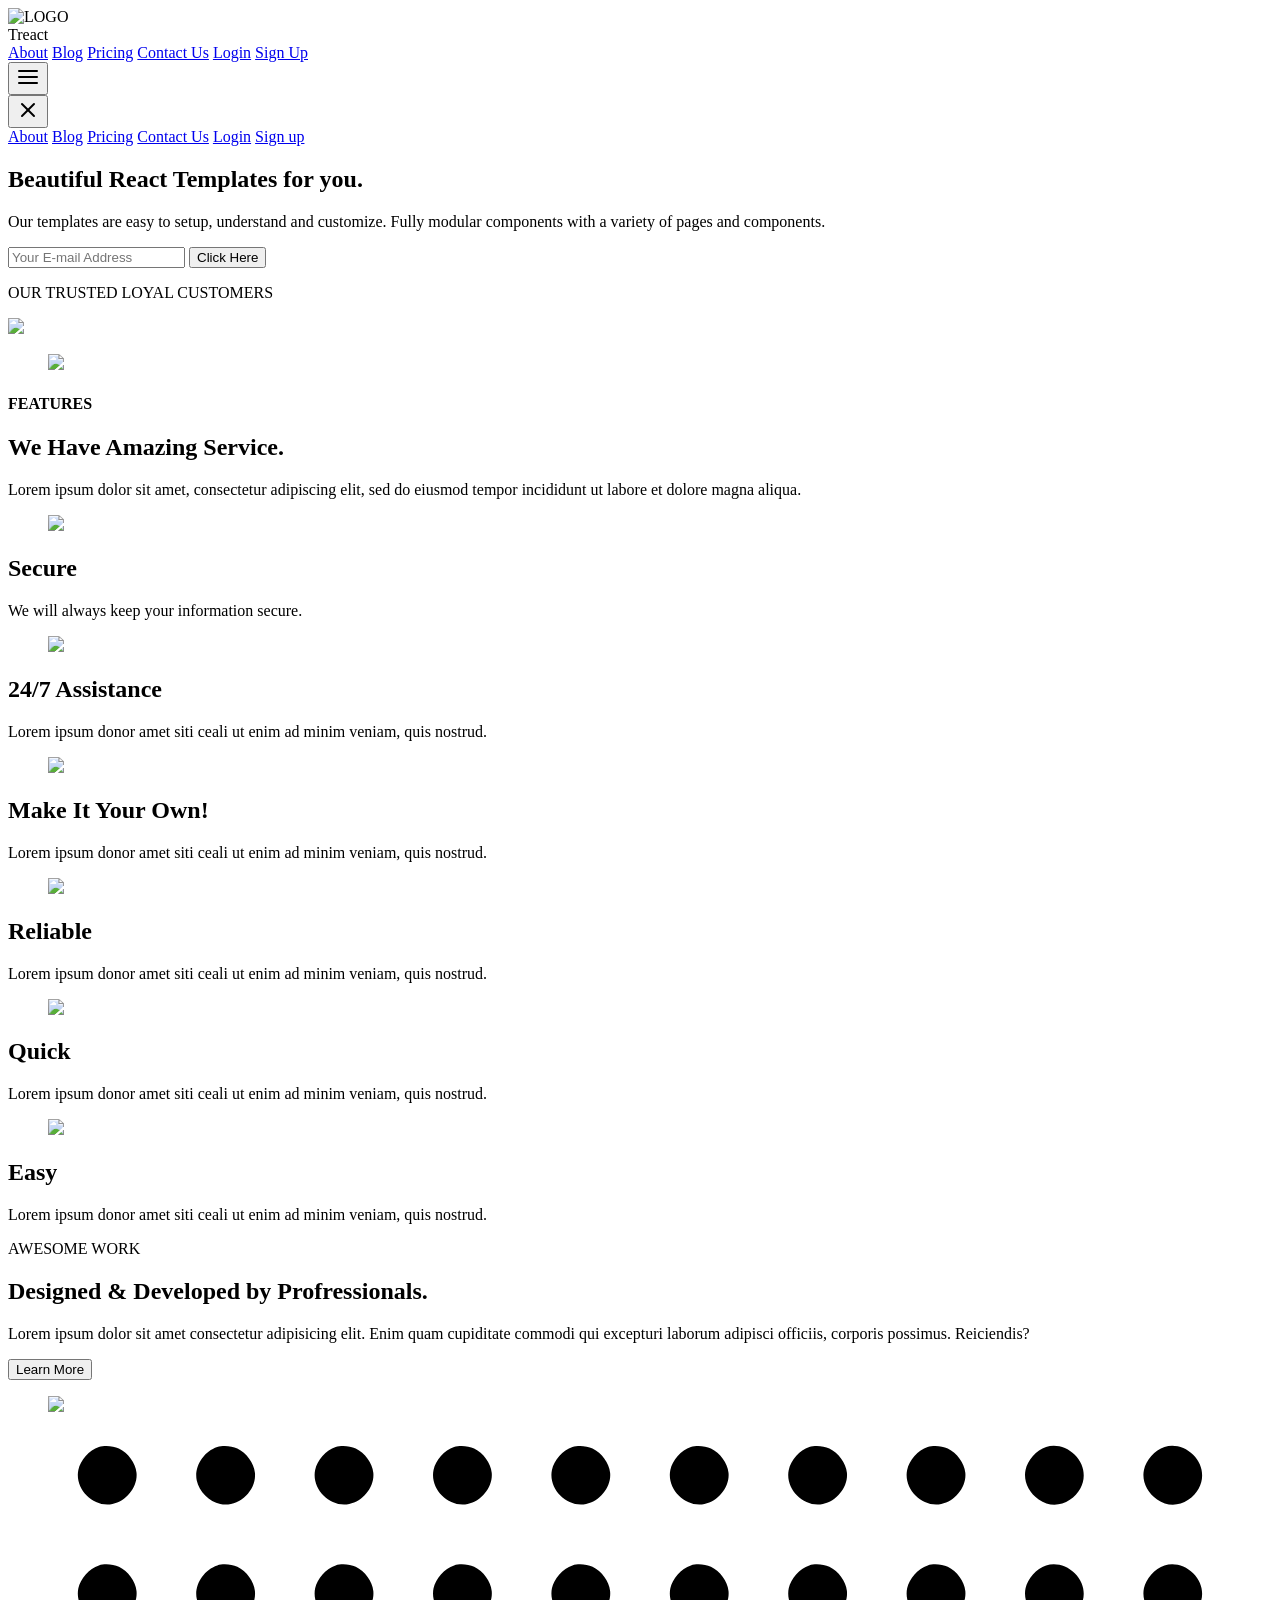
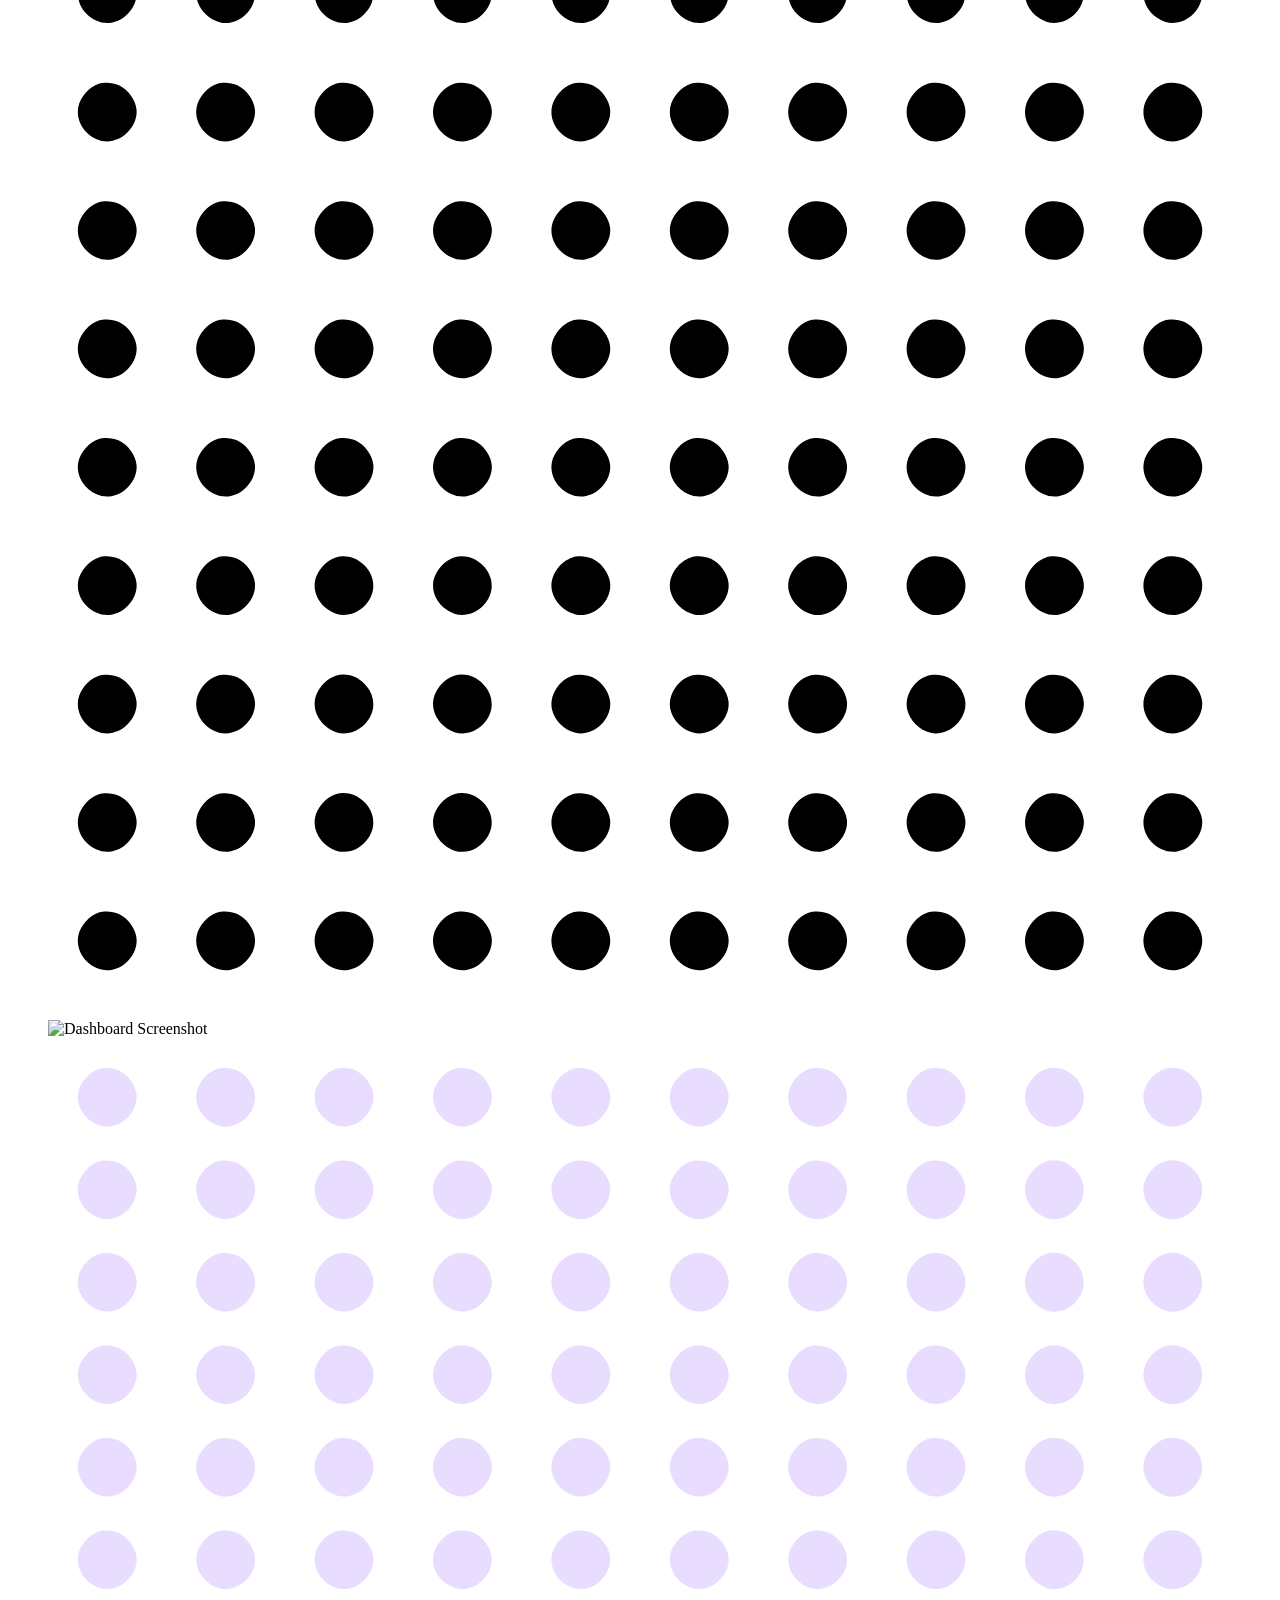
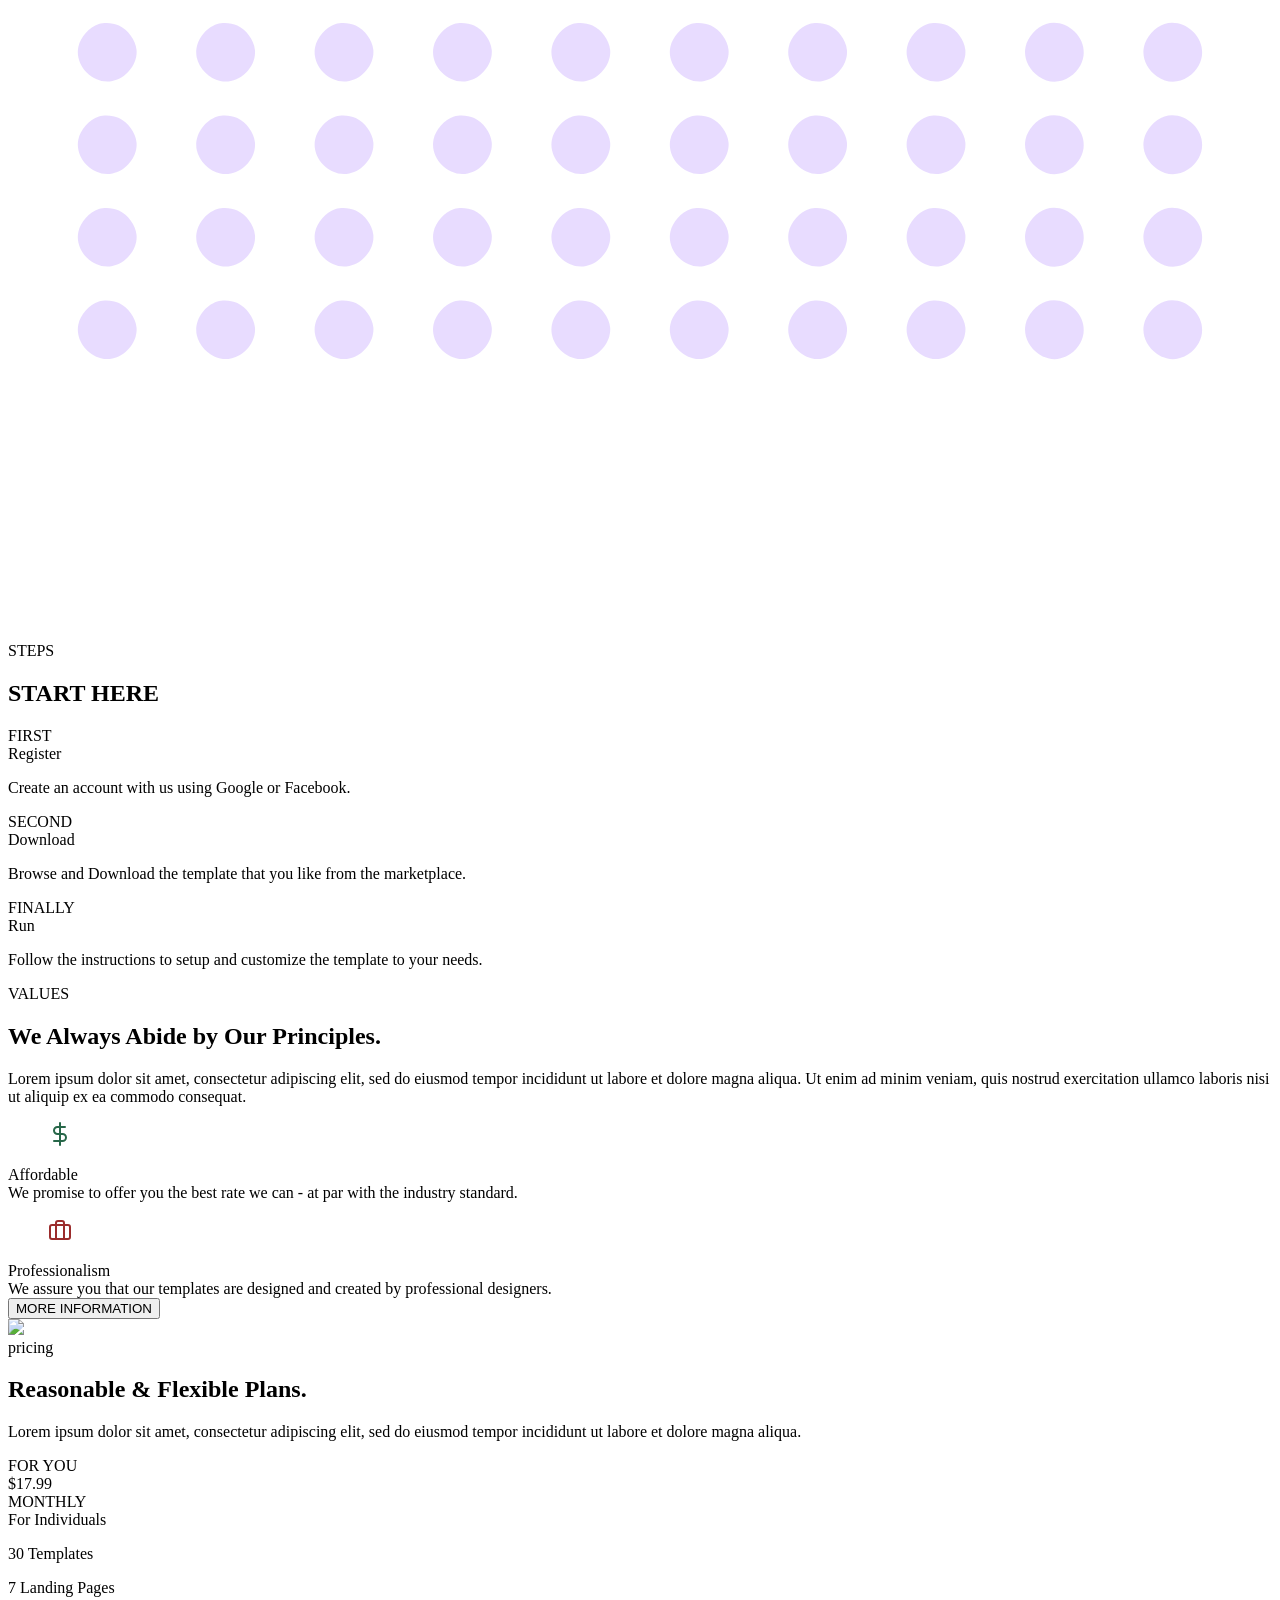
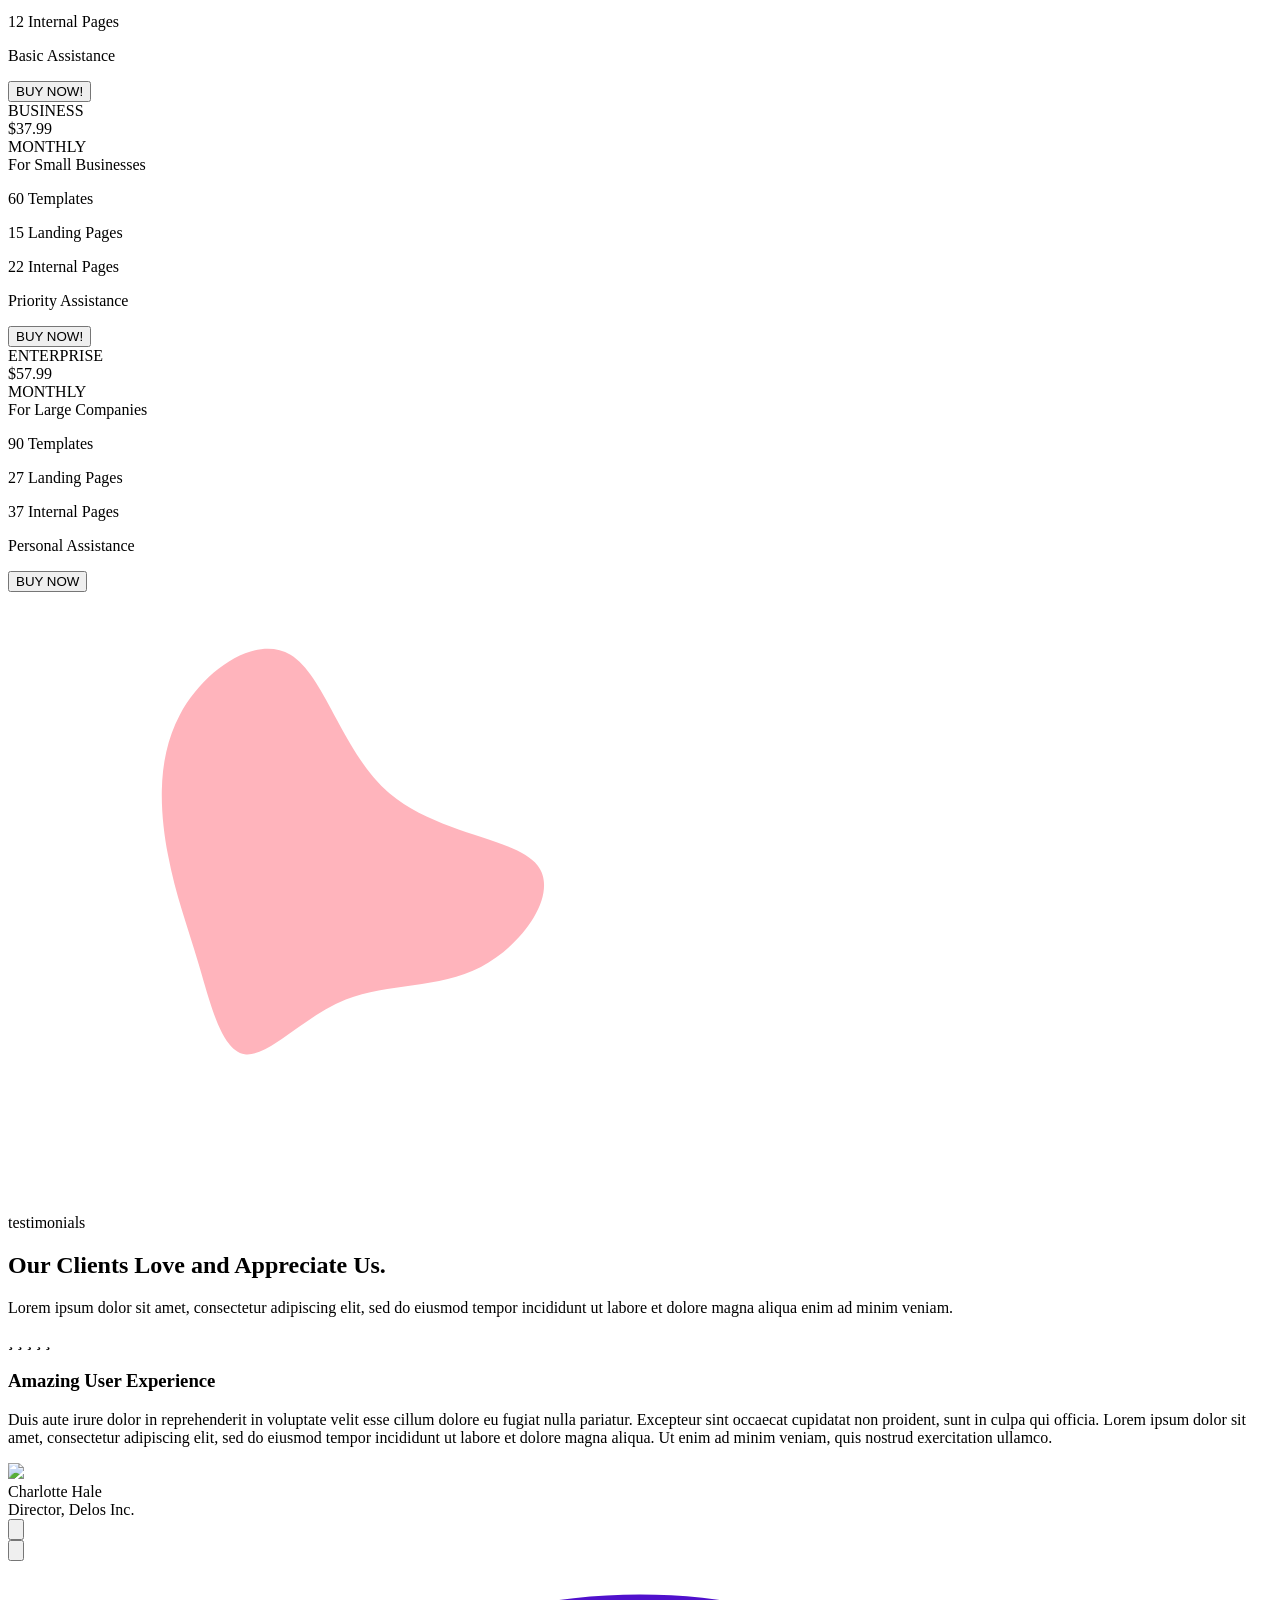
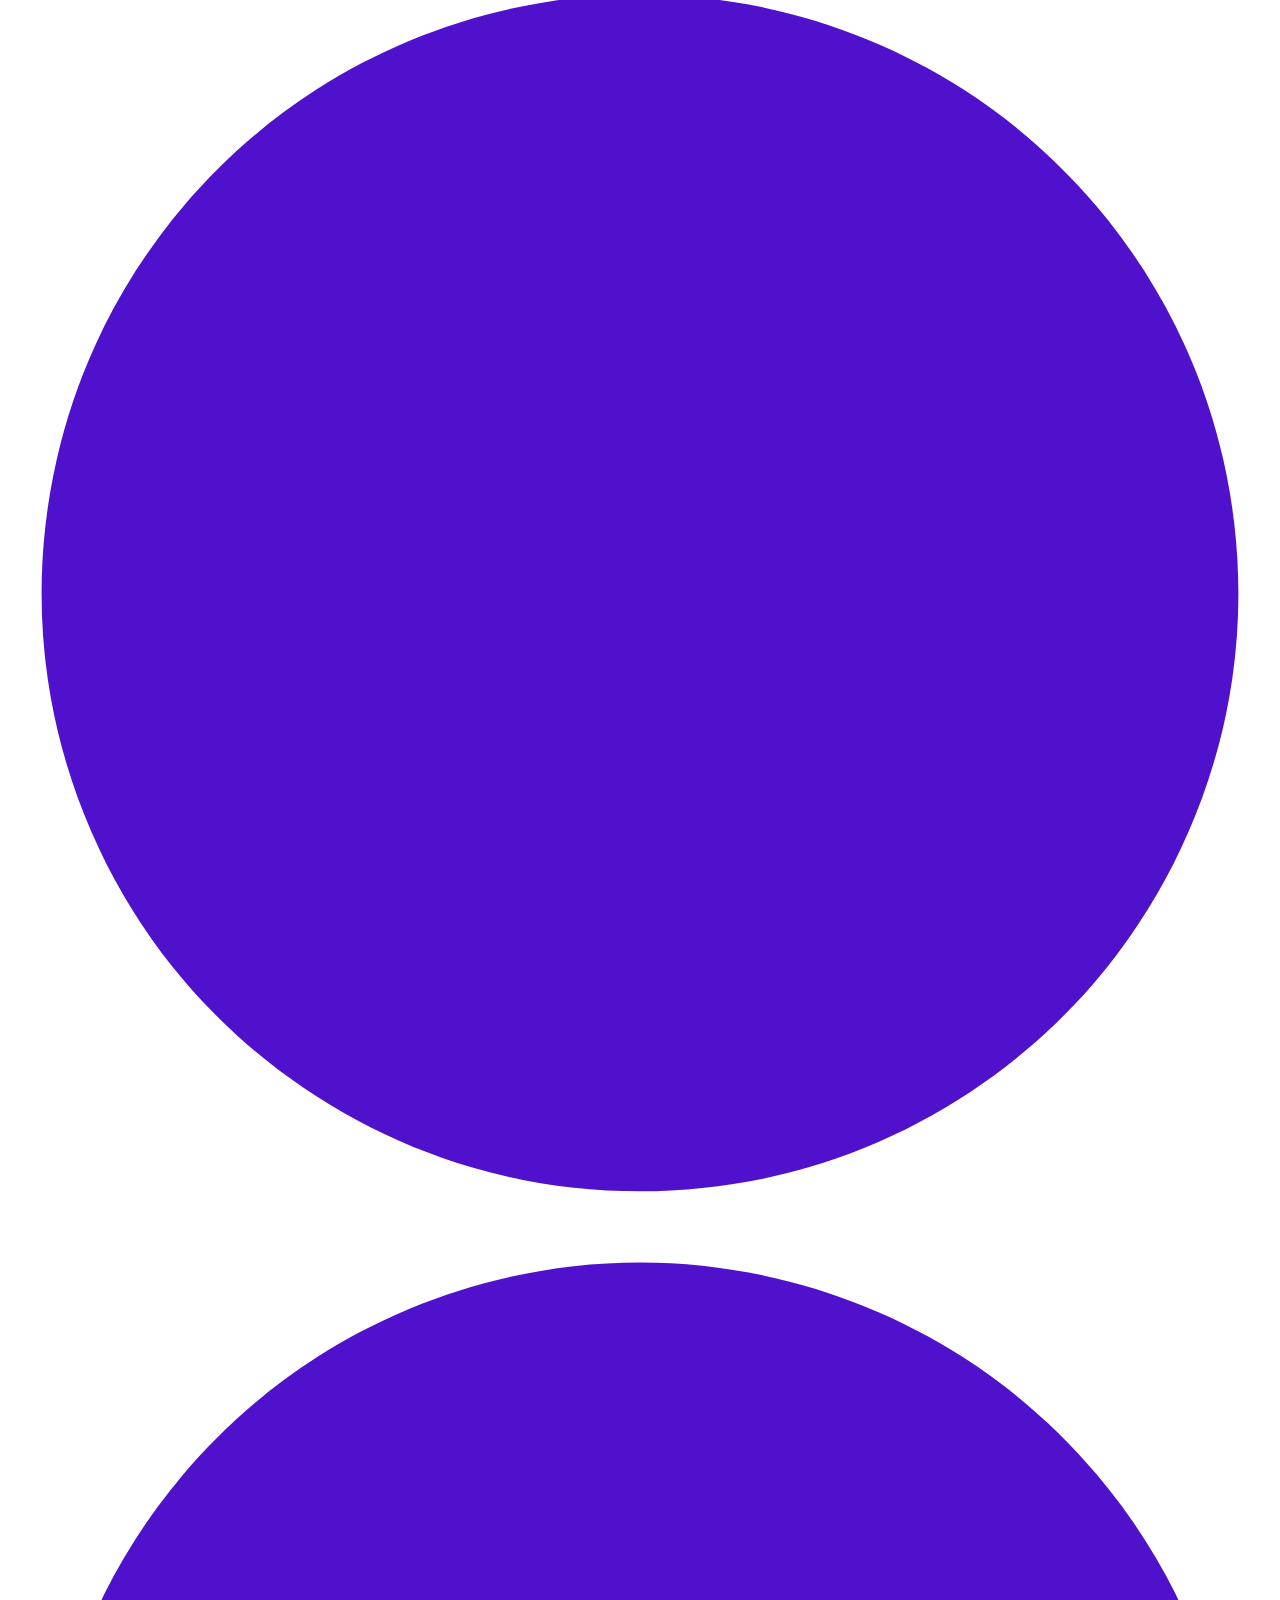
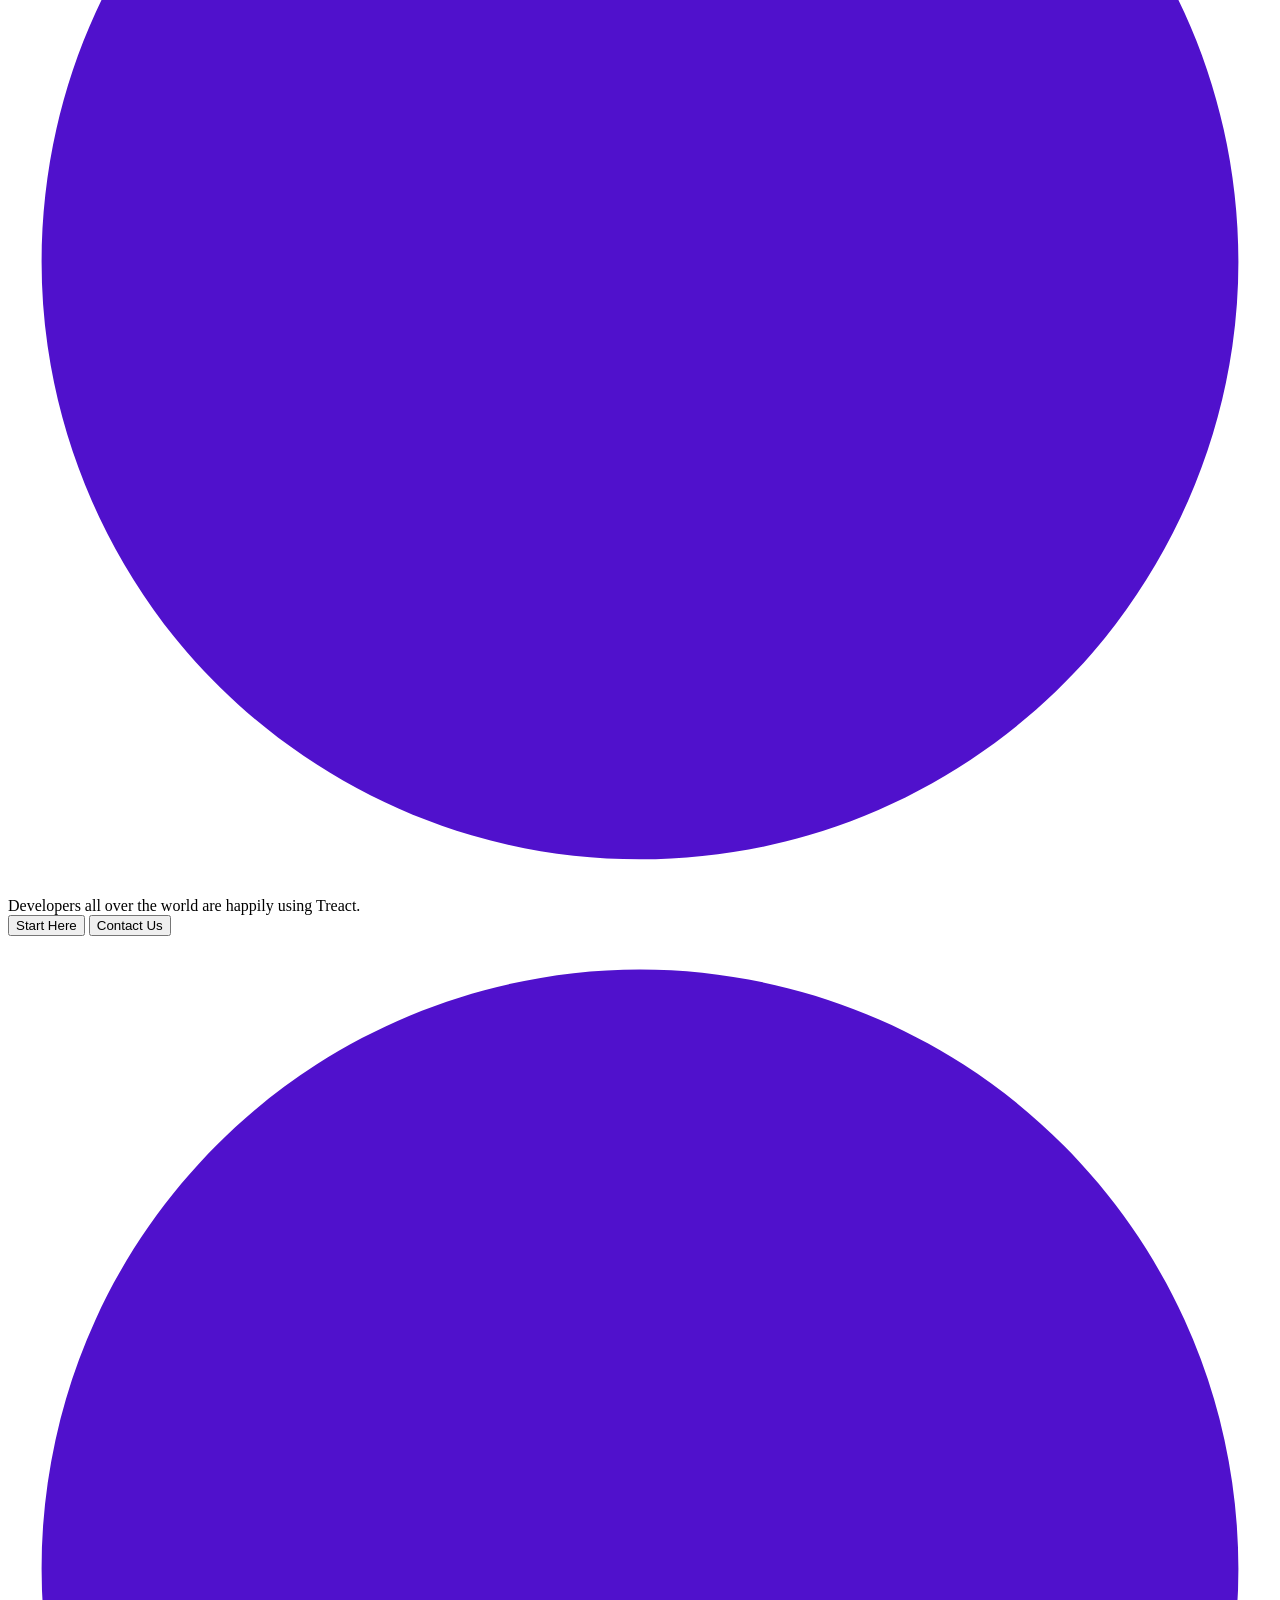
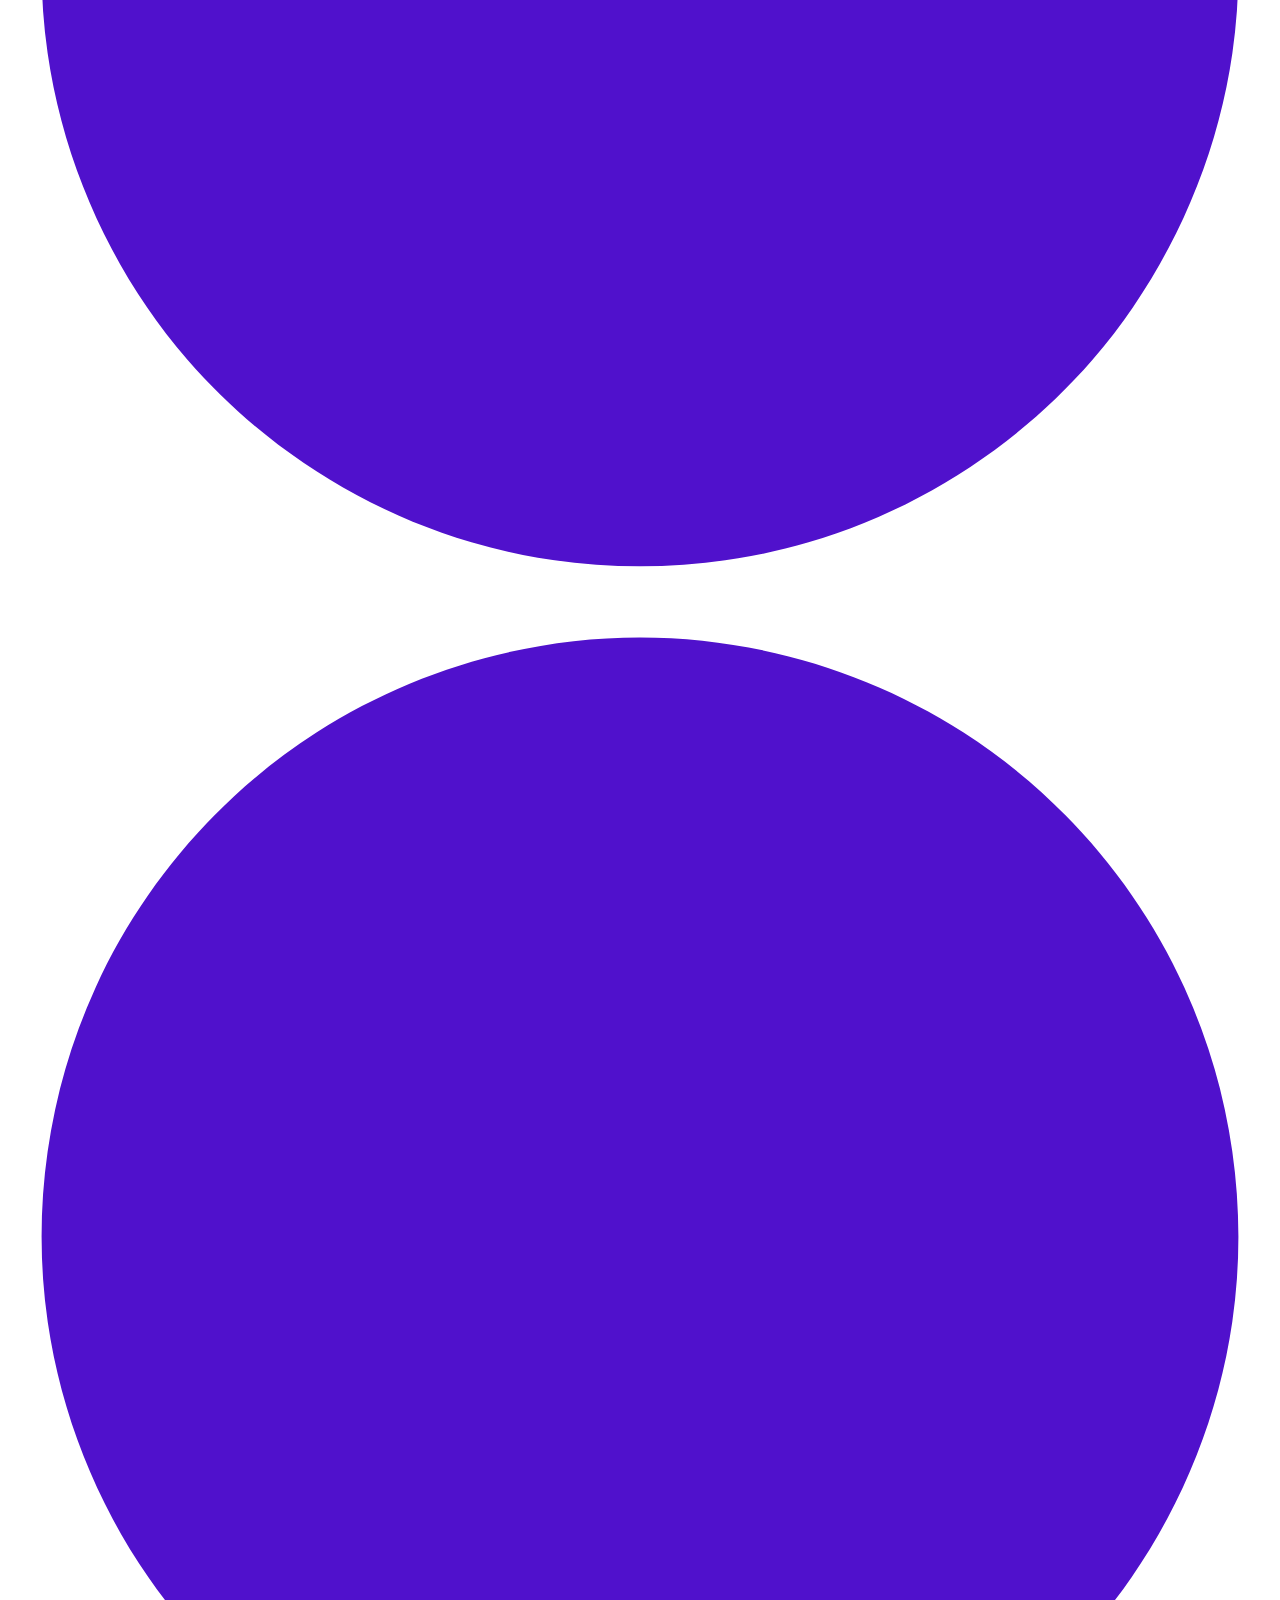
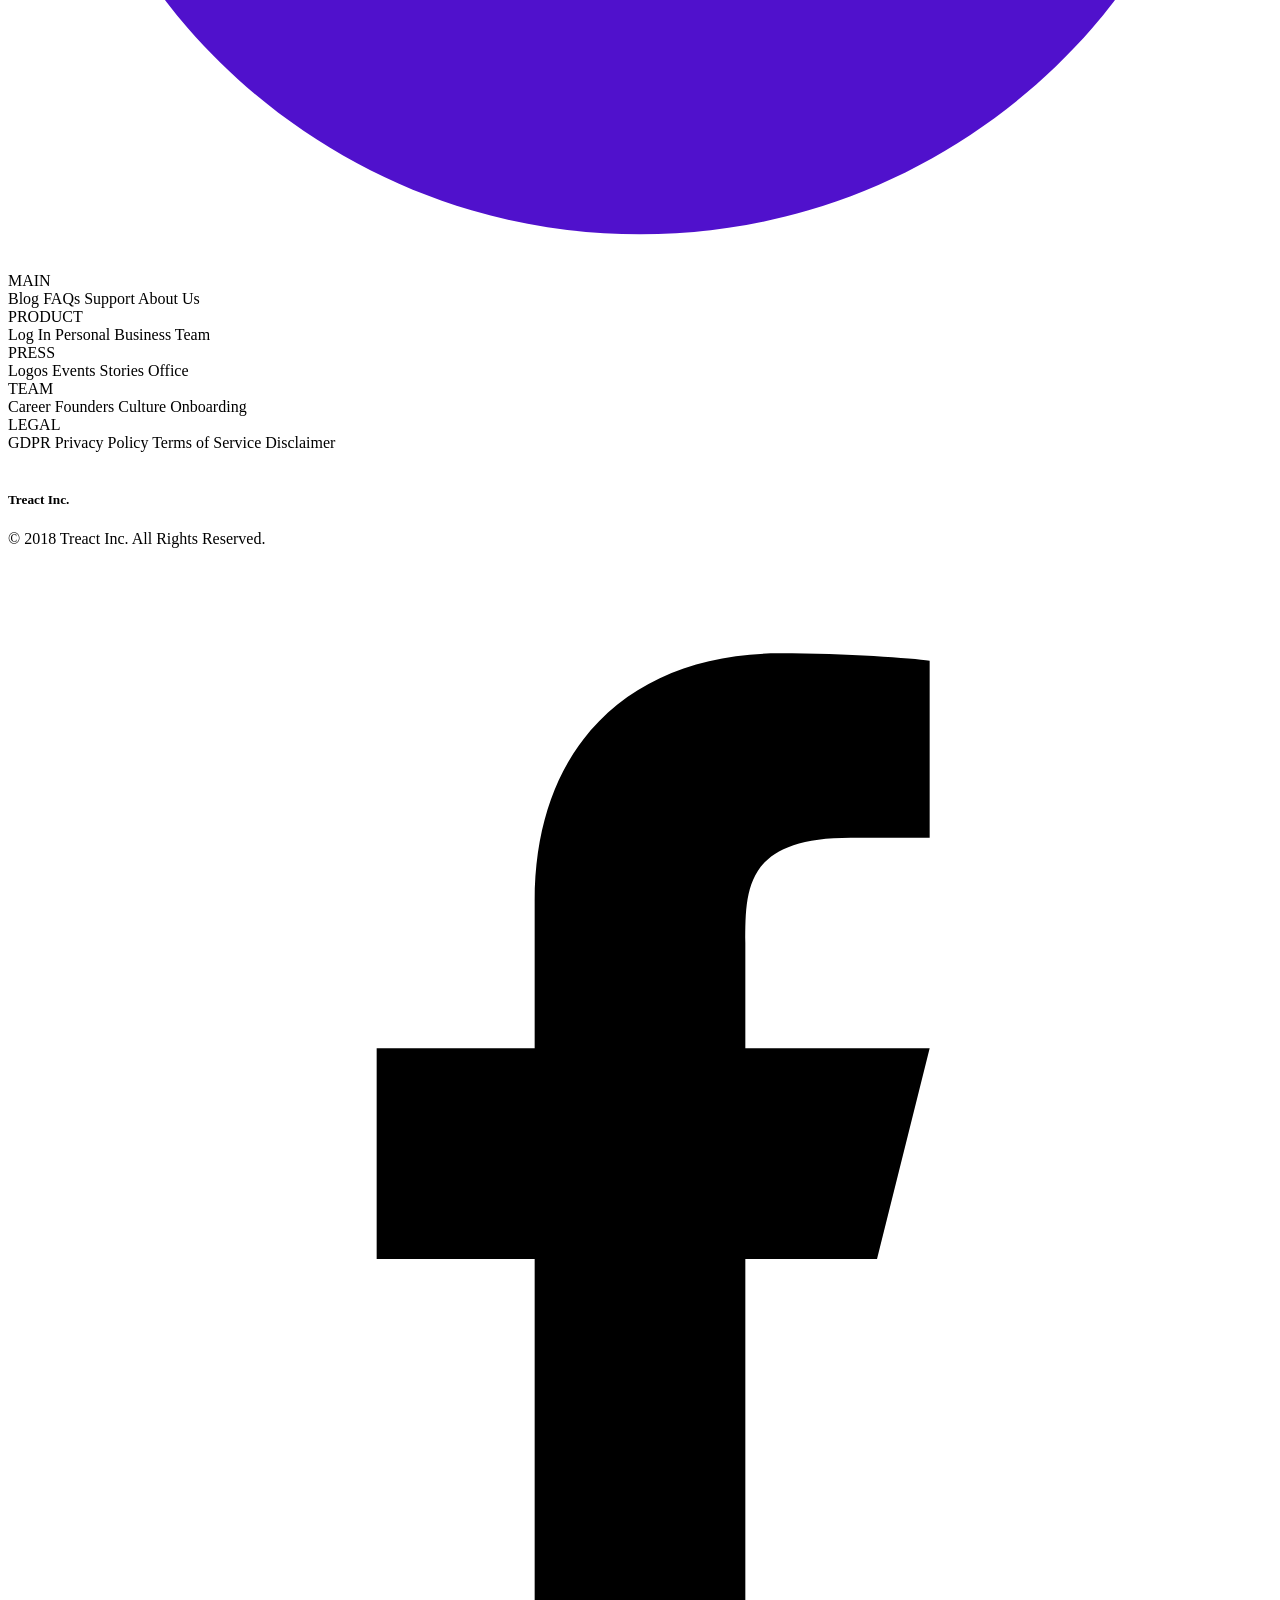
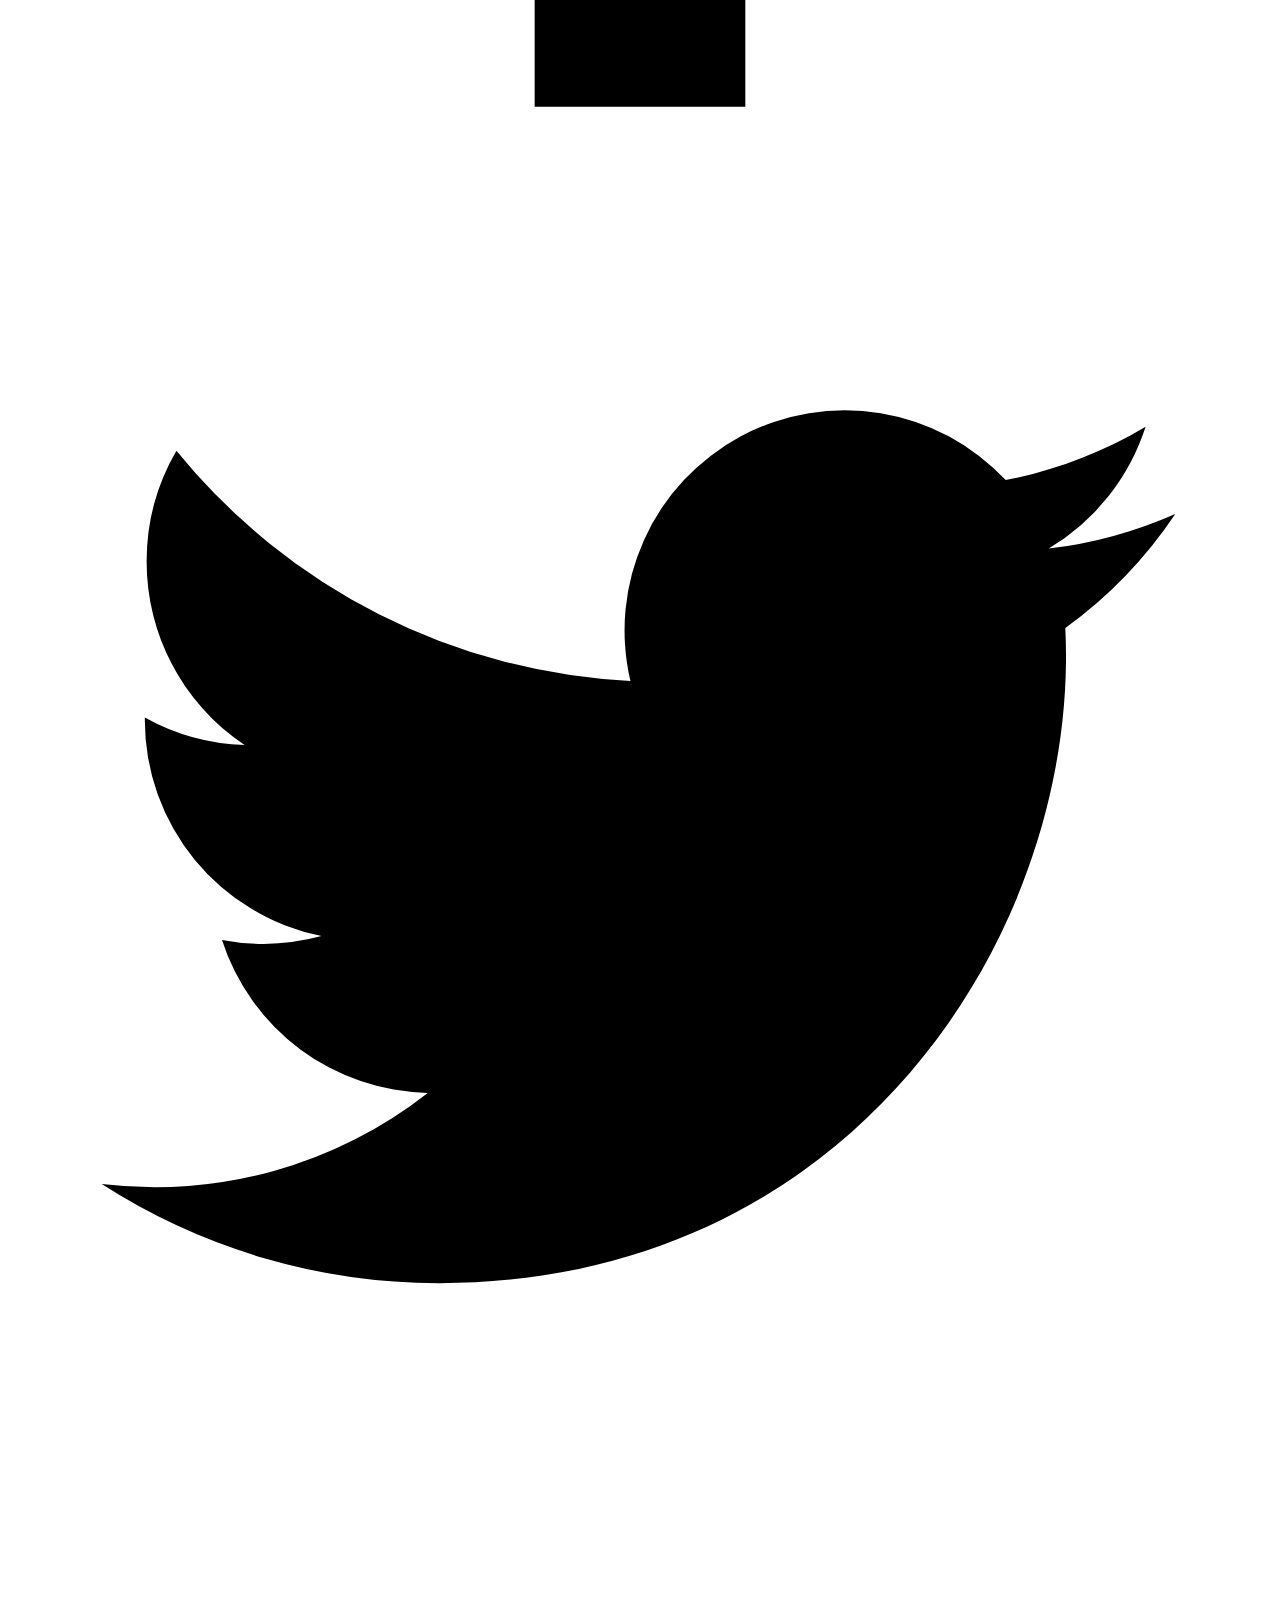
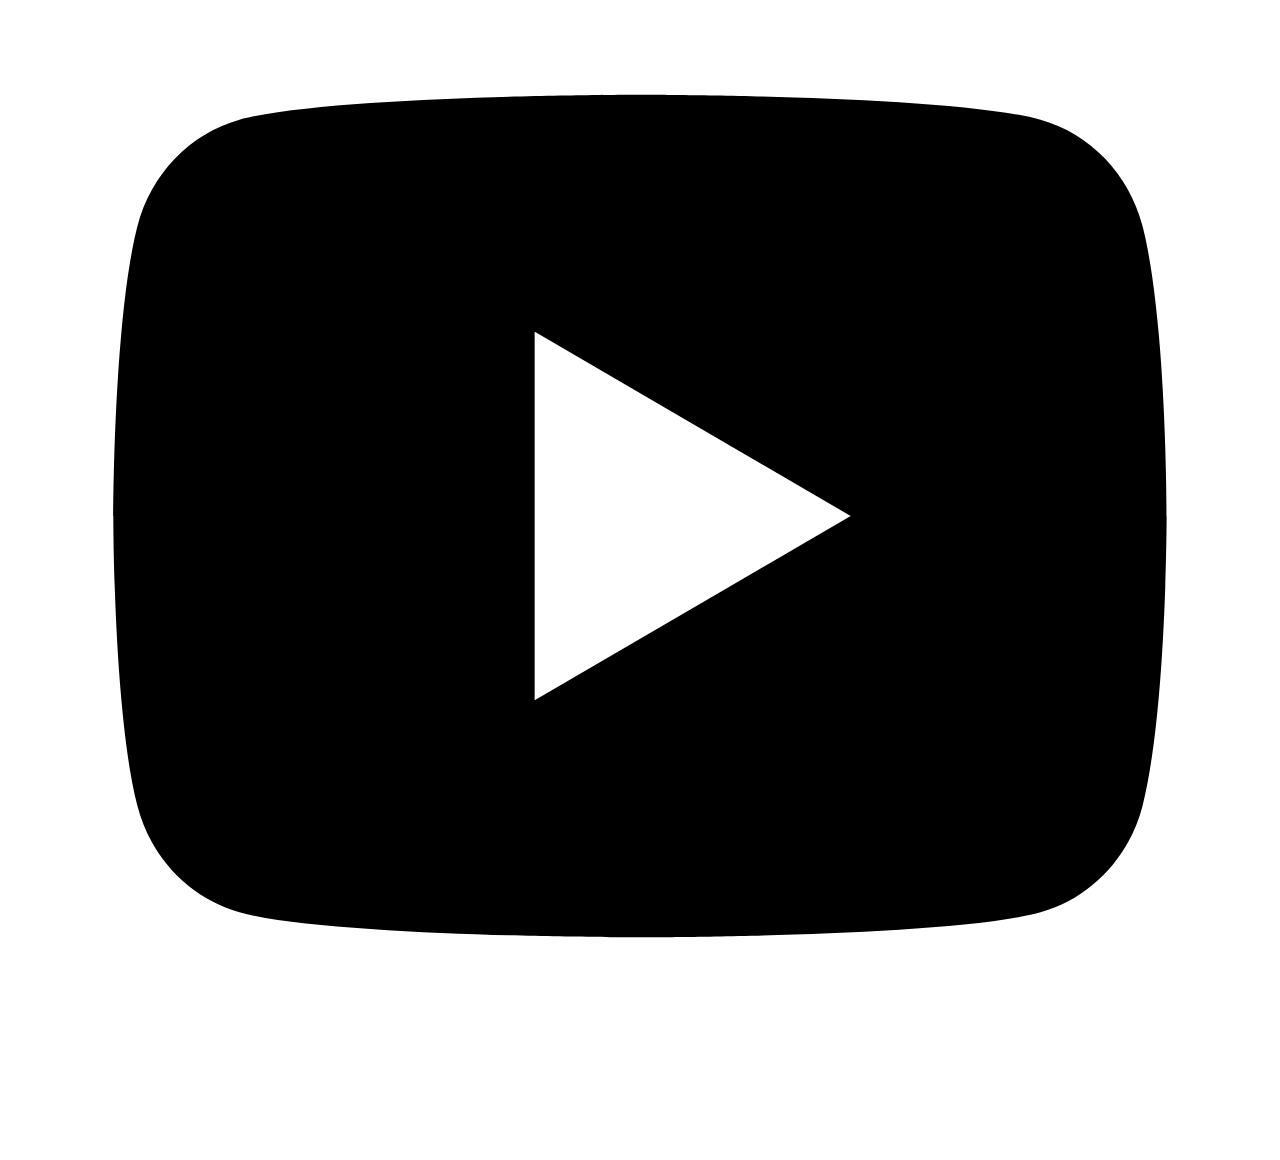
==== Module 2 Final Project (Example Website).html @ 2235db59 "Add files via upload" ====
<!DOCTYPE html>
<!-- saved from url=(0047)https://module-2-fp-example-website.vercel.app/ -->
<html lang="en"><head><meta http-equiv="Content-Type" content="text/html; charset=UTF-8">
    
    <meta name="viewport" content="width=device-width, initial-scale=1.0">
    <link rel="stylesheet" href="./Module 2 Final Project (Example Website)_files/style.css">
    <script src="./Module 2 Final Project (Example Website)_files/6487f0a3d4.js.download" crossorigin="anonymous"></script><style media="all" id="fa-v4-font-face">/*!
 * Font Awesome Free 6.7.2 by @fontawesome - https://fontawesome.com
 * License - https://fontawesome.com/license/free (Icons: CC BY 4.0, Fonts: SIL OFL 1.1, Code: MIT License)
 * Copyright 2024 Fonticons, Inc.
 */@font-face{font-family:"FontAwesome";font-display:block;src:url(https://ka-f.fontawesome.com/releases/v6.7.2/webfonts/free-fa-solid-900.woff2) format("woff2"),url(https://ka-f.fontawesome.com/releases/v6.7.2/webfonts/free-fa-solid-900.ttf) format("truetype")}@font-face{font-family:"FontAwesome";font-display:block;src:url(https://ka-f.fontawesome.com/releases/v6.7.2/webfonts/free-fa-brands-400.woff2) format("woff2"),url(https://ka-f.fontawesome.com/releases/v6.7.2/webfonts/free-fa-brands-400.ttf) format("truetype")}@font-face{font-family:"FontAwesome";font-display:block;src:url(https://ka-f.fontawesome.com/releases/v6.7.2/webfonts/free-fa-regular-400.woff2) format("woff2"),url(https://ka-f.fontawesome.com/releases/v6.7.2/webfonts/free-fa-regular-400.ttf) format("truetype");unicode-range:u+f003,u+f006,u+f014,u+f016-f017,u+f01a-f01b,u+f01d,u+f022,u+f03e,u+f044,u+f046,u+f05c-f05d,u+f06e,u+f070,u+f087-f088,u+f08a,u+f094,u+f096-f097,u+f09d,u+f0a0,u+f0a2,u+f0a4-f0a7,u+f0c5,u+f0c7,u+f0e5-f0e6,u+f0eb,u+f0f6-f0f8,u+f10c,u+f114-f115,u+f118-f11a,u+f11c-f11d,u+f133,u+f147,u+f14e,u+f150-f152,u+f185-f186,u+f18e,u+f190-f192,u+f196,u+f1c1-f1c9,u+f1d9,u+f1db,u+f1e3,u+f1ea,u+f1f7,u+f1f9,u+f20a,u+f247-f248,u+f24a,u+f24d,u+f255-f25b,u+f25d,u+f271-f274,u+f278,u+f27b,u+f28c,u+f28e,u+f29c,u+f2b5,u+f2b7,u+f2ba,u+f2bc,u+f2be,u+f2c0-f2c1,u+f2c3,u+f2d0,u+f2d2,u+f2d4,u+f2dc}@font-face{font-family:"FontAwesome";font-display:block;src:url(https://ka-f.fontawesome.com/releases/v6.7.2/webfonts/free-fa-v4compatibility.woff2) format("woff2"),url(https://ka-f.fontawesome.com/releases/v6.7.2/webfonts/free-fa-v4compatibility.ttf) format("truetype");unicode-range:u+f041,u+f047,u+f065-f066,u+f07d-f07e,u+f080,u+f08b,u+f08e,u+f090,u+f09a,u+f0ac,u+f0ae,u+f0b2,u+f0d0,u+f0d6,u+f0e4,u+f0ec,u+f10a-f10b,u+f123,u+f13e,u+f148-f149,u+f14c,u+f156,u+f15e,u+f160-f161,u+f163,u+f175-f178,u+f195,u+f1f8,u+f219,u+f27a}</style><style media="all" id="fa-v5-font-face">/*!
 * Font Awesome Free 6.7.2 by @fontawesome - https://fontawesome.com
 * License - https://fontawesome.com/license/free (Icons: CC BY 4.0, Fonts: SIL OFL 1.1, Code: MIT License)
 * Copyright 2024 Fonticons, Inc.
 */@font-face{font-family:"Font Awesome 5 Brands";font-display:block;font-weight:300;src:url(https://ka-f.fontawesome.com/releases/v6.7.2/webfonts/free-fa-brands-400.woff2) format("woff2"),url(https://ka-f.fontawesome.com/releases/v6.7.2/webfonts/free-fa-brands-400.ttf) format("truetype")}@font-face{font-family:"Font Awesome 5 Free";font-display:block;font-weight:900;src:url(https://ka-f.fontawesome.com/releases/v6.7.2/webfonts/free-fa-solid-900.woff2) format("woff2"),url(https://ka-f.fontawesome.com/releases/v6.7.2/webfonts/free-fa-solid-900.ttf) format("truetype")}@font-face{font-family:"Font Awesome 5 Free";font-display:block;font-weight:400;src:url(https://ka-f.fontawesome.com/releases/v6.7.2/webfonts/free-fa-regular-400.woff2) format("woff2"),url(https://ka-f.fontawesome.com/releases/v6.7.2/webfonts/free-fa-regular-400.ttf) format("truetype")}</style><style media="all" id="fa-v4-shims">/*!
 * Font Awesome Free 6.7.2 by @fontawesome - https://fontawesome.com
 * License - https://fontawesome.com/license/free (Icons: CC BY 4.0, Fonts: SIL OFL 1.1, Code: MIT License)
 * Copyright 2024 Fonticons, Inc.
 */.fa.fa-glass{--fa:"\f000"}.fa.fa-envelope-o{--fa:"\f0e0"}.fa.fa-envelope-o,.fa.fa-star-o{font-family:"Font Awesome 6 Free";font-weight:400}.fa.fa-star-o{--fa:"\f005"}.fa.fa-close,.fa.fa-remove{--fa:"\f00d"}.fa.fa-gear{--fa:"\f013"}.fa.fa-trash-o{font-family:"Font Awesome 6 Free";font-weight:400;--fa:"\f2ed"}.fa.fa-home{--fa:"\f015"}.fa.fa-file-o{--fa:"\f15b"}.fa.fa-clock-o,.fa.fa-file-o{font-family:"Font Awesome 6 Free";font-weight:400}.fa.fa-clock-o{--fa:"\f017"}.fa.fa-arrow-circle-o-down{--fa:"\f358"}.fa.fa-arrow-circle-o-down,.fa.fa-arrow-circle-o-up{font-family:"Font Awesome 6 Free";font-weight:400}.fa.fa-arrow-circle-o-up{--fa:"\f35b"}.fa.fa-play-circle-o{font-family:"Font Awesome 6 Free";font-weight:400;--fa:"\f144"}.fa.fa-repeat,.fa.fa-rotate-right{--fa:"\f01e"}.fa.fa-refresh{--fa:"\f021"}.fa.fa-list-alt{font-family:"Font Awesome 6 Free";font-weight:400;--fa:"\f022"}.fa.fa-dedent{--fa:"\f03b"}.fa.fa-video-camera{--fa:"\f03d"}.fa.fa-picture-o{--fa:"\f03e"}.fa.fa-photo,.fa.fa-picture-o{font-family:"Font Awesome 6 Free";font-weight:400}.fa.fa-photo{--fa:"\f03e"}.fa.fa-image{font-family:"Font Awesome 6 Free";font-weight:400;--fa:"\f03e"}.fa.fa-map-marker{--fa:"\f3c5"}.fa.fa-pencil-square-o{--fa:"\f044"}.fa.fa-edit,.fa.fa-pencil-square-o{font-family:"Font Awesome 6 Free";font-weight:400}.fa.fa-edit{--fa:"\f044"}.fa.fa-share-square-o{--fa:"\f14d"}.fa.fa-check-square-o{font-family:"Font Awesome 6 Free";font-weight:400;--fa:"\f14a"}.fa.fa-arrows{--fa:"\f0b2"}.fa.fa-times-circle-o{--fa:"\f057"}.fa.fa-check-circle-o,.fa.fa-times-circle-o{font-family:"Font Awesome 6 Free";font-weight:400}.fa.fa-check-circle-o{--fa:"\f058"}.fa.fa-mail-forward{--fa:"\f064"}.fa.fa-expand{--fa:"\f424"}.fa.fa-compress{--fa:"\f422"}.fa.fa-eye,.fa.fa-eye-slash{font-family:"Font Awesome 6 Free";font-weight:400}.fa.fa-warning{--fa:"\f071"}.fa.fa-calendar{--fa:"\f073"}.fa.fa-arrows-v{--fa:"\f338"}.fa.fa-arrows-h{--fa:"\f337"}.fa.fa-bar-chart,.fa.fa-bar-chart-o{--fa:"\e0e3"}.fa.fa-twitter-square{--fa:"\f081"}.fa.fa-facebook-square,.fa.fa-twitter-square{font-family:"Font Awesome 6 Brands";font-weight:400}.fa.fa-facebook-square{--fa:"\f082"}.fa.fa-gears{--fa:"\f085"}.fa.fa-thumbs-o-up{--fa:"\f164"}.fa.fa-thumbs-o-down,.fa.fa-thumbs-o-up{font-family:"Font Awesome 6 Free";font-weight:400}.fa.fa-thumbs-o-down{--fa:"\f165"}.fa.fa-heart-o{font-family:"Font Awesome 6 Free";font-weight:400;--fa:"\f004"}.fa.fa-sign-out{--fa:"\f2f5"}.fa.fa-linkedin-square{font-family:"Font Awesome 6 Brands";font-weight:400;--fa:"\f08c"}.fa.fa-thumb-tack{--fa:"\f08d"}.fa.fa-external-link{--fa:"\f35d"}.fa.fa-sign-in{--fa:"\f2f6"}.fa.fa-github-square{font-family:"Font Awesome 6 Brands";font-weight:400;--fa:"\f092"}.fa.fa-lemon-o{--fa:"\f094"}.fa.fa-lemon-o,.fa.fa-square-o{font-family:"Font Awesome 6 Free";font-weight:400}.fa.fa-square-o{--fa:"\f0c8"}.fa.fa-bookmark-o{font-family:"Font Awesome 6 Free";font-weight:400;--fa:"\f02e"}.fa.fa-facebook,.fa.fa-twitter{font-family:"Font Awesome 6 Brands";font-weight:400}.fa.fa-facebook{--fa:"\f39e"}.fa.fa-facebook-f{--fa:"\f39e"}.fa.fa-facebook-f,.fa.fa-github{font-family:"Font Awesome 6 Brands";font-weight:400}.fa.fa-credit-card{font-family:"Font Awesome 6 Free";font-weight:400}.fa.fa-feed{--fa:"\f09e"}.fa.fa-hdd-o{font-family:"Font Awesome 6 Free";font-weight:400;--fa:"\f0a0"}.fa.fa-hand-o-right{--fa:"\f0a4"}.fa.fa-hand-o-left,.fa.fa-hand-o-right{font-family:"Font Awesome 6 Free";font-weight:400}.fa.fa-hand-o-left{--fa:"\f0a5"}.fa.fa-hand-o-up{--fa:"\f0a6"}.fa.fa-hand-o-down,.fa.fa-hand-o-up{font-family:"Font Awesome 6 Free";font-weight:400}.fa.fa-hand-o-down{--fa:"\f0a7"}.fa.fa-globe{--fa:"\f57d"}.fa.fa-tasks{--fa:"\f828"}.fa.fa-arrows-alt{--fa:"\f31e"}.fa.fa-group{--fa:"\f0c0"}.fa.fa-chain{--fa:"\f0c1"}.fa.fa-cut{--fa:"\f0c4"}.fa.fa-files-o{--fa:"\f0c5"}.fa.fa-files-o,.fa.fa-floppy-o{font-family:"Font Awesome 6 Free";font-weight:400}.fa.fa-floppy-o{--fa:"\f0c7"}.fa.fa-save{font-family:"Font Awesome 6 Free";font-weight:400;--fa:"\f0c7"}.fa.fa-navicon,.fa.fa-reorder{--fa:"\f0c9"}.fa.fa-magic{--fa:"\e2ca"}.fa.fa-pinterest,.fa.fa-pinterest-square{font-family:"Font Awesome 6 Brands";font-weight:400}.fa.fa-pinterest-square{--fa:"\f0d3"}.fa.fa-google-plus-square{--fa:"\f0d4"}.fa.fa-google-plus,.fa.fa-google-plus-square{font-family:"Font Awesome 6 Brands";font-weight:400}.fa.fa-google-plus{--fa:"\f0d5"}.fa.fa-money{--fa:"\f3d1"}.fa.fa-unsorted{--fa:"\f0dc"}.fa.fa-sort-desc{--fa:"\f0dd"}.fa.fa-sort-asc{--fa:"\f0de"}.fa.fa-linkedin{font-family:"Font Awesome 6 Brands";font-weight:400;--fa:"\f0e1"}.fa.fa-rotate-left{--fa:"\f0e2"}.fa.fa-legal{--fa:"\f0e3"}.fa.fa-dashboard,.fa.fa-tachometer{--fa:"\f625"}.fa.fa-comment-o{--fa:"\f075"}.fa.fa-comment-o,.fa.fa-comments-o{font-family:"Font Awesome 6 Free";font-weight:400}.fa.fa-comments-o{--fa:"\f086"}.fa.fa-flash{--fa:"\f0e7"}.fa.fa-clipboard{--fa:"\f0ea"}.fa.fa-lightbulb-o{font-family:"Font Awesome 6 Free";font-weight:400;--fa:"\f0eb"}.fa.fa-exchange{--fa:"\f362"}.fa.fa-cloud-download{--fa:"\f0ed"}.fa.fa-cloud-upload{--fa:"\f0ee"}.fa.fa-bell-o{font-family:"Font Awesome 6 Free";font-weight:400;--fa:"\f0f3"}.fa.fa-cutlery{--fa:"\f2e7"}.fa.fa-file-text-o{--fa:"\f15c"}.fa.fa-building-o,.fa.fa-file-text-o{font-family:"Font Awesome 6 Free";font-weight:400}.fa.fa-building-o{--fa:"\f1ad"}.fa.fa-hospital-o{font-family:"Font Awesome 6 Free";font-weight:400;--fa:"\f0f8"}.fa.fa-tablet{--fa:"\f3fa"}.fa.fa-mobile,.fa.fa-mobile-phone{--fa:"\f3cd"}.fa.fa-circle-o{font-family:"Font Awesome 6 Free";font-weight:400;--fa:"\f111"}.fa.fa-mail-reply{--fa:"\f3e5"}.fa.fa-github-alt{font-family:"Font Awesome 6 Brands";font-weight:400}.fa.fa-folder-o{--fa:"\f07b"}.fa.fa-folder-o,.fa.fa-folder-open-o{font-family:"Font Awesome 6 Free";font-weight:400}.fa.fa-folder-open-o{--fa:"\f07c"}.fa.fa-smile-o{--fa:"\f118"}.fa.fa-frown-o,.fa.fa-smile-o{font-family:"Font Awesome 6 Free";font-weight:400}.fa.fa-frown-o{--fa:"\f119"}.fa.fa-meh-o{--fa:"\f11a"}.fa.fa-keyboard-o,.fa.fa-meh-o{font-family:"Font Awesome 6 Free";font-weight:400}.fa.fa-keyboard-o{--fa:"\f11c"}.fa.fa-flag-o{font-family:"Font Awesome 6 Free";font-weight:400;--fa:"\f024"}.fa.fa-mail-reply-all{--fa:"\f122"}.fa.fa-star-half-o{--fa:"\f5c0"}.fa.fa-star-half-empty,.fa.fa-star-half-o{font-family:"Font Awesome 6 Free";font-weight:400}.fa.fa-star-half-empty{--fa:"\f5c0"}.fa.fa-star-half-full{font-family:"Font Awesome 6 Free";font-weight:400;--fa:"\f5c0"}.fa.fa-code-fork{--fa:"\f126"}.fa.fa-chain-broken,.fa.fa-unlink{--fa:"\f127"}.fa.fa-calendar-o{font-family:"Font Awesome 6 Free";font-weight:400;--fa:"\f133"}.fa.fa-css3,.fa.fa-html5,.fa.fa-maxcdn{font-family:"Font Awesome 6 Brands";font-weight:400}.fa.fa-unlock-alt{--fa:"\f09c"}.fa.fa-minus-square-o{font-family:"Font Awesome 6 Free";font-weight:400;--fa:"\f146"}.fa.fa-level-up{--fa:"\f3bf"}.fa.fa-level-down{--fa:"\f3be"}.fa.fa-pencil-square{--fa:"\f14b"}.fa.fa-external-link-square{--fa:"\f360"}.fa.fa-compass{font-family:"Font Awesome 6 Free";font-weight:400}.fa.fa-caret-square-o-down{font-family:"Font Awesome 6 Free";font-weight:400;--fa:"\f150"}.fa.fa-toggle-down{font-family:"Font Awesome 6 Free";font-weight:400;--fa:"\f150"}.fa.fa-caret-square-o-up{font-family:"Font Awesome 6 Free";font-weight:400;--fa:"\f151"}.fa.fa-toggle-up{font-family:"Font Awesome 6 Free";font-weight:400;--fa:"\f151"}.fa.fa-caret-square-o-right{font-family:"Font Awesome 6 Free";font-weight:400;--fa:"\f152"}.fa.fa-toggle-right{font-family:"Font Awesome 6 Free";font-weight:400;--fa:"\f152"}.fa.fa-eur,.fa.fa-euro{--fa:"\f153"}.fa.fa-gbp{--fa:"\f154"}.fa.fa-dollar,.fa.fa-usd{--fa:"\24"}.fa.fa-inr,.fa.fa-rupee{--fa:"\e1bc"}.fa.fa-cny,.fa.fa-jpy,.fa.fa-rmb,.fa.fa-yen{--fa:"\f157"}.fa.fa-rouble,.fa.fa-rub,.fa.fa-ruble{--fa:"\f158"}.fa.fa-krw,.fa.fa-won{--fa:"\f159"}.fa.fa-bitcoin,.fa.fa-btc{font-family:"Font Awesome 6 Brands";font-weight:400}.fa.fa-bitcoin{--fa:"\f15a"}.fa.fa-file-text{--fa:"\f15c"}.fa.fa-sort-alpha-asc{--fa:"\f15d"}.fa.fa-sort-alpha-desc{--fa:"\f881"}.fa.fa-sort-amount-asc{--fa:"\f884"}.fa.fa-sort-amount-desc{--fa:"\f160"}.fa.fa-sort-numeric-asc{--fa:"\f162"}.fa.fa-sort-numeric-desc{--fa:"\f886"}.fa.fa-youtube-square{--fa:"\f431"}.fa.fa-xing,.fa.fa-xing-square,.fa.fa-youtube,.fa.fa-youtube-square{font-family:"Font Awesome 6 Brands";font-weight:400}.fa.fa-xing-square{--fa:"\f169"}.fa.fa-youtube-play{--fa:"\f167"}.fa.fa-adn,.fa.fa-bitbucket,.fa.fa-bitbucket-square,.fa.fa-dropbox,.fa.fa-flickr,.fa.fa-instagram,.fa.fa-stack-overflow,.fa.fa-youtube-play{font-family:"Font Awesome 6 Brands";font-weight:400}.fa.fa-bitbucket-square{--fa:"\f171"}.fa.fa-tumblr,.fa.fa-tumblr-square{font-family:"Font Awesome 6 Brands";font-weight:400}.fa.fa-tumblr-square{--fa:"\f174"}.fa.fa-long-arrow-down{--fa:"\f309"}.fa.fa-long-arrow-up{--fa:"\f30c"}.fa.fa-long-arrow-left{--fa:"\f30a"}.fa.fa-long-arrow-right{--fa:"\f30b"}.fa.fa-android,.fa.fa-apple,.fa.fa-dribbble,.fa.fa-foursquare,.fa.fa-gittip,.fa.fa-gratipay,.fa.fa-linux,.fa.fa-skype,.fa.fa-trello,.fa.fa-windows{font-family:"Font Awesome 6 Brands";font-weight:400}.fa.fa-gittip{--fa:"\f184"}.fa.fa-sun-o{--fa:"\f185"}.fa.fa-moon-o,.fa.fa-sun-o{font-family:"Font Awesome 6 Free";font-weight:400}.fa.fa-moon-o{--fa:"\f186"}.fa.fa-pagelines,.fa.fa-renren,.fa.fa-stack-exchange,.fa.fa-vk,.fa.fa-weibo{font-family:"Font Awesome 6 Brands";font-weight:400}.fa.fa-arrow-circle-o-right{--fa:"\f35a"}.fa.fa-arrow-circle-o-left,.fa.fa-arrow-circle-o-right{font-family:"Font Awesome 6 Free";font-weight:400}.fa.fa-arrow-circle-o-left{--fa:"\f359"}.fa.fa-caret-square-o-left{font-family:"Font Awesome 6 Free";font-weight:400;--fa:"\f191"}.fa.fa-toggle-left{--fa:"\f191"}.fa.fa-dot-circle-o,.fa.fa-toggle-left{font-family:"Font Awesome 6 Free";font-weight:400}.fa.fa-dot-circle-o{--fa:"\f192"}.fa.fa-vimeo-square{font-family:"Font Awesome 6 Brands";font-weight:400;--fa:"\f194"}.fa.fa-try,.fa.fa-turkish-lira{--fa:"\e2bb"}.fa.fa-plus-square-o{font-family:"Font Awesome 6 Free";font-weight:400;--fa:"\f0fe"}.fa.fa-openid,.fa.fa-slack,.fa.fa-wordpress{font-family:"Font Awesome 6 Brands";font-weight:400}.fa.fa-bank,.fa.fa-institution{--fa:"\f19c"}.fa.fa-mortar-board{--fa:"\f19d"}.fa.fa-google,.fa.fa-reddit,.fa.fa-reddit-square,.fa.fa-yahoo{font-family:"Font Awesome 6 Brands";font-weight:400}.fa.fa-reddit-square{--fa:"\f1a2"}.fa.fa-behance,.fa.fa-behance-square,.fa.fa-delicious,.fa.fa-digg,.fa.fa-drupal,.fa.fa-joomla,.fa.fa-pied-piper-alt,.fa.fa-pied-piper-pp,.fa.fa-stumbleupon,.fa.fa-stumbleupon-circle{font-family:"Font Awesome 6 Brands";font-weight:400}.fa.fa-behance-square{--fa:"\f1b5"}.fa.fa-steam,.fa.fa-steam-square{font-family:"Font Awesome 6 Brands";font-weight:400}.fa.fa-steam-square{--fa:"\f1b7"}.fa.fa-automobile{--fa:"\f1b9"}.fa.fa-cab{--fa:"\f1ba"}.fa.fa-deviantart,.fa.fa-soundcloud,.fa.fa-spotify{font-family:"Font Awesome 6 Brands";font-weight:400}.fa.fa-file-pdf-o{--fa:"\f1c1"}.fa.fa-file-pdf-o,.fa.fa-file-word-o{font-family:"Font Awesome 6 Free";font-weight:400}.fa.fa-file-word-o{--fa:"\f1c2"}.fa.fa-file-excel-o{--fa:"\f1c3"}.fa.fa-file-excel-o,.fa.fa-file-powerpoint-o{font-family:"Font Awesome 6 Free";font-weight:400}.fa.fa-file-powerpoint-o{--fa:"\f1c4"}.fa.fa-file-image-o{--fa:"\f1c5"}.fa.fa-file-image-o,.fa.fa-file-photo-o{font-family:"Font Awesome 6 Free";font-weight:400}.fa.fa-file-photo-o{--fa:"\f1c5"}.fa.fa-file-picture-o{--fa:"\f1c5"}.fa.fa-file-archive-o,.fa.fa-file-picture-o{font-family:"Font Awesome 6 Free";font-weight:400}.fa.fa-file-archive-o{--fa:"\f1c6"}.fa.fa-file-zip-o{--fa:"\f1c6"}.fa.fa-file-audio-o,.fa.fa-file-zip-o{font-family:"Font Awesome 6 Free";font-weight:400}.fa.fa-file-audio-o{--fa:"\f1c7"}.fa.fa-file-sound-o{--fa:"\f1c7"}.fa.fa-file-sound-o,.fa.fa-file-video-o{font-family:"Font Awesome 6 Free";font-weight:400}.fa.fa-file-video-o{--fa:"\f1c8"}.fa.fa-file-movie-o{--fa:"\f1c8"}.fa.fa-file-code-o,.fa.fa-file-movie-o{font-family:"Font Awesome 6 Free";font-weight:400}.fa.fa-file-code-o{--fa:"\f1c9"}.fa.fa-codepen,.fa.fa-jsfiddle,.fa.fa-vine{font-family:"Font Awesome 6 Brands";font-weight:400}.fa.fa-life-bouy,.fa.fa-life-buoy,.fa.fa-life-saver,.fa.fa-support{--fa:"\f1cd"}.fa.fa-circle-o-notch{--fa:"\f1ce"}.fa.fa-ra,.fa.fa-rebel{font-family:"Font Awesome 6 Brands";font-weight:400}.fa.fa-ra{--fa:"\f1d0"}.fa.fa-resistance{--fa:"\f1d0"}.fa.fa-empire,.fa.fa-ge,.fa.fa-resistance{font-family:"Font Awesome 6 Brands";font-weight:400}.fa.fa-ge{--fa:"\f1d1"}.fa.fa-git-square{--fa:"\f1d2"}.fa.fa-git,.fa.fa-git-square,.fa.fa-hacker-news,.fa.fa-y-combinator-square{font-family:"Font Awesome 6 Brands";font-weight:400}.fa.fa-y-combinator-square{--fa:"\f1d4"}.fa.fa-yc-square{--fa:"\f1d4"}.fa.fa-qq,.fa.fa-tencent-weibo,.fa.fa-wechat,.fa.fa-weixin,.fa.fa-yc-square{font-family:"Font Awesome 6 Brands";font-weight:400}.fa.fa-wechat{--fa:"\f1d7"}.fa.fa-send{--fa:"\f1d8"}.fa.fa-paper-plane-o{--fa:"\f1d8"}.fa.fa-paper-plane-o,.fa.fa-send-o{font-family:"Font Awesome 6 Free";font-weight:400}.fa.fa-send-o{--fa:"\f1d8"}.fa.fa-circle-thin{font-family:"Font Awesome 6 Free";font-weight:400;--fa:"\f111"}.fa.fa-header{--fa:"\f1dc"}.fa.fa-futbol-o{--fa:"\f1e3"}.fa.fa-futbol-o,.fa.fa-soccer-ball-o{font-family:"Font Awesome 6 Free";font-weight:400}.fa.fa-soccer-ball-o{--fa:"\f1e3"}.fa.fa-slideshare,.fa.fa-twitch,.fa.fa-yelp{font-family:"Font Awesome 6 Brands";font-weight:400}.fa.fa-newspaper-o{font-family:"Font Awesome 6 Free";font-weight:400;--fa:"\f1ea"}.fa.fa-cc-amex,.fa.fa-cc-discover,.fa.fa-cc-mastercard,.fa.fa-cc-paypal,.fa.fa-cc-stripe,.fa.fa-cc-visa,.fa.fa-google-wallet,.fa.fa-paypal{font-family:"Font Awesome 6 Brands";font-weight:400}.fa.fa-bell-slash-o{font-family:"Font Awesome 6 Free";font-weight:400;--fa:"\f1f6"}.fa.fa-trash{--fa:"\f2ed"}.fa.fa-copyright{font-family:"Font Awesome 6 Free";font-weight:400}.fa.fa-eyedropper{--fa:"\f1fb"}.fa.fa-area-chart{--fa:"\f1fe"}.fa.fa-pie-chart{--fa:"\f200"}.fa.fa-line-chart{--fa:"\f201"}.fa.fa-lastfm,.fa.fa-lastfm-square{font-family:"Font Awesome 6 Brands";font-weight:400}.fa.fa-lastfm-square{--fa:"\f203"}.fa.fa-angellist,.fa.fa-ioxhost{font-family:"Font Awesome 6 Brands";font-weight:400}.fa.fa-cc{font-family:"Font Awesome 6 Free";font-weight:400;--fa:"\f20a"}.fa.fa-ils,.fa.fa-shekel,.fa.fa-sheqel{--fa:"\f20b"}.fa.fa-buysellads,.fa.fa-connectdevelop,.fa.fa-dashcube,.fa.fa-forumbee,.fa.fa-leanpub,.fa.fa-sellsy,.fa.fa-shirtsinbulk,.fa.fa-simplybuilt,.fa.fa-skyatlas{font-family:"Font Awesome 6 Brands";font-weight:400}.fa.fa-diamond{font-family:"Font Awesome 6 Free";font-weight:400;--fa:"\f3a5"}.fa.fa-intersex,.fa.fa-transgender{--fa:"\f224"}.fa.fa-transgender-alt{--fa:"\f225"}.fa.fa-facebook-official{--fa:"\f09a"}.fa.fa-facebook-official,.fa.fa-pinterest-p,.fa.fa-whatsapp{font-family:"Font Awesome 6 Brands";font-weight:400}.fa.fa-hotel{--fa:"\f236"}.fa.fa-medium,.fa.fa-viacoin,.fa.fa-y-combinator,.fa.fa-yc{font-family:"Font Awesome 6 Brands";font-weight:400}.fa.fa-yc{--fa:"\f23b"}.fa.fa-expeditedssl,.fa.fa-opencart,.fa.fa-optin-monster{font-family:"Font Awesome 6 Brands";font-weight:400}.fa.fa-battery,.fa.fa-battery-4{--fa:"\f240"}.fa.fa-battery-3{--fa:"\f241"}.fa.fa-battery-2{--fa:"\f242"}.fa.fa-battery-1{--fa:"\f243"}.fa.fa-battery-0{--fa:"\f244"}.fa.fa-object-group,.fa.fa-object-ungroup,.fa.fa-sticky-note-o{font-family:"Font Awesome 6 Free";font-weight:400}.fa.fa-sticky-note-o{--fa:"\f249"}.fa.fa-cc-diners-club,.fa.fa-cc-jcb{font-family:"Font Awesome 6 Brands";font-weight:400}.fa.fa-clone{font-family:"Font Awesome 6 Free";font-weight:400}.fa.fa-hourglass-o{--fa:"\f254"}.fa.fa-hourglass-1{--fa:"\f251"}.fa.fa-hourglass-2{--fa:"\f252"}.fa.fa-hourglass-3{--fa:"\f253"}.fa.fa-hand-rock-o{--fa:"\f255"}.fa.fa-hand-grab-o,.fa.fa-hand-rock-o{font-family:"Font Awesome 6 Free";font-weight:400}.fa.fa-hand-grab-o{--fa:"\f255"}.fa.fa-hand-paper-o{--fa:"\f256"}.fa.fa-hand-paper-o,.fa.fa-hand-stop-o{font-family:"Font Awesome 6 Free";font-weight:400}.fa.fa-hand-stop-o{--fa:"\f256"}.fa.fa-hand-scissors-o{--fa:"\f257"}.fa.fa-hand-lizard-o,.fa.fa-hand-scissors-o{font-family:"Font Awesome 6 Free";font-weight:400}.fa.fa-hand-lizard-o{--fa:"\f258"}.fa.fa-hand-spock-o{--fa:"\f259"}.fa.fa-hand-pointer-o,.fa.fa-hand-spock-o{font-family:"Font Awesome 6 Free";font-weight:400}.fa.fa-hand-pointer-o{--fa:"\f25a"}.fa.fa-hand-peace-o{--fa:"\f25b"}.fa.fa-hand-peace-o,.fa.fa-registered{font-family:"Font Awesome 6 Free";font-weight:400}.fa.fa-creative-commons,.fa.fa-gg,.fa.fa-gg-circle,.fa.fa-odnoklassniki,.fa.fa-odnoklassniki-square{font-family:"Font Awesome 6 Brands";font-weight:400}.fa.fa-odnoklassniki-square{--fa:"\f264"}.fa.fa-chrome,.fa.fa-firefox,.fa.fa-get-pocket,.fa.fa-internet-explorer,.fa.fa-opera,.fa.fa-safari,.fa.fa-wikipedia-w{font-family:"Font Awesome 6 Brands";font-weight:400}.fa.fa-television{--fa:"\f26c"}.fa.fa-500px,.fa.fa-amazon,.fa.fa-contao{font-family:"Font Awesome 6 Brands";font-weight:400}.fa.fa-calendar-plus-o{--fa:"\f271"}.fa.fa-calendar-minus-o,.fa.fa-calendar-plus-o{font-family:"Font Awesome 6 Free";font-weight:400}.fa.fa-calendar-minus-o{--fa:"\f272"}.fa.fa-calendar-times-o{--fa:"\f273"}.fa.fa-calendar-check-o,.fa.fa-calendar-times-o{font-family:"Font Awesome 6 Free";font-weight:400}.fa.fa-calendar-check-o{--fa:"\f274"}.fa.fa-map-o{font-family:"Font Awesome 6 Free";font-weight:400;--fa:"\f279"}.fa.fa-commenting{--fa:"\f4ad"}.fa.fa-commenting-o{font-family:"Font Awesome 6 Free";font-weight:400;--fa:"\f4ad"}.fa.fa-houzz,.fa.fa-vimeo{font-family:"Font Awesome 6 Brands";font-weight:400}.fa.fa-vimeo{--fa:"\f27d"}.fa.fa-black-tie,.fa.fa-edge,.fa.fa-fonticons,.fa.fa-reddit-alien{font-family:"Font Awesome 6 Brands";font-weight:400}.fa.fa-credit-card-alt{--fa:"\f09d"}.fa.fa-codiepie,.fa.fa-fort-awesome,.fa.fa-mixcloud,.fa.fa-modx,.fa.fa-product-hunt,.fa.fa-scribd,.fa.fa-usb{font-family:"Font Awesome 6 Brands";font-weight:400}.fa.fa-pause-circle-o{--fa:"\f28b"}.fa.fa-pause-circle-o,.fa.fa-stop-circle-o{font-family:"Font Awesome 6 Free";font-weight:400}.fa.fa-stop-circle-o{--fa:"\f28d"}.fa.fa-bluetooth,.fa.fa-bluetooth-b,.fa.fa-envira,.fa.fa-gitlab,.fa.fa-wheelchair-alt,.fa.fa-wpbeginner,.fa.fa-wpforms{font-family:"Font Awesome 6 Brands";font-weight:400}.fa.fa-wheelchair-alt{--fa:"\f368"}.fa.fa-question-circle-o{font-family:"Font Awesome 6 Free";font-weight:400;--fa:"\f059"}.fa.fa-volume-control-phone{--fa:"\f2a0"}.fa.fa-asl-interpreting{--fa:"\f2a3"}.fa.fa-deafness,.fa.fa-hard-of-hearing{--fa:"\f2a4"}.fa.fa-glide,.fa.fa-glide-g{font-family:"Font Awesome 6 Brands";font-weight:400}.fa.fa-signing{--fa:"\f2a7"}.fa.fa-viadeo,.fa.fa-viadeo-square{font-family:"Font Awesome 6 Brands";font-weight:400}.fa.fa-viadeo-square{--fa:"\f2aa"}.fa.fa-snapchat,.fa.fa-snapchat-ghost{font-family:"Font Awesome 6 Brands";font-weight:400}.fa.fa-snapchat-ghost{--fa:"\f2ab"}.fa.fa-snapchat-square{--fa:"\f2ad"}.fa.fa-first-order,.fa.fa-google-plus-official,.fa.fa-pied-piper,.fa.fa-snapchat-square,.fa.fa-themeisle,.fa.fa-yoast{font-family:"Font Awesome 6 Brands";font-weight:400}.fa.fa-google-plus-official{--fa:"\f2b3"}.fa.fa-google-plus-circle{--fa:"\f2b3"}.fa.fa-fa,.fa.fa-font-awesome,.fa.fa-google-plus-circle{font-family:"Font Awesome 6 Brands";font-weight:400}.fa.fa-fa{--fa:"\f2b4"}.fa.fa-handshake-o{--fa:"\f2b5"}.fa.fa-envelope-open-o,.fa.fa-handshake-o{font-family:"Font Awesome 6 Free";font-weight:400}.fa.fa-envelope-open-o{--fa:"\f2b6"}.fa.fa-linode{font-family:"Font Awesome 6 Brands";font-weight:400}.fa.fa-address-book-o{font-family:"Font Awesome 6 Free";font-weight:400;--fa:"\f2b9"}.fa.fa-vcard{--fa:"\f2bb"}.fa.fa-address-card-o{--fa:"\f2bb"}.fa.fa-address-card-o,.fa.fa-vcard-o{font-family:"Font Awesome 6 Free";font-weight:400}.fa.fa-vcard-o{--fa:"\f2bb"}.fa.fa-user-circle-o{--fa:"\f2bd"}.fa.fa-user-circle-o,.fa.fa-user-o{font-family:"Font Awesome 6 Free";font-weight:400}.fa.fa-user-o{--fa:"\f007"}.fa.fa-id-badge{font-family:"Font Awesome 6 Free";font-weight:400}.fa.fa-drivers-license{--fa:"\f2c2"}.fa.fa-id-card-o{--fa:"\f2c2"}.fa.fa-drivers-license-o,.fa.fa-id-card-o{font-family:"Font Awesome 6 Free";font-weight:400}.fa.fa-drivers-license-o{--fa:"\f2c2"}.fa.fa-free-code-camp,.fa.fa-quora,.fa.fa-telegram{font-family:"Font Awesome 6 Brands";font-weight:400}.fa.fa-thermometer,.fa.fa-thermometer-4{--fa:"\f2c7"}.fa.fa-thermometer-3{--fa:"\f2c8"}.fa.fa-thermometer-2{--fa:"\f2c9"}.fa.fa-thermometer-1{--fa:"\f2ca"}.fa.fa-thermometer-0{--fa:"\f2cb"}.fa.fa-bathtub,.fa.fa-s15{--fa:"\f2cd"}.fa.fa-window-maximize,.fa.fa-window-restore{font-family:"Font Awesome 6 Free";font-weight:400}.fa.fa-times-rectangle{--fa:"\f410"}.fa.fa-window-close-o{--fa:"\f410"}.fa.fa-times-rectangle-o,.fa.fa-window-close-o{font-family:"Font Awesome 6 Free";font-weight:400}.fa.fa-times-rectangle-o{--fa:"\f410"}.fa.fa-bandcamp,.fa.fa-eercast,.fa.fa-etsy,.fa.fa-grav,.fa.fa-imdb,.fa.fa-ravelry{font-family:"Font Awesome 6 Brands";font-weight:400}.fa.fa-eercast{--fa:"\f2da"}.fa.fa-snowflake-o{font-family:"Font Awesome 6 Free";font-weight:400;--fa:"\f2dc"}.fa.fa-meetup,.fa.fa-superpowers,.fa.fa-wpexplorer{font-family:"Font Awesome 6 Brands";font-weight:400}</style><style media="all" id="fa-main">/*!
 * Font Awesome Free 6.7.2 by @fontawesome - https://fontawesome.com
 * License - https://fontawesome.com/license/free (Icons: CC BY 4.0, Fonts: SIL OFL 1.1, Code: MIT License)
 * Copyright 2024 Fonticons, Inc.
 */.fa{font-family:var(--fa-style-family,"Font Awesome 6 Free");font-weight:var(--fa-style,900)}.fa,.fa-brands,.fa-regular,.fa-solid,.fab,.far,.fas{-moz-osx-font-smoothing:grayscale;-webkit-font-smoothing:antialiased;display:var(--fa-display,inline-block);font-style:normal;font-variant:normal;line-height:1;text-rendering:auto}.fa-brands:before,.fa-regular:before,.fa-solid:before,.fa:before,.fab:before,.far:before,.fas:before{content:var(--fa)}.fa-classic,.fa-regular,.fa-solid,.far,.fas{font-family:"Font Awesome 6 Free"}.fa-brands,.fab{font-family:"Font Awesome 6 Brands"}.fa-1x{font-size:1em}.fa-2x{font-size:2em}.fa-3x{font-size:3em}.fa-4x{font-size:4em}.fa-5x{font-size:5em}.fa-6x{font-size:6em}.fa-7x{font-size:7em}.fa-8x{font-size:8em}.fa-9x{font-size:9em}.fa-10x{font-size:10em}.fa-2xs{font-size:.625em;line-height:.1em;vertical-align:.225em}.fa-xs{font-size:.75em;line-height:.08333em;vertical-align:.125em}.fa-sm{font-size:.875em;line-height:.07143em;vertical-align:.05357em}.fa-lg{font-size:1.25em;line-height:.05em;vertical-align:-.075em}.fa-xl{font-size:1.5em;line-height:.04167em;vertical-align:-.125em}.fa-2xl{font-size:2em;line-height:.03125em;vertical-align:-.1875em}.fa-fw{text-align:center;width:1.25em}.fa-ul{list-style-type:none;margin-left:var(--fa-li-margin,2.5em);padding-left:0}.fa-ul>li{position:relative}.fa-li{left:calc(var(--fa-li-width, 2em)*-1);position:absolute;text-align:center;width:var(--fa-li-width,2em);line-height:inherit}.fa-border{border-radius:var(--fa-border-radius,.1em);border:var(--fa-border-width,.08em) var(--fa-border-style,solid) var(--fa-border-color,#eee);padding:var(--fa-border-padding,.2em .25em .15em)}.fa-pull-left{float:left;margin-right:var(--fa-pull-margin,.3em)}.fa-pull-right{float:right;margin-left:var(--fa-pull-margin,.3em)}.fa-beat{animation-name:fa-beat;animation-delay:var(--fa-animation-delay,0s);animation-direction:var(--fa-animation-direction,normal);animation-duration:var(--fa-animation-duration,1s);animation-iteration-count:var(--fa-animation-iteration-count,infinite);animation-timing-function:var(--fa-animation-timing,ease-in-out)}.fa-bounce{animation-name:fa-bounce;animation-delay:var(--fa-animation-delay,0s);animation-direction:var(--fa-animation-direction,normal);animation-duration:var(--fa-animation-duration,1s);animation-iteration-count:var(--fa-animation-iteration-count,infinite);animation-timing-function:var(--fa-animation-timing,cubic-bezier(.28,.84,.42,1))}.fa-fade{animation-name:fa-fade;animation-iteration-count:var(--fa-animation-iteration-count,infinite);animation-timing-function:var(--fa-animation-timing,cubic-bezier(.4,0,.6,1))}.fa-beat-fade,.fa-fade{animation-delay:var(--fa-animation-delay,0s);animation-direction:var(--fa-animation-direction,normal);animation-duration:var(--fa-animation-duration,1s)}.fa-beat-fade{animation-name:fa-beat-fade;animation-iteration-count:var(--fa-animation-iteration-count,infinite);animation-timing-function:var(--fa-animation-timing,cubic-bezier(.4,0,.6,1))}.fa-flip{animation-name:fa-flip;animation-delay:var(--fa-animation-delay,0s);animation-direction:var(--fa-animation-direction,normal);animation-duration:var(--fa-animation-duration,1s);animation-iteration-count:var(--fa-animation-iteration-count,infinite);animation-timing-function:var(--fa-animation-timing,ease-in-out)}.fa-shake{animation-name:fa-shake;animation-duration:var(--fa-animation-duration,1s);animation-iteration-count:var(--fa-animation-iteration-count,infinite);animation-timing-function:var(--fa-animation-timing,linear)}.fa-shake,.fa-spin{animation-delay:var(--fa-animation-delay,0s);animation-direction:var(--fa-animation-direction,normal)}.fa-spin{animation-name:fa-spin;animation-duration:var(--fa-animation-duration,2s);animation-iteration-count:var(--fa-animation-iteration-count,infinite);animation-timing-function:var(--fa-animation-timing,linear)}.fa-spin-reverse{--fa-animation-direction:reverse}.fa-pulse,.fa-spin-pulse{animation-name:fa-spin;animation-direction:var(--fa-animation-direction,normal);animation-duration:var(--fa-animation-duration,1s);animation-iteration-count:var(--fa-animation-iteration-count,infinite);animation-timing-function:var(--fa-animation-timing,steps(8))}@media (prefers-reduced-motion:reduce){.fa-beat,.fa-beat-fade,.fa-bounce,.fa-fade,.fa-flip,.fa-pulse,.fa-shake,.fa-spin,.fa-spin-pulse{animation-delay:-1ms;animation-duration:1ms;animation-iteration-count:1;transition-delay:0s;transition-duration:0s}}@keyframes fa-beat{0%,90%{transform:scale(1)}45%{transform:scale(var(--fa-beat-scale,1.25))}}@keyframes fa-bounce{0%{transform:scale(1) translateY(0)}10%{transform:scale(var(--fa-bounce-start-scale-x,1.1),var(--fa-bounce-start-scale-y,.9)) translateY(0)}30%{transform:scale(var(--fa-bounce-jump-scale-x,.9),var(--fa-bounce-jump-scale-y,1.1)) translateY(var(--fa-bounce-height,-.5em))}50%{transform:scale(var(--fa-bounce-land-scale-x,1.05),var(--fa-bounce-land-scale-y,.95)) translateY(0)}57%{transform:scale(1) translateY(var(--fa-bounce-rebound,-.125em))}64%{transform:scale(1) translateY(0)}to{transform:scale(1) translateY(0)}}@keyframes fa-fade{50%{opacity:var(--fa-fade-opacity,.4)}}@keyframes fa-beat-fade{0%,to{opacity:var(--fa-beat-fade-opacity,.4);transform:scale(1)}50%{opacity:1;transform:scale(var(--fa-beat-fade-scale,1.125))}}@keyframes fa-flip{50%{transform:rotate3d(var(--fa-flip-x,0),var(--fa-flip-y,1),var(--fa-flip-z,0),var(--fa-flip-angle,-180deg))}}@keyframes fa-shake{0%{transform:rotate(-15deg)}4%{transform:rotate(15deg)}8%,24%{transform:rotate(-18deg)}12%,28%{transform:rotate(18deg)}16%{transform:rotate(-22deg)}20%{transform:rotate(22deg)}32%{transform:rotate(-12deg)}36%{transform:rotate(12deg)}40%,to{transform:rotate(0deg)}}@keyframes fa-spin{0%{transform:rotate(0deg)}to{transform:rotate(1turn)}}.fa-rotate-90{transform:rotate(90deg)}.fa-rotate-180{transform:rotate(180deg)}.fa-rotate-270{transform:rotate(270deg)}.fa-flip-horizontal{transform:scaleX(-1)}.fa-flip-vertical{transform:scaleY(-1)}.fa-flip-both,.fa-flip-horizontal.fa-flip-vertical{transform:scale(-1)}.fa-rotate-by{transform:rotate(var(--fa-rotate-angle,0))}.fa-stack{display:inline-block;height:2em;line-height:2em;position:relative;vertical-align:middle;width:2.5em}.fa-stack-1x,.fa-stack-2x{left:0;position:absolute;text-align:center;width:100%;z-index:var(--fa-stack-z-index,auto)}.fa-stack-1x{line-height:inherit}.fa-stack-2x{font-size:2em}.fa-inverse{color:var(--fa-inverse,#fff)}.fa-0{--fa:"\30"}.fa-1{--fa:"\31"}.fa-2{--fa:"\32"}.fa-3{--fa:"\33"}.fa-4{--fa:"\34"}.fa-5{--fa:"\35"}.fa-6{--fa:"\36"}.fa-7{--fa:"\37"}.fa-8{--fa:"\38"}.fa-9{--fa:"\39"}.fa-fill-drip{--fa:"\f576"}.fa-arrows-to-circle{--fa:"\e4bd"}.fa-chevron-circle-right,.fa-circle-chevron-right{--fa:"\f138"}.fa-at{--fa:"\40"}.fa-trash-alt,.fa-trash-can{--fa:"\f2ed"}.fa-text-height{--fa:"\f034"}.fa-user-times,.fa-user-xmark{--fa:"\f235"}.fa-stethoscope{--fa:"\f0f1"}.fa-comment-alt,.fa-message{--fa:"\f27a"}.fa-info{--fa:"\f129"}.fa-compress-alt,.fa-down-left-and-up-right-to-center{--fa:"\f422"}.fa-explosion{--fa:"\e4e9"}.fa-file-alt,.fa-file-lines,.fa-file-text{--fa:"\f15c"}.fa-wave-square{--fa:"\f83e"}.fa-ring{--fa:"\f70b"}.fa-building-un{--fa:"\e4d9"}.fa-dice-three{--fa:"\f527"}.fa-calendar-alt,.fa-calendar-days{--fa:"\f073"}.fa-anchor-circle-check{--fa:"\e4aa"}.fa-building-circle-arrow-right{--fa:"\e4d1"}.fa-volleyball,.fa-volleyball-ball{--fa:"\f45f"}.fa-arrows-up-to-line{--fa:"\e4c2"}.fa-sort-desc,.fa-sort-down{--fa:"\f0dd"}.fa-circle-minus,.fa-minus-circle{--fa:"\f056"}.fa-door-open{--fa:"\f52b"}.fa-right-from-bracket,.fa-sign-out-alt{--fa:"\f2f5"}.fa-atom{--fa:"\f5d2"}.fa-soap{--fa:"\e06e"}.fa-heart-music-camera-bolt,.fa-icons{--fa:"\f86d"}.fa-microphone-alt-slash,.fa-microphone-lines-slash{--fa:"\f539"}.fa-bridge-circle-check{--fa:"\e4c9"}.fa-pump-medical{--fa:"\e06a"}.fa-fingerprint{--fa:"\f577"}.fa-hand-point-right{--fa:"\f0a4"}.fa-magnifying-glass-location,.fa-search-location{--fa:"\f689"}.fa-forward-step,.fa-step-forward{--fa:"\f051"}.fa-face-smile-beam,.fa-smile-beam{--fa:"\f5b8"}.fa-flag-checkered{--fa:"\f11e"}.fa-football,.fa-football-ball{--fa:"\f44e"}.fa-school-circle-exclamation{--fa:"\e56c"}.fa-crop{--fa:"\f125"}.fa-angle-double-down,.fa-angles-down{--fa:"\f103"}.fa-users-rectangle{--fa:"\e594"}.fa-people-roof{--fa:"\e537"}.fa-people-line{--fa:"\e534"}.fa-beer,.fa-beer-mug-empty{--fa:"\f0fc"}.fa-diagram-predecessor{--fa:"\e477"}.fa-arrow-up-long,.fa-long-arrow-up{--fa:"\f176"}.fa-burn,.fa-fire-flame-simple{--fa:"\f46a"}.fa-male,.fa-person{--fa:"\f183"}.fa-laptop{--fa:"\f109"}.fa-file-csv{--fa:"\f6dd"}.fa-menorah{--fa:"\f676"}.fa-truck-plane{--fa:"\e58f"}.fa-record-vinyl{--fa:"\f8d9"}.fa-face-grin-stars,.fa-grin-stars{--fa:"\f587"}.fa-bong{--fa:"\f55c"}.fa-pastafarianism,.fa-spaghetti-monster-flying{--fa:"\f67b"}.fa-arrow-down-up-across-line{--fa:"\e4af"}.fa-spoon,.fa-utensil-spoon{--fa:"\f2e5"}.fa-jar-wheat{--fa:"\e517"}.fa-envelopes-bulk,.fa-mail-bulk{--fa:"\f674"}.fa-file-circle-exclamation{--fa:"\e4eb"}.fa-circle-h,.fa-hospital-symbol{--fa:"\f47e"}.fa-pager{--fa:"\f815"}.fa-address-book,.fa-contact-book{--fa:"\f2b9"}.fa-strikethrough{--fa:"\f0cc"}.fa-k{--fa:"\4b"}.fa-landmark-flag{--fa:"\e51c"}.fa-pencil,.fa-pencil-alt{--fa:"\f303"}.fa-backward{--fa:"\f04a"}.fa-caret-right{--fa:"\f0da"}.fa-comments{--fa:"\f086"}.fa-file-clipboard,.fa-paste{--fa:"\f0ea"}.fa-code-pull-request{--fa:"\e13c"}.fa-clipboard-list{--fa:"\f46d"}.fa-truck-loading,.fa-truck-ramp-box{--fa:"\f4de"}.fa-user-check{--fa:"\f4fc"}.fa-vial-virus{--fa:"\e597"}.fa-sheet-plastic{--fa:"\e571"}.fa-blog{--fa:"\f781"}.fa-user-ninja{--fa:"\f504"}.fa-person-arrow-up-from-line{--fa:"\e539"}.fa-scroll-torah,.fa-torah{--fa:"\f6a0"}.fa-broom-ball,.fa-quidditch,.fa-quidditch-broom-ball{--fa:"\f458"}.fa-toggle-off{--fa:"\f204"}.fa-archive,.fa-box-archive{--fa:"\f187"}.fa-person-drowning{--fa:"\e545"}.fa-arrow-down-9-1,.fa-sort-numeric-desc,.fa-sort-numeric-down-alt{--fa:"\f886"}.fa-face-grin-tongue-squint,.fa-grin-tongue-squint{--fa:"\f58a"}.fa-spray-can{--fa:"\f5bd"}.fa-truck-monster{--fa:"\f63b"}.fa-w{--fa:"\57"}.fa-earth-africa,.fa-globe-africa{--fa:"\f57c"}.fa-rainbow{--fa:"\f75b"}.fa-circle-notch{--fa:"\f1ce"}.fa-tablet-alt,.fa-tablet-screen-button{--fa:"\f3fa"}.fa-paw{--fa:"\f1b0"}.fa-cloud{--fa:"\f0c2"}.fa-trowel-bricks{--fa:"\e58a"}.fa-face-flushed,.fa-flushed{--fa:"\f579"}.fa-hospital-user{--fa:"\f80d"}.fa-tent-arrow-left-right{--fa:"\e57f"}.fa-gavel,.fa-legal{--fa:"\f0e3"}.fa-binoculars{--fa:"\f1e5"}.fa-microphone-slash{--fa:"\f131"}.fa-box-tissue{--fa:"\e05b"}.fa-motorcycle{--fa:"\f21c"}.fa-bell-concierge,.fa-concierge-bell{--fa:"\f562"}.fa-pen-ruler,.fa-pencil-ruler{--fa:"\f5ae"}.fa-people-arrows,.fa-people-arrows-left-right{--fa:"\e068"}.fa-mars-and-venus-burst{--fa:"\e523"}.fa-caret-square-right,.fa-square-caret-right{--fa:"\f152"}.fa-cut,.fa-scissors{--fa:"\f0c4"}.fa-sun-plant-wilt{--fa:"\e57a"}.fa-toilets-portable{--fa:"\e584"}.fa-hockey-puck{--fa:"\f453"}.fa-table{--fa:"\f0ce"}.fa-magnifying-glass-arrow-right{--fa:"\e521"}.fa-digital-tachograph,.fa-tachograph-digital{--fa:"\f566"}.fa-users-slash{--fa:"\e073"}.fa-clover{--fa:"\e139"}.fa-mail-reply,.fa-reply{--fa:"\f3e5"}.fa-star-and-crescent{--fa:"\f699"}.fa-house-fire{--fa:"\e50c"}.fa-minus-square,.fa-square-minus{--fa:"\f146"}.fa-helicopter{--fa:"\f533"}.fa-compass{--fa:"\f14e"}.fa-caret-square-down,.fa-square-caret-down{--fa:"\f150"}.fa-file-circle-question{--fa:"\e4ef"}.fa-laptop-code{--fa:"\f5fc"}.fa-swatchbook{--fa:"\f5c3"}.fa-prescription-bottle{--fa:"\f485"}.fa-bars,.fa-navicon{--fa:"\f0c9"}.fa-people-group{--fa:"\e533"}.fa-hourglass-3,.fa-hourglass-end{--fa:"\f253"}.fa-heart-broken,.fa-heart-crack{--fa:"\f7a9"}.fa-external-link-square-alt,.fa-square-up-right{--fa:"\f360"}.fa-face-kiss-beam,.fa-kiss-beam{--fa:"\f597"}.fa-film{--fa:"\f008"}.fa-ruler-horizontal{--fa:"\f547"}.fa-people-robbery{--fa:"\e536"}.fa-lightbulb{--fa:"\f0eb"}.fa-caret-left{--fa:"\f0d9"}.fa-circle-exclamation,.fa-exclamation-circle{--fa:"\f06a"}.fa-school-circle-xmark{--fa:"\e56d"}.fa-arrow-right-from-bracket,.fa-sign-out{--fa:"\f08b"}.fa-chevron-circle-down,.fa-circle-chevron-down{--fa:"\f13a"}.fa-unlock-alt,.fa-unlock-keyhole{--fa:"\f13e"}.fa-cloud-showers-heavy{--fa:"\f740"}.fa-headphones-alt,.fa-headphones-simple{--fa:"\f58f"}.fa-sitemap{--fa:"\f0e8"}.fa-circle-dollar-to-slot,.fa-donate{--fa:"\f4b9"}.fa-memory{--fa:"\f538"}.fa-road-spikes{--fa:"\e568"}.fa-fire-burner{--fa:"\e4f1"}.fa-flag{--fa:"\f024"}.fa-hanukiah{--fa:"\f6e6"}.fa-feather{--fa:"\f52d"}.fa-volume-down,.fa-volume-low{--fa:"\f027"}.fa-comment-slash{--fa:"\f4b3"}.fa-cloud-sun-rain{--fa:"\f743"}.fa-compress{--fa:"\f066"}.fa-wheat-alt,.fa-wheat-awn{--fa:"\e2cd"}.fa-ankh{--fa:"\f644"}.fa-hands-holding-child{--fa:"\e4fa"}.fa-asterisk{--fa:"\2a"}.fa-check-square,.fa-square-check{--fa:"\f14a"}.fa-peseta-sign{--fa:"\e221"}.fa-header,.fa-heading{--fa:"\f1dc"}.fa-ghost{--fa:"\f6e2"}.fa-list,.fa-list-squares{--fa:"\f03a"}.fa-phone-square-alt,.fa-square-phone-flip{--fa:"\f87b"}.fa-cart-plus{--fa:"\f217"}.fa-gamepad{--fa:"\f11b"}.fa-circle-dot,.fa-dot-circle{--fa:"\f192"}.fa-dizzy,.fa-face-dizzy{--fa:"\f567"}.fa-egg{--fa:"\f7fb"}.fa-house-medical-circle-xmark{--fa:"\e513"}.fa-campground{--fa:"\f6bb"}.fa-folder-plus{--fa:"\f65e"}.fa-futbol,.fa-futbol-ball,.fa-soccer-ball{--fa:"\f1e3"}.fa-paint-brush,.fa-paintbrush{--fa:"\f1fc"}.fa-lock{--fa:"\f023"}.fa-gas-pump{--fa:"\f52f"}.fa-hot-tub,.fa-hot-tub-person{--fa:"\f593"}.fa-map-location,.fa-map-marked{--fa:"\f59f"}.fa-house-flood-water{--fa:"\e50e"}.fa-tree{--fa:"\f1bb"}.fa-bridge-lock{--fa:"\e4cc"}.fa-sack-dollar{--fa:"\f81d"}.fa-edit,.fa-pen-to-square{--fa:"\f044"}.fa-car-side{--fa:"\f5e4"}.fa-share-alt,.fa-share-nodes{--fa:"\f1e0"}.fa-heart-circle-minus{--fa:"\e4ff"}.fa-hourglass-2,.fa-hourglass-half{--fa:"\f252"}.fa-microscope{--fa:"\f610"}.fa-sink{--fa:"\e06d"}.fa-bag-shopping,.fa-shopping-bag{--fa:"\f290"}.fa-arrow-down-z-a,.fa-sort-alpha-desc,.fa-sort-alpha-down-alt{--fa:"\f881"}.fa-mitten{--fa:"\f7b5"}.fa-person-rays{--fa:"\e54d"}.fa-users{--fa:"\f0c0"}.fa-eye-slash{--fa:"\f070"}.fa-flask-vial{--fa:"\e4f3"}.fa-hand,.fa-hand-paper{--fa:"\f256"}.fa-om{--fa:"\f679"}.fa-worm{--fa:"\e599"}.fa-house-circle-xmark{--fa:"\e50b"}.fa-plug{--fa:"\f1e6"}.fa-chevron-up{--fa:"\f077"}.fa-hand-spock{--fa:"\f259"}.fa-stopwatch{--fa:"\f2f2"}.fa-face-kiss,.fa-kiss{--fa:"\f596"}.fa-bridge-circle-xmark{--fa:"\e4cb"}.fa-face-grin-tongue,.fa-grin-tongue{--fa:"\f589"}.fa-chess-bishop{--fa:"\f43a"}.fa-face-grin-wink,.fa-grin-wink{--fa:"\f58c"}.fa-deaf,.fa-deafness,.fa-ear-deaf,.fa-hard-of-hearing{--fa:"\f2a4"}.fa-road-circle-check{--fa:"\e564"}.fa-dice-five{--fa:"\f523"}.fa-rss-square,.fa-square-rss{--fa:"\f143"}.fa-land-mine-on{--fa:"\e51b"}.fa-i-cursor{--fa:"\f246"}.fa-stamp{--fa:"\f5bf"}.fa-stairs{--fa:"\e289"}.fa-i{--fa:"\49"}.fa-hryvnia,.fa-hryvnia-sign{--fa:"\f6f2"}.fa-pills{--fa:"\f484"}.fa-face-grin-wide,.fa-grin-alt{--fa:"\f581"}.fa-tooth{--fa:"\f5c9"}.fa-v{--fa:"\56"}.fa-bangladeshi-taka-sign{--fa:"\e2e6"}.fa-bicycle{--fa:"\f206"}.fa-rod-asclepius,.fa-rod-snake,.fa-staff-aesculapius,.fa-staff-snake{--fa:"\e579"}.fa-head-side-cough-slash{--fa:"\e062"}.fa-ambulance,.fa-truck-medical{--fa:"\f0f9"}.fa-wheat-awn-circle-exclamation{--fa:"\e598"}.fa-snowman{--fa:"\f7d0"}.fa-mortar-pestle{--fa:"\f5a7"}.fa-road-barrier{--fa:"\e562"}.fa-school{--fa:"\f549"}.fa-igloo{--fa:"\f7ae"}.fa-joint{--fa:"\f595"}.fa-angle-right{--fa:"\f105"}.fa-horse{--fa:"\f6f0"}.fa-q{--fa:"\51"}.fa-g{--fa:"\47"}.fa-notes-medical{--fa:"\f481"}.fa-temperature-2,.fa-temperature-half,.fa-thermometer-2,.fa-thermometer-half{--fa:"\f2c9"}.fa-dong-sign{--fa:"\e169"}.fa-capsules{--fa:"\f46b"}.fa-poo-bolt,.fa-poo-storm{--fa:"\f75a"}.fa-face-frown-open,.fa-frown-open{--fa:"\f57a"}.fa-hand-point-up{--fa:"\f0a6"}.fa-money-bill{--fa:"\f0d6"}.fa-bookmark{--fa:"\f02e"}.fa-align-justify{--fa:"\f039"}.fa-umbrella-beach{--fa:"\f5ca"}.fa-helmet-un{--fa:"\e503"}.fa-bullseye{--fa:"\f140"}.fa-bacon{--fa:"\f7e5"}.fa-hand-point-down{--fa:"\f0a7"}.fa-arrow-up-from-bracket{--fa:"\e09a"}.fa-folder,.fa-folder-blank{--fa:"\f07b"}.fa-file-medical-alt,.fa-file-waveform{--fa:"\f478"}.fa-radiation{--fa:"\f7b9"}.fa-chart-simple{--fa:"\e473"}.fa-mars-stroke{--fa:"\f229"}.fa-vial{--fa:"\f492"}.fa-dashboard,.fa-gauge,.fa-gauge-med,.fa-tachometer-alt-average{--fa:"\f624"}.fa-magic-wand-sparkles,.fa-wand-magic-sparkles{--fa:"\e2ca"}.fa-e{--fa:"\45"}.fa-pen-alt,.fa-pen-clip{--fa:"\f305"}.fa-bridge-circle-exclamation{--fa:"\e4ca"}.fa-user{--fa:"\f007"}.fa-school-circle-check{--fa:"\e56b"}.fa-dumpster{--fa:"\f793"}.fa-shuttle-van,.fa-van-shuttle{--fa:"\f5b6"}.fa-building-user{--fa:"\e4da"}.fa-caret-square-left,.fa-square-caret-left{--fa:"\f191"}.fa-highlighter{--fa:"\f591"}.fa-key{--fa:"\f084"}.fa-bullhorn{--fa:"\f0a1"}.fa-globe{--fa:"\f0ac"}.fa-synagogue{--fa:"\f69b"}.fa-person-half-dress{--fa:"\e548"}.fa-road-bridge{--fa:"\e563"}.fa-location-arrow{--fa:"\f124"}.fa-c{--fa:"\43"}.fa-tablet-button{--fa:"\f10a"}.fa-building-lock{--fa:"\e4d6"}.fa-pizza-slice{--fa:"\f818"}.fa-money-bill-wave{--fa:"\f53a"}.fa-area-chart,.fa-chart-area{--fa:"\f1fe"}.fa-house-flag{--fa:"\e50d"}.fa-person-circle-minus{--fa:"\e540"}.fa-ban,.fa-cancel{--fa:"\f05e"}.fa-camera-rotate{--fa:"\e0d8"}.fa-air-freshener,.fa-spray-can-sparkles{--fa:"\f5d0"}.fa-star{--fa:"\f005"}.fa-repeat{--fa:"\f363"}.fa-cross{--fa:"\f654"}.fa-box{--fa:"\f466"}.fa-venus-mars{--fa:"\f228"}.fa-arrow-pointer,.fa-mouse-pointer{--fa:"\f245"}.fa-expand-arrows-alt,.fa-maximize{--fa:"\f31e"}.fa-charging-station{--fa:"\f5e7"}.fa-shapes,.fa-triangle-circle-square{--fa:"\f61f"}.fa-random,.fa-shuffle{--fa:"\f074"}.fa-person-running,.fa-running{--fa:"\f70c"}.fa-mobile-retro{--fa:"\e527"}.fa-grip-lines-vertical{--fa:"\f7a5"}.fa-spider{--fa:"\f717"}.fa-hands-bound{--fa:"\e4f9"}.fa-file-invoice-dollar{--fa:"\f571"}.fa-plane-circle-exclamation{--fa:"\e556"}.fa-x-ray{--fa:"\f497"}.fa-spell-check{--fa:"\f891"}.fa-slash{--fa:"\f715"}.fa-computer-mouse,.fa-mouse{--fa:"\f8cc"}.fa-arrow-right-to-bracket,.fa-sign-in{--fa:"\f090"}.fa-shop-slash,.fa-store-alt-slash{--fa:"\e070"}.fa-server{--fa:"\f233"}.fa-virus-covid-slash{--fa:"\e4a9"}.fa-shop-lock{--fa:"\e4a5"}.fa-hourglass-1,.fa-hourglass-start{--fa:"\f251"}.fa-blender-phone{--fa:"\f6b6"}.fa-building-wheat{--fa:"\e4db"}.fa-person-breastfeeding{--fa:"\e53a"}.fa-right-to-bracket,.fa-sign-in-alt{--fa:"\f2f6"}.fa-venus{--fa:"\f221"}.fa-passport{--fa:"\f5ab"}.fa-thumb-tack-slash,.fa-thumbtack-slash{--fa:"\e68f"}.fa-heart-pulse,.fa-heartbeat{--fa:"\f21e"}.fa-people-carry,.fa-people-carry-box{--fa:"\f4ce"}.fa-temperature-high{--fa:"\f769"}.fa-microchip{--fa:"\f2db"}.fa-crown{--fa:"\f521"}.fa-weight-hanging{--fa:"\f5cd"}.fa-xmarks-lines{--fa:"\e59a"}.fa-file-prescription{--fa:"\f572"}.fa-weight,.fa-weight-scale{--fa:"\f496"}.fa-user-friends,.fa-user-group{--fa:"\f500"}.fa-arrow-up-a-z,.fa-sort-alpha-up{--fa:"\f15e"}.fa-chess-knight{--fa:"\f441"}.fa-face-laugh-squint,.fa-laugh-squint{--fa:"\f59b"}.fa-wheelchair{--fa:"\f193"}.fa-arrow-circle-up,.fa-circle-arrow-up{--fa:"\f0aa"}.fa-toggle-on{--fa:"\f205"}.fa-person-walking,.fa-walking{--fa:"\f554"}.fa-l{--fa:"\4c"}.fa-fire{--fa:"\f06d"}.fa-bed-pulse,.fa-procedures{--fa:"\f487"}.fa-shuttle-space,.fa-space-shuttle{--fa:"\f197"}.fa-face-laugh,.fa-laugh{--fa:"\f599"}.fa-folder-open{--fa:"\f07c"}.fa-heart-circle-plus{--fa:"\e500"}.fa-code-fork{--fa:"\e13b"}.fa-city{--fa:"\f64f"}.fa-microphone-alt,.fa-microphone-lines{--fa:"\f3c9"}.fa-pepper-hot{--fa:"\f816"}.fa-unlock{--fa:"\f09c"}.fa-colon-sign{--fa:"\e140"}.fa-headset{--fa:"\f590"}.fa-store-slash{--fa:"\e071"}.fa-road-circle-xmark{--fa:"\e566"}.fa-user-minus{--fa:"\f503"}.fa-mars-stroke-up,.fa-mars-stroke-v{--fa:"\f22a"}.fa-champagne-glasses,.fa-glass-cheers{--fa:"\f79f"}.fa-clipboard{--fa:"\f328"}.fa-house-circle-exclamation{--fa:"\e50a"}.fa-file-arrow-up,.fa-file-upload{--fa:"\f574"}.fa-wifi,.fa-wifi-3,.fa-wifi-strong{--fa:"\f1eb"}.fa-bath,.fa-bathtub{--fa:"\f2cd"}.fa-underline{--fa:"\f0cd"}.fa-user-edit,.fa-user-pen{--fa:"\f4ff"}.fa-signature{--fa:"\f5b7"}.fa-stroopwafel{--fa:"\f551"}.fa-bold{--fa:"\f032"}.fa-anchor-lock{--fa:"\e4ad"}.fa-building-ngo{--fa:"\e4d7"}.fa-manat-sign{--fa:"\e1d5"}.fa-not-equal{--fa:"\f53e"}.fa-border-style,.fa-border-top-left{--fa:"\f853"}.fa-map-location-dot,.fa-map-marked-alt{--fa:"\f5a0"}.fa-jedi{--fa:"\f669"}.fa-poll,.fa-square-poll-vertical{--fa:"\f681"}.fa-mug-hot{--fa:"\f7b6"}.fa-battery-car,.fa-car-battery{--fa:"\f5df"}.fa-gift{--fa:"\f06b"}.fa-dice-two{--fa:"\f528"}.fa-chess-queen{--fa:"\f445"}.fa-glasses{--fa:"\f530"}.fa-chess-board{--fa:"\f43c"}.fa-building-circle-check{--fa:"\e4d2"}.fa-person-chalkboard{--fa:"\e53d"}.fa-mars-stroke-h,.fa-mars-stroke-right{--fa:"\f22b"}.fa-hand-back-fist,.fa-hand-rock{--fa:"\f255"}.fa-caret-square-up,.fa-square-caret-up{--fa:"\f151"}.fa-cloud-showers-water{--fa:"\e4e4"}.fa-bar-chart,.fa-chart-bar{--fa:"\f080"}.fa-hands-bubbles,.fa-hands-wash{--fa:"\e05e"}.fa-less-than-equal{--fa:"\f537"}.fa-train{--fa:"\f238"}.fa-eye-low-vision,.fa-low-vision{--fa:"\f2a8"}.fa-crow{--fa:"\f520"}.fa-sailboat{--fa:"\e445"}.fa-window-restore{--fa:"\f2d2"}.fa-plus-square,.fa-square-plus{--fa:"\f0fe"}.fa-torii-gate{--fa:"\f6a1"}.fa-frog{--fa:"\f52e"}.fa-bucket{--fa:"\e4cf"}.fa-image{--fa:"\f03e"}.fa-microphone{--fa:"\f130"}.fa-cow{--fa:"\f6c8"}.fa-caret-up{--fa:"\f0d8"}.fa-screwdriver{--fa:"\f54a"}.fa-folder-closed{--fa:"\e185"}.fa-house-tsunami{--fa:"\e515"}.fa-square-nfi{--fa:"\e576"}.fa-arrow-up-from-ground-water{--fa:"\e4b5"}.fa-glass-martini-alt,.fa-martini-glass{--fa:"\f57b"}.fa-square-binary{--fa:"\e69b"}.fa-rotate-back,.fa-rotate-backward,.fa-rotate-left,.fa-undo-alt{--fa:"\f2ea"}.fa-columns,.fa-table-columns{--fa:"\f0db"}.fa-lemon{--fa:"\f094"}.fa-head-side-mask{--fa:"\e063"}.fa-handshake{--fa:"\f2b5"}.fa-gem{--fa:"\f3a5"}.fa-dolly,.fa-dolly-box{--fa:"\f472"}.fa-smoking{--fa:"\f48d"}.fa-compress-arrows-alt,.fa-minimize{--fa:"\f78c"}.fa-monument{--fa:"\f5a6"}.fa-snowplow{--fa:"\f7d2"}.fa-angle-double-right,.fa-angles-right{--fa:"\f101"}.fa-cannabis{--fa:"\f55f"}.fa-circle-play,.fa-play-circle{--fa:"\f144"}.fa-tablets{--fa:"\f490"}.fa-ethernet{--fa:"\f796"}.fa-eur,.fa-euro,.fa-euro-sign{--fa:"\f153"}.fa-chair{--fa:"\f6c0"}.fa-check-circle,.fa-circle-check{--fa:"\f058"}.fa-circle-stop,.fa-stop-circle{--fa:"\f28d"}.fa-compass-drafting,.fa-drafting-compass{--fa:"\f568"}.fa-plate-wheat{--fa:"\e55a"}.fa-icicles{--fa:"\f7ad"}.fa-person-shelter{--fa:"\e54f"}.fa-neuter{--fa:"\f22c"}.fa-id-badge{--fa:"\f2c1"}.fa-marker{--fa:"\f5a1"}.fa-face-laugh-beam,.fa-laugh-beam{--fa:"\f59a"}.fa-helicopter-symbol{--fa:"\e502"}.fa-universal-access{--fa:"\f29a"}.fa-chevron-circle-up,.fa-circle-chevron-up{--fa:"\f139"}.fa-lari-sign{--fa:"\e1c8"}.fa-volcano{--fa:"\f770"}.fa-person-walking-dashed-line-arrow-right{--fa:"\e553"}.fa-gbp,.fa-pound-sign,.fa-sterling-sign{--fa:"\f154"}.fa-viruses{--fa:"\e076"}.fa-square-person-confined{--fa:"\e577"}.fa-user-tie{--fa:"\f508"}.fa-arrow-down-long,.fa-long-arrow-down{--fa:"\f175"}.fa-tent-arrow-down-to-line{--fa:"\e57e"}.fa-certificate{--fa:"\f0a3"}.fa-mail-reply-all,.fa-reply-all{--fa:"\f122"}.fa-suitcase{--fa:"\f0f2"}.fa-person-skating,.fa-skating{--fa:"\f7c5"}.fa-filter-circle-dollar,.fa-funnel-dollar{--fa:"\f662"}.fa-camera-retro{--fa:"\f083"}.fa-arrow-circle-down,.fa-circle-arrow-down{--fa:"\f0ab"}.fa-arrow-right-to-file,.fa-file-import{--fa:"\f56f"}.fa-external-link-square,.fa-square-arrow-up-right{--fa:"\f14c"}.fa-box-open{--fa:"\f49e"}.fa-scroll{--fa:"\f70e"}.fa-spa{--fa:"\f5bb"}.fa-location-pin-lock{--fa:"\e51f"}.fa-pause{--fa:"\f04c"}.fa-hill-avalanche{--fa:"\e507"}.fa-temperature-0,.fa-temperature-empty,.fa-thermometer-0,.fa-thermometer-empty{--fa:"\f2cb"}.fa-bomb{--fa:"\f1e2"}.fa-registered{--fa:"\f25d"}.fa-address-card,.fa-contact-card,.fa-vcard{--fa:"\f2bb"}.fa-balance-scale-right,.fa-scale-unbalanced-flip{--fa:"\f516"}.fa-subscript{--fa:"\f12c"}.fa-diamond-turn-right,.fa-directions{--fa:"\f5eb"}.fa-burst{--fa:"\e4dc"}.fa-house-laptop,.fa-laptop-house{--fa:"\e066"}.fa-face-tired,.fa-tired{--fa:"\f5c8"}.fa-money-bills{--fa:"\e1f3"}.fa-smog{--fa:"\f75f"}.fa-crutch{--fa:"\f7f7"}.fa-cloud-arrow-up,.fa-cloud-upload,.fa-cloud-upload-alt{--fa:"\f0ee"}.fa-palette{--fa:"\f53f"}.fa-arrows-turn-right{--fa:"\e4c0"}.fa-vest{--fa:"\e085"}.fa-ferry{--fa:"\e4ea"}.fa-arrows-down-to-people{--fa:"\e4b9"}.fa-seedling,.fa-sprout{--fa:"\f4d8"}.fa-arrows-alt-h,.fa-left-right{--fa:"\f337"}.fa-boxes-packing{--fa:"\e4c7"}.fa-arrow-circle-left,.fa-circle-arrow-left{--fa:"\f0a8"}.fa-group-arrows-rotate{--fa:"\e4f6"}.fa-bowl-food{--fa:"\e4c6"}.fa-candy-cane{--fa:"\f786"}.fa-arrow-down-wide-short,.fa-sort-amount-asc,.fa-sort-amount-down{--fa:"\f160"}.fa-cloud-bolt,.fa-thunderstorm{--fa:"\f76c"}.fa-remove-format,.fa-text-slash{--fa:"\f87d"}.fa-face-smile-wink,.fa-smile-wink{--fa:"\f4da"}.fa-file-word{--fa:"\f1c2"}.fa-file-powerpoint{--fa:"\f1c4"}.fa-arrows-h,.fa-arrows-left-right{--fa:"\f07e"}.fa-house-lock{--fa:"\e510"}.fa-cloud-arrow-down,.fa-cloud-download,.fa-cloud-download-alt{--fa:"\f0ed"}.fa-children{--fa:"\e4e1"}.fa-blackboard,.fa-chalkboard{--fa:"\f51b"}.fa-user-alt-slash,.fa-user-large-slash{--fa:"\f4fa"}.fa-envelope-open{--fa:"\f2b6"}.fa-handshake-alt-slash,.fa-handshake-simple-slash{--fa:"\e05f"}.fa-mattress-pillow{--fa:"\e525"}.fa-guarani-sign{--fa:"\e19a"}.fa-arrows-rotate,.fa-refresh,.fa-sync{--fa:"\f021"}.fa-fire-extinguisher{--fa:"\f134"}.fa-cruzeiro-sign{--fa:"\e152"}.fa-greater-than-equal{--fa:"\f532"}.fa-shield-alt,.fa-shield-halved{--fa:"\f3ed"}.fa-atlas,.fa-book-atlas{--fa:"\f558"}.fa-virus{--fa:"\e074"}.fa-envelope-circle-check{--fa:"\e4e8"}.fa-layer-group{--fa:"\f5fd"}.fa-arrows-to-dot{--fa:"\e4be"}.fa-archway{--fa:"\f557"}.fa-heart-circle-check{--fa:"\e4fd"}.fa-house-chimney-crack,.fa-house-damage{--fa:"\f6f1"}.fa-file-archive,.fa-file-zipper{--fa:"\f1c6"}.fa-square{--fa:"\f0c8"}.fa-glass-martini,.fa-martini-glass-empty{--fa:"\f000"}.fa-couch{--fa:"\f4b8"}.fa-cedi-sign{--fa:"\e0df"}.fa-italic{--fa:"\f033"}.fa-table-cells-column-lock{--fa:"\e678"}.fa-church{--fa:"\f51d"}.fa-comments-dollar{--fa:"\f653"}.fa-democrat{--fa:"\f747"}.fa-z{--fa:"\5a"}.fa-person-skiing,.fa-skiing{--fa:"\f7c9"}.fa-road-lock{--fa:"\e567"}.fa-a{--fa:"\41"}.fa-temperature-arrow-down,.fa-temperature-down{--fa:"\e03f"}.fa-feather-alt,.fa-feather-pointed{--fa:"\f56b"}.fa-p{--fa:"\50"}.fa-snowflake{--fa:"\f2dc"}.fa-newspaper{--fa:"\f1ea"}.fa-ad,.fa-rectangle-ad{--fa:"\f641"}.fa-arrow-circle-right,.fa-circle-arrow-right{--fa:"\f0a9"}.fa-filter-circle-xmark{--fa:"\e17b"}.fa-locust{--fa:"\e520"}.fa-sort,.fa-unsorted{--fa:"\f0dc"}.fa-list-1-2,.fa-list-numeric,.fa-list-ol{--fa:"\f0cb"}.fa-person-dress-burst{--fa:"\e544"}.fa-money-check-alt,.fa-money-check-dollar{--fa:"\f53d"}.fa-vector-square{--fa:"\f5cb"}.fa-bread-slice{--fa:"\f7ec"}.fa-language{--fa:"\f1ab"}.fa-face-kiss-wink-heart,.fa-kiss-wink-heart{--fa:"\f598"}.fa-filter{--fa:"\f0b0"}.fa-question{--fa:"\3f"}.fa-file-signature{--fa:"\f573"}.fa-arrows-alt,.fa-up-down-left-right{--fa:"\f0b2"}.fa-house-chimney-user{--fa:"\e065"}.fa-hand-holding-heart{--fa:"\f4be"}.fa-puzzle-piece{--fa:"\f12e"}.fa-money-check{--fa:"\f53c"}.fa-star-half-alt,.fa-star-half-stroke{--fa:"\f5c0"}.fa-code{--fa:"\f121"}.fa-glass-whiskey,.fa-whiskey-glass{--fa:"\f7a0"}.fa-building-circle-exclamation{--fa:"\e4d3"}.fa-magnifying-glass-chart{--fa:"\e522"}.fa-arrow-up-right-from-square,.fa-external-link{--fa:"\f08e"}.fa-cubes-stacked{--fa:"\e4e6"}.fa-krw,.fa-won,.fa-won-sign{--fa:"\f159"}.fa-virus-covid{--fa:"\e4a8"}.fa-austral-sign{--fa:"\e0a9"}.fa-f{--fa:"\46"}.fa-leaf{--fa:"\f06c"}.fa-road{--fa:"\f018"}.fa-cab,.fa-taxi{--fa:"\f1ba"}.fa-person-circle-plus{--fa:"\e541"}.fa-chart-pie,.fa-pie-chart{--fa:"\f200"}.fa-bolt-lightning{--fa:"\e0b7"}.fa-sack-xmark{--fa:"\e56a"}.fa-file-excel{--fa:"\f1c3"}.fa-file-contract{--fa:"\f56c"}.fa-fish-fins{--fa:"\e4f2"}.fa-building-flag{--fa:"\e4d5"}.fa-face-grin-beam,.fa-grin-beam{--fa:"\f582"}.fa-object-ungroup{--fa:"\f248"}.fa-poop{--fa:"\f619"}.fa-location-pin,.fa-map-marker{--fa:"\f041"}.fa-kaaba{--fa:"\f66b"}.fa-toilet-paper{--fa:"\f71e"}.fa-hard-hat,.fa-hat-hard,.fa-helmet-safety{--fa:"\f807"}.fa-eject{--fa:"\f052"}.fa-arrow-alt-circle-right,.fa-circle-right{--fa:"\f35a"}.fa-plane-circle-check{--fa:"\e555"}.fa-face-rolling-eyes,.fa-meh-rolling-eyes{--fa:"\f5a5"}.fa-object-group{--fa:"\f247"}.fa-chart-line,.fa-line-chart{--fa:"\f201"}.fa-mask-ventilator{--fa:"\e524"}.fa-arrow-right{--fa:"\f061"}.fa-map-signs,.fa-signs-post{--fa:"\f277"}.fa-cash-register{--fa:"\f788"}.fa-person-circle-question{--fa:"\e542"}.fa-h{--fa:"\48"}.fa-tarp{--fa:"\e57b"}.fa-screwdriver-wrench,.fa-tools{--fa:"\f7d9"}.fa-arrows-to-eye{--fa:"\e4bf"}.fa-plug-circle-bolt{--fa:"\e55b"}.fa-heart{--fa:"\f004"}.fa-mars-and-venus{--fa:"\f224"}.fa-home-user,.fa-house-user{--fa:"\e1b0"}.fa-dumpster-fire{--fa:"\f794"}.fa-house-crack{--fa:"\e3b1"}.fa-cocktail,.fa-martini-glass-citrus{--fa:"\f561"}.fa-face-surprise,.fa-surprise{--fa:"\f5c2"}.fa-bottle-water{--fa:"\e4c5"}.fa-circle-pause,.fa-pause-circle{--fa:"\f28b"}.fa-toilet-paper-slash{--fa:"\e072"}.fa-apple-alt,.fa-apple-whole{--fa:"\f5d1"}.fa-kitchen-set{--fa:"\e51a"}.fa-r{--fa:"\52"}.fa-temperature-1,.fa-temperature-quarter,.fa-thermometer-1,.fa-thermometer-quarter{--fa:"\f2ca"}.fa-cube{--fa:"\f1b2"}.fa-bitcoin-sign{--fa:"\e0b4"}.fa-shield-dog{--fa:"\e573"}.fa-solar-panel{--fa:"\f5ba"}.fa-lock-open{--fa:"\f3c1"}.fa-elevator{--fa:"\e16d"}.fa-money-bill-transfer{--fa:"\e528"}.fa-money-bill-trend-up{--fa:"\e529"}.fa-house-flood-water-circle-arrow-right{--fa:"\e50f"}.fa-poll-h,.fa-square-poll-horizontal{--fa:"\f682"}.fa-circle{--fa:"\f111"}.fa-backward-fast,.fa-fast-backward{--fa:"\f049"}.fa-recycle{--fa:"\f1b8"}.fa-user-astronaut{--fa:"\f4fb"}.fa-plane-slash{--fa:"\e069"}.fa-trademark{--fa:"\f25c"}.fa-basketball,.fa-basketball-ball{--fa:"\f434"}.fa-satellite-dish{--fa:"\f7c0"}.fa-arrow-alt-circle-up,.fa-circle-up{--fa:"\f35b"}.fa-mobile-alt,.fa-mobile-screen-button{--fa:"\f3cd"}.fa-volume-high,.fa-volume-up{--fa:"\f028"}.fa-users-rays{--fa:"\e593"}.fa-wallet{--fa:"\f555"}.fa-clipboard-check{--fa:"\f46c"}.fa-file-audio{--fa:"\f1c7"}.fa-burger,.fa-hamburger{--fa:"\f805"}.fa-wrench{--fa:"\f0ad"}.fa-bugs{--fa:"\e4d0"}.fa-rupee,.fa-rupee-sign{--fa:"\f156"}.fa-file-image{--fa:"\f1c5"}.fa-circle-question,.fa-question-circle{--fa:"\f059"}.fa-plane-departure{--fa:"\f5b0"}.fa-handshake-slash{--fa:"\e060"}.fa-book-bookmark{--fa:"\e0bb"}.fa-code-branch{--fa:"\f126"}.fa-hat-cowboy{--fa:"\f8c0"}.fa-bridge{--fa:"\e4c8"}.fa-phone-alt,.fa-phone-flip{--fa:"\f879"}.fa-truck-front{--fa:"\e2b7"}.fa-cat{--fa:"\f6be"}.fa-anchor-circle-exclamation{--fa:"\e4ab"}.fa-truck-field{--fa:"\e58d"}.fa-route{--fa:"\f4d7"}.fa-clipboard-question{--fa:"\e4e3"}.fa-panorama{--fa:"\e209"}.fa-comment-medical{--fa:"\f7f5"}.fa-teeth-open{--fa:"\f62f"}.fa-file-circle-minus{--fa:"\e4ed"}.fa-tags{--fa:"\f02c"}.fa-wine-glass{--fa:"\f4e3"}.fa-fast-forward,.fa-forward-fast{--fa:"\f050"}.fa-face-meh-blank,.fa-meh-blank{--fa:"\f5a4"}.fa-parking,.fa-square-parking{--fa:"\f540"}.fa-house-signal{--fa:"\e012"}.fa-bars-progress,.fa-tasks-alt{--fa:"\f828"}.fa-faucet-drip{--fa:"\e006"}.fa-cart-flatbed,.fa-dolly-flatbed{--fa:"\f474"}.fa-ban-smoking,.fa-smoking-ban{--fa:"\f54d"}.fa-terminal{--fa:"\f120"}.fa-mobile-button{--fa:"\f10b"}.fa-house-medical-flag{--fa:"\e514"}.fa-basket-shopping,.fa-shopping-basket{--fa:"\f291"}.fa-tape{--fa:"\f4db"}.fa-bus-alt,.fa-bus-simple{--fa:"\f55e"}.fa-eye{--fa:"\f06e"}.fa-face-sad-cry,.fa-sad-cry{--fa:"\f5b3"}.fa-audio-description{--fa:"\f29e"}.fa-person-military-to-person{--fa:"\e54c"}.fa-file-shield{--fa:"\e4f0"}.fa-user-slash{--fa:"\f506"}.fa-pen{--fa:"\f304"}.fa-tower-observation{--fa:"\e586"}.fa-file-code{--fa:"\f1c9"}.fa-signal,.fa-signal-5,.fa-signal-perfect{--fa:"\f012"}.fa-bus{--fa:"\f207"}.fa-heart-circle-xmark{--fa:"\e501"}.fa-home-lg,.fa-house-chimney{--fa:"\e3af"}.fa-window-maximize{--fa:"\f2d0"}.fa-face-frown,.fa-frown{--fa:"\f119"}.fa-prescription{--fa:"\f5b1"}.fa-shop,.fa-store-alt{--fa:"\f54f"}.fa-floppy-disk,.fa-save{--fa:"\f0c7"}.fa-vihara{--fa:"\f6a7"}.fa-balance-scale-left,.fa-scale-unbalanced{--fa:"\f515"}.fa-sort-asc,.fa-sort-up{--fa:"\f0de"}.fa-comment-dots,.fa-commenting{--fa:"\f4ad"}.fa-plant-wilt{--fa:"\e5aa"}.fa-diamond{--fa:"\f219"}.fa-face-grin-squint,.fa-grin-squint{--fa:"\f585"}.fa-hand-holding-dollar,.fa-hand-holding-usd{--fa:"\f4c0"}.fa-chart-diagram{--fa:"\e695"}.fa-bacterium{--fa:"\e05a"}.fa-hand-pointer{--fa:"\f25a"}.fa-drum-steelpan{--fa:"\f56a"}.fa-hand-scissors{--fa:"\f257"}.fa-hands-praying,.fa-praying-hands{--fa:"\f684"}.fa-arrow-right-rotate,.fa-arrow-rotate-forward,.fa-arrow-rotate-right,.fa-redo{--fa:"\f01e"}.fa-biohazard{--fa:"\f780"}.fa-location,.fa-location-crosshairs{--fa:"\f601"}.fa-mars-double{--fa:"\f227"}.fa-child-dress{--fa:"\e59c"}.fa-users-between-lines{--fa:"\e591"}.fa-lungs-virus{--fa:"\e067"}.fa-face-grin-tears,.fa-grin-tears{--fa:"\f588"}.fa-phone{--fa:"\f095"}.fa-calendar-times,.fa-calendar-xmark{--fa:"\f273"}.fa-child-reaching{--fa:"\e59d"}.fa-head-side-virus{--fa:"\e064"}.fa-user-cog,.fa-user-gear{--fa:"\f4fe"}.fa-arrow-up-1-9,.fa-sort-numeric-up{--fa:"\f163"}.fa-door-closed{--fa:"\f52a"}.fa-shield-virus{--fa:"\e06c"}.fa-dice-six{--fa:"\f526"}.fa-mosquito-net{--fa:"\e52c"}.fa-file-fragment{--fa:"\e697"}.fa-bridge-water{--fa:"\e4ce"}.fa-person-booth{--fa:"\f756"}.fa-text-width{--fa:"\f035"}.fa-hat-wizard{--fa:"\f6e8"}.fa-pen-fancy{--fa:"\f5ac"}.fa-digging,.fa-person-digging{--fa:"\f85e"}.fa-trash{--fa:"\f1f8"}.fa-gauge-simple,.fa-gauge-simple-med,.fa-tachometer-average{--fa:"\f629"}.fa-book-medical{--fa:"\f7e6"}.fa-poo{--fa:"\f2fe"}.fa-quote-right,.fa-quote-right-alt{--fa:"\f10e"}.fa-shirt,.fa-t-shirt,.fa-tshirt{--fa:"\f553"}.fa-cubes{--fa:"\f1b3"}.fa-divide{--fa:"\f529"}.fa-tenge,.fa-tenge-sign{--fa:"\f7d7"}.fa-headphones{--fa:"\f025"}.fa-hands-holding{--fa:"\f4c2"}.fa-hands-clapping{--fa:"\e1a8"}.fa-republican{--fa:"\f75e"}.fa-arrow-left{--fa:"\f060"}.fa-person-circle-xmark{--fa:"\e543"}.fa-ruler{--fa:"\f545"}.fa-align-left{--fa:"\f036"}.fa-dice-d6{--fa:"\f6d1"}.fa-restroom{--fa:"\f7bd"}.fa-j{--fa:"\4a"}.fa-users-viewfinder{--fa:"\e595"}.fa-file-video{--fa:"\f1c8"}.fa-external-link-alt,.fa-up-right-from-square{--fa:"\f35d"}.fa-table-cells,.fa-th{--fa:"\f00a"}.fa-file-pdf{--fa:"\f1c1"}.fa-bible,.fa-book-bible{--fa:"\f647"}.fa-o{--fa:"\4f"}.fa-medkit,.fa-suitcase-medical{--fa:"\f0fa"}.fa-user-secret{--fa:"\f21b"}.fa-otter{--fa:"\f700"}.fa-female,.fa-person-dress{--fa:"\f182"}.fa-comment-dollar{--fa:"\f651"}.fa-briefcase-clock,.fa-business-time{--fa:"\f64a"}.fa-table-cells-large,.fa-th-large{--fa:"\f009"}.fa-book-tanakh,.fa-tanakh{--fa:"\f827"}.fa-phone-volume,.fa-volume-control-phone{--fa:"\f2a0"}.fa-hat-cowboy-side{--fa:"\f8c1"}.fa-clipboard-user{--fa:"\f7f3"}.fa-child{--fa:"\f1ae"}.fa-lira-sign{--fa:"\f195"}.fa-satellite{--fa:"\f7bf"}.fa-plane-lock{--fa:"\e558"}.fa-tag{--fa:"\f02b"}.fa-comment{--fa:"\f075"}.fa-birthday-cake,.fa-cake,.fa-cake-candles{--fa:"\f1fd"}.fa-envelope{--fa:"\f0e0"}.fa-angle-double-up,.fa-angles-up{--fa:"\f102"}.fa-paperclip{--fa:"\f0c6"}.fa-arrow-right-to-city{--fa:"\e4b3"}.fa-ribbon{--fa:"\f4d6"}.fa-lungs{--fa:"\f604"}.fa-arrow-up-9-1,.fa-sort-numeric-up-alt{--fa:"\f887"}.fa-litecoin-sign{--fa:"\e1d3"}.fa-border-none{--fa:"\f850"}.fa-circle-nodes{--fa:"\e4e2"}.fa-parachute-box{--fa:"\f4cd"}.fa-indent{--fa:"\f03c"}.fa-truck-field-un{--fa:"\e58e"}.fa-hourglass,.fa-hourglass-empty{--fa:"\f254"}.fa-mountain{--fa:"\f6fc"}.fa-user-doctor,.fa-user-md{--fa:"\f0f0"}.fa-circle-info,.fa-info-circle{--fa:"\f05a"}.fa-cloud-meatball{--fa:"\f73b"}.fa-camera,.fa-camera-alt{--fa:"\f030"}.fa-square-virus{--fa:"\e578"}.fa-meteor{--fa:"\f753"}.fa-car-on{--fa:"\e4dd"}.fa-sleigh{--fa:"\f7cc"}.fa-arrow-down-1-9,.fa-sort-numeric-asc,.fa-sort-numeric-down{--fa:"\f162"}.fa-hand-holding-droplet,.fa-hand-holding-water{--fa:"\f4c1"}.fa-water{--fa:"\f773"}.fa-calendar-check{--fa:"\f274"}.fa-braille{--fa:"\f2a1"}.fa-prescription-bottle-alt,.fa-prescription-bottle-medical{--fa:"\f486"}.fa-landmark{--fa:"\f66f"}.fa-truck{--fa:"\f0d1"}.fa-crosshairs{--fa:"\f05b"}.fa-person-cane{--fa:"\e53c"}.fa-tent{--fa:"\e57d"}.fa-vest-patches{--fa:"\e086"}.fa-check-double{--fa:"\f560"}.fa-arrow-down-a-z,.fa-sort-alpha-asc,.fa-sort-alpha-down{--fa:"\f15d"}.fa-money-bill-wheat{--fa:"\e52a"}.fa-cookie{--fa:"\f563"}.fa-arrow-left-rotate,.fa-arrow-rotate-back,.fa-arrow-rotate-backward,.fa-arrow-rotate-left,.fa-undo{--fa:"\f0e2"}.fa-hard-drive,.fa-hdd{--fa:"\f0a0"}.fa-face-grin-squint-tears,.fa-grin-squint-tears{--fa:"\f586"}.fa-dumbbell{--fa:"\f44b"}.fa-list-alt,.fa-rectangle-list{--fa:"\f022"}.fa-tarp-droplet{--fa:"\e57c"}.fa-house-medical-circle-check{--fa:"\e511"}.fa-person-skiing-nordic,.fa-skiing-nordic{--fa:"\f7ca"}.fa-calendar-plus{--fa:"\f271"}.fa-plane-arrival{--fa:"\f5af"}.fa-arrow-alt-circle-left,.fa-circle-left{--fa:"\f359"}.fa-subway,.fa-train-subway{--fa:"\f239"}.fa-chart-gantt{--fa:"\e0e4"}.fa-indian-rupee,.fa-indian-rupee-sign,.fa-inr{--fa:"\e1bc"}.fa-crop-alt,.fa-crop-simple{--fa:"\f565"}.fa-money-bill-1,.fa-money-bill-alt{--fa:"\f3d1"}.fa-left-long,.fa-long-arrow-alt-left{--fa:"\f30a"}.fa-dna{--fa:"\f471"}.fa-virus-slash{--fa:"\e075"}.fa-minus,.fa-subtract{--fa:"\f068"}.fa-chess{--fa:"\f439"}.fa-arrow-left-long,.fa-long-arrow-left{--fa:"\f177"}.fa-plug-circle-check{--fa:"\e55c"}.fa-street-view{--fa:"\f21d"}.fa-franc-sign{--fa:"\e18f"}.fa-volume-off{--fa:"\f026"}.fa-american-sign-language-interpreting,.fa-asl-interpreting,.fa-hands-american-sign-language-interpreting,.fa-hands-asl-interpreting{--fa:"\f2a3"}.fa-cog,.fa-gear{--fa:"\f013"}.fa-droplet-slash,.fa-tint-slash{--fa:"\f5c7"}.fa-mosque{--fa:"\f678"}.fa-mosquito{--fa:"\e52b"}.fa-star-of-david{--fa:"\f69a"}.fa-person-military-rifle{--fa:"\e54b"}.fa-cart-shopping,.fa-shopping-cart{--fa:"\f07a"}.fa-vials{--fa:"\f493"}.fa-plug-circle-plus{--fa:"\e55f"}.fa-place-of-worship{--fa:"\f67f"}.fa-grip-vertical{--fa:"\f58e"}.fa-hexagon-nodes{--fa:"\e699"}.fa-arrow-turn-up,.fa-level-up{--fa:"\f148"}.fa-u{--fa:"\55"}.fa-square-root-alt,.fa-square-root-variable{--fa:"\f698"}.fa-clock,.fa-clock-four{--fa:"\f017"}.fa-backward-step,.fa-step-backward{--fa:"\f048"}.fa-pallet{--fa:"\f482"}.fa-faucet{--fa:"\e005"}.fa-baseball-bat-ball{--fa:"\f432"}.fa-s{--fa:"\53"}.fa-timeline{--fa:"\e29c"}.fa-keyboard{--fa:"\f11c"}.fa-caret-down{--fa:"\f0d7"}.fa-clinic-medical,.fa-house-chimney-medical{--fa:"\f7f2"}.fa-temperature-3,.fa-temperature-three-quarters,.fa-thermometer-3,.fa-thermometer-three-quarters{--fa:"\f2c8"}.fa-mobile-android-alt,.fa-mobile-screen{--fa:"\f3cf"}.fa-plane-up{--fa:"\e22d"}.fa-piggy-bank{--fa:"\f4d3"}.fa-battery-3,.fa-battery-half{--fa:"\f242"}.fa-mountain-city{--fa:"\e52e"}.fa-coins{--fa:"\f51e"}.fa-khanda{--fa:"\f66d"}.fa-sliders,.fa-sliders-h{--fa:"\f1de"}.fa-folder-tree{--fa:"\f802"}.fa-network-wired{--fa:"\f6ff"}.fa-map-pin{--fa:"\f276"}.fa-hamsa{--fa:"\f665"}.fa-cent-sign{--fa:"\e3f5"}.fa-flask{--fa:"\f0c3"}.fa-person-pregnant{--fa:"\e31e"}.fa-wand-sparkles{--fa:"\f72b"}.fa-ellipsis-v,.fa-ellipsis-vertical{--fa:"\f142"}.fa-ticket{--fa:"\f145"}.fa-power-off{--fa:"\f011"}.fa-long-arrow-alt-right,.fa-right-long{--fa:"\f30b"}.fa-flag-usa{--fa:"\f74d"}.fa-laptop-file{--fa:"\e51d"}.fa-teletype,.fa-tty{--fa:"\f1e4"}.fa-diagram-next{--fa:"\e476"}.fa-person-rifle{--fa:"\e54e"}.fa-house-medical-circle-exclamation{--fa:"\e512"}.fa-closed-captioning{--fa:"\f20a"}.fa-hiking,.fa-person-hiking{--fa:"\f6ec"}.fa-venus-double{--fa:"\f226"}.fa-images{--fa:"\f302"}.fa-calculator{--fa:"\f1ec"}.fa-people-pulling{--fa:"\e535"}.fa-n{--fa:"\4e"}.fa-cable-car,.fa-tram{--fa:"\f7da"}.fa-cloud-rain{--fa:"\f73d"}.fa-building-circle-xmark{--fa:"\e4d4"}.fa-ship{--fa:"\f21a"}.fa-arrows-down-to-line{--fa:"\e4b8"}.fa-download{--fa:"\f019"}.fa-face-grin,.fa-grin{--fa:"\f580"}.fa-backspace,.fa-delete-left{--fa:"\f55a"}.fa-eye-dropper,.fa-eye-dropper-empty,.fa-eyedropper{--fa:"\f1fb"}.fa-file-circle-check{--fa:"\e5a0"}.fa-forward{--fa:"\f04e"}.fa-mobile,.fa-mobile-android,.fa-mobile-phone{--fa:"\f3ce"}.fa-face-meh,.fa-meh{--fa:"\f11a"}.fa-align-center{--fa:"\f037"}.fa-book-dead,.fa-book-skull{--fa:"\f6b7"}.fa-drivers-license,.fa-id-card{--fa:"\f2c2"}.fa-dedent,.fa-outdent{--fa:"\f03b"}.fa-heart-circle-exclamation{--fa:"\e4fe"}.fa-home,.fa-home-alt,.fa-home-lg-alt,.fa-house{--fa:"\f015"}.fa-calendar-week{--fa:"\f784"}.fa-laptop-medical{--fa:"\f812"}.fa-b{--fa:"\42"}.fa-file-medical{--fa:"\f477"}.fa-dice-one{--fa:"\f525"}.fa-kiwi-bird{--fa:"\f535"}.fa-arrow-right-arrow-left,.fa-exchange{--fa:"\f0ec"}.fa-redo-alt,.fa-rotate-forward,.fa-rotate-right{--fa:"\f2f9"}.fa-cutlery,.fa-utensils{--fa:"\f2e7"}.fa-arrow-up-wide-short,.fa-sort-amount-up{--fa:"\f161"}.fa-mill-sign{--fa:"\e1ed"}.fa-bowl-rice{--fa:"\e2eb"}.fa-skull{--fa:"\f54c"}.fa-broadcast-tower,.fa-tower-broadcast{--fa:"\f519"}.fa-truck-pickup{--fa:"\f63c"}.fa-long-arrow-alt-up,.fa-up-long{--fa:"\f30c"}.fa-stop{--fa:"\f04d"}.fa-code-merge{--fa:"\f387"}.fa-upload{--fa:"\f093"}.fa-hurricane{--fa:"\f751"}.fa-mound{--fa:"\e52d"}.fa-toilet-portable{--fa:"\e583"}.fa-compact-disc{--fa:"\f51f"}.fa-file-arrow-down,.fa-file-download{--fa:"\f56d"}.fa-caravan{--fa:"\f8ff"}.fa-shield-cat{--fa:"\e572"}.fa-bolt,.fa-zap{--fa:"\f0e7"}.fa-glass-water{--fa:"\e4f4"}.fa-oil-well{--fa:"\e532"}.fa-vault{--fa:"\e2c5"}.fa-mars{--fa:"\f222"}.fa-toilet{--fa:"\f7d8"}.fa-plane-circle-xmark{--fa:"\e557"}.fa-cny,.fa-jpy,.fa-rmb,.fa-yen,.fa-yen-sign{--fa:"\f157"}.fa-rouble,.fa-rub,.fa-ruble,.fa-ruble-sign{--fa:"\f158"}.fa-sun{--fa:"\f185"}.fa-guitar{--fa:"\f7a6"}.fa-face-laugh-wink,.fa-laugh-wink{--fa:"\f59c"}.fa-horse-head{--fa:"\f7ab"}.fa-bore-hole{--fa:"\e4c3"}.fa-industry{--fa:"\f275"}.fa-arrow-alt-circle-down,.fa-circle-down{--fa:"\f358"}.fa-arrows-turn-to-dots{--fa:"\e4c1"}.fa-florin-sign{--fa:"\e184"}.fa-arrow-down-short-wide,.fa-sort-amount-desc,.fa-sort-amount-down-alt{--fa:"\f884"}.fa-less-than{--fa:"\3c"}.fa-angle-down{--fa:"\f107"}.fa-car-tunnel{--fa:"\e4de"}.fa-head-side-cough{--fa:"\e061"}.fa-grip-lines{--fa:"\f7a4"}.fa-thumbs-down{--fa:"\f165"}.fa-user-lock{--fa:"\f502"}.fa-arrow-right-long,.fa-long-arrow-right{--fa:"\f178"}.fa-anchor-circle-xmark{--fa:"\e4ac"}.fa-ellipsis,.fa-ellipsis-h{--fa:"\f141"}.fa-chess-pawn{--fa:"\f443"}.fa-first-aid,.fa-kit-medical{--fa:"\f479"}.fa-person-through-window{--fa:"\e5a9"}.fa-toolbox{--fa:"\f552"}.fa-hands-holding-circle{--fa:"\e4fb"}.fa-bug{--fa:"\f188"}.fa-credit-card,.fa-credit-card-alt{--fa:"\f09d"}.fa-automobile,.fa-car{--fa:"\f1b9"}.fa-hand-holding-hand{--fa:"\e4f7"}.fa-book-open-reader,.fa-book-reader{--fa:"\f5da"}.fa-mountain-sun{--fa:"\e52f"}.fa-arrows-left-right-to-line{--fa:"\e4ba"}.fa-dice-d20{--fa:"\f6cf"}.fa-truck-droplet{--fa:"\e58c"}.fa-file-circle-xmark{--fa:"\e5a1"}.fa-temperature-arrow-up,.fa-temperature-up{--fa:"\e040"}.fa-medal{--fa:"\f5a2"}.fa-bed{--fa:"\f236"}.fa-h-square,.fa-square-h{--fa:"\f0fd"}.fa-podcast{--fa:"\f2ce"}.fa-temperature-4,.fa-temperature-full,.fa-thermometer-4,.fa-thermometer-full{--fa:"\f2c7"}.fa-bell{--fa:"\f0f3"}.fa-superscript{--fa:"\f12b"}.fa-plug-circle-xmark{--fa:"\e560"}.fa-star-of-life{--fa:"\f621"}.fa-phone-slash{--fa:"\f3dd"}.fa-paint-roller{--fa:"\f5aa"}.fa-hands-helping,.fa-handshake-angle{--fa:"\f4c4"}.fa-location-dot,.fa-map-marker-alt{--fa:"\f3c5"}.fa-file{--fa:"\f15b"}.fa-greater-than{--fa:"\3e"}.fa-person-swimming,.fa-swimmer{--fa:"\f5c4"}.fa-arrow-down{--fa:"\f063"}.fa-droplet,.fa-tint{--fa:"\f043"}.fa-eraser{--fa:"\f12d"}.fa-earth,.fa-earth-america,.fa-earth-americas,.fa-globe-americas{--fa:"\f57d"}.fa-person-burst{--fa:"\e53b"}.fa-dove{--fa:"\f4ba"}.fa-battery-0,.fa-battery-empty{--fa:"\f244"}.fa-socks{--fa:"\f696"}.fa-inbox{--fa:"\f01c"}.fa-section{--fa:"\e447"}.fa-gauge-high,.fa-tachometer-alt,.fa-tachometer-alt-fast{--fa:"\f625"}.fa-envelope-open-text{--fa:"\f658"}.fa-hospital,.fa-hospital-alt,.fa-hospital-wide{--fa:"\f0f8"}.fa-wine-bottle{--fa:"\f72f"}.fa-chess-rook{--fa:"\f447"}.fa-bars-staggered,.fa-reorder,.fa-stream{--fa:"\f550"}.fa-dharmachakra{--fa:"\f655"}.fa-hotdog{--fa:"\f80f"}.fa-blind,.fa-person-walking-with-cane{--fa:"\f29d"}.fa-drum{--fa:"\f569"}.fa-ice-cream{--fa:"\f810"}.fa-heart-circle-bolt{--fa:"\e4fc"}.fa-fax{--fa:"\f1ac"}.fa-paragraph{--fa:"\f1dd"}.fa-check-to-slot,.fa-vote-yea{--fa:"\f772"}.fa-star-half{--fa:"\f089"}.fa-boxes,.fa-boxes-alt,.fa-boxes-stacked{--fa:"\f468"}.fa-chain,.fa-link{--fa:"\f0c1"}.fa-assistive-listening-systems,.fa-ear-listen{--fa:"\f2a2"}.fa-tree-city{--fa:"\e587"}.fa-play{--fa:"\f04b"}.fa-font{--fa:"\f031"}.fa-table-cells-row-lock{--fa:"\e67a"}.fa-rupiah-sign{--fa:"\e23d"}.fa-magnifying-glass,.fa-search{--fa:"\f002"}.fa-ping-pong-paddle-ball,.fa-table-tennis,.fa-table-tennis-paddle-ball{--fa:"\f45d"}.fa-diagnoses,.fa-person-dots-from-line{--fa:"\f470"}.fa-trash-can-arrow-up,.fa-trash-restore-alt{--fa:"\f82a"}.fa-naira-sign{--fa:"\e1f6"}.fa-cart-arrow-down{--fa:"\f218"}.fa-walkie-talkie{--fa:"\f8ef"}.fa-file-edit,.fa-file-pen{--fa:"\f31c"}.fa-receipt{--fa:"\f543"}.fa-pen-square,.fa-pencil-square,.fa-square-pen{--fa:"\f14b"}.fa-suitcase-rolling{--fa:"\f5c1"}.fa-person-circle-exclamation{--fa:"\e53f"}.fa-chevron-down{--fa:"\f078"}.fa-battery,.fa-battery-5,.fa-battery-full{--fa:"\f240"}.fa-skull-crossbones{--fa:"\f714"}.fa-code-compare{--fa:"\e13a"}.fa-list-dots,.fa-list-ul{--fa:"\f0ca"}.fa-school-lock{--fa:"\e56f"}.fa-tower-cell{--fa:"\e585"}.fa-down-long,.fa-long-arrow-alt-down{--fa:"\f309"}.fa-ranking-star{--fa:"\e561"}.fa-chess-king{--fa:"\f43f"}.fa-person-harassing{--fa:"\e549"}.fa-brazilian-real-sign{--fa:"\e46c"}.fa-landmark-alt,.fa-landmark-dome{--fa:"\f752"}.fa-arrow-up{--fa:"\f062"}.fa-television,.fa-tv,.fa-tv-alt{--fa:"\f26c"}.fa-shrimp{--fa:"\e448"}.fa-list-check,.fa-tasks{--fa:"\f0ae"}.fa-jug-detergent{--fa:"\e519"}.fa-circle-user,.fa-user-circle{--fa:"\f2bd"}.fa-user-shield{--fa:"\f505"}.fa-wind{--fa:"\f72e"}.fa-car-burst,.fa-car-crash{--fa:"\f5e1"}.fa-y{--fa:"\59"}.fa-person-snowboarding,.fa-snowboarding{--fa:"\f7ce"}.fa-shipping-fast,.fa-truck-fast{--fa:"\f48b"}.fa-fish{--fa:"\f578"}.fa-user-graduate{--fa:"\f501"}.fa-adjust,.fa-circle-half-stroke{--fa:"\f042"}.fa-clapperboard{--fa:"\e131"}.fa-circle-radiation,.fa-radiation-alt{--fa:"\f7ba"}.fa-baseball,.fa-baseball-ball{--fa:"\f433"}.fa-jet-fighter-up{--fa:"\e518"}.fa-diagram-project,.fa-project-diagram{--fa:"\f542"}.fa-copy{--fa:"\f0c5"}.fa-volume-mute,.fa-volume-times,.fa-volume-xmark{--fa:"\f6a9"}.fa-hand-sparkles{--fa:"\e05d"}.fa-grip,.fa-grip-horizontal{--fa:"\f58d"}.fa-share-from-square,.fa-share-square{--fa:"\f14d"}.fa-child-combatant,.fa-child-rifle{--fa:"\e4e0"}.fa-gun{--fa:"\e19b"}.fa-phone-square,.fa-square-phone{--fa:"\f098"}.fa-add,.fa-plus{--fa:"\2b"}.fa-expand{--fa:"\f065"}.fa-computer{--fa:"\e4e5"}.fa-close,.fa-multiply,.fa-remove,.fa-times,.fa-xmark{--fa:"\f00d"}.fa-arrows,.fa-arrows-up-down-left-right{--fa:"\f047"}.fa-chalkboard-teacher,.fa-chalkboard-user{--fa:"\f51c"}.fa-peso-sign{--fa:"\e222"}.fa-building-shield{--fa:"\e4d8"}.fa-baby{--fa:"\f77c"}.fa-users-line{--fa:"\e592"}.fa-quote-left,.fa-quote-left-alt{--fa:"\f10d"}.fa-tractor{--fa:"\f722"}.fa-trash-arrow-up,.fa-trash-restore{--fa:"\f829"}.fa-arrow-down-up-lock{--fa:"\e4b0"}.fa-lines-leaning{--fa:"\e51e"}.fa-ruler-combined{--fa:"\f546"}.fa-copyright{--fa:"\f1f9"}.fa-equals{--fa:"\3d"}.fa-blender{--fa:"\f517"}.fa-teeth{--fa:"\f62e"}.fa-ils,.fa-shekel,.fa-shekel-sign,.fa-sheqel,.fa-sheqel-sign{--fa:"\f20b"}.fa-map{--fa:"\f279"}.fa-rocket{--fa:"\f135"}.fa-photo-film,.fa-photo-video{--fa:"\f87c"}.fa-folder-minus{--fa:"\f65d"}.fa-hexagon-nodes-bolt{--fa:"\e69a"}.fa-store{--fa:"\f54e"}.fa-arrow-trend-up{--fa:"\e098"}.fa-plug-circle-minus{--fa:"\e55e"}.fa-sign,.fa-sign-hanging{--fa:"\f4d9"}.fa-bezier-curve{--fa:"\f55b"}.fa-bell-slash{--fa:"\f1f6"}.fa-tablet,.fa-tablet-android{--fa:"\f3fb"}.fa-school-flag{--fa:"\e56e"}.fa-fill{--fa:"\f575"}.fa-angle-up{--fa:"\f106"}.fa-drumstick-bite{--fa:"\f6d7"}.fa-holly-berry{--fa:"\f7aa"}.fa-chevron-left{--fa:"\f053"}.fa-bacteria{--fa:"\e059"}.fa-hand-lizard{--fa:"\f258"}.fa-notdef{--fa:"\e1fe"}.fa-disease{--fa:"\f7fa"}.fa-briefcase-medical{--fa:"\f469"}.fa-genderless{--fa:"\f22d"}.fa-chevron-right{--fa:"\f054"}.fa-retweet{--fa:"\f079"}.fa-car-alt,.fa-car-rear{--fa:"\f5de"}.fa-pump-soap{--fa:"\e06b"}.fa-video-slash{--fa:"\f4e2"}.fa-battery-2,.fa-battery-quarter{--fa:"\f243"}.fa-radio{--fa:"\f8d7"}.fa-baby-carriage,.fa-carriage-baby{--fa:"\f77d"}.fa-traffic-light{--fa:"\f637"}.fa-thermometer{--fa:"\f491"}.fa-vr-cardboard{--fa:"\f729"}.fa-hand-middle-finger{--fa:"\f806"}.fa-percent,.fa-percentage{--fa:"\25"}.fa-truck-moving{--fa:"\f4df"}.fa-glass-water-droplet{--fa:"\e4f5"}.fa-display{--fa:"\e163"}.fa-face-smile,.fa-smile{--fa:"\f118"}.fa-thumb-tack,.fa-thumbtack{--fa:"\f08d"}.fa-trophy{--fa:"\f091"}.fa-person-praying,.fa-pray{--fa:"\f683"}.fa-hammer{--fa:"\f6e3"}.fa-hand-peace{--fa:"\f25b"}.fa-rotate,.fa-sync-alt{--fa:"\f2f1"}.fa-spinner{--fa:"\f110"}.fa-robot{--fa:"\f544"}.fa-peace{--fa:"\f67c"}.fa-cogs,.fa-gears{--fa:"\f085"}.fa-warehouse{--fa:"\f494"}.fa-arrow-up-right-dots{--fa:"\e4b7"}.fa-splotch{--fa:"\f5bc"}.fa-face-grin-hearts,.fa-grin-hearts{--fa:"\f584"}.fa-dice-four{--fa:"\f524"}.fa-sim-card{--fa:"\f7c4"}.fa-transgender,.fa-transgender-alt{--fa:"\f225"}.fa-mercury{--fa:"\f223"}.fa-arrow-turn-down,.fa-level-down{--fa:"\f149"}.fa-person-falling-burst{--fa:"\e547"}.fa-award{--fa:"\f559"}.fa-ticket-alt,.fa-ticket-simple{--fa:"\f3ff"}.fa-building{--fa:"\f1ad"}.fa-angle-double-left,.fa-angles-left{--fa:"\f100"}.fa-qrcode{--fa:"\f029"}.fa-clock-rotate-left,.fa-history{--fa:"\f1da"}.fa-face-grin-beam-sweat,.fa-grin-beam-sweat{--fa:"\f583"}.fa-arrow-right-from-file,.fa-file-export{--fa:"\f56e"}.fa-shield,.fa-shield-blank{--fa:"\f132"}.fa-arrow-up-short-wide,.fa-sort-amount-up-alt{--fa:"\f885"}.fa-comment-nodes{--fa:"\e696"}.fa-house-medical{--fa:"\e3b2"}.fa-golf-ball,.fa-golf-ball-tee{--fa:"\f450"}.fa-chevron-circle-left,.fa-circle-chevron-left{--fa:"\f137"}.fa-house-chimney-window{--fa:"\e00d"}.fa-pen-nib{--fa:"\f5ad"}.fa-tent-arrow-turn-left{--fa:"\e580"}.fa-tents{--fa:"\e582"}.fa-magic,.fa-wand-magic{--fa:"\f0d0"}.fa-dog{--fa:"\f6d3"}.fa-carrot{--fa:"\f787"}.fa-moon{--fa:"\f186"}.fa-wine-glass-alt,.fa-wine-glass-empty{--fa:"\f5ce"}.fa-cheese{--fa:"\f7ef"}.fa-yin-yang{--fa:"\f6ad"}.fa-music{--fa:"\f001"}.fa-code-commit{--fa:"\f386"}.fa-temperature-low{--fa:"\f76b"}.fa-biking,.fa-person-biking{--fa:"\f84a"}.fa-broom{--fa:"\f51a"}.fa-shield-heart{--fa:"\e574"}.fa-gopuram{--fa:"\f664"}.fa-earth-oceania,.fa-globe-oceania{--fa:"\e47b"}.fa-square-xmark,.fa-times-square,.fa-xmark-square{--fa:"\f2d3"}.fa-hashtag{--fa:"\23"}.fa-expand-alt,.fa-up-right-and-down-left-from-center{--fa:"\f424"}.fa-oil-can{--fa:"\f613"}.fa-t{--fa:"\54"}.fa-hippo{--fa:"\f6ed"}.fa-chart-column{--fa:"\e0e3"}.fa-infinity{--fa:"\f534"}.fa-vial-circle-check{--fa:"\e596"}.fa-person-arrow-down-to-line{--fa:"\e538"}.fa-voicemail{--fa:"\f897"}.fa-fan{--fa:"\f863"}.fa-person-walking-luggage{--fa:"\e554"}.fa-arrows-alt-v,.fa-up-down{--fa:"\f338"}.fa-cloud-moon-rain{--fa:"\f73c"}.fa-calendar{--fa:"\f133"}.fa-trailer{--fa:"\e041"}.fa-bahai,.fa-haykal{--fa:"\f666"}.fa-sd-card{--fa:"\f7c2"}.fa-dragon{--fa:"\f6d5"}.fa-shoe-prints{--fa:"\f54b"}.fa-circle-plus,.fa-plus-circle{--fa:"\f055"}.fa-face-grin-tongue-wink,.fa-grin-tongue-wink{--fa:"\f58b"}.fa-hand-holding{--fa:"\f4bd"}.fa-plug-circle-exclamation{--fa:"\e55d"}.fa-chain-broken,.fa-chain-slash,.fa-link-slash,.fa-unlink{--fa:"\f127"}.fa-clone{--fa:"\f24d"}.fa-person-walking-arrow-loop-left{--fa:"\e551"}.fa-arrow-up-z-a,.fa-sort-alpha-up-alt{--fa:"\f882"}.fa-fire-alt,.fa-fire-flame-curved{--fa:"\f7e4"}.fa-tornado{--fa:"\f76f"}.fa-file-circle-plus{--fa:"\e494"}.fa-book-quran,.fa-quran{--fa:"\f687"}.fa-anchor{--fa:"\f13d"}.fa-border-all{--fa:"\f84c"}.fa-angry,.fa-face-angry{--fa:"\f556"}.fa-cookie-bite{--fa:"\f564"}.fa-arrow-trend-down{--fa:"\e097"}.fa-feed,.fa-rss{--fa:"\f09e"}.fa-draw-polygon{--fa:"\f5ee"}.fa-balance-scale,.fa-scale-balanced{--fa:"\f24e"}.fa-gauge-simple-high,.fa-tachometer,.fa-tachometer-fast{--fa:"\f62a"}.fa-shower{--fa:"\f2cc"}.fa-desktop,.fa-desktop-alt{--fa:"\f390"}.fa-m{--fa:"\4d"}.fa-table-list,.fa-th-list{--fa:"\f00b"}.fa-comment-sms,.fa-sms{--fa:"\f7cd"}.fa-book{--fa:"\f02d"}.fa-user-plus{--fa:"\f234"}.fa-check{--fa:"\f00c"}.fa-battery-4,.fa-battery-three-quarters{--fa:"\f241"}.fa-house-circle-check{--fa:"\e509"}.fa-angle-left{--fa:"\f104"}.fa-diagram-successor{--fa:"\e47a"}.fa-truck-arrow-right{--fa:"\e58b"}.fa-arrows-split-up-and-left{--fa:"\e4bc"}.fa-fist-raised,.fa-hand-fist{--fa:"\f6de"}.fa-cloud-moon{--fa:"\f6c3"}.fa-briefcase{--fa:"\f0b1"}.fa-person-falling{--fa:"\e546"}.fa-image-portrait,.fa-portrait{--fa:"\f3e0"}.fa-user-tag{--fa:"\f507"}.fa-rug{--fa:"\e569"}.fa-earth-europe,.fa-globe-europe{--fa:"\f7a2"}.fa-cart-flatbed-suitcase,.fa-luggage-cart{--fa:"\f59d"}.fa-rectangle-times,.fa-rectangle-xmark,.fa-times-rectangle,.fa-window-close{--fa:"\f410"}.fa-baht-sign{--fa:"\e0ac"}.fa-book-open{--fa:"\f518"}.fa-book-journal-whills,.fa-journal-whills{--fa:"\f66a"}.fa-handcuffs{--fa:"\e4f8"}.fa-exclamation-triangle,.fa-triangle-exclamation,.fa-warning{--fa:"\f071"}.fa-database{--fa:"\f1c0"}.fa-mail-forward,.fa-share{--fa:"\f064"}.fa-bottle-droplet{--fa:"\e4c4"}.fa-mask-face{--fa:"\e1d7"}.fa-hill-rockslide{--fa:"\e508"}.fa-exchange-alt,.fa-right-left{--fa:"\f362"}.fa-paper-plane{--fa:"\f1d8"}.fa-road-circle-exclamation{--fa:"\e565"}.fa-dungeon{--fa:"\f6d9"}.fa-align-right{--fa:"\f038"}.fa-money-bill-1-wave,.fa-money-bill-wave-alt{--fa:"\f53b"}.fa-life-ring{--fa:"\f1cd"}.fa-hands,.fa-sign-language,.fa-signing{--fa:"\f2a7"}.fa-calendar-day{--fa:"\f783"}.fa-ladder-water,.fa-swimming-pool,.fa-water-ladder{--fa:"\f5c5"}.fa-arrows-up-down,.fa-arrows-v{--fa:"\f07d"}.fa-face-grimace,.fa-grimace{--fa:"\f57f"}.fa-wheelchair-alt,.fa-wheelchair-move{--fa:"\e2ce"}.fa-level-down-alt,.fa-turn-down{--fa:"\f3be"}.fa-person-walking-arrow-right{--fa:"\e552"}.fa-envelope-square,.fa-square-envelope{--fa:"\f199"}.fa-dice{--fa:"\f522"}.fa-bowling-ball{--fa:"\f436"}.fa-brain{--fa:"\f5dc"}.fa-band-aid,.fa-bandage{--fa:"\f462"}.fa-calendar-minus{--fa:"\f272"}.fa-circle-xmark,.fa-times-circle,.fa-xmark-circle{--fa:"\f057"}.fa-gifts{--fa:"\f79c"}.fa-hotel{--fa:"\f594"}.fa-earth-asia,.fa-globe-asia{--fa:"\f57e"}.fa-id-card-alt,.fa-id-card-clip{--fa:"\f47f"}.fa-magnifying-glass-plus,.fa-search-plus{--fa:"\f00e"}.fa-thumbs-up{--fa:"\f164"}.fa-user-clock{--fa:"\f4fd"}.fa-allergies,.fa-hand-dots{--fa:"\f461"}.fa-file-invoice{--fa:"\f570"}.fa-window-minimize{--fa:"\f2d1"}.fa-coffee,.fa-mug-saucer{--fa:"\f0f4"}.fa-brush{--fa:"\f55d"}.fa-file-half-dashed{--fa:"\e698"}.fa-mask{--fa:"\f6fa"}.fa-magnifying-glass-minus,.fa-search-minus{--fa:"\f010"}.fa-ruler-vertical{--fa:"\f548"}.fa-user-alt,.fa-user-large{--fa:"\f406"}.fa-train-tram{--fa:"\e5b4"}.fa-user-nurse{--fa:"\f82f"}.fa-syringe{--fa:"\f48e"}.fa-cloud-sun{--fa:"\f6c4"}.fa-stopwatch-20{--fa:"\e06f"}.fa-square-full{--fa:"\f45c"}.fa-magnet{--fa:"\f076"}.fa-jar{--fa:"\e516"}.fa-note-sticky,.fa-sticky-note{--fa:"\f249"}.fa-bug-slash{--fa:"\e490"}.fa-arrow-up-from-water-pump{--fa:"\e4b6"}.fa-bone{--fa:"\f5d7"}.fa-table-cells-row-unlock{--fa:"\e691"}.fa-user-injured{--fa:"\f728"}.fa-face-sad-tear,.fa-sad-tear{--fa:"\f5b4"}.fa-plane{--fa:"\f072"}.fa-tent-arrows-down{--fa:"\e581"}.fa-exclamation{--fa:"\21"}.fa-arrows-spin{--fa:"\e4bb"}.fa-print{--fa:"\f02f"}.fa-try,.fa-turkish-lira,.fa-turkish-lira-sign{--fa:"\e2bb"}.fa-dollar,.fa-dollar-sign,.fa-usd{--fa:"\24"}.fa-x{--fa:"\58"}.fa-magnifying-glass-dollar,.fa-search-dollar{--fa:"\f688"}.fa-users-cog,.fa-users-gear{--fa:"\f509"}.fa-person-military-pointing{--fa:"\e54a"}.fa-bank,.fa-building-columns,.fa-institution,.fa-museum,.fa-university{--fa:"\f19c"}.fa-umbrella{--fa:"\f0e9"}.fa-trowel{--fa:"\e589"}.fa-d{--fa:"\44"}.fa-stapler{--fa:"\e5af"}.fa-masks-theater,.fa-theater-masks{--fa:"\f630"}.fa-kip-sign{--fa:"\e1c4"}.fa-hand-point-left{--fa:"\f0a5"}.fa-handshake-alt,.fa-handshake-simple{--fa:"\f4c6"}.fa-fighter-jet,.fa-jet-fighter{--fa:"\f0fb"}.fa-share-alt-square,.fa-square-share-nodes{--fa:"\f1e1"}.fa-barcode{--fa:"\f02a"}.fa-plus-minus{--fa:"\e43c"}.fa-video,.fa-video-camera{--fa:"\f03d"}.fa-graduation-cap,.fa-mortar-board{--fa:"\f19d"}.fa-hand-holding-medical{--fa:"\e05c"}.fa-person-circle-check{--fa:"\e53e"}.fa-level-up-alt,.fa-turn-up{--fa:"\f3bf"}.fa-sr-only,.fa-sr-only-focusable:not(:focus),.sr-only,.sr-only-focusable:not(:focus){position:absolute;width:1px;height:1px;padding:0;margin:-1px;overflow:hidden;clip:rect(0,0,0,0);white-space:nowrap;border-width:0}:host,:root{--fa-style-family-brands:"Font Awesome 6 Brands";--fa-font-brands:normal 400 1em/1 "Font Awesome 6 Brands"}@font-face{font-family:"Font Awesome 6 Brands";font-style:normal;font-weight:400;font-display:block;src:url(https://ka-f.fontawesome.com/releases/v6.7.2/webfonts/free-fa-brands-400.woff2) format("woff2"),url(https://ka-f.fontawesome.com/releases/v6.7.2/webfonts/free-fa-brands-400.ttf) format("truetype")}.fa-brands,.fab{font-weight:400}.fa-monero{--fa:"\f3d0"}.fa-hooli{--fa:"\f427"}.fa-yelp{--fa:"\f1e9"}.fa-cc-visa{--fa:"\f1f0"}.fa-lastfm{--fa:"\f202"}.fa-shopware{--fa:"\f5b5"}.fa-creative-commons-nc{--fa:"\f4e8"}.fa-aws{--fa:"\f375"}.fa-redhat{--fa:"\f7bc"}.fa-yoast{--fa:"\f2b1"}.fa-cloudflare{--fa:"\e07d"}.fa-ups{--fa:"\f7e0"}.fa-pixiv{--fa:"\e640"}.fa-wpexplorer{--fa:"\f2de"}.fa-dyalog{--fa:"\f399"}.fa-bity{--fa:"\f37a"}.fa-stackpath{--fa:"\f842"}.fa-buysellads{--fa:"\f20d"}.fa-first-order{--fa:"\f2b0"}.fa-modx{--fa:"\f285"}.fa-guilded{--fa:"\e07e"}.fa-vnv{--fa:"\f40b"}.fa-js-square,.fa-square-js{--fa:"\f3b9"}.fa-microsoft{--fa:"\f3ca"}.fa-qq{--fa:"\f1d6"}.fa-orcid{--fa:"\f8d2"}.fa-java{--fa:"\f4e4"}.fa-invision{--fa:"\f7b0"}.fa-creative-commons-pd-alt{--fa:"\f4ed"}.fa-centercode{--fa:"\f380"}.fa-glide-g{--fa:"\f2a6"}.fa-drupal{--fa:"\f1a9"}.fa-jxl{--fa:"\e67b"}.fa-dart-lang{--fa:"\e693"}.fa-hire-a-helper{--fa:"\f3b0"}.fa-creative-commons-by{--fa:"\f4e7"}.fa-unity{--fa:"\e049"}.fa-whmcs{--fa:"\f40d"}.fa-rocketchat{--fa:"\f3e8"}.fa-vk{--fa:"\f189"}.fa-untappd{--fa:"\f405"}.fa-mailchimp{--fa:"\f59e"}.fa-css3-alt{--fa:"\f38b"}.fa-reddit-square,.fa-square-reddit{--fa:"\f1a2"}.fa-vimeo-v{--fa:"\f27d"}.fa-contao{--fa:"\f26d"}.fa-square-font-awesome{--fa:"\e5ad"}.fa-deskpro{--fa:"\f38f"}.fa-brave{--fa:"\e63c"}.fa-sistrix{--fa:"\f3ee"}.fa-instagram-square,.fa-square-instagram{--fa:"\e055"}.fa-battle-net{--fa:"\f835"}.fa-the-red-yeti{--fa:"\f69d"}.fa-hacker-news-square,.fa-square-hacker-news{--fa:"\f3af"}.fa-edge{--fa:"\f282"}.fa-threads{--fa:"\e618"}.fa-napster{--fa:"\f3d2"}.fa-snapchat-square,.fa-square-snapchat{--fa:"\f2ad"}.fa-google-plus-g{--fa:"\f0d5"}.fa-artstation{--fa:"\f77a"}.fa-markdown{--fa:"\f60f"}.fa-sourcetree{--fa:"\f7d3"}.fa-google-plus{--fa:"\f2b3"}.fa-diaspora{--fa:"\f791"}.fa-foursquare{--fa:"\f180"}.fa-stack-overflow{--fa:"\f16c"}.fa-github-alt{--fa:"\f113"}.fa-phoenix-squadron{--fa:"\f511"}.fa-pagelines{--fa:"\f18c"}.fa-algolia{--fa:"\f36c"}.fa-red-river{--fa:"\f3e3"}.fa-creative-commons-sa{--fa:"\f4ef"}.fa-safari{--fa:"\f267"}.fa-google{--fa:"\f1a0"}.fa-font-awesome-alt,.fa-square-font-awesome-stroke{--fa:"\f35c"}.fa-atlassian{--fa:"\f77b"}.fa-linkedin-in{--fa:"\f0e1"}.fa-digital-ocean{--fa:"\f391"}.fa-nimblr{--fa:"\f5a8"}.fa-chromecast{--fa:"\f838"}.fa-evernote{--fa:"\f839"}.fa-hacker-news{--fa:"\f1d4"}.fa-creative-commons-sampling{--fa:"\f4f0"}.fa-adversal{--fa:"\f36a"}.fa-creative-commons{--fa:"\f25e"}.fa-watchman-monitoring{--fa:"\e087"}.fa-fonticons{--fa:"\f280"}.fa-weixin{--fa:"\f1d7"}.fa-shirtsinbulk{--fa:"\f214"}.fa-codepen{--fa:"\f1cb"}.fa-git-alt{--fa:"\f841"}.fa-lyft{--fa:"\f3c3"}.fa-rev{--fa:"\f5b2"}.fa-windows{--fa:"\f17a"}.fa-wizards-of-the-coast{--fa:"\f730"}.fa-square-viadeo,.fa-viadeo-square{--fa:"\f2aa"}.fa-meetup{--fa:"\f2e0"}.fa-centos{--fa:"\f789"}.fa-adn{--fa:"\f170"}.fa-cloudsmith{--fa:"\f384"}.fa-opensuse{--fa:"\e62b"}.fa-pied-piper-alt{--fa:"\f1a8"}.fa-dribbble-square,.fa-square-dribbble{--fa:"\f397"}.fa-codiepie{--fa:"\f284"}.fa-node{--fa:"\f419"}.fa-mix{--fa:"\f3cb"}.fa-steam{--fa:"\f1b6"}.fa-cc-apple-pay{--fa:"\f416"}.fa-scribd{--fa:"\f28a"}.fa-debian{--fa:"\e60b"}.fa-openid{--fa:"\f19b"}.fa-instalod{--fa:"\e081"}.fa-files-pinwheel{--fa:"\e69f"}.fa-expeditedssl{--fa:"\f23e"}.fa-sellcast{--fa:"\f2da"}.fa-square-twitter,.fa-twitter-square{--fa:"\f081"}.fa-r-project{--fa:"\f4f7"}.fa-delicious{--fa:"\f1a5"}.fa-freebsd{--fa:"\f3a4"}.fa-vuejs{--fa:"\f41f"}.fa-accusoft{--fa:"\f369"}.fa-ioxhost{--fa:"\f208"}.fa-fonticons-fi{--fa:"\f3a2"}.fa-app-store{--fa:"\f36f"}.fa-cc-mastercard{--fa:"\f1f1"}.fa-itunes-note{--fa:"\f3b5"}.fa-golang{--fa:"\e40f"}.fa-kickstarter,.fa-square-kickstarter{--fa:"\f3bb"}.fa-grav{--fa:"\f2d6"}.fa-weibo{--fa:"\f18a"}.fa-uncharted{--fa:"\e084"}.fa-firstdraft{--fa:"\f3a1"}.fa-square-youtube,.fa-youtube-square{--fa:"\f431"}.fa-wikipedia-w{--fa:"\f266"}.fa-rendact,.fa-wpressr{--fa:"\f3e4"}.fa-angellist{--fa:"\f209"}.fa-galactic-republic{--fa:"\f50c"}.fa-nfc-directional{--fa:"\e530"}.fa-skype{--fa:"\f17e"}.fa-joget{--fa:"\f3b7"}.fa-fedora{--fa:"\f798"}.fa-stripe-s{--fa:"\f42a"}.fa-meta{--fa:"\e49b"}.fa-laravel{--fa:"\f3bd"}.fa-hotjar{--fa:"\f3b1"}.fa-bluetooth-b{--fa:"\f294"}.fa-square-letterboxd{--fa:"\e62e"}.fa-sticker-mule{--fa:"\f3f7"}.fa-creative-commons-zero{--fa:"\f4f3"}.fa-hips{--fa:"\f452"}.fa-css{--fa:"\e6a2"}.fa-behance{--fa:"\f1b4"}.fa-reddit{--fa:"\f1a1"}.fa-discord{--fa:"\f392"}.fa-chrome{--fa:"\f268"}.fa-app-store-ios{--fa:"\f370"}.fa-cc-discover{--fa:"\f1f2"}.fa-wpbeginner{--fa:"\f297"}.fa-confluence{--fa:"\f78d"}.fa-shoelace{--fa:"\e60c"}.fa-mdb{--fa:"\f8ca"}.fa-dochub{--fa:"\f394"}.fa-accessible-icon{--fa:"\f368"}.fa-ebay{--fa:"\f4f4"}.fa-amazon{--fa:"\f270"}.fa-unsplash{--fa:"\e07c"}.fa-yarn{--fa:"\f7e3"}.fa-square-steam,.fa-steam-square{--fa:"\f1b7"}.fa-500px{--fa:"\f26e"}.fa-square-vimeo,.fa-vimeo-square{--fa:"\f194"}.fa-asymmetrik{--fa:"\f372"}.fa-font-awesome,.fa-font-awesome-flag,.fa-font-awesome-logo-full{--fa:"\f2b4"}.fa-gratipay{--fa:"\f184"}.fa-apple{--fa:"\f179"}.fa-hive{--fa:"\e07f"}.fa-gitkraken{--fa:"\f3a6"}.fa-keybase{--fa:"\f4f5"}.fa-apple-pay{--fa:"\f415"}.fa-padlet{--fa:"\e4a0"}.fa-amazon-pay{--fa:"\f42c"}.fa-github-square,.fa-square-github{--fa:"\f092"}.fa-stumbleupon{--fa:"\f1a4"}.fa-fedex{--fa:"\f797"}.fa-phoenix-framework{--fa:"\f3dc"}.fa-shopify{--fa:"\e057"}.fa-neos{--fa:"\f612"}.fa-square-threads{--fa:"\e619"}.fa-hackerrank{--fa:"\f5f7"}.fa-researchgate{--fa:"\f4f8"}.fa-swift{--fa:"\f8e1"}.fa-angular{--fa:"\f420"}.fa-speakap{--fa:"\f3f3"}.fa-angrycreative{--fa:"\f36e"}.fa-y-combinator{--fa:"\f23b"}.fa-empire{--fa:"\f1d1"}.fa-envira{--fa:"\f299"}.fa-google-scholar{--fa:"\e63b"}.fa-gitlab-square,.fa-square-gitlab{--fa:"\e5ae"}.fa-studiovinari{--fa:"\f3f8"}.fa-pied-piper{--fa:"\f2ae"}.fa-wordpress{--fa:"\f19a"}.fa-product-hunt{--fa:"\f288"}.fa-firefox{--fa:"\f269"}.fa-linode{--fa:"\f2b8"}.fa-goodreads{--fa:"\f3a8"}.fa-odnoklassniki-square,.fa-square-odnoklassniki{--fa:"\f264"}.fa-jsfiddle{--fa:"\f1cc"}.fa-sith{--fa:"\f512"}.fa-themeisle{--fa:"\f2b2"}.fa-page4{--fa:"\f3d7"}.fa-hashnode{--fa:"\e499"}.fa-react{--fa:"\f41b"}.fa-cc-paypal{--fa:"\f1f4"}.fa-squarespace{--fa:"\f5be"}.fa-cc-stripe{--fa:"\f1f5"}.fa-creative-commons-share{--fa:"\f4f2"}.fa-bitcoin{--fa:"\f379"}.fa-keycdn{--fa:"\f3ba"}.fa-opera{--fa:"\f26a"}.fa-itch-io{--fa:"\f83a"}.fa-umbraco{--fa:"\f8e8"}.fa-galactic-senate{--fa:"\f50d"}.fa-ubuntu{--fa:"\f7df"}.fa-draft2digital{--fa:"\f396"}.fa-stripe{--fa:"\f429"}.fa-houzz{--fa:"\f27c"}.fa-gg{--fa:"\f260"}.fa-dhl{--fa:"\f790"}.fa-pinterest-square,.fa-square-pinterest{--fa:"\f0d3"}.fa-xing{--fa:"\f168"}.fa-blackberry{--fa:"\f37b"}.fa-creative-commons-pd{--fa:"\f4ec"}.fa-playstation{--fa:"\f3df"}.fa-quinscape{--fa:"\f459"}.fa-less{--fa:"\f41d"}.fa-blogger-b{--fa:"\f37d"}.fa-opencart{--fa:"\f23d"}.fa-vine{--fa:"\f1ca"}.fa-signal-messenger{--fa:"\e663"}.fa-paypal{--fa:"\f1ed"}.fa-gitlab{--fa:"\f296"}.fa-typo3{--fa:"\f42b"}.fa-reddit-alien{--fa:"\f281"}.fa-yahoo{--fa:"\f19e"}.fa-dailymotion{--fa:"\e052"}.fa-affiliatetheme{--fa:"\f36b"}.fa-pied-piper-pp{--fa:"\f1a7"}.fa-bootstrap{--fa:"\f836"}.fa-odnoklassniki{--fa:"\f263"}.fa-nfc-symbol{--fa:"\e531"}.fa-mintbit{--fa:"\e62f"}.fa-ethereum{--fa:"\f42e"}.fa-speaker-deck{--fa:"\f83c"}.fa-creative-commons-nc-eu{--fa:"\f4e9"}.fa-patreon{--fa:"\f3d9"}.fa-avianex{--fa:"\f374"}.fa-ello{--fa:"\f5f1"}.fa-gofore{--fa:"\f3a7"}.fa-bimobject{--fa:"\f378"}.fa-brave-reverse{--fa:"\e63d"}.fa-facebook-f{--fa:"\f39e"}.fa-google-plus-square,.fa-square-google-plus{--fa:"\f0d4"}.fa-web-awesome{--fa:"\e682"}.fa-mandalorian{--fa:"\f50f"}.fa-first-order-alt{--fa:"\f50a"}.fa-osi{--fa:"\f41a"}.fa-google-wallet{--fa:"\f1ee"}.fa-d-and-d-beyond{--fa:"\f6ca"}.fa-periscope{--fa:"\f3da"}.fa-fulcrum{--fa:"\f50b"}.fa-cloudscale{--fa:"\f383"}.fa-forumbee{--fa:"\f211"}.fa-mizuni{--fa:"\f3cc"}.fa-schlix{--fa:"\f3ea"}.fa-square-xing,.fa-xing-square{--fa:"\f169"}.fa-bandcamp{--fa:"\f2d5"}.fa-wpforms{--fa:"\f298"}.fa-cloudversify{--fa:"\f385"}.fa-usps{--fa:"\f7e1"}.fa-megaport{--fa:"\f5a3"}.fa-magento{--fa:"\f3c4"}.fa-spotify{--fa:"\f1bc"}.fa-optin-monster{--fa:"\f23c"}.fa-fly{--fa:"\f417"}.fa-square-bluesky{--fa:"\e6a3"}.fa-aviato{--fa:"\f421"}.fa-itunes{--fa:"\f3b4"}.fa-cuttlefish{--fa:"\f38c"}.fa-blogger{--fa:"\f37c"}.fa-flickr{--fa:"\f16e"}.fa-viber{--fa:"\f409"}.fa-soundcloud{--fa:"\f1be"}.fa-digg{--fa:"\f1a6"}.fa-tencent-weibo{--fa:"\f1d5"}.fa-letterboxd{--fa:"\e62d"}.fa-symfony{--fa:"\f83d"}.fa-maxcdn{--fa:"\f136"}.fa-etsy{--fa:"\f2d7"}.fa-facebook-messenger{--fa:"\f39f"}.fa-audible{--fa:"\f373"}.fa-think-peaks{--fa:"\f731"}.fa-bilibili{--fa:"\e3d9"}.fa-erlang{--fa:"\f39d"}.fa-x-twitter{--fa:"\e61b"}.fa-cotton-bureau{--fa:"\f89e"}.fa-dashcube{--fa:"\f210"}.fa-42-group,.fa-innosoft{--fa:"\e080"}.fa-stack-exchange{--fa:"\f18d"}.fa-elementor{--fa:"\f430"}.fa-pied-piper-square,.fa-square-pied-piper{--fa:"\e01e"}.fa-creative-commons-nd{--fa:"\f4eb"}.fa-palfed{--fa:"\f3d8"}.fa-superpowers{--fa:"\f2dd"}.fa-resolving{--fa:"\f3e7"}.fa-xbox{--fa:"\f412"}.fa-square-web-awesome-stroke{--fa:"\e684"}.fa-searchengin{--fa:"\f3eb"}.fa-tiktok{--fa:"\e07b"}.fa-facebook-square,.fa-square-facebook{--fa:"\f082"}.fa-renren{--fa:"\f18b"}.fa-linux{--fa:"\f17c"}.fa-glide{--fa:"\f2a5"}.fa-linkedin{--fa:"\f08c"}.fa-hubspot{--fa:"\f3b2"}.fa-deploydog{--fa:"\f38e"}.fa-twitch{--fa:"\f1e8"}.fa-flutter{--fa:"\e694"}.fa-ravelry{--fa:"\f2d9"}.fa-mixer{--fa:"\e056"}.fa-lastfm-square,.fa-square-lastfm{--fa:"\f203"}.fa-vimeo{--fa:"\f40a"}.fa-mendeley{--fa:"\f7b3"}.fa-uniregistry{--fa:"\f404"}.fa-figma{--fa:"\f799"}.fa-creative-commons-remix{--fa:"\f4ee"}.fa-cc-amazon-pay{--fa:"\f42d"}.fa-dropbox{--fa:"\f16b"}.fa-instagram{--fa:"\f16d"}.fa-cmplid{--fa:"\e360"}.fa-upwork{--fa:"\e641"}.fa-facebook{--fa:"\f09a"}.fa-gripfire{--fa:"\f3ac"}.fa-jedi-order{--fa:"\f50e"}.fa-uikit{--fa:"\f403"}.fa-fort-awesome-alt{--fa:"\f3a3"}.fa-phabricator{--fa:"\f3db"}.fa-ussunnah{--fa:"\f407"}.fa-earlybirds{--fa:"\f39a"}.fa-trade-federation{--fa:"\f513"}.fa-autoprefixer{--fa:"\f41c"}.fa-whatsapp{--fa:"\f232"}.fa-square-upwork{--fa:"\e67c"}.fa-slideshare{--fa:"\f1e7"}.fa-google-play{--fa:"\f3ab"}.fa-viadeo{--fa:"\f2a9"}.fa-line{--fa:"\f3c0"}.fa-google-drive{--fa:"\f3aa"}.fa-servicestack{--fa:"\f3ec"}.fa-simplybuilt{--fa:"\f215"}.fa-bitbucket{--fa:"\f171"}.fa-imdb{--fa:"\f2d8"}.fa-deezer{--fa:"\e077"}.fa-raspberry-pi{--fa:"\f7bb"}.fa-jira{--fa:"\f7b1"}.fa-docker{--fa:"\f395"}.fa-screenpal{--fa:"\e570"}.fa-bluetooth{--fa:"\f293"}.fa-gitter{--fa:"\f426"}.fa-d-and-d{--fa:"\f38d"}.fa-microblog{--fa:"\e01a"}.fa-cc-diners-club{--fa:"\f24c"}.fa-gg-circle{--fa:"\f261"}.fa-pied-piper-hat{--fa:"\f4e5"}.fa-kickstarter-k{--fa:"\f3bc"}.fa-yandex{--fa:"\f413"}.fa-readme{--fa:"\f4d5"}.fa-html5{--fa:"\f13b"}.fa-sellsy{--fa:"\f213"}.fa-square-web-awesome{--fa:"\e683"}.fa-sass{--fa:"\f41e"}.fa-wirsindhandwerk,.fa-wsh{--fa:"\e2d0"}.fa-buromobelexperte{--fa:"\f37f"}.fa-salesforce{--fa:"\f83b"}.fa-octopus-deploy{--fa:"\e082"}.fa-medapps{--fa:"\f3c6"}.fa-ns8{--fa:"\f3d5"}.fa-pinterest-p{--fa:"\f231"}.fa-apper{--fa:"\f371"}.fa-fort-awesome{--fa:"\f286"}.fa-waze{--fa:"\f83f"}.fa-bluesky{--fa:"\e671"}.fa-cc-jcb{--fa:"\f24b"}.fa-snapchat,.fa-snapchat-ghost{--fa:"\f2ab"}.fa-fantasy-flight-games{--fa:"\f6dc"}.fa-rust{--fa:"\e07a"}.fa-wix{--fa:"\f5cf"}.fa-behance-square,.fa-square-behance{--fa:"\f1b5"}.fa-supple{--fa:"\f3f9"}.fa-webflow{--fa:"\e65c"}.fa-rebel{--fa:"\f1d0"}.fa-css3{--fa:"\f13c"}.fa-staylinked{--fa:"\f3f5"}.fa-kaggle{--fa:"\f5fa"}.fa-space-awesome{--fa:"\e5ac"}.fa-deviantart{--fa:"\f1bd"}.fa-cpanel{--fa:"\f388"}.fa-goodreads-g{--fa:"\f3a9"}.fa-git-square,.fa-square-git{--fa:"\f1d2"}.fa-square-tumblr,.fa-tumblr-square{--fa:"\f174"}.fa-trello{--fa:"\f181"}.fa-creative-commons-nc-jp{--fa:"\f4ea"}.fa-get-pocket{--fa:"\f265"}.fa-perbyte{--fa:"\e083"}.fa-grunt{--fa:"\f3ad"}.fa-weebly{--fa:"\f5cc"}.fa-connectdevelop{--fa:"\f20e"}.fa-leanpub{--fa:"\f212"}.fa-black-tie{--fa:"\f27e"}.fa-themeco{--fa:"\f5c6"}.fa-python{--fa:"\f3e2"}.fa-android{--fa:"\f17b"}.fa-bots{--fa:"\e340"}.fa-free-code-camp{--fa:"\f2c5"}.fa-hornbill{--fa:"\f592"}.fa-js{--fa:"\f3b8"}.fa-ideal{--fa:"\e013"}.fa-git{--fa:"\f1d3"}.fa-dev{--fa:"\f6cc"}.fa-sketch{--fa:"\f7c6"}.fa-yandex-international{--fa:"\f414"}.fa-cc-amex{--fa:"\f1f3"}.fa-uber{--fa:"\f402"}.fa-github{--fa:"\f09b"}.fa-php{--fa:"\f457"}.fa-alipay{--fa:"\f642"}.fa-youtube{--fa:"\f167"}.fa-skyatlas{--fa:"\f216"}.fa-firefox-browser{--fa:"\e007"}.fa-replyd{--fa:"\f3e6"}.fa-suse{--fa:"\f7d6"}.fa-jenkins{--fa:"\f3b6"}.fa-twitter{--fa:"\f099"}.fa-rockrms{--fa:"\f3e9"}.fa-pinterest{--fa:"\f0d2"}.fa-buffer{--fa:"\f837"}.fa-npm{--fa:"\f3d4"}.fa-yammer{--fa:"\f840"}.fa-btc{--fa:"\f15a"}.fa-dribbble{--fa:"\f17d"}.fa-stumbleupon-circle{--fa:"\f1a3"}.fa-internet-explorer{--fa:"\f26b"}.fa-stubber{--fa:"\e5c7"}.fa-telegram,.fa-telegram-plane{--fa:"\f2c6"}.fa-old-republic{--fa:"\f510"}.fa-odysee{--fa:"\e5c6"}.fa-square-whatsapp,.fa-whatsapp-square{--fa:"\f40c"}.fa-node-js{--fa:"\f3d3"}.fa-edge-legacy{--fa:"\e078"}.fa-slack,.fa-slack-hash{--fa:"\f198"}.fa-medrt{--fa:"\f3c8"}.fa-usb{--fa:"\f287"}.fa-tumblr{--fa:"\f173"}.fa-vaadin{--fa:"\f408"}.fa-quora{--fa:"\f2c4"}.fa-square-x-twitter{--fa:"\e61a"}.fa-reacteurope{--fa:"\f75d"}.fa-medium,.fa-medium-m{--fa:"\f23a"}.fa-amilia{--fa:"\f36d"}.fa-mixcloud{--fa:"\f289"}.fa-flipboard{--fa:"\f44d"}.fa-viacoin{--fa:"\f237"}.fa-critical-role{--fa:"\f6c9"}.fa-sitrox{--fa:"\e44a"}.fa-discourse{--fa:"\f393"}.fa-joomla{--fa:"\f1aa"}.fa-mastodon{--fa:"\f4f6"}.fa-airbnb{--fa:"\f834"}.fa-wolf-pack-battalion{--fa:"\f514"}.fa-buy-n-large{--fa:"\f8a6"}.fa-gulp{--fa:"\f3ae"}.fa-creative-commons-sampling-plus{--fa:"\f4f1"}.fa-strava{--fa:"\f428"}.fa-ember{--fa:"\f423"}.fa-canadian-maple-leaf{--fa:"\f785"}.fa-teamspeak{--fa:"\f4f9"}.fa-pushed{--fa:"\f3e1"}.fa-wordpress-simple{--fa:"\f411"}.fa-nutritionix{--fa:"\f3d6"}.fa-wodu{--fa:"\e088"}.fa-google-pay{--fa:"\e079"}.fa-intercom{--fa:"\f7af"}.fa-zhihu{--fa:"\f63f"}.fa-korvue{--fa:"\f42f"}.fa-pix{--fa:"\e43a"}.fa-steam-symbol{--fa:"\f3f6"}:host,:root{--fa-font-regular:normal 400 1em/1 "Font Awesome 6 Free"}@font-face{font-family:"Font Awesome 6 Free";font-style:normal;font-weight:400;font-display:block;src:url(https://ka-f.fontawesome.com/releases/v6.7.2/webfonts/free-fa-regular-400.woff2) format("woff2"),url(https://ka-f.fontawesome.com/releases/v6.7.2/webfonts/free-fa-regular-400.ttf) format("truetype")}.fa-regular,.far{font-weight:400}:host,:root{--fa-style-family-classic:"Font Awesome 6 Free";--fa-font-solid:normal 900 1em/1 "Font Awesome 6 Free"}@font-face{font-family:"Font Awesome 6 Free";font-style:normal;font-weight:900;font-display:block;src:url(https://ka-f.fontawesome.com/releases/v6.7.2/webfonts/free-fa-solid-900.woff2) format("woff2"),url(https://ka-f.fontawesome.com/releases/v6.7.2/webfonts/free-fa-solid-900.ttf) format("truetype")}.fa-solid,.fas{font-weight:900}@font-face{font-family:"Font Awesome 5 Brands";font-display:block;font-weight:400;src:url(https://ka-f.fontawesome.com/releases/v6.7.2/webfonts/free-fa-brands-400.woff2) format("woff2"),url(https://ka-f.fontawesome.com/releases/v6.7.2/webfonts/free-fa-brands-400.ttf) format("truetype")}@font-face{font-family:"Font Awesome 5 Free";font-display:block;font-weight:900;src:url(https://ka-f.fontawesome.com/releases/v6.7.2/webfonts/free-fa-solid-900.woff2) format("woff2"),url(https://ka-f.fontawesome.com/releases/v6.7.2/webfonts/free-fa-solid-900.ttf) format("truetype")}@font-face{font-family:"Font Awesome 5 Free";font-display:block;font-weight:400;src:url(https://ka-f.fontawesome.com/releases/v6.7.2/webfonts/free-fa-regular-400.woff2) format("woff2"),url(https://ka-f.fontawesome.com/releases/v6.7.2/webfonts/free-fa-regular-400.ttf) format("truetype")}@font-face{font-family:"FontAwesome";font-display:block;src:url(https://ka-f.fontawesome.com/releases/v6.7.2/webfonts/free-fa-solid-900.woff2) format("woff2"),url(https://ka-f.fontawesome.com/releases/v6.7.2/webfonts/free-fa-solid-900.ttf) format("truetype")}@font-face{font-family:"FontAwesome";font-display:block;src:url(https://ka-f.fontawesome.com/releases/v6.7.2/webfonts/free-fa-brands-400.woff2) format("woff2"),url(https://ka-f.fontawesome.com/releases/v6.7.2/webfonts/free-fa-brands-400.ttf) format("truetype")}@font-face{font-family:"FontAwesome";font-display:block;src:url(https://ka-f.fontawesome.com/releases/v6.7.2/webfonts/free-fa-regular-400.woff2) format("woff2"),url(https://ka-f.fontawesome.com/releases/v6.7.2/webfonts/free-fa-regular-400.ttf) format("truetype");unicode-range:u+f003,u+f006,u+f014,u+f016-f017,u+f01a-f01b,u+f01d,u+f022,u+f03e,u+f044,u+f046,u+f05c-f05d,u+f06e,u+f070,u+f087-f088,u+f08a,u+f094,u+f096-f097,u+f09d,u+f0a0,u+f0a2,u+f0a4-f0a7,u+f0c5,u+f0c7,u+f0e5-f0e6,u+f0eb,u+f0f6-f0f8,u+f10c,u+f114-f115,u+f118-f11a,u+f11c-f11d,u+f133,u+f147,u+f14e,u+f150-f152,u+f185-f186,u+f18e,u+f190-f192,u+f196,u+f1c1-f1c9,u+f1d9,u+f1db,u+f1e3,u+f1ea,u+f1f7,u+f1f9,u+f20a,u+f247-f248,u+f24a,u+f24d,u+f255-f25b,u+f25d,u+f271-f274,u+f278,u+f27b,u+f28c,u+f28e,u+f29c,u+f2b5,u+f2b7,u+f2ba,u+f2bc,u+f2be,u+f2c0-f2c1,u+f2c3,u+f2d0,u+f2d2,u+f2d4,u+f2dc}@font-face{font-family:"FontAwesome";font-display:block;src:url(https://ka-f.fontawesome.com/releases/v6.7.2/webfonts/free-fa-v4compatibility.woff2) format("woff2"),url(https://ka-f.fontawesome.com/releases/v6.7.2/webfonts/free-fa-v4compatibility.ttf) format("truetype");unicode-range:u+f041,u+f047,u+f065-f066,u+f07d-f07e,u+f080,u+f08b,u+f08e,u+f090,u+f09a,u+f0ac,u+f0ae,u+f0b2,u+f0d0,u+f0d6,u+f0e4,u+f0ec,u+f10a-f10b,u+f123,u+f13e,u+f148-f149,u+f14c,u+f156,u+f15e,u+f160-f161,u+f163,u+f175-f178,u+f195,u+f1f8,u+f219,u+f27a}</style>
    <script src="./Module 2 Final Project (Example Website)_files/index.js.download"></script>
    <title>Module 2 Final Project (Example Website)</title>
  </head>
  <body>
    <section id="landing">
      <nav>
        <div class="row nav__row">
          <div class="nav__logo">
            <img class="nav__logo--img" src="./Module 2 Final Project (Example Website)_files/logo.2c489fc453a1783cbadacf914efa3df6.svg" alt="LOGO">
            <div class="nav__logo--title">Treact</div>
          </div>
          <div class="nav__links">
            <a href="https://module-2-fp-example-website.vercel.app/#" class="nav__link">About</a>
            <a href="https://module-2-fp-example-website.vercel.app/#" class="nav__link">Blog</a>
            <a href="https://module-2-fp-example-website.vercel.app/#" class="nav__link">Pricing</a>
            <a href="https://module-2-fp-example-website.vercel.app/#" class="nav__link">Contact Us</a>
            <a href="https://module-2-fp-example-website.vercel.app/#" class="nav__link login">Login</a>
            <a href="https://module-2-fp-example-website.vercel.app/#" class="nav__link nav__link--primary">Sign Up</a>
          </div>
          <button class="btn__menu" onclick="openMenu()">
            <svg xmlns="http://www.w3.org/2000/svg" width="24" height="24" viewBox="0 0 24 24" fill="none" stroke="currentColor" stroke-width="2" stroke-linecap="round" stroke-linejoin="round" class="btn__menu--svg">
              <line x1="3" y1="12" x2="21" y2="12"></line>
              <line x1="3" y1="6" x2="21" y2="6"></line>
              <line x1="3" y1="18" x2="21" y2="18"></line>
            </svg>
          </button>
        </div>
      </nav>
      <div class="menu">
        <button class="btn__menu btn__menu--close" onclick="closeMenu()">
          <svg xmlns="http://www.w3.org/2000/svg" width="24" height="24" viewBox="0 0 24 24" fill="none" stroke="currentColor" stroke-width="2" stroke-linecap="round" stroke-linejoin="round" class="light___StyledCloseIcon-lj69nl-14 fASujC">
            <line x1="18" y1="6" x2="6" y2="18"></line>
            <line x1="6" y1="6" x2="18" y2="18"></line>
          </svg>
        </button>
        <div class="menu__links">
          <a href="https://module-2-fp-example-website.vercel.app/#about" class="menu__link" onclick="closeMenu()">About</a>
          <a href="https://module-2-fp-example-website.vercel.app/#blog" class="menu__link" onclick="closeMenu()">Blog</a>
          <a href="https://module-2-fp-example-website.vercel.app/#pricing" class="menu__link" onclick="closeMenu()">Pricing</a>
          <a href="https://module-2-fp-example-website.vercel.app/#contact__us" class="menu__link" onclick="closeMenu()">Contact Us</a>
          <a href="https://module-2-fp-example-website.vercel.app/#login" class="menu__link" onclick="closeMenu()">Login</a>
          <a href="https://module-2-fp-example-website.vercel.app/#signup" class="menu__link menu__link--primary" onclick="closeMenu()">Sign up</a>
        </div>
      </div>
      <header>
        <div class="container">
          <div class="row">
            <div class="header__description">
              <h1>
                Beautiful React Templates <span class="purple">for you.</span>
              </h1>
              <p class="header__description--para">
                Our templates are easy to setup, understand and customize. Fully
                modular components with a variety of pages and components.
              </p>
              <div class="header__email">
                <input type="text" class="header__email--input" placeholder="Your E-mail Address">
                <button class="header__email--btn">Click Here</button>
              </div>
              <p class="header__customers--title">OUR TRUSTED LOYAL CUSTOMERS</p>
              <img src="./Module 2 Final Project (Example Website)_files/customers-logo-strip.680ac7c2e8ae28161d2c.png" class="header__customers">
            </div>
            <figure class="header__img--wrapper">
              <img src="./Module 2 Final Project (Example Website)_files/design-illustration-2.6da6a00b20c07c4a9b65d1870679e1b8.svg" class="header__img">
            </figure>
          </div>
        </div>
      </header>
    </section>
    <main>
      <section id="features">
        <div class="container">
          <div class="row__narrow">
            <h4 class="section__tag">FEATURES</h4>
            <h2 class="section__title">
              We Have Amazing <span class="red">Service.</span>
            </h2>
            <div class="section__para">
              Lorem ipsum dolor sit amet, consectetur adipiscing elit, sed do
              eiusmod tempor incididunt ut labore et dolore magna aliqua.
            </div>
            <div class="features">
              <div class="feature">
                <div class="feature__row">
                  <figure class="feature__img--wrapper">
                    <img src="./Module 2 Final Project (Example Website)_files/shield-icon.daefe14b320b14fbd9cbd18908ac93ec.svg" class="feature__img">
                  </figure>
                  <div class="feature__text">
                    <h2 class="feature__title">Secure</h2>
                    <p class="feature__para">
                      We will always keep your information secure.
                    </p>
                  </div>
                </div>
              </div>
              <div class="feature">
                <div class="feature__row">
                  <figure class="feature__img--wrapper">
                    <img src="./Module 2 Final Project (Example Website)_files/support-icon.f9253ffa8cb6ffde5bbaa05eb5136375.svg" class="feature__img">
                  </figure>
                  <div class="feature__text">
                    <h2 class="feature__title">24/7 Assistance</h2>
                    <p class="feature__para">
                      Lorem ipsum donor amet siti ceali ut enim ad minim veniam,
                      quis nostrud.
                    </p>
                  </div>
                </div>
              </div>
              <div class="feature">
                <div class="feature__row">
                  <figure class="feature__img--wrapper">
                    <img src="./Module 2 Final Project (Example Website)_files/customize-icon.367468c90fd796009b97fbfba67b2c6a.svg" class="feature__img">
                  </figure>
                  <div class="feature__text">
                    <h2 class="feature__title">Make It Your Own!</h2>
                    <p class="feature__para">
                      Lorem ipsum donor amet siti ceali ut enim ad minim veniam,
                      quis nostrud.
                    </p>
                  </div>
                </div>
              </div>
              <div class="feature">
                <div class="feature__row">
                  <figure class="feature__img--wrapper">
                    <img src="./Module 2 Final Project (Example Website)_files/reliable-icon.1367510a8f0a1bec76dc425d25f92f43.svg" class="feature__img">
                  </figure>
                  <div class="feature__text">
                    <h2 class="feature__title">Reliable</h2>
                    <p class="feature__para">
                      Lorem ipsum donor amet siti ceali ut enim ad minim veniam,
                      quis nostrud.
                    </p>
                  </div>
                </div>
              </div>
              <div class="feature">
                <div class="feature__row">
                  <figure class="feature__img--wrapper">
                    <img src="./Module 2 Final Project (Example Website)_files/fast-icon.dbb971a73d4805d2fc3bcdacdb55beba.svg" class="feature__img">
                  </figure>
                  <div class="feature__text">
                    <h2 class="feature__title">Quick</h2>
                    <p class="feature__para">
                      Lorem ipsum donor amet siti ceali ut enim ad minim veniam,
                      quis nostrud.
                    </p>
                  </div>
                </div>
              </div>
              <div class="feature">
                <div class="feature__row">
                  <figure class="feature__img--wrapper">
                    <img src="./Module 2 Final Project (Example Website)_files/simple-icon.673b7e1750b2a4ef32907fc164828d00.svg" class="feature__img">
                  </figure>
                  <div class="feature__text">
                    <h2 class="feature__title">Easy</h2>
                    <p class="feature__para">
                      Lorem ipsum donor amet siti ceali ut enim ad minim veniam,
                      quis nostrud.
                    </p>
                  </div>
                </div>
              </div>
            </div>
          </div>
        </div>
      </section>
      <section id="quality">
        <div class="container">
          <div class="row">
            <div class="quality__description">
              <div class="section__tag">AWESOME WORK</div>
              <h2 class="section__title">
                Designed &amp; Developed by
                <span class="pink">Profressionals.</span>
              </h2>
              <p class="section__para">
                Lorem ipsum dolor sit amet consectetur adipisicing elit. Enim
                quam cupiditate commodi qui excepturi laborum adipisci officiis,
                corporis possimus. Reiciendis?
              </p>
              <button class="btn">Learn More</button>
            </div>
            <figure class="quality__img--wrapper">
              <img src="./Module 2 Final Project (Example Website)_files/hero-screenshot-1.40a097b525c2f8c9808e.png" class="quality__img">
              <svg viewBox="0 0 1280 1280" class="quality__grid">
                <path d="M55 33.5C44.5 37 35 47.6 32.8 58.3c-4.3 20.6 16.3 41.2 36.9 36.9 15.5-3.2 27.5-19 26-33.9-1.1-10.5-9-21.3-19-26.2-6.1-2.9-15.5-3.6-21.7-1.6zM183 33.5c-15.1 5-25.3 21.6-22.2 36.2 2.5 11.9 13.6 23 25.4 25.5 19.4 4.1 39.5-14.2 37.5-33.9-1.1-10.5-9-21.3-19-26.2-6.1-2.9-15.5-3.6-21.7-1.6zM311 33.5c-10.5 3.5-20 14.1-22.2 24.8-4.3 20.6 16.3 41.2 36.9 36.9 15.5-3.2 27.5-19 26-33.9-1.1-10.5-9-21.3-19-26.2-6.1-2.9-15.5-3.6-21.7-1.6zM439 33.5c-10.5 3.5-20 14.1-22.2 24.8-4.3 20.6 16.3 41.2 36.9 36.9 15.5-3.2 27.5-19 26-33.9-1.1-10.5-9-21.3-19-26.2-6.1-2.9-15.5-3.6-21.7-1.6zM567 33.5c-10.5 3.5-20 14.1-22.2 24.8-4.3 20.6 16.3 41.2 36.9 36.9 15.5-3.2 27.5-19 26-33.9-1.1-10.5-9-21.3-19-26.2-6.1-2.9-15.5-3.6-21.7-1.6zM695 33.5c-10.5 3.5-20 14.1-22.2 24.8-4.3 20.6 16.3 41.2 36.9 36.9 15.5-3.2 27.5-19 26-33.9-1.1-10.5-9-21.3-19-26.2-6.1-2.9-15.5-3.6-21.7-1.6zM823 33.5c-10.5 3.5-20 14.1-22.2 24.8-4.3 20.6 16.3 41.2 36.9 36.9 15.5-3.2 27.5-19 26-33.9-1.1-10.5-9-21.3-19-26.2-6.1-2.9-15.5-3.6-21.7-1.6zM951 33.5c-10.5 3.5-20 14.1-22.2 24.8-4.3 20.6 16.3 41.2 36.9 36.9 15.5-3.2 27.5-19 26-33.9-1.1-10.5-9-21.3-19-26.2-6.1-2.9-15.5-3.6-21.7-1.6zM1079 33.5c-10.5 3.5-20 14.1-22.2 24.8-2.5 11.7 3.2 24.4 14.2 31.9 10.7 7.4 22.9 7.5 33.7.3 17.7-11.8 20.1-33.8 5.3-48.5-8.5-8.6-20.7-11.9-31-8.5zM1207 33.5c-10.5 3.5-20 14.1-22.2 24.8-2.5 11.7 3.2 24.4 14.2 31.9 10.7 7.4 22.9 7.5 33.7.3 17.7-11.8 20.1-33.8 5.3-48.5-8.5-8.6-20.7-11.9-31-8.5zM55 161.5c-10.5 3.5-20 14.1-22.2 24.8-4.3 20.6 16.3 41.2 36.9 36.9 15.5-3.2 27.5-19 26-33.9-1.1-10.5-9-21.3-19-26.2-6.1-2.9-15.5-3.6-21.7-1.6zM183 161.5c-15.1 5-25.3 21.6-22.2 36.2 2.5 11.9 13.6 23 25.4 25.5 19.4 4.1 39.5-14.2 37.5-33.9-1.1-10.5-9-21.3-19-26.2-6.1-2.9-15.5-3.6-21.7-1.6zM311 161.5c-10.5 3.5-20 14.1-22.2 24.8-4.3 20.6 16.3 41.2 36.9 36.9 15.5-3.2 27.5-19 26-33.9-1.1-10.5-9-21.3-19-26.2-6.1-2.9-15.5-3.6-21.7-1.6zM439 161.5c-10.5 3.5-20 14.1-22.2 24.8-4.3 20.6 16.3 41.2 36.9 36.9 15.5-3.2 27.5-19 26-33.9-1.1-10.5-9-21.3-19-26.2-6.1-2.9-15.5-3.6-21.7-1.6zM567 161.5c-10.5 3.5-20 14.1-22.2 24.8-4.3 20.6 16.3 41.2 36.9 36.9 15.5-3.2 27.5-19 26-33.9-1.1-10.5-9-21.3-19-26.2-6.1-2.9-15.5-3.6-21.7-1.6zM695 161.5c-10.5 3.5-20 14.1-22.2 24.8-4.3 20.6 16.3 41.2 36.9 36.9 15.5-3.2 27.5-19 26-33.9-1.1-10.5-9-21.3-19-26.2-6.1-2.9-15.5-3.6-21.7-1.6zM823 161.5c-10.5 3.5-20 14.1-22.2 24.8-4.3 20.6 16.3 41.2 36.9 36.9 15.5-3.2 27.5-19 26-33.9-1.1-10.5-9-21.3-19-26.2-6.1-2.9-15.5-3.6-21.7-1.6zM951 161.5c-10.5 3.5-20 14.1-22.2 24.8-4.3 20.6 16.3 41.2 36.9 36.9 15.5-3.2 27.5-19 26-33.9-1.1-10.5-9-21.3-19-26.2-6.1-2.9-15.5-3.6-21.7-1.6zM1079 161.5c-10.5 3.5-20 14.1-22.2 24.8-2.5 11.7 3.2 24.4 14.2 31.9 10.7 7.4 22.9 7.5 33.7.3 17.7-11.8 20.1-33.8 5.3-48.5-8.5-8.6-20.7-11.9-31-8.5zM1207 161.5c-10.5 3.5-20 14.1-22.2 24.8-2.5 11.7 3.2 24.4 14.2 31.9 10.7 7.4 22.9 7.5 33.7.3 17.7-11.8 20.1-33.8 5.3-48.5-8.5-8.6-20.7-11.9-31-8.5zM55 289.5c-10.5 3.5-20 14.1-22.2 24.8-4.3 20.6 16.3 41.2 36.9 36.9 15.5-3.2 27.5-19 26-33.9-1.1-10.5-9-21.3-19-26.2-6.1-2.9-15.5-3.6-21.7-1.6zM183 289.5c-10.5 3.5-20 14.1-22.2 24.8-4.3 20.6 16.3 41.2 36.9 36.9 15.5-3.2 27.5-19 26-33.9-1.1-10.5-9-21.3-19-26.2-6.1-2.9-15.5-3.6-21.7-1.6zM311 289.5c-10.5 3.5-20 14.1-22.2 24.8-4.3 20.6 16.3 41.2 36.9 36.9 15.5-3.2 27.5-19 26-33.9-1.1-10.5-9-21.3-19-26.2-6.1-2.9-15.5-3.6-21.7-1.6zM439 289.5c-10.5 3.5-20 14.1-22.2 24.8-4.3 20.6 16.3 41.2 36.9 36.9 15.5-3.2 27.5-19 26-33.9-1.1-10.5-9-21.3-19-26.2-6.1-2.9-15.5-3.6-21.7-1.6zM567 289.5c-10.5 3.5-20 14.1-22.2 24.8-4.3 20.6 16.3 41.2 36.9 36.9 15.5-3.2 27.5-19 26-33.9-1.1-10.5-9-21.3-19-26.2-6.1-2.9-15.5-3.6-21.7-1.6zM695 289.5c-10.5 3.5-20 14.1-22.2 24.8-4.3 20.6 16.3 41.2 36.9 36.9 15.5-3.2 27.5-19 26-33.9-1.1-10.5-9-21.3-19-26.2-6.1-2.9-15.5-3.6-21.7-1.6zM823 289.5c-10.5 3.5-20 14.1-22.2 24.8-4.3 20.6 16.3 41.2 36.9 36.9 15.5-3.2 27.5-19 26-33.9-1.1-10.5-9-21.3-19-26.2-6.1-2.9-15.5-3.6-21.7-1.6zM951 289.5c-10.5 3.5-20 14.1-22.2 24.8-4.3 20.6 16.3 41.2 36.9 36.9 15.5-3.2 27.5-19 26-33.9-1.1-10.5-9-21.3-19-26.2-6.1-2.9-15.5-3.6-21.7-1.6zM1079 289.5c-10.5 3.5-20 14.1-22.2 24.8-4.3 20.6 16.3 41.2 36.9 36.9 15.5-3.2 27.5-19 26-33.9-1.1-10.5-9-21.3-19-26.2-6.1-2.9-15.5-3.6-21.7-1.6zM1207 289.5c-10.5 3.5-20 14.1-22.2 24.8-4.3 20.6 16.3 41.2 36.9 36.9 15.5-3.2 27.5-19 26-33.9-1.1-10.5-9-21.3-19-26.2-6.1-2.9-15.5-3.6-21.7-1.6zM55 417.5c-10.5 3.5-20 14.1-22.2 24.8-4.3 20.6 16.3 41.2 36.9 36.9 15.5-3.2 27.5-19 26-33.9-1.1-10.5-9-21.3-19-26.2-6.1-2.9-15.5-3.6-21.7-1.6zM183 417.5c-10.5 3.5-20 14.1-22.2 24.8-4.3 20.6 16.3 41.2 36.9 36.9 15.5-3.2 27.5-19 26-33.9-1.1-10.5-9-21.3-19-26.2-6.1-2.9-15.5-3.6-21.7-1.6zM311 417.5c-10.5 3.5-20 14.1-22.2 24.8-4.3 20.6 16.3 41.2 36.9 36.9 15.5-3.2 27.5-19 26-33.9-1.1-10.5-9-21.3-19-26.2-6.1-2.9-15.5-3.6-21.7-1.6zM439 417.5c-10.5 3.5-20 14.1-22.2 24.8-4.3 20.6 16.3 41.2 36.9 36.9 15.5-3.2 27.5-19 26-33.9-1.1-10.5-9-21.3-19-26.2-6.1-2.9-15.5-3.6-21.7-1.6zM567 417.5c-10.5 3.5-20 14.1-22.2 24.8-4.3 20.6 16.3 41.2 36.9 36.9 15.5-3.2 27.5-19 26-33.9-1.1-10.5-9-21.3-19-26.2-6.1-2.9-15.5-3.6-21.7-1.6zM695 417.5c-10.5 3.5-20 14.1-22.2 24.8-4.3 20.6 16.3 41.2 36.9 36.9 15.5-3.2 27.5-19 26-33.9-1.1-10.5-9-21.3-19-26.2-6.1-2.9-15.5-3.6-21.7-1.6zM823 417.5c-10.5 3.5-20 14.1-22.2 24.8-4.3 20.6 16.3 41.2 36.9 36.9 15.5-3.2 27.5-19 26-33.9-1.1-10.5-9-21.3-19-26.2-6.1-2.9-15.5-3.6-21.7-1.6zM951 417.5c-10.5 3.5-20 14.1-22.2 24.8-4.3 20.6 16.3 41.2 36.9 36.9 15.5-3.2 27.5-19 26-33.9-1.1-10.5-9-21.3-19-26.2-6.1-2.9-15.5-3.6-21.7-1.6zM1079 417.5c-10.5 3.5-20 14.1-22.2 24.8-4.3 20.6 16.3 41.2 36.9 36.9 15.5-3.2 27.5-19 26-33.9-1.1-10.5-9-21.3-19-26.2-6.1-2.9-15.5-3.6-21.7-1.6zM1207 417.5c-10.5 3.5-20 14.1-22.2 24.8-4.3 20.6 16.3 41.2 36.9 36.9 15.5-3.2 27.5-19 26-33.9-1.1-10.5-9-21.3-19-26.2-6.1-2.9-15.5-3.6-21.7-1.6zM55 545.5c-10.5 3.5-20 14.1-22.2 24.8-4.3 20.6 16.3 41.2 36.9 36.9 15.5-3.2 27.5-19 26-33.9-1.1-10.5-9-21.3-19-26.2-6.1-2.9-15.5-3.6-21.7-1.6zM183 545.5c-10.5 3.5-20 14.1-22.2 24.8-4.3 20.6 16.3 41.2 36.9 36.9 15.5-3.2 27.5-19 26-33.9-1.1-10.5-9-21.3-19-26.2-6.1-2.9-15.5-3.6-21.7-1.6zM311 545.5c-10.5 3.5-20 14.1-22.2 24.8-4.3 20.6 16.3 41.2 36.9 36.9 15.5-3.2 27.5-19 26-33.9-1.1-10.5-9-21.3-19-26.2-6.1-2.9-15.5-3.6-21.7-1.6zM439 545.5c-10.5 3.5-20 14.1-22.2 24.8-4.3 20.6 16.3 41.2 36.9 36.9 15.5-3.2 27.5-19 26-33.9-1.1-10.5-9-21.3-19-26.2-6.1-2.9-15.5-3.6-21.7-1.6zM567 545.5c-10.5 3.5-20 14.1-22.2 24.8-4.3 20.6 16.3 41.2 36.9 36.9 15.5-3.2 27.5-19 26-33.9-1.1-10.5-9-21.3-19-26.2-6.1-2.9-15.5-3.6-21.7-1.6zM695 545.5c-10.5 3.5-20 14.1-22.2 24.8-4.3 20.6 16.3 41.2 36.9 36.9 15.5-3.2 27.5-19 26-33.9-1.1-10.5-9-21.3-19-26.2-6.1-2.9-15.5-3.6-21.7-1.6zM823 545.5c-10.5 3.5-20 14.1-22.2 24.8-4.3 20.6 16.3 41.2 36.9 36.9 15.5-3.2 27.5-19 26-33.9-1.1-10.5-9-21.3-19-26.2-6.1-2.9-15.5-3.6-21.7-1.6zM951 545.5c-10.5 3.5-20 14.1-22.2 24.8-4.3 20.6 16.3 41.2 36.9 36.9 15.5-3.2 27.5-19 26-33.9-1.1-10.5-9-21.3-19-26.2-6.1-2.9-15.5-3.6-21.7-1.6zM1079 545.5c-10.5 3.5-20 14.1-22.2 24.8-4.3 20.6 16.3 41.2 36.9 36.9 15.5-3.2 27.5-19 26-33.9-1.1-10.5-9-21.3-19-26.2-6.1-2.9-15.5-3.6-21.7-1.6zM1207 545.5c-10.5 3.5-20 14.1-22.2 24.8-4.3 20.6 16.3 41.2 36.9 36.9 15.5-3.2 27.5-19 26-33.9-1.1-10.5-9-21.3-19-26.2-6.1-2.9-15.5-3.6-21.7-1.6zM55 673.5c-10.5 3.5-20 14.1-22.2 24.8-4.3 20.6 16.3 41.2 36.9 36.9 15.5-3.2 27.5-19 26-33.9-1.1-10.5-9-21.3-19-26.2-6.1-2.9-15.5-3.6-21.7-1.6zM183 673.5c-10.5 3.5-20 14.1-22.2 24.8-4.3 20.6 16.3 41.2 36.9 36.9 15.5-3.2 27.5-19 26-33.9-1.1-10.5-9-21.3-19-26.2-6.1-2.9-15.5-3.6-21.7-1.6zM311 673.5c-10.5 3.5-20 14.1-22.2 24.8-4.3 20.6 16.3 41.2 36.9 36.9 15.5-3.2 27.5-19 26-33.9-1.1-10.5-9-21.3-19-26.2-6.1-2.9-15.5-3.6-21.7-1.6zM439 673.5c-10.5 3.5-20 14.1-22.2 24.8-4.3 20.6 16.3 41.2 36.9 36.9 15.5-3.2 27.5-19 26-33.9-1.1-10.5-9-21.3-19-26.2-6.1-2.9-15.5-3.6-21.7-1.6zM567 673.5c-10.5 3.5-20 14.1-22.2 24.8-4.3 20.6 16.3 41.2 36.9 36.9 15.5-3.2 27.5-19 26-33.9-1.1-10.5-9-21.3-19-26.2-6.1-2.9-15.5-3.6-21.7-1.6zM695 673.5c-10.5 3.5-20 14.1-22.2 24.8-4.3 20.6 16.3 41.2 36.9 36.9 15.5-3.2 27.5-19 26-33.9-1.1-10.5-9-21.3-19-26.2-6.1-2.9-15.5-3.6-21.7-1.6zM823 673.5c-10.5 3.5-20 14.1-22.2 24.8-4.3 20.6 16.3 41.2 36.9 36.9 15.5-3.2 27.5-19 26-33.9-1.1-10.5-9-21.3-19-26.2-6.1-2.9-15.5-3.6-21.7-1.6zM951 673.5c-10.5 3.5-20 14.1-22.2 24.8-4.3 20.6 16.3 41.2 36.9 36.9 15.5-3.2 27.5-19 26-33.9-1.1-10.5-9-21.3-19-26.2-6.1-2.9-15.5-3.6-21.7-1.6zM1079 673.5c-10.5 3.5-20 14.1-22.2 24.8-4.3 20.6 16.3 41.2 36.9 36.9 15.5-3.2 27.5-19 26-33.9-1.1-10.5-9-21.3-19-26.2-6.1-2.9-15.5-3.6-21.7-1.6zM1207 673.5c-10.5 3.5-20 14.1-22.2 24.8-4.3 20.6 16.3 41.2 36.9 36.9 15.5-3.2 27.5-19 26-33.9-1.1-10.5-9-21.3-19-26.2-6.1-2.9-15.5-3.6-21.7-1.6zM55 801.5c-10.5 3.5-20 14.1-22.2 24.8-4.3 20.6 16.3 41.2 36.9 36.9 15.5-3.2 27.5-19 26-33.9-1.1-10.5-9-21.3-19-26.2-6.1-2.9-15.5-3.6-21.7-1.6zM183 801.5c-10.5 3.5-20 14.1-22.2 24.8-4.3 20.6 16.3 41.2 36.9 36.9 15.5-3.2 27.5-19 26-33.9-1.1-10.5-9-21.3-19-26.2-6.1-2.9-15.5-3.6-21.7-1.6zM311 801.5c-10.5 3.5-20 14.1-22.2 24.8-2.5 11.7 3.2 24.4 14.2 31.9 10.7 7.4 22.9 7.5 33.7.3 17.7-11.8 20.1-33.8 5.3-48.5-8.5-8.6-20.7-11.9-31-8.5zM439 801.5c-10.5 3.5-20 14.1-22.2 24.8-2.5 11.7 3.2 24.4 14.2 31.9 10.7 7.4 22.9 7.5 33.7.3 17.7-11.8 20.1-33.8 5.3-48.5-8.5-8.6-20.7-11.9-31-8.5zM567 801.5c-15.1 5-25.3 21.6-22.2 36.2 2.5 11.9 13.6 23 25.5 25.5 19.3 4.1 39.4-14.2 37.4-33.9-1.1-10.5-9-21.3-19-26.2-6.1-2.9-15.5-3.6-21.7-1.6zM695 801.5c-15.1 5-25.3 21.6-22.2 36.2 2.5 11.9 13.6 23 25.5 25.5 19.3 4.1 39.4-14.2 37.4-33.9-1.1-10.5-9-21.3-19-26.2-6.1-2.9-15.5-3.6-21.7-1.6zM823 801.5c-15.1 5-25.3 21.6-22.2 36.2 2.5 11.9 13.6 23 25.5 25.5 19.3 4.1 39.4-14.2 37.4-33.9-1.1-10.5-9-21.3-19-26.2-6.1-2.9-15.5-3.6-21.7-1.6zM951 801.5c-15.1 5-25.3 21.6-22.2 36.2 2.5 11.9 13.6 23 25.5 25.5 19.3 4.1 39.4-14.2 37.4-33.9-1.1-10.5-9-21.3-19-26.2-6.1-2.9-15.5-3.6-21.7-1.6zM1079 801.5c-10.5 3.5-20 14.1-22.2 24.8-4.3 20.6 16.3 41.2 36.9 36.9 15.5-3.2 27.5-19 26-33.9-1.1-10.5-9-21.3-19-26.2-6.1-2.9-15.5-3.6-21.7-1.6zM1207 801.5c-10.5 3.5-20 14.1-22.2 24.8-4.3 20.6 16.3 41.2 36.9 36.9 15.5-3.2 27.5-19 26-33.9-1.1-10.5-9-21.3-19-26.2-6.1-2.9-15.5-3.6-21.7-1.6zM55 929.5c-10.5 3.5-20 14.1-22.2 24.8-4.3 20.6 16.3 41.2 36.9 36.9 15.5-3.2 27.5-19 26-33.9-1.1-10.5-9-21.3-19-26.2-6.1-2.9-15.5-3.6-21.7-1.6zM183 929.5c-10.5 3.5-20 14.1-22.2 24.8-4.3 20.6 16.3 41.2 36.9 36.9 15.5-3.2 27.5-19 26-33.9-1.1-10.5-9-21.3-19-26.2-6.1-2.9-15.5-3.6-21.7-1.6zM311 929.5c-10.5 3.5-20 14.1-22.2 24.8-2.5 11.7 3.2 24.4 14.2 31.9 10.7 7.4 22.9 7.5 33.7.3 17.7-11.8 20.1-33.8 5.3-48.5-8.5-8.6-20.7-11.9-31-8.5zM439 929.5c-10.5 3.5-20 14.1-22.2 24.8-2.5 11.7 3.2 24.4 14.2 31.9 10.7 7.4 22.9 7.5 33.7.3 17.7-11.8 20.1-33.8 5.3-48.5-8.5-8.6-20.7-11.9-31-8.5zM567 929.5c-15.1 5-25.3 21.6-22.2 36.2 2.5 11.9 13.6 23 25.5 25.5 19.3 4.1 39.4-14.2 37.4-33.9-1.1-10.5-9-21.3-19-26.2-6.1-2.9-15.5-3.6-21.7-1.6zM695 929.5c-15.1 5-25.3 21.6-22.2 36.2 2.5 11.9 13.6 23 25.5 25.5 19.3 4.1 39.4-14.2 37.4-33.9-1.1-10.5-9-21.3-19-26.2-6.1-2.9-15.5-3.6-21.7-1.6zM823 929.5c-15.1 5-25.3 21.6-22.2 36.2 2.5 11.9 13.6 23 25.5 25.5 19.3 4.1 39.4-14.2 37.4-33.9-1.1-10.5-9-21.3-19-26.2-6.1-2.9-15.5-3.6-21.7-1.6zM951 929.5c-15.1 5-25.3 21.6-22.2 36.2 2.5 11.9 13.6 23 25.5 25.5 19.3 4.1 39.4-14.2 37.4-33.9-1.1-10.5-9-21.3-19-26.2-6.1-2.9-15.5-3.6-21.7-1.6zM1079 929.5c-10.5 3.5-20 14.1-22.2 24.8-4.3 20.6 16.3 41.2 36.9 36.9 15.5-3.2 27.5-19 26-33.9-1.1-10.5-9-21.3-19-26.2-6.1-2.9-15.5-3.6-21.7-1.6zM1207 929.5c-10.5 3.5-20 14.1-22.2 24.8-4.3 20.6 16.3 41.2 36.9 36.9 15.5-3.2 27.5-19 26-33.9-1.1-10.5-9-21.3-19-26.2-6.1-2.9-15.5-3.6-21.7-1.6zM55 1057.5c-10.5 3.5-20 14.1-22.2 24.8-4.3 20.6 16.3 41.2 36.9 36.9 15.5-3.2 27.5-19 26-33.9-1.1-10.5-9-21.3-19-26.2-6.1-2.9-15.5-3.6-21.7-1.6zM183 1057.5c-10.5 3.5-20 14.1-22.2 24.8-4.3 20.6 16.3 41.2 36.9 36.9 15.5-3.2 27.5-19 26-33.9-1.1-10.5-9-21.3-19-26.2-6.1-2.9-15.5-3.6-21.7-1.6zM311 1057.5c-10.5 3.5-20 14.1-22.2 24.8-2.5 11.7 3.2 24.4 14.2 31.9 10.7 7.4 22.9 7.5 33.7.3 17.7-11.8 20.1-33.8 5.3-48.5-8.5-8.6-20.7-11.9-31-8.5zM439 1057.5c-10.5 3.5-20 14.1-22.2 24.8-2.5 11.7 3.2 24.4 14.2 31.9 10.7 7.4 22.9 7.5 33.7.3 17.7-11.8 20.1-33.8 5.3-48.5-8.5-8.6-20.7-11.9-31-8.5zM567 1057.5c-10.5 3.5-20 14.1-22.2 24.8-4.3 20.6 16.3 41.2 36.9 36.9 15.5-3.2 27.5-19 26-33.9-1.1-10.5-9-21.3-19-26.2-6.1-2.9-15.5-3.6-21.7-1.6zM695 1057.5c-10.5 3.5-20 14.1-22.2 24.8-4.3 20.6 16.3 41.2 36.9 36.9 15.5-3.2 27.5-19 26-33.9-1.1-10.5-9-21.3-19-26.2-6.1-2.9-15.5-3.6-21.7-1.6zM823 1057.5c-10.5 3.5-20 14.1-22.2 24.8-4.3 20.6 16.3 41.2 36.9 36.9 15.5-3.2 27.5-19 26-33.9-1.1-10.5-9-21.3-19-26.2-6.1-2.9-15.5-3.6-21.7-1.6zM951 1057.5c-10.5 3.5-20 14.1-22.2 24.8-4.3 20.6 16.3 41.2 36.9 36.9 15.5-3.2 27.5-19 26-33.9-1.1-10.5-9-21.3-19-26.2-6.1-2.9-15.5-3.6-21.7-1.6zM1079 1057.5c-10.5 3.5-20 14.1-22.2 24.8-4.3 20.6 16.3 41.2 36.9 36.9 15.5-3.2 27.5-19 26-33.9-1.1-10.5-9-21.3-19-26.2-6.1-2.9-15.5-3.6-21.7-1.6zM1207 1057.5c-10.5 3.5-20 14.1-22.2 24.8-4.3 20.6 16.3 41.2 36.9 36.9 15.5-3.2 27.5-19 26-33.9-1.1-10.5-9-21.3-19-26.2-6.1-2.9-15.5-3.6-21.7-1.6zM55 1185.5c-10.5 3.5-20 14.1-22.2 24.8-4.3 20.6 16.3 41.2 36.9 36.9 15.5-3.2 27.5-19 26-33.9-1.1-10.5-9-21.3-19-26.2-6.1-2.9-15.5-3.6-21.7-1.6zM183 1185.5c-10.5 3.5-20 14.1-22.2 24.8-4.3 20.6 16.3 41.2 36.9 36.9 15.5-3.2 27.5-19 26-33.9-1.1-10.5-9-21.3-19-26.2-6.1-2.9-15.5-3.6-21.7-1.6zM311 1185.5c-10.5 3.5-20 14.1-22.2 24.8-4.3 20.6 16.3 41.2 36.9 36.9 15.5-3.2 27.5-19 26-33.9-1.1-10.5-9-21.3-19-26.2-6.1-2.9-15.5-3.6-21.7-1.6zM439 1185.5c-10.5 3.5-20 14.1-22.2 24.8-4.3 20.6 16.3 41.2 36.9 36.9 15.5-3.2 27.5-19 26-33.9-1.1-10.5-9-21.3-19-26.2-6.1-2.9-15.5-3.6-21.7-1.6zM567 1185.5c-10.5 3.5-20 14.1-22.2 24.8-4.3 20.6 16.3 41.2 36.9 36.9 15.5-3.2 27.5-19 26-33.9-1.1-10.5-9-21.3-19-26.2-6.1-2.9-15.5-3.6-21.7-1.6zM695 1185.5c-10.5 3.5-20 14.1-22.2 24.8-4.3 20.6 16.3 41.2 36.9 36.9 15.5-3.2 27.5-19 26-33.9-1.1-10.5-9-21.3-19-26.2-6.1-2.9-15.5-3.6-21.7-1.6zM823 1185.5c-10.5 3.5-20 14.1-22.2 24.8-4.3 20.6 16.3 41.2 36.9 36.9 15.5-3.2 27.5-19 26-33.9-1.1-10.5-9-21.3-19-26.2-6.1-2.9-15.5-3.6-21.7-1.6zM951 1185.5c-10.5 3.5-20 14.1-22.2 24.8-4.3 20.6 16.3 41.2 36.9 36.9 15.5-3.2 27.5-19 26-33.9-1.1-10.5-9-21.3-19-26.2-6.1-2.9-15.5-3.6-21.7-1.6zM1079 1185.5c-10.5 3.5-20 14.1-22.2 24.8-4.3 20.6 16.3 41.2 36.9 36.9 15.5-3.2 27.5-19 26-33.9-1.1-10.5-9-21.3-19-26.2-6.1-2.9-15.5-3.6-21.7-1.6zM1207 1185.5c-10.5 3.5-20 14.1-22.2 24.8-4.3 20.6 16.3 41.2 36.9 36.9 15.5-3.2 27.5-19 26-33.9-1.1-10.5-9-21.3-19-26.2-6.1-2.9-15.5-3.6-21.7-1.6z"></path>
              </svg>
            </figure>
          </div>
        </div>
      </section>
      <section id="steps">
        <div class="container">
          <div class="row">
            <figure class="steps__img--wrapper">
              <img src="./Module 2 Final Project (Example Website)_files/hero-screenshot-2.241aac1fbc66db29d873.png" class="steps__img" alt="Dashboard Screenshot">
              <svg viewBox="0 0 1280 1280" class="steps__grid" xmlns="http://www.w3.org/2000/svg">
                <defs>
                  <path id="line-of-balls" d="M55 33.5C44.5 37 35 47.6 32.8 58.3c-4.3 20.6 16.3 41.2 36.9 36.9 15.5-3.2 27.5-19 26-33.9-1.1-10.5-9-21.3-19-26.2-6.1-2.9-15.5-3.6-21.7-1.6zM183 33.5c-15.1 5-25.3 21.6-22.2 36.2 2.5 11.9 13.6 23 25.4 25.5 19.4 4.1 39.5-14.2 37.5-33.9-1.1-10.5-9-21.3-19-26.2-6.1-2.9-15.5-3.6-21.7-1.6zM311 33.5c-10.5 3.5-20 14.1-22.2 24.8-4.3 20.6 16.3 41.2 36.9 36.9 15.5-3.2 27.5-19 26-33.9-1.1-10.5-9-21.3-19-26.2-6.1-2.9-15.5-3.6-21.7-1.6zM439 33.5c-10.5 3.5-20 14.1-22.2 24.8-4.3 20.6 16.3 41.2 36.9 36.9 15.5-3.2 27.5-19 26-33.9-1.1-10.5-9-21.3-19-26.2-6.1-2.9-15.5-3.6-21.7-1.6zM567 33.5c-10.5 3.5-20 14.1-22.2 24.8-4.3 20.6 16.3 41.2 36.9 36.9 15.5-3.2 27.5-19 26-33.9-1.1-10.5-9-21.3-19-26.2-6.1-2.9-15.5-3.6-21.7-1.6zM695 33.5c-10.5 3.5-20 14.1-22.2 24.8-4.3 20.6 16.3 41.2 36.9 36.9 15.5-3.2 27.5-19 26-33.9-1.1-10.5-9-21.3-19-26.2-6.1-2.9-15.5-3.6-21.7-1.6zM823 33.5c-10.5 3.5-20 14.1-22.2 24.8-4.3 20.6 16.3 41.2 36.9 36.9 15.5-3.2 27.5-19 26-33.9-1.1-10.5-9-21.3-19-26.2-6.1-2.9-15.5-3.6-21.7-1.6zM951 33.5c-10.5 3.5-20 14.1-22.2 24.8-4.3 20.6 16.3 41.2 36.9 36.9 15.5-3.2 27.5-19 26-33.9-1.1-10.5-9-21.3-19-26.2-6.1-2.9-15.5-3.6-21.7-1.6zM1079 33.5c-10.5 3.5-20 14.1-22.2 24.8-2.5 11.7 3.2 24.4 14.2 31.9 10.7 7.4 22.9 7.5 33.7.3 17.7-11.8 20.1-33.8 5.3-48.5-8.5-8.6-20.7-11.9-31-8.5zM1207 33.5c-10.5 3.5-20 14.1-22.2 24.8-2.5 11.7 3.2 24.4 14.2 31.9 10.7 7.4 22.9 7.5 33.7.3 17.7-11.8 20.1-33.8 5.3-48.5-8.5-8.6-20.7-11.9-31-8.5z"></path>
                </defs>

                <!-- Repeat the line 10 times with vertical spacing -->
                <g fill="rgba(100, 21, 255, 0.15)">
                  <use href="#line-of-balls" transform="translate(0, 0)"></use>
                  <use href="#line-of-balls" transform="translate(0, 100)"></use>
                  <use href="#line-of-balls" transform="translate(0, 200)"></use>
                  <use href="#line-of-balls" transform="translate(0, 300)"></use>
                  <use href="#line-of-balls" transform="translate(0, 400)"></use>
                  <use href="#line-of-balls" transform="translate(0, 500)"></use>
                  <use href="#line-of-balls" transform="translate(0, 600)"></use>
                  <use href="#line-of-balls" transform="translate(0, 700)"></use>
                  <use href="#line-of-balls" transform="translate(0, 800)"></use>
                  <use href="#line-of-balls" transform="translate(0, 900)"></use>
                </g>
              </svg>
            </figure>
            <div class="steps__description">
              <div class="section__tag">STEPS</div>
              <h2 class="section__title">
                 <span class="pink">START HERE</span>
              </h2>
              <div class="steps__list">
                <div class="step">
                  <div class="step__number"> FIRST</div>
                  <div class="step__description">
                    <div class="step__title">Register</div>
                    <p class="step__para">
                      Create an account with us using Google or Facebook.
                    </p>
                  </div>
                </div>
                <div class="step">
                  <div class="step__number">SECOND</div>
                  <div class="step__description">
                    <div class="step__title">Download</div>
                    <p class="step__para">
                      Browse and Download the template that you like from the
                      marketplace.
                    </p>
                  </div>
                </div>
                <div class="step">
                  <div class="step__number">FINALLY</div>
                  <div class="step__description">
                    <div class="step__title">Run</div>
                    <p class="step__para">
                      Follow the instructions to setup and customize the
                      template to your needs.
                    </p>
                  </div>
                </div>
              </div>
            </div>
          </div>
        </div>
      </section>
      <section id="values">
        <div class="container">
          <div class="row">
            <div class="values__description">
              <div class="section__tag">VALUES</div>
              <h2 class="section__title">
                We Always Abide by Our <span class="pink">Principles.</span>
              </h2>
              <div class="section__para">
                Lorem ipsum dolor sit amet, consectetur adipiscing elit, sed do
                eiusmod tempor incididunt ut labore et dolore magna aliqua. Ut
                enim ad minim veniam, quis nostrud exercitation ullamco laboris
                nisi ut aliquip ex ea commodo consequat.
              </div>
              <div class="values__list">
                <div class="value">
                  <div class="value__title">
                    <figure class="value__img--wrapper">
                      <!-- TO GET THIS ICON GO TO https://feathericons.com -->
                      <svg xmlns="http://www.w3.org/2000/svg" width="24" height="24" viewBox="0 0 24 24" fill="none" stroke="rgba(39, 103, 73, 1)" stroke-width="2" stroke-linecap="round" stroke-linejoin="round" class="value__img">
                        <line x1="12" y1="1" x2="12" y2="23"></line>
                        <path d="M17 5H9.5a3.5 3.5 0 0 0 0 7h5a3.5 3.5 0 0 1 0 7H6"></path>
                      </svg>
                    </figure>
                    <div class="value__name">Affordable</div>
                  </div>
                  <div class="value__para">
                    We promise to offer you the best rate we can - at par with
                    the industry standard.
                  </div>
                </div>
                <div class="value">
                  <div class="value__title">
                    <figure class="value__img--wrapper">
                      <!-- TO GET THIS ICON GO TO https://feathericons.com -->
                      <svg xmlns="http://www.w3.org/2000/svg" width="24" height="24" viewBox="0 0 24 24" fill="none" stroke="rgba(155, 44, 44, 1)" stroke-width="2" stroke-linecap="round" stroke-linejoin="round" class="value__img">
                        <rect x="2" y="7" width="20" height="14" rx="2" ry="2"></rect>
                        <path d="M16 21V5a2 2 0 0 0-2-2h-4a2 2 0 0 0-2 2v16"></path>
                      </svg>
                    </figure>
                    <div class="value__name">Professionalism</div>
                  </div>
                  <div class="value__para">
                    We assure you that our templates are designed and created by
                    professional designers.
                  </div>
                </div>
              </div>
              <button class="btn">MORE INFORMATION</button>
            </div>
            <img class="values__img" src="./Module 2 Final Project (Example Website)_files/prototype-illustration.21bc4b3f612a2f257c3d361067582485.svg">
          </div>
        </div>
      </section>
      <section id="pricing">
        <div class="container">
          <div class="row">
            <div class="section__tag">pricing</div>
            <h2 class="section__title">
              Reasonable &amp; Flexible <span class="pink">Plans.</span>
            </h2>
            <p class="section__para">
              Lorem ipsum dolor sit amet, consectetur adipiscing elit, sed do
              eiusmod tempor incididunt ut labore et dolore magna aliqua.
            </p>
            <div class="plans">
              <div class="plan">
                <div class="plan__stripe"></div>
                <div class="plan__top">
                  <div class="plan__name">FOR YOU</div>
                  <div class="plan__price">$17.99</div>
                  <div class="plan__duration">MONTHLY</div>
                </div>
                <div class="plan__middle">
                  <div class="plan__target">For Individuals</div>
                  <p class="plan__feature">30 Templates</p>
                  <p class="plan__feature">7 Landing Pages</p>
                  <p class="plan__feature">12 Internal Pages</p>
                  <p class="plan__feature">Basic Assistance</p>
                </div>
                <div class="plan__bottom">
                  <button class="plan__button">BUY NOW!</button>
                </div>
              </div>
              <div class="plan">
                <div class="plan__stripe"></div>
                <div class="plan__top">
                  <div class="plan__name">BUSINESS</div>
                  <div class="plan__price">$37.99</div>
                  <div class="plan__duration">MONTHLY</div>
                </div>
                <div class="plan__middle">
                  <div class="plan__target">For Small Businesses</div>
                  <p class="plan__feature">60 Templates</p>
                  <p class="plan__feature">15 Landing Pages</p>
                  <p class="plan__feature">22 Internal Pages</p>
                  <p class="plan__feature">Priority Assistance</p>
                </div>
                <div class="plan__bottom">
                  <button class="plan__button">BUY NOW!</button>
                </div>
              </div>
              <div class="plan">
                <div class="plan__stripe"></div>
                <div class="plan__top">
                  <div class="plan__name">ENTERPRISE</div>
                  <div class="plan__price">$57.99</div>
                  <div class="plan__duration">MONTHLY</div>
                </div>
                <div class="plan__middle">
                  <div class="plan__target">For Large Companies</div>
                  <p class="plan__feature">90 Templates</p>
                  <p class="plan__feature">27 Landing Pages</p>
                  <p class="plan__feature">37 Internal Pages</p>
                  <p class="plan__feature">Personal Assistance</p>
                </div>
                <div class="plan__bottom">
                  <button class="plan__button">BUY NOW</button>
                </div>
              </div>
              <svg width="600" height="600" viewBox="0 0 600 600" xmlns="http://www.w3.org/2000/svg" class="plans__blob">
                <g transform="translate(300,300)">
                  <path d="M82,-98.3C129.8,-57.7,208.2,-54.1,229.6,-26.6C251.1,1,215.6,52.5,172.9,74.9C130.2,97.2,80.3,90.4,37.8,107.5C-4.8,124.7,-40,165.7,-63.3,162.3C-86.5,158.8,-97.8,110.9,-109.3,72.2C-120.7,33.5,-132.2,4.1,-140.1,-37.4C-147.9,-79,-152.1,-132.6,-128.1,-177.3C-104.1,-222.1,-52.1,-258,-17.5,-237.2C17.1,-216.4,34.3,-138.9,82,-98.3Z" fill="#FFB4BC"></path>
                </g>
              </svg>
            </div>
          </div>
        </div>
      </section>
      <section id="testimonials">
        <div class="container">
          <div class="row">
            <img src="./Module 2 Final Project (Example Website)_files/love-illustration.c759090fa833369ad6ffb6eb19cacb3e.svg" alt="" class="testimonials__img">
            <div class="testimonials__description">
              <div class="section__tag">testimonials</div>
              <h2 class="section__title">
                Our Clients <span class="pink">Love and Appreciate Us.</span>
              </h2>
              <p class="section__para">
                Lorem ipsum dolor sit amet, consectetur adipiscing elit, sed do
                eiusmod tempor incididunt ut labore et dolore magna aliqua enim
                ad minim veniam.
              </p>
              <div class="testimonial">
                <div class="testimonial__rating">
                  <i class="fas fa-star" aria-hidden="true"></i>
                  <i class="fas fa-star" aria-hidden="true"></i>
                  <i class="fas fa-star" aria-hidden="true"></i>
                  <i class="fas fa-star" aria-hidden="true"></i>
                  <i class="fas fa-star" aria-hidden="true"></i>
                </div>
                <h3 class="testimonial__title">Amazing User Experience</h3>
                <p class="testimonial__para">
                  Duis aute irure dolor in reprehenderit in voluptate velit esse
                  cillum dolore eu fugiat nulla pariatur. Excepteur sint
                  occaecat cupidatat non proident, sunt in culpa qui officia.
                  Lorem ipsum dolor sit amet, consectetur adipiscing elit, sed
                  do eiusmod tempor incididunt ut labore et dolore magna aliqua.
                  Ut enim ad minim veniam, quis nostrud exercitation ullamco.
                </p>
                <div class="testimonial__bottom">
                  <div class="testimonial__profile">
                    <img src="./Module 2 Final Project (Example Website)_files/photo-1494790108377-be9c29b29330" class="testimonial__img">
                    <div class="testimonial__details">
                      <div class="testimonial__name">Charlotte Hale</div>
                      <div class="testimonial__role">Director, Delos Inc.</div>
                    </div>
                  </div>
                  <div class="testimonial__buttons">
                    <button class="testimonial__button">
                      <svg fill="none" stroke="rgb(100,21,255)" stroke-linecap="round" stroke-linejoin="round" stroke-width="3" viewBox="0 0 24 24">
                        <path d="M10 19l-7-7m0 0l7-7m-7 7h18"></path>
                      </svg>
                    </button>
                    <div class="divider"></div>
                    <button class="testimonial__button">
                      <svg fill="none" stroke="rgb(100,21,255)" stroke-linecap="round" stroke-linejoin="round" stroke-width="3" viewBox="0 0 24 24">
                        <path d="M14 5l7 7m0 0l-7 7m7-7H3"></path>
                      </svg>
                    </button>
                  </div>
                </div>
              </div>
            </div>
          </div>
        </div>
      </section>
      <section id="start">
        <div class="container">
          <div class="row">
            <svg viewBox="0 0 600 600" class="start__blob--1">
              <g transform="translate(300,300)">
                <path d="M153.6,-239C199.1,-209.8,236,-167.2,258.4,-118C280.9,-68.9,288.9,-13.1,281.2,40.4C273.5,93.9,250.1,145.2,214.7,186.1C179.3,226.9,131.9,257.4,80,272.6C28.2,287.8,-28.2,287.8,-80,272.6C-131.9,257.4,-179.3,226.9,-214.7,186.1C-250.1,145.2,-273.5,93.9,-281.2,40.4C-288.9,-13.1,-280.9,-68.9,-258.4,-118C-236,-167.2,-199.1,-209.8,-153.6,-239C-108.1,-268.3,-54.1,-284.1,0,-284.1C54.1,-284.1,108.1,-268.3,153.6,-239Z" fill="rgb(80,17,204)"></path>
              </g>
            </svg>
            <svg viewBox="0 0 600 600" class="start__blob--2">
              <g transform="translate(300,300)">
                <path d="M153.6,-239C199.1,-209.8,236,-167.2,258.4,-118C280.9,-68.9,288.9,-13.1,281.2,40.4C273.5,93.9,250.1,145.2,214.7,186.1C179.3,226.9,131.9,257.4,80,272.6C28.2,287.8,-28.2,287.8,-80,272.6C-131.9,257.4,-179.3,226.9,-214.7,186.1C-250.1,145.2,-273.5,93.9,-281.2,40.4C-288.9,-13.1,-280.9,-68.9,-258.4,-118C-236,-167.2,-199.1,-209.8,-153.6,-239C-108.1,-268.3,-54.1,-284.1,0,-284.1C54.1,-284.1,108.1,-268.3,153.6,-239Z" fill="rgb(80,17,204)"></path>
              </g>
            </svg>
            <div class="start__container">
              <div class="start__row">
                <div class="start__title">
                  Developers all over the world are happily using Treact.
                </div>
                <div class="start__buttons">
                  <button class="start__button btn">Start Here</button>
                  <button class="start__button btn">Contact Us</button>
                </div>
              </div>
            </div>
          </div>
        </div>
      </section>
    </main>
    <footer>
      <svg viewBox="0 0 600 600" class="footer__blob--1">
        <g transform="translate(300,300)">
          <path d="M153.6,-239C199.1,-209.8,236,-167.2,258.4,-118C280.9,-68.9,288.9,-13.1,281.2,40.4C273.5,93.9,250.1,145.2,214.7,186.1C179.3,226.9,131.9,257.4,80,272.6C28.2,287.8,-28.2,287.8,-80,272.6C-131.9,257.4,-179.3,226.9,-214.7,186.1C-250.1,145.2,-273.5,93.9,-281.2,40.4C-288.9,-13.1,-280.9,-68.9,-258.4,-118C-236,-167.2,-199.1,-209.8,-153.6,-239C-108.1,-268.3,-54.1,-284.1,0,-284.1C54.1,-284.1,108.1,-268.3,153.6,-239Z" fill="rgba(80,17,204)"></path>
        </g>
      </svg>
      <svg viewBox="0 0 600 600" class="footer__blob--2">
        <g transform="translate(300,300)">
          <path d="M153.6,-239C199.1,-209.8,236,-167.2,258.4,-118C280.9,-68.9,288.9,-13.1,281.2,40.4C273.5,93.9,250.1,145.2,214.7,186.1C179.3,226.9,131.9,257.4,80,272.6C28.2,287.8,-28.2,287.8,-80,272.6C-131.9,257.4,-179.3,226.9,-214.7,186.1C-250.1,145.2,-273.5,93.9,-281.2,40.4C-288.9,-13.1,-280.9,-68.9,-258.4,-118C-236,-167.2,-199.1,-209.8,-153.6,-239C-108.1,-268.3,-54.1,-284.1,0,-284.1C54.1,-284.1,108.1,-268.3,153.6,-239Z" fill="rgba(80,17,204)"></path>
        </g>
      </svg>
      <div class="row footer__row">
        <div class="footer__columns">
          <div class="footer__column">
            <div class="footer__column--title">MAIN</div>
            <a class="footer__column--link">Blog</a>
            <a class="footer__column--link">FAQs</a>
            <a class="footer__column--link">Support</a>
            <a class="footer__column--link">About Us</a>
          </div>
          <div class="footer__column">
            <div class="footer__column--title">PRODUCT</div>
            <a class="footer__column--link">Log In</a>
            <a class="footer__column--link">Personal</a>
            <a class="footer__column--link">Business</a>
            <a class="footer__column--link">Team</a>
          </div>
          <div class="footer__column">
            <div class="footer__column--title">PRESS</div>
            <a class="footer__column--link">Logos</a>
            <a class="footer__column--link">Events</a>
            <a class="footer__column--link">Stories</a>
            <a class="footer__column--link">Office</a>
          </div>
          <div class="footer__column">
            <div class="footer__column--title">TEAM</div>
            <a class="footer__column--link">Career</a>
            <a class="footer__column--link">Founders</a>
            <a class="footer__column--link">Culture</a>
            <a class="footer__column--link">Onboarding</a>
          </div>
          <div class="footer__column">
            <div class="footer__column--title">LEGAL</div>
            <a class="footer__column--link">GDPR</a>
            <a class="footer__column--link">Privacy Policy</a>
            <a class="footer__column--link">Terms of Service</a>
            <a class="footer__column--link">Disclaimer</a>
          </div>
        </div>
        <div class="footer__divider"></div>
        <div class="footer__bottom">
          <div class="footer__logo">
            <img src="./Module 2 Final Project (Example Website)_files/logo-light.d9a5d1b5be5ea077b26864fdfc2e96a4.svg" alt="" class="footer__logo--img">
            <h5 class="footer__logo--text">Treact Inc.</h5>
          </div>
          <div class="footer__copyright">
            © 2018 Treact Inc. All Rights Reserved.
          </div>
          <div class="footer__socials">
            <a class="footer__social--link">
              <svg fill="currentColor" viewBox="0 0 24 24">
                <path d="M14 13.5h2.5l1-4H14v-2c0-1.03 0-2 2-2h1.5V2.14c-.326-.043-1.557-.14-2.857-.14C11.928 2 10 3.657 10 6.7v2.8H7v4h3V22h4v-8.5z"></path>
              </svg>
            </a>
            <a class="footer__social--link">
              <svg fill="currentColor" viewBox="0 0 24 24">
                <path d="M22.162 5.656a8.384 8.384 0 01-2.402.658A4.196 4.196 0 0021.6 4c-.82.488-1.719.83-2.656 1.015a4.182 4.182 0 00-7.126 3.814 11.874 11.874 0 01-8.62-4.37 4.168 4.168 0 00-.566 2.103c0 1.45.738 2.731 1.86 3.481a4.168 4.168 0 01-1.894-.523v.052a4.185 4.185 0 003.355 4.101 4.21 4.21 0 01-1.89.072A4.185 4.185 0 007.97 16.65a8.394 8.394 0 01-6.191 1.732 11.83 11.83 0 006.41 1.88c7.693 0 11.9-6.373 11.9-11.9 0-.18-.005-.362-.013-.54a8.496 8.496 0 002.087-2.165z"></path>
              </svg>
            </a>
            <a class="footer__social--link">
              <svg fill="currentColor" viewBox="0 0 24 24">
                <path d="M21.543 6.498C22 8.28 22 12 22 12s0 3.72-.457 5.502c-.254.985-.997 1.76-1.938 2.022C17.896 20 12 20 12 20s-5.893 0-7.605-.476c-.945-.266-1.687-1.04-1.938-2.022C2 15.72 2 12 2 12s0-3.72.457-5.502c.254-.985.997-1.76 1.938-2.022C6.107 4 12 4 12 4s5.896 0 7.605.476c.945.266 1.687 1.04 1.938 2.022zM10 15.5l6-3.5-6-3.5v7z"></path>
              </svg>
            </a>
          </div>
        </div>
      </div>
    </footer>
  

</body></html>
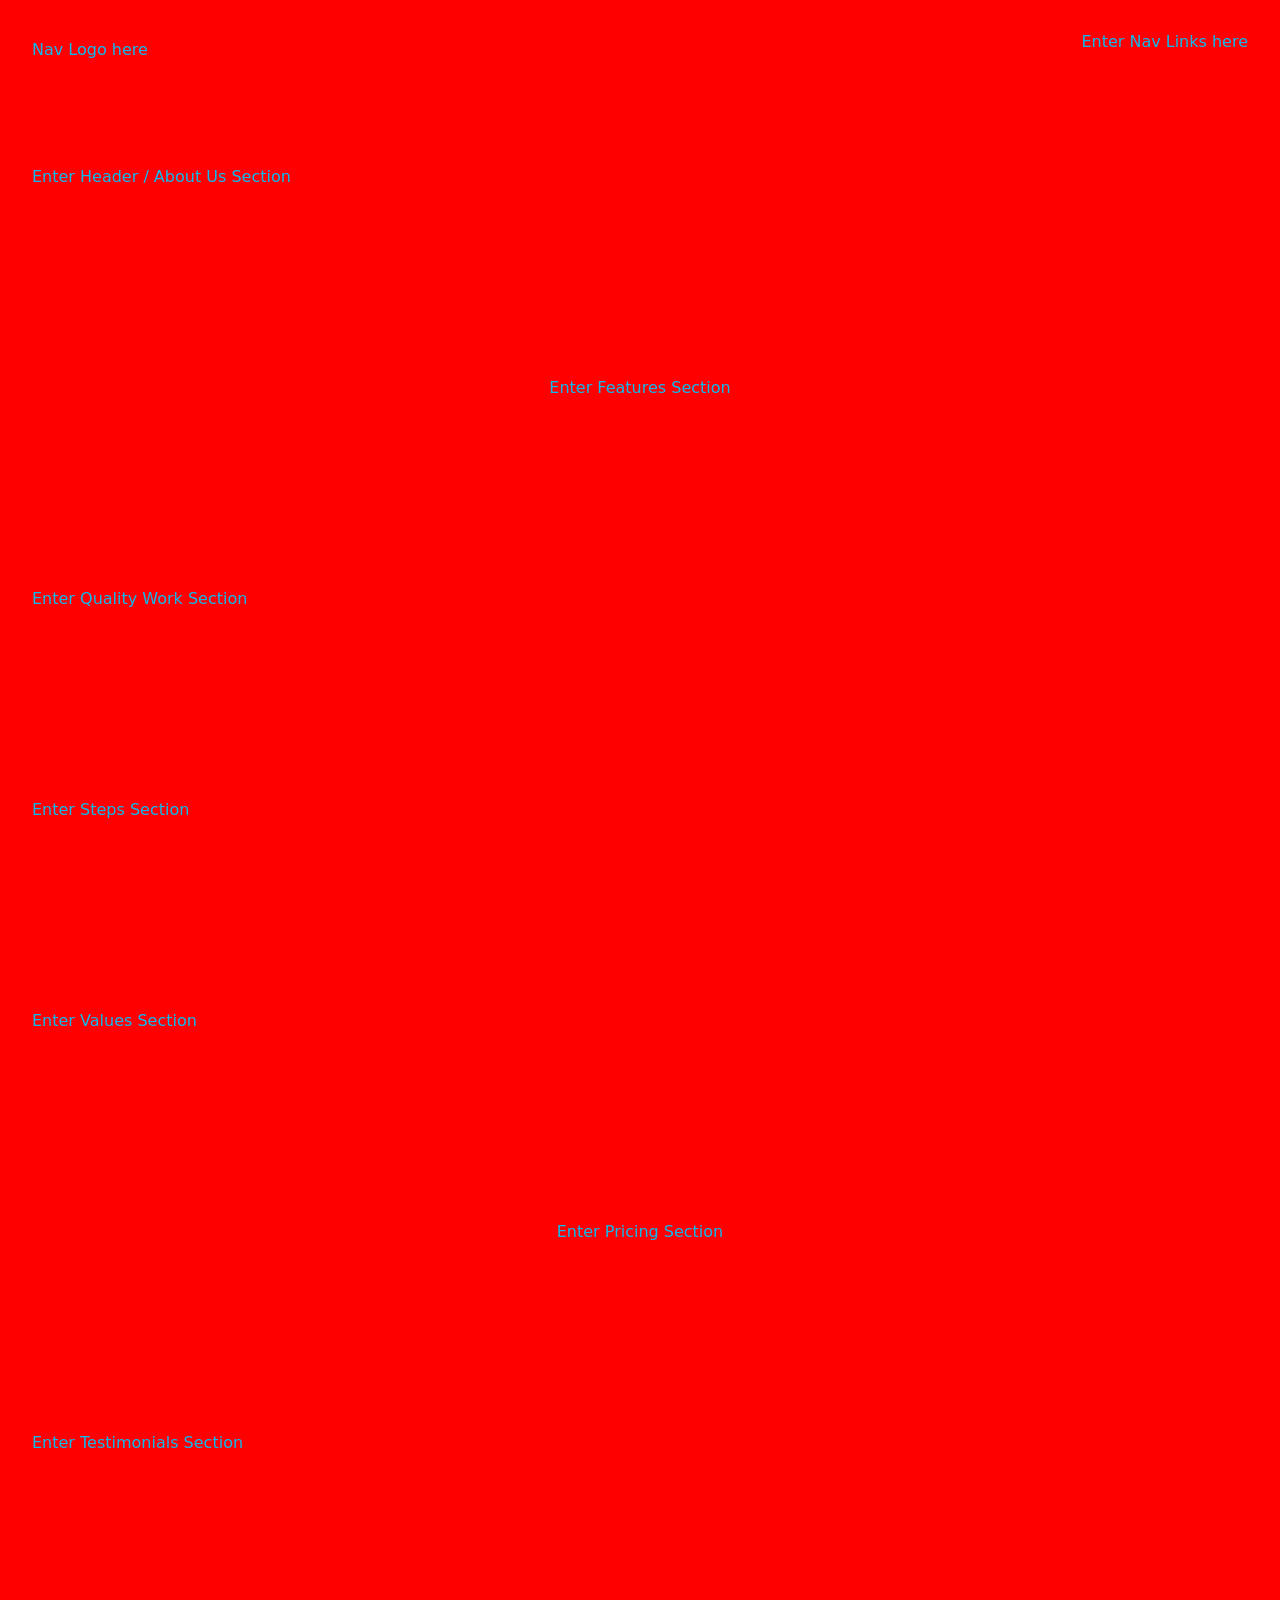
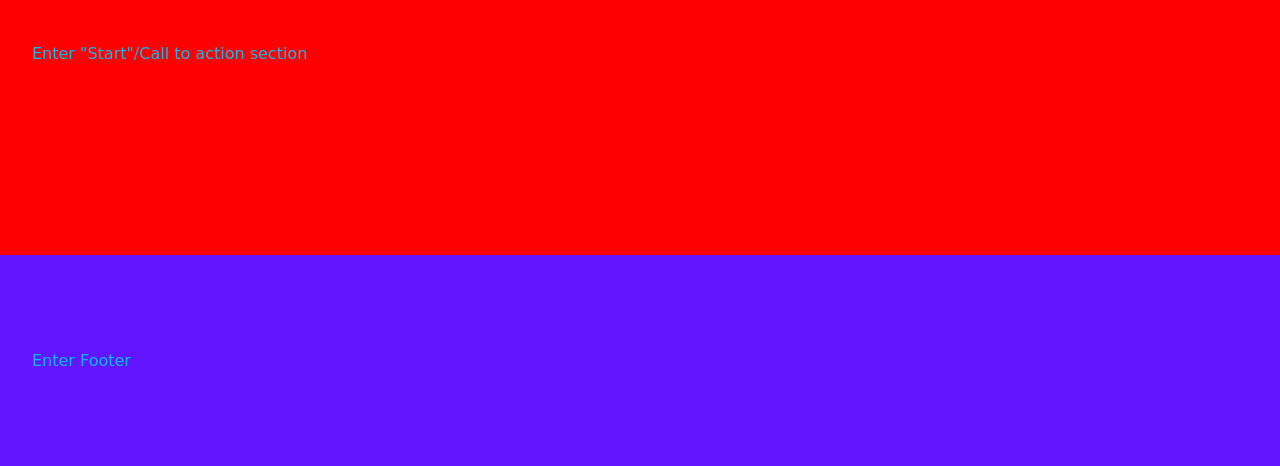
==== commit acf3aff6: "Update Module 2 Final Project (Example Website).html" ====
--- a/Module 2 Final Project (Example Website).html
+++ b/Module 2 Final Project (Example Website).html
@@ -1,578 +1,122 @@
 <!DOCTYPE html>
-<!-- saved from url=(0047)https://module-2-fp-example-website.vercel.app/ -->
-<html lang="en"><head><meta http-equiv="Content-Type" content="text/html; charset=UTF-8">
-    
+<html lang="en">
+
+<head>
+  <link rel="preconnect" href="https://fonts.googleapis.com">
+<link rel="preconnect" href="https://fonts.gstatic.com" crossorigin>
+<link href="https://fonts.googleapis.com/css2?family=Cedarville+Cursive&family=Edu+NSW+ACT+Cursive:wght@400..700&family=Playwrite+IE:wght@100..400&family=Roboto:ital,wght@0,100..900;1,100..900&display=swap" rel="stylesheet">
+  <style>
+</style>
+    <meta charset="UTF-8">
+    <meta http-equiv="X-UA-Compatible" content="IE=edge">
     <meta name="viewport" content="width=device-width, initial-scale=1.0">
-    <link rel="stylesheet" href="./Module 2 Final Project (Example Website)_files/style.css">
-    <script src="./Module 2 Final Project (Example Website)_files/6487f0a3d4.js.download" crossorigin="anonymous"></script><style media="all" id="fa-v4-font-face">/*!
- * Font Awesome Free 6.7.2 by @fontawesome - https://fontawesome.com
- * License - https://fontawesome.com/license/free (Icons: CC BY 4.0, Fonts: SIL OFL 1.1, Code: MIT License)
- * Copyright 2024 Fonticons, Inc.
- */@font-face{font-family:"FontAwesome";font-display:block;src:url(https://ka-f.fontawesome.com/releases/v6.7.2/webfonts/free-fa-solid-900.woff2) format("woff2"),url(https://ka-f.fontawesome.com/releases/v6.7.2/webfonts/free-fa-solid-900.ttf) format("truetype")}@font-face{font-family:"FontAwesome";font-display:block;src:url(https://ka-f.fontawesome.com/releases/v6.7.2/webfonts/free-fa-brands-400.woff2) format("woff2"),url(https://ka-f.fontawesome.com/releases/v6.7.2/webfonts/free-fa-brands-400.ttf) format("truetype")}@font-face{font-family:"FontAwesome";font-display:block;src:url(https://ka-f.fontawesome.com/releases/v6.7.2/webfonts/free-fa-regular-400.woff2) format("woff2"),url(https://ka-f.fontawesome.com/releases/v6.7.2/webfonts/free-fa-regular-400.ttf) format("truetype");unicode-range:u+f003,u+f006,u+f014,u+f016-f017,u+f01a-f01b,u+f01d,u+f022,u+f03e,u+f044,u+f046,u+f05c-f05d,u+f06e,u+f070,u+f087-f088,u+f08a,u+f094,u+f096-f097,u+f09d,u+f0a0,u+f0a2,u+f0a4-f0a7,u+f0c5,u+f0c7,u+f0e5-f0e6,u+f0eb,u+f0f6-f0f8,u+f10c,u+f114-f115,u+f118-f11a,u+f11c-f11d,u+f133,u+f147,u+f14e,u+f150-f152,u+f185-f186,u+f18e,u+f190-f192,u+f196,u+f1c1-f1c9,u+f1d9,u+f1db,u+f1e3,u+f1ea,u+f1f7,u+f1f9,u+f20a,u+f247-f248,u+f24a,u+f24d,u+f255-f25b,u+f25d,u+f271-f274,u+f278,u+f27b,u+f28c,u+f28e,u+f29c,u+f2b5,u+f2b7,u+f2ba,u+f2bc,u+f2be,u+f2c0-f2c1,u+f2c3,u+f2d0,u+f2d2,u+f2d4,u+f2dc}@font-face{font-family:"FontAwesome";font-display:block;src:url(https://ka-f.fontawesome.com/releases/v6.7.2/webfonts/free-fa-v4compatibility.woff2) format("woff2"),url(https://ka-f.fontawesome.com/releases/v6.7.2/webfonts/free-fa-v4compatibility.ttf) format("truetype");unicode-range:u+f041,u+f047,u+f065-f066,u+f07d-f07e,u+f080,u+f08b,u+f08e,u+f090,u+f09a,u+f0ac,u+f0ae,u+f0b2,u+f0d0,u+f0d6,u+f0e4,u+f0ec,u+f10a-f10b,u+f123,u+f13e,u+f148-f149,u+f14c,u+f156,u+f15e,u+f160-f161,u+f163,u+f175-f178,u+f195,u+f1f8,u+f219,u+f27a}</style><style media="all" id="fa-v5-font-face">/*!
- * Font Awesome Free 6.7.2 by @fontawesome - https://fontawesome.com
- * License - https://fontawesome.com/license/free (Icons: CC BY 4.0, Fonts: SIL OFL 1.1, Code: MIT License)
- * Copyright 2024 Fonticons, Inc.
- */@font-face{font-family:"Font Awesome 5 Brands";font-display:block;font-weight:300;src:url(https://ka-f.fontawesome.com/releases/v6.7.2/webfonts/free-fa-brands-400.woff2) format("woff2"),url(https://ka-f.fontawesome.com/releases/v6.7.2/webfonts/free-fa-brands-400.ttf) format("truetype")}@font-face{font-family:"Font Awesome 5 Free";font-display:block;font-weight:900;src:url(https://ka-f.fontawesome.com/releases/v6.7.2/webfonts/free-fa-solid-900.woff2) format("woff2"),url(https://ka-f.fontawesome.com/releases/v6.7.2/webfonts/free-fa-solid-900.ttf) format("truetype")}@font-face{font-family:"Font Awesome 5 Free";font-display:block;font-weight:400;src:url(https://ka-f.fontawesome.com/releases/v6.7.2/webfonts/free-fa-regular-400.woff2) format("woff2"),url(https://ka-f.fontawesome.com/releases/v6.7.2/webfonts/free-fa-regular-400.ttf) format("truetype")}</style><style media="all" id="fa-v4-shims">/*!
- * Font Awesome Free 6.7.2 by @fontawesome - https://fontawesome.com
- * License - https://fontawesome.com/license/free (Icons: CC BY 4.0, Fonts: SIL OFL 1.1, Code: MIT License)
- * Copyright 2024 Fonticons, Inc.
- */.fa.fa-glass{--fa:"\f000"}.fa.fa-envelope-o{--fa:"\f0e0"}.fa.fa-envelope-o,.fa.fa-star-o{font-family:"Font Awesome 6 Free";font-weight:400}.fa.fa-star-o{--fa:"\f005"}.fa.fa-close,.fa.fa-remove{--fa:"\f00d"}.fa.fa-gear{--fa:"\f013"}.fa.fa-trash-o{font-family:"Font Awesome 6 Free";font-weight:400;--fa:"\f2ed"}.fa.fa-home{--fa:"\f015"}.fa.fa-file-o{--fa:"\f15b"}.fa.fa-clock-o,.fa.fa-file-o{font-family:"Font Awesome 6 Free";font-weight:400}.fa.fa-clock-o{--fa:"\f017"}.fa.fa-arrow-circle-o-down{--fa:"\f358"}.fa.fa-arrow-circle-o-down,.fa.fa-arrow-circle-o-up{font-family:"Font Awesome 6 Free";font-weight:400}.fa.fa-arrow-circle-o-up{--fa:"\f35b"}.fa.fa-play-circle-o{font-family:"Font Awesome 6 Free";font-weight:400;--fa:"\f144"}.fa.fa-repeat,.fa.fa-rotate-right{--fa:"\f01e"}.fa.fa-refresh{--fa:"\f021"}.fa.fa-list-alt{font-family:"Font Awesome 6 Free";font-weight:400;--fa:"\f022"}.fa.fa-dedent{--fa:"\f03b"}.fa.fa-video-camera{--fa:"\f03d"}.fa.fa-picture-o{--fa:"\f03e"}.fa.fa-photo,.fa.fa-picture-o{font-family:"Font Awesome 6 Free";font-weight:400}.fa.fa-photo{--fa:"\f03e"}.fa.fa-image{font-family:"Font Awesome 6 Free";font-weight:400;--fa:"\f03e"}.fa.fa-map-marker{--fa:"\f3c5"}.fa.fa-pencil-square-o{--fa:"\f044"}.fa.fa-edit,.fa.fa-pencil-square-o{font-family:"Font Awesome 6 Free";font-weight:400}.fa.fa-edit{--fa:"\f044"}.fa.fa-share-square-o{--fa:"\f14d"}.fa.fa-check-square-o{font-family:"Font Awesome 6 Free";font-weight:400;--fa:"\f14a"}.fa.fa-arrows{--fa:"\f0b2"}.fa.fa-times-circle-o{--fa:"\f057"}.fa.fa-check-circle-o,.fa.fa-times-circle-o{font-family:"Font Awesome 6 Free";font-weight:400}.fa.fa-check-circle-o{--fa:"\f058"}.fa.fa-mail-forward{--fa:"\f064"}.fa.fa-expand{--fa:"\f424"}.fa.fa-compress{--fa:"\f422"}.fa.fa-eye,.fa.fa-eye-slash{font-family:"Font Awesome 6 Free";font-weight:400}.fa.fa-warning{--fa:"\f071"}.fa.fa-calendar{--fa:"\f073"}.fa.fa-arrows-v{--fa:"\f338"}.fa.fa-arrows-h{--fa:"\f337"}.fa.fa-bar-chart,.fa.fa-bar-chart-o{--fa:"\e0e3"}.fa.fa-twitter-square{--fa:"\f081"}.fa.fa-facebook-square,.fa.fa-twitter-square{font-family:"Font Awesome 6 Brands";font-weight:400}.fa.fa-facebook-square{--fa:"\f082"}.fa.fa-gears{--fa:"\f085"}.fa.fa-thumbs-o-up{--fa:"\f164"}.fa.fa-thumbs-o-down,.fa.fa-thumbs-o-up{font-family:"Font Awesome 6 Free";font-weight:400}.fa.fa-thumbs-o-down{--fa:"\f165"}.fa.fa-heart-o{font-family:"Font Awesome 6 Free";font-weight:400;--fa:"\f004"}.fa.fa-sign-out{--fa:"\f2f5"}.fa.fa-linkedin-square{font-family:"Font Awesome 6 Brands";font-weight:400;--fa:"\f08c"}.fa.fa-thumb-tack{--fa:"\f08d"}.fa.fa-external-link{--fa:"\f35d"}.fa.fa-sign-in{--fa:"\f2f6"}.fa.fa-github-square{font-family:"Font Awesome 6 Brands";font-weight:400;--fa:"\f092"}.fa.fa-lemon-o{--fa:"\f094"}.fa.fa-lemon-o,.fa.fa-square-o{font-family:"Font Awesome 6 Free";font-weight:400}.fa.fa-square-o{--fa:"\f0c8"}.fa.fa-bookmark-o{font-family:"Font Awesome 6 Free";font-weight:400;--fa:"\f02e"}.fa.fa-facebook,.fa.fa-twitter{font-family:"Font Awesome 6 Brands";font-weight:400}.fa.fa-facebook{--fa:"\f39e"}.fa.fa-facebook-f{--fa:"\f39e"}.fa.fa-facebook-f,.fa.fa-github{font-family:"Font Awesome 6 Brands";font-weight:400}.fa.fa-credit-card{font-family:"Font Awesome 6 Free";font-weight:400}.fa.fa-feed{--fa:"\f09e"}.fa.fa-hdd-o{font-family:"Font Awesome 6 Free";font-weight:400;--fa:"\f0a0"}.fa.fa-hand-o-right{--fa:"\f0a4"}.fa.fa-hand-o-left,.fa.fa-hand-o-right{font-family:"Font Awesome 6 Free";font-weight:400}.fa.fa-hand-o-left{--fa:"\f0a5"}.fa.fa-hand-o-up{--fa:"\f0a6"}.fa.fa-hand-o-down,.fa.fa-hand-o-up{font-family:"Font Awesome 6 Free";font-weight:400}.fa.fa-hand-o-down{--fa:"\f0a7"}.fa.fa-globe{--fa:"\f57d"}.fa.fa-tasks{--fa:"\f828"}.fa.fa-arrows-alt{--fa:"\f31e"}.fa.fa-group{--fa:"\f0c0"}.fa.fa-chain{--fa:"\f0c1"}.fa.fa-cut{--fa:"\f0c4"}.fa.fa-files-o{--fa:"\f0c5"}.fa.fa-files-o,.fa.fa-floppy-o{font-family:"Font Awesome 6 Free";font-weight:400}.fa.fa-floppy-o{--fa:"\f0c7"}.fa.fa-save{font-family:"Font Awesome 6 Free";font-weight:400;--fa:"\f0c7"}.fa.fa-navicon,.fa.fa-reorder{--fa:"\f0c9"}.fa.fa-magic{--fa:"\e2ca"}.fa.fa-pinterest,.fa.fa-pinterest-square{font-family:"Font Awesome 6 Brands";font-weight:400}.fa.fa-pinterest-square{--fa:"\f0d3"}.fa.fa-google-plus-square{--fa:"\f0d4"}.fa.fa-google-plus,.fa.fa-google-plus-square{font-family:"Font Awesome 6 Brands";font-weight:400}.fa.fa-google-plus{--fa:"\f0d5"}.fa.fa-money{--fa:"\f3d1"}.fa.fa-unsorted{--fa:"\f0dc"}.fa.fa-sort-desc{--fa:"\f0dd"}.fa.fa-sort-asc{--fa:"\f0de"}.fa.fa-linkedin{font-family:"Font Awesome 6 Brands";font-weight:400;--fa:"\f0e1"}.fa.fa-rotate-left{--fa:"\f0e2"}.fa.fa-legal{--fa:"\f0e3"}.fa.fa-dashboard,.fa.fa-tachometer{--fa:"\f625"}.fa.fa-comment-o{--fa:"\f075"}.fa.fa-comment-o,.fa.fa-comments-o{font-family:"Font Awesome 6 Free";font-weight:400}.fa.fa-comments-o{--fa:"\f086"}.fa.fa-flash{--fa:"\f0e7"}.fa.fa-clipboard{--fa:"\f0ea"}.fa.fa-lightbulb-o{font-family:"Font Awesome 6 Free";font-weight:400;--fa:"\f0eb"}.fa.fa-exchange{--fa:"\f362"}.fa.fa-cloud-download{--fa:"\f0ed"}.fa.fa-cloud-upload{--fa:"\f0ee"}.fa.fa-bell-o{font-family:"Font Awesome 6 Free";font-weight:400;--fa:"\f0f3"}.fa.fa-cutlery{--fa:"\f2e7"}.fa.fa-file-text-o{--fa:"\f15c"}.fa.fa-building-o,.fa.fa-file-text-o{font-family:"Font Awesome 6 Free";font-weight:400}.fa.fa-building-o{--fa:"\f1ad"}.fa.fa-hospital-o{font-family:"Font Awesome 6 Free";font-weight:400;--fa:"\f0f8"}.fa.fa-tablet{--fa:"\f3fa"}.fa.fa-mobile,.fa.fa-mobile-phone{--fa:"\f3cd"}.fa.fa-circle-o{font-family:"Font Awesome 6 Free";font-weight:400;--fa:"\f111"}.fa.fa-mail-reply{--fa:"\f3e5"}.fa.fa-github-alt{font-family:"Font Awesome 6 Brands";font-weight:400}.fa.fa-folder-o{--fa:"\f07b"}.fa.fa-folder-o,.fa.fa-folder-open-o{font-family:"Font Awesome 6 Free";font-weight:400}.fa.fa-folder-open-o{--fa:"\f07c"}.fa.fa-smile-o{--fa:"\f118"}.fa.fa-frown-o,.fa.fa-smile-o{font-family:"Font Awesome 6 Free";font-weight:400}.fa.fa-frown-o{--fa:"\f119"}.fa.fa-meh-o{--fa:"\f11a"}.fa.fa-keyboard-o,.fa.fa-meh-o{font-family:"Font Awesome 6 Free";font-weight:400}.fa.fa-keyboard-o{--fa:"\f11c"}.fa.fa-flag-o{font-family:"Font Awesome 6 Free";font-weight:400;--fa:"\f024"}.fa.fa-mail-reply-all{--fa:"\f122"}.fa.fa-star-half-o{--fa:"\f5c0"}.fa.fa-star-half-empty,.fa.fa-star-half-o{font-family:"Font Awesome 6 Free";font-weight:400}.fa.fa-star-half-empty{--fa:"\f5c0"}.fa.fa-star-half-full{font-family:"Font Awesome 6 Free";font-weight:400;--fa:"\f5c0"}.fa.fa-code-fork{--fa:"\f126"}.fa.fa-chain-broken,.fa.fa-unlink{--fa:"\f127"}.fa.fa-calendar-o{font-family:"Font Awesome 6 Free";font-weight:400;--fa:"\f133"}.fa.fa-css3,.fa.fa-html5,.fa.fa-maxcdn{font-family:"Font Awesome 6 Brands";font-weight:400}.fa.fa-unlock-alt{--fa:"\f09c"}.fa.fa-minus-square-o{font-family:"Font Awesome 6 Free";font-weight:400;--fa:"\f146"}.fa.fa-level-up{--fa:"\f3bf"}.fa.fa-level-down{--fa:"\f3be"}.fa.fa-pencil-square{--fa:"\f14b"}.fa.fa-external-link-square{--fa:"\f360"}.fa.fa-compass{font-family:"Font Awesome 6 Free";font-weight:400}.fa.fa-caret-square-o-down{font-family:"Font Awesome 6 Free";font-weight:400;--fa:"\f150"}.fa.fa-toggle-down{font-family:"Font Awesome 6 Free";font-weight:400;--fa:"\f150"}.fa.fa-caret-square-o-up{font-family:"Font Awesome 6 Free";font-weight:400;--fa:"\f151"}.fa.fa-toggle-up{font-family:"Font Awesome 6 Free";font-weight:400;--fa:"\f151"}.fa.fa-caret-square-o-right{font-family:"Font Awesome 6 Free";font-weight:400;--fa:"\f152"}.fa.fa-toggle-right{font-family:"Font Awesome 6 Free";font-weight:400;--fa:"\f152"}.fa.fa-eur,.fa.fa-euro{--fa:"\f153"}.fa.fa-gbp{--fa:"\f154"}.fa.fa-dollar,.fa.fa-usd{--fa:"\24"}.fa.fa-inr,.fa.fa-rupee{--fa:"\e1bc"}.fa.fa-cny,.fa.fa-jpy,.fa.fa-rmb,.fa.fa-yen{--fa:"\f157"}.fa.fa-rouble,.fa.fa-rub,.fa.fa-ruble{--fa:"\f158"}.fa.fa-krw,.fa.fa-won{--fa:"\f159"}.fa.fa-bitcoin,.fa.fa-btc{font-family:"Font Awesome 6 Brands";font-weight:400}.fa.fa-bitcoin{--fa:"\f15a"}.fa.fa-file-text{--fa:"\f15c"}.fa.fa-sort-alpha-asc{--fa:"\f15d"}.fa.fa-sort-alpha-desc{--fa:"\f881"}.fa.fa-sort-amount-asc{--fa:"\f884"}.fa.fa-sort-amount-desc{--fa:"\f160"}.fa.fa-sort-numeric-asc{--fa:"\f162"}.fa.fa-sort-numeric-desc{--fa:"\f886"}.fa.fa-youtube-square{--fa:"\f431"}.fa.fa-xing,.fa.fa-xing-square,.fa.fa-youtube,.fa.fa-youtube-square{font-family:"Font Awesome 6 Brands";font-weight:400}.fa.fa-xing-square{--fa:"\f169"}.fa.fa-youtube-play{--fa:"\f167"}.fa.fa-adn,.fa.fa-bitbucket,.fa.fa-bitbucket-square,.fa.fa-dropbox,.fa.fa-flickr,.fa.fa-instagram,.fa.fa-stack-overflow,.fa.fa-youtube-play{font-family:"Font Awesome 6 Brands";font-weight:400}.fa.fa-bitbucket-square{--fa:"\f171"}.fa.fa-tumblr,.fa.fa-tumblr-square{font-family:"Font Awesome 6 Brands";font-weight:400}.fa.fa-tumblr-square{--fa:"\f174"}.fa.fa-long-arrow-down{--fa:"\f309"}.fa.fa-long-arrow-up{--fa:"\f30c"}.fa.fa-long-arrow-left{--fa:"\f30a"}.fa.fa-long-arrow-right{--fa:"\f30b"}.fa.fa-android,.fa.fa-apple,.fa.fa-dribbble,.fa.fa-foursquare,.fa.fa-gittip,.fa.fa-gratipay,.fa.fa-linux,.fa.fa-skype,.fa.fa-trello,.fa.fa-windows{font-family:"Font Awesome 6 Brands";font-weight:400}.fa.fa-gittip{--fa:"\f184"}.fa.fa-sun-o{--fa:"\f185"}.fa.fa-moon-o,.fa.fa-sun-o{font-family:"Font Awesome 6 Free";font-weight:400}.fa.fa-moon-o{--fa:"\f186"}.fa.fa-pagelines,.fa.fa-renren,.fa.fa-stack-exchange,.fa.fa-vk,.fa.fa-weibo{font-family:"Font Awesome 6 Brands";font-weight:400}.fa.fa-arrow-circle-o-right{--fa:"\f35a"}.fa.fa-arrow-circle-o-left,.fa.fa-arrow-circle-o-right{font-family:"Font Awesome 6 Free";font-weight:400}.fa.fa-arrow-circle-o-left{--fa:"\f359"}.fa.fa-caret-square-o-left{font-family:"Font Awesome 6 Free";font-weight:400;--fa:"\f191"}.fa.fa-toggle-left{--fa:"\f191"}.fa.fa-dot-circle-o,.fa.fa-toggle-left{font-family:"Font Awesome 6 Free";font-weight:400}.fa.fa-dot-circle-o{--fa:"\f192"}.fa.fa-vimeo-square{font-family:"Font Awesome 6 Brands";font-weight:400;--fa:"\f194"}.fa.fa-try,.fa.fa-turkish-lira{--fa:"\e2bb"}.fa.fa-plus-square-o{font-family:"Font Awesome 6 Free";font-weight:400;--fa:"\f0fe"}.fa.fa-openid,.fa.fa-slack,.fa.fa-wordpress{font-family:"Font Awesome 6 Brands";font-weight:400}.fa.fa-bank,.fa.fa-institution{--fa:"\f19c"}.fa.fa-mortar-board{--fa:"\f19d"}.fa.fa-google,.fa.fa-reddit,.fa.fa-reddit-square,.fa.fa-yahoo{font-family:"Font Awesome 6 Brands";font-weight:400}.fa.fa-reddit-square{--fa:"\f1a2"}.fa.fa-behance,.fa.fa-behance-square,.fa.fa-delicious,.fa.fa-digg,.fa.fa-drupal,.fa.fa-joomla,.fa.fa-pied-piper-alt,.fa.fa-pied-piper-pp,.fa.fa-stumbleupon,.fa.fa-stumbleupon-circle{font-family:"Font Awesome 6 Brands";font-weight:400}.fa.fa-behance-square{--fa:"\f1b5"}.fa.fa-steam,.fa.fa-steam-square{font-family:"Font Awesome 6 Brands";font-weight:400}.fa.fa-steam-square{--fa:"\f1b7"}.fa.fa-automobile{--fa:"\f1b9"}.fa.fa-cab{--fa:"\f1ba"}.fa.fa-deviantart,.fa.fa-soundcloud,.fa.fa-spotify{font-family:"Font Awesome 6 Brands";font-weight:400}.fa.fa-file-pdf-o{--fa:"\f1c1"}.fa.fa-file-pdf-o,.fa.fa-file-word-o{font-family:"Font Awesome 6 Free";font-weight:400}.fa.fa-file-word-o{--fa:"\f1c2"}.fa.fa-file-excel-o{--fa:"\f1c3"}.fa.fa-file-excel-o,.fa.fa-file-powerpoint-o{font-family:"Font Awesome 6 Free";font-weight:400}.fa.fa-file-powerpoint-o{--fa:"\f1c4"}.fa.fa-file-image-o{--fa:"\f1c5"}.fa.fa-file-image-o,.fa.fa-file-photo-o{font-family:"Font Awesome 6 Free";font-weight:400}.fa.fa-file-photo-o{--fa:"\f1c5"}.fa.fa-file-picture-o{--fa:"\f1c5"}.fa.fa-file-archive-o,.fa.fa-file-picture-o{font-family:"Font Awesome 6 Free";font-weight:400}.fa.fa-file-archive-o{--fa:"\f1c6"}.fa.fa-file-zip-o{--fa:"\f1c6"}.fa.fa-file-audio-o,.fa.fa-file-zip-o{font-family:"Font Awesome 6 Free";font-weight:400}.fa.fa-file-audio-o{--fa:"\f1c7"}.fa.fa-file-sound-o{--fa:"\f1c7"}.fa.fa-file-sound-o,.fa.fa-file-video-o{font-family:"Font Awesome 6 Free";font-weight:400}.fa.fa-file-video-o{--fa:"\f1c8"}.fa.fa-file-movie-o{--fa:"\f1c8"}.fa.fa-file-code-o,.fa.fa-file-movie-o{font-family:"Font Awesome 6 Free";font-weight:400}.fa.fa-file-code-o{--fa:"\f1c9"}.fa.fa-codepen,.fa.fa-jsfiddle,.fa.fa-vine{font-family:"Font Awesome 6 Brands";font-weight:400}.fa.fa-life-bouy,.fa.fa-life-buoy,.fa.fa-life-saver,.fa.fa-support{--fa:"\f1cd"}.fa.fa-circle-o-notch{--fa:"\f1ce"}.fa.fa-ra,.fa.fa-rebel{font-family:"Font Awesome 6 Brands";font-weight:400}.fa.fa-ra{--fa:"\f1d0"}.fa.fa-resistance{--fa:"\f1d0"}.fa.fa-empire,.fa.fa-ge,.fa.fa-resistance{font-family:"Font Awesome 6 Brands";font-weight:400}.fa.fa-ge{--fa:"\f1d1"}.fa.fa-git-square{--fa:"\f1d2"}.fa.fa-git,.fa.fa-git-square,.fa.fa-hacker-news,.fa.fa-y-combinator-square{font-family:"Font Awesome 6 Brands";font-weight:400}.fa.fa-y-combinator-square{--fa:"\f1d4"}.fa.fa-yc-square{--fa:"\f1d4"}.fa.fa-qq,.fa.fa-tencent-weibo,.fa.fa-wechat,.fa.fa-weixin,.fa.fa-yc-square{font-family:"Font Awesome 6 Brands";font-weight:400}.fa.fa-wechat{--fa:"\f1d7"}.fa.fa-send{--fa:"\f1d8"}.fa.fa-paper-plane-o{--fa:"\f1d8"}.fa.fa-paper-plane-o,.fa.fa-send-o{font-family:"Font Awesome 6 Free";font-weight:400}.fa.fa-send-o{--fa:"\f1d8"}.fa.fa-circle-thin{font-family:"Font Awesome 6 Free";font-weight:400;--fa:"\f111"}.fa.fa-header{--fa:"\f1dc"}.fa.fa-futbol-o{--fa:"\f1e3"}.fa.fa-futbol-o,.fa.fa-soccer-ball-o{font-family:"Font Awesome 6 Free";font-weight:400}.fa.fa-soccer-ball-o{--fa:"\f1e3"}.fa.fa-slideshare,.fa.fa-twitch,.fa.fa-yelp{font-family:"Font Awesome 6 Brands";font-weight:400}.fa.fa-newspaper-o{font-family:"Font Awesome 6 Free";font-weight:400;--fa:"\f1ea"}.fa.fa-cc-amex,.fa.fa-cc-discover,.fa.fa-cc-mastercard,.fa.fa-cc-paypal,.fa.fa-cc-stripe,.fa.fa-cc-visa,.fa.fa-google-wallet,.fa.fa-paypal{font-family:"Font Awesome 6 Brands";font-weight:400}.fa.fa-bell-slash-o{font-family:"Font Awesome 6 Free";font-weight:400;--fa:"\f1f6"}.fa.fa-trash{--fa:"\f2ed"}.fa.fa-copyright{font-family:"Font Awesome 6 Free";font-weight:400}.fa.fa-eyedropper{--fa:"\f1fb"}.fa.fa-area-chart{--fa:"\f1fe"}.fa.fa-pie-chart{--fa:"\f200"}.fa.fa-line-chart{--fa:"\f201"}.fa.fa-lastfm,.fa.fa-lastfm-square{font-family:"Font Awesome 6 Brands";font-weight:400}.fa.fa-lastfm-square{--fa:"\f203"}.fa.fa-angellist,.fa.fa-ioxhost{font-family:"Font Awesome 6 Brands";font-weight:400}.fa.fa-cc{font-family:"Font Awesome 6 Free";font-weight:400;--fa:"\f20a"}.fa.fa-ils,.fa.fa-shekel,.fa.fa-sheqel{--fa:"\f20b"}.fa.fa-buysellads,.fa.fa-connectdevelop,.fa.fa-dashcube,.fa.fa-forumbee,.fa.fa-leanpub,.fa.fa-sellsy,.fa.fa-shirtsinbulk,.fa.fa-simplybuilt,.fa.fa-skyatlas{font-family:"Font Awesome 6 Brands";font-weight:400}.fa.fa-diamond{font-family:"Font Awesome 6 Free";font-weight:400;--fa:"\f3a5"}.fa.fa-intersex,.fa.fa-transgender{--fa:"\f224"}.fa.fa-transgender-alt{--fa:"\f225"}.fa.fa-facebook-official{--fa:"\f09a"}.fa.fa-facebook-official,.fa.fa-pinterest-p,.fa.fa-whatsapp{font-family:"Font Awesome 6 Brands";font-weight:400}.fa.fa-hotel{--fa:"\f236"}.fa.fa-medium,.fa.fa-viacoin,.fa.fa-y-combinator,.fa.fa-yc{font-family:"Font Awesome 6 Brands";font-weight:400}.fa.fa-yc{--fa:"\f23b"}.fa.fa-expeditedssl,.fa.fa-opencart,.fa.fa-optin-monster{font-family:"Font Awesome 6 Brands";font-weight:400}.fa.fa-battery,.fa.fa-battery-4{--fa:"\f240"}.fa.fa-battery-3{--fa:"\f241"}.fa.fa-battery-2{--fa:"\f242"}.fa.fa-battery-1{--fa:"\f243"}.fa.fa-battery-0{--fa:"\f244"}.fa.fa-object-group,.fa.fa-object-ungroup,.fa.fa-sticky-note-o{font-family:"Font Awesome 6 Free";font-weight:400}.fa.fa-sticky-note-o{--fa:"\f249"}.fa.fa-cc-diners-club,.fa.fa-cc-jcb{font-family:"Font Awesome 6 Brands";font-weight:400}.fa.fa-clone{font-family:"Font Awesome 6 Free";font-weight:400}.fa.fa-hourglass-o{--fa:"\f254"}.fa.fa-hourglass-1{--fa:"\f251"}.fa.fa-hourglass-2{--fa:"\f252"}.fa.fa-hourglass-3{--fa:"\f253"}.fa.fa-hand-rock-o{--fa:"\f255"}.fa.fa-hand-grab-o,.fa.fa-hand-rock-o{font-family:"Font Awesome 6 Free";font-weight:400}.fa.fa-hand-grab-o{--fa:"\f255"}.fa.fa-hand-paper-o{--fa:"\f256"}.fa.fa-hand-paper-o,.fa.fa-hand-stop-o{font-family:"Font Awesome 6 Free";font-weight:400}.fa.fa-hand-stop-o{--fa:"\f256"}.fa.fa-hand-scissors-o{--fa:"\f257"}.fa.fa-hand-lizard-o,.fa.fa-hand-scissors-o{font-family:"Font Awesome 6 Free";font-weight:400}.fa.fa-hand-lizard-o{--fa:"\f258"}.fa.fa-hand-spock-o{--fa:"\f259"}.fa.fa-hand-pointer-o,.fa.fa-hand-spock-o{font-family:"Font Awesome 6 Free";font-weight:400}.fa.fa-hand-pointer-o{--fa:"\f25a"}.fa.fa-hand-peace-o{--fa:"\f25b"}.fa.fa-hand-peace-o,.fa.fa-registered{font-family:"Font Awesome 6 Free";font-weight:400}.fa.fa-creative-commons,.fa.fa-gg,.fa.fa-gg-circle,.fa.fa-odnoklassniki,.fa.fa-odnoklassniki-square{font-family:"Font Awesome 6 Brands";font-weight:400}.fa.fa-odnoklassniki-square{--fa:"\f264"}.fa.fa-chrome,.fa.fa-firefox,.fa.fa-get-pocket,.fa.fa-internet-explorer,.fa.fa-opera,.fa.fa-safari,.fa.fa-wikipedia-w{font-family:"Font Awesome 6 Brands";font-weight:400}.fa.fa-television{--fa:"\f26c"}.fa.fa-500px,.fa.fa-amazon,.fa.fa-contao{font-family:"Font Awesome 6 Brands";font-weight:400}.fa.fa-calendar-plus-o{--fa:"\f271"}.fa.fa-calendar-minus-o,.fa.fa-calendar-plus-o{font-family:"Font Awesome 6 Free";font-weight:400}.fa.fa-calendar-minus-o{--fa:"\f272"}.fa.fa-calendar-times-o{--fa:"\f273"}.fa.fa-calendar-check-o,.fa.fa-calendar-times-o{font-family:"Font Awesome 6 Free";font-weight:400}.fa.fa-calendar-check-o{--fa:"\f274"}.fa.fa-map-o{font-family:"Font Awesome 6 Free";font-weight:400;--fa:"\f279"}.fa.fa-commenting{--fa:"\f4ad"}.fa.fa-commenting-o{font-family:"Font Awesome 6 Free";font-weight:400;--fa:"\f4ad"}.fa.fa-houzz,.fa.fa-vimeo{font-family:"Font Awesome 6 Brands";font-weight:400}.fa.fa-vimeo{--fa:"\f27d"}.fa.fa-black-tie,.fa.fa-edge,.fa.fa-fonticons,.fa.fa-reddit-alien{font-family:"Font Awesome 6 Brands";font-weight:400}.fa.fa-credit-card-alt{--fa:"\f09d"}.fa.fa-codiepie,.fa.fa-fort-awesome,.fa.fa-mixcloud,.fa.fa-modx,.fa.fa-product-hunt,.fa.fa-scribd,.fa.fa-usb{font-family:"Font Awesome 6 Brands";font-weight:400}.fa.fa-pause-circle-o{--fa:"\f28b"}.fa.fa-pause-circle-o,.fa.fa-stop-circle-o{font-family:"Font Awesome 6 Free";font-weight:400}.fa.fa-stop-circle-o{--fa:"\f28d"}.fa.fa-bluetooth,.fa.fa-bluetooth-b,.fa.fa-envira,.fa.fa-gitlab,.fa.fa-wheelchair-alt,.fa.fa-wpbeginner,.fa.fa-wpforms{font-family:"Font Awesome 6 Brands";font-weight:400}.fa.fa-wheelchair-alt{--fa:"\f368"}.fa.fa-question-circle-o{font-family:"Font Awesome 6 Free";font-weight:400;--fa:"\f059"}.fa.fa-volume-control-phone{--fa:"\f2a0"}.fa.fa-asl-interpreting{--fa:"\f2a3"}.fa.fa-deafness,.fa.fa-hard-of-hearing{--fa:"\f2a4"}.fa.fa-glide,.fa.fa-glide-g{font-family:"Font Awesome 6 Brands";font-weight:400}.fa.fa-signing{--fa:"\f2a7"}.fa.fa-viadeo,.fa.fa-viadeo-square{font-family:"Font Awesome 6 Brands";font-weight:400}.fa.fa-viadeo-square{--fa:"\f2aa"}.fa.fa-snapchat,.fa.fa-snapchat-ghost{font-family:"Font Awesome 6 Brands";font-weight:400}.fa.fa-snapchat-ghost{--fa:"\f2ab"}.fa.fa-snapchat-square{--fa:"\f2ad"}.fa.fa-first-order,.fa.fa-google-plus-official,.fa.fa-pied-piper,.fa.fa-snapchat-square,.fa.fa-themeisle,.fa.fa-yoast{font-family:"Font Awesome 6 Brands";font-weight:400}.fa.fa-google-plus-official{--fa:"\f2b3"}.fa.fa-google-plus-circle{--fa:"\f2b3"}.fa.fa-fa,.fa.fa-font-awesome,.fa.fa-google-plus-circle{font-family:"Font Awesome 6 Brands";font-weight:400}.fa.fa-fa{--fa:"\f2b4"}.fa.fa-handshake-o{--fa:"\f2b5"}.fa.fa-envelope-open-o,.fa.fa-handshake-o{font-family:"Font Awesome 6 Free";font-weight:400}.fa.fa-envelope-open-o{--fa:"\f2b6"}.fa.fa-linode{font-family:"Font Awesome 6 Brands";font-weight:400}.fa.fa-address-book-o{font-family:"Font Awesome 6 Free";font-weight:400;--fa:"\f2b9"}.fa.fa-vcard{--fa:"\f2bb"}.fa.fa-address-card-o{--fa:"\f2bb"}.fa.fa-address-card-o,.fa.fa-vcard-o{font-family:"Font Awesome 6 Free";font-weight:400}.fa.fa-vcard-o{--fa:"\f2bb"}.fa.fa-user-circle-o{--fa:"\f2bd"}.fa.fa-user-circle-o,.fa.fa-user-o{font-family:"Font Awesome 6 Free";font-weight:400}.fa.fa-user-o{--fa:"\f007"}.fa.fa-id-badge{font-family:"Font Awesome 6 Free";font-weight:400}.fa.fa-drivers-license{--fa:"\f2c2"}.fa.fa-id-card-o{--fa:"\f2c2"}.fa.fa-drivers-license-o,.fa.fa-id-card-o{font-family:"Font Awesome 6 Free";font-weight:400}.fa.fa-drivers-license-o{--fa:"\f2c2"}.fa.fa-free-code-camp,.fa.fa-quora,.fa.fa-telegram{font-family:"Font Awesome 6 Brands";font-weight:400}.fa.fa-thermometer,.fa.fa-thermometer-4{--fa:"\f2c7"}.fa.fa-thermometer-3{--fa:"\f2c8"}.fa.fa-thermometer-2{--fa:"\f2c9"}.fa.fa-thermometer-1{--fa:"\f2ca"}.fa.fa-thermometer-0{--fa:"\f2cb"}.fa.fa-bathtub,.fa.fa-s15{--fa:"\f2cd"}.fa.fa-window-maximize,.fa.fa-window-restore{font-family:"Font Awesome 6 Free";font-weight:400}.fa.fa-times-rectangle{--fa:"\f410"}.fa.fa-window-close-o{--fa:"\f410"}.fa.fa-times-rectangle-o,.fa.fa-window-close-o{font-family:"Font Awesome 6 Free";font-weight:400}.fa.fa-times-rectangle-o{--fa:"\f410"}.fa.fa-bandcamp,.fa.fa-eercast,.fa.fa-etsy,.fa.fa-grav,.fa.fa-imdb,.fa.fa-ravelry{font-family:"Font Awesome 6 Brands";font-weight:400}.fa.fa-eercast{--fa:"\f2da"}.fa.fa-snowflake-o{font-family:"Font Awesome 6 Free";font-weight:400;--fa:"\f2dc"}.fa.fa-meetup,.fa.fa-superpowers,.fa.fa-wpexplorer{font-family:"Font Awesome 6 Brands";font-weight:400}</style><style media="all" id="fa-main">/*!
- * Font Awesome Free 6.7.2 by @fontawesome - https://fontawesome.com
- * License - https://fontawesome.com/license/free (Icons: CC BY 4.0, Fonts: SIL OFL 1.1, Code: MIT License)
- * Copyright 2024 Fonticons, Inc.
- */.fa{font-family:var(--fa-style-family,"Font Awesome 6 Free");font-weight:var(--fa-style,900)}.fa,.fa-brands,.fa-regular,.fa-solid,.fab,.far,.fas{-moz-osx-font-smoothing:grayscale;-webkit-font-smoothing:antialiased;display:var(--fa-display,inline-block);font-style:normal;font-variant:normal;line-height:1;text-rendering:auto}.fa-brands:before,.fa-regular:before,.fa-solid:before,.fa:before,.fab:before,.far:before,.fas:before{content:var(--fa)}.fa-classic,.fa-regular,.fa-solid,.far,.fas{font-family:"Font Awesome 6 Free"}.fa-brands,.fab{font-family:"Font Awesome 6 Brands"}.fa-1x{font-size:1em}.fa-2x{font-size:2em}.fa-3x{font-size:3em}.fa-4x{font-size:4em}.fa-5x{font-size:5em}.fa-6x{font-size:6em}.fa-7x{font-size:7em}.fa-8x{font-size:8em}.fa-9x{font-size:9em}.fa-10x{font-size:10em}.fa-2xs{font-size:.625em;line-height:.1em;vertical-align:.225em}.fa-xs{font-size:.75em;line-height:.08333em;vertical-align:.125em}.fa-sm{font-size:.875em;line-height:.07143em;vertical-align:.05357em}.fa-lg{font-size:1.25em;line-height:.05em;vertical-align:-.075em}.fa-xl{font-size:1.5em;line-height:.04167em;vertical-align:-.125em}.fa-2xl{font-size:2em;line-height:.03125em;vertical-align:-.1875em}.fa-fw{text-align:center;width:1.25em}.fa-ul{list-style-type:none;margin-left:var(--fa-li-margin,2.5em);padding-left:0}.fa-ul>li{position:relative}.fa-li{left:calc(var(--fa-li-width, 2em)*-1);position:absolute;text-align:center;width:var(--fa-li-width,2em);line-height:inherit}.fa-border{border-radius:var(--fa-border-radius,.1em);border:var(--fa-border-width,.08em) var(--fa-border-style,solid) var(--fa-border-color,#eee);padding:var(--fa-border-padding,.2em .25em .15em)}.fa-pull-left{float:left;margin-right:var(--fa-pull-margin,.3em)}.fa-pull-right{float:right;margin-left:var(--fa-pull-margin,.3em)}.fa-beat{animation-name:fa-beat;animation-delay:var(--fa-animation-delay,0s);animation-direction:var(--fa-animation-direction,normal);animation-duration:var(--fa-animation-duration,1s);animation-iteration-count:var(--fa-animation-iteration-count,infinite);animation-timing-function:var(--fa-animation-timing,ease-in-out)}.fa-bounce{animation-name:fa-bounce;animation-delay:var(--fa-animation-delay,0s);animation-direction:var(--fa-animation-direction,normal);animation-duration:var(--fa-animation-duration,1s);animation-iteration-count:var(--fa-animation-iteration-count,infinite);animation-timing-function:var(--fa-animation-timing,cubic-bezier(.28,.84,.42,1))}.fa-fade{animation-name:fa-fade;animation-iteration-count:var(--fa-animation-iteration-count,infinite);animation-timing-function:var(--fa-animation-timing,cubic-bezier(.4,0,.6,1))}.fa-beat-fade,.fa-fade{animation-delay:var(--fa-animation-delay,0s);animation-direction:var(--fa-animation-direction,normal);animation-duration:var(--fa-animation-duration,1s)}.fa-beat-fade{animation-name:fa-beat-fade;animation-iteration-count:var(--fa-animation-iteration-count,infinite);animation-timing-function:var(--fa-animation-timing,cubic-bezier(.4,0,.6,1))}.fa-flip{animation-name:fa-flip;animation-delay:var(--fa-animation-delay,0s);animation-direction:var(--fa-animation-direction,normal);animation-duration:var(--fa-animation-duration,1s);animation-iteration-count:var(--fa-animation-iteration-count,infinite);animation-timing-function:var(--fa-animation-timing,ease-in-out)}.fa-shake{animation-name:fa-shake;animation-duration:var(--fa-animation-duration,1s);animation-iteration-count:var(--fa-animation-iteration-count,infinite);animation-timing-function:var(--fa-animation-timing,linear)}.fa-shake,.fa-spin{animation-delay:var(--fa-animation-delay,0s);animation-direction:var(--fa-animation-direction,normal)}.fa-spin{animation-name:fa-spin;animation-duration:var(--fa-animation-duration,2s);animation-iteration-count:var(--fa-animation-iteration-count,infinite);animation-timing-function:var(--fa-animation-timing,linear)}.fa-spin-reverse{--fa-animation-direction:reverse}.fa-pulse,.fa-spin-pulse{animation-name:fa-spin;animation-direction:var(--fa-animation-direction,normal);animation-duration:var(--fa-animation-duration,1s);animation-iteration-count:var(--fa-animation-iteration-count,infinite);animation-timing-function:var(--fa-animation-timing,steps(8))}@media (prefers-reduced-motion:reduce){.fa-beat,.fa-beat-fade,.fa-bounce,.fa-fade,.fa-flip,.fa-pulse,.fa-shake,.fa-spin,.fa-spin-pulse{animation-delay:-1ms;animation-duration:1ms;animation-iteration-count:1;transition-delay:0s;transition-duration:0s}}@keyframes fa-beat{0%,90%{transform:scale(1)}45%{transform:scale(var(--fa-beat-scale,1.25))}}@keyframes fa-bounce{0%{transform:scale(1) translateY(0)}10%{transform:scale(var(--fa-bounce-start-scale-x,1.1),var(--fa-bounce-start-scale-y,.9)) translateY(0)}30%{transform:scale(var(--fa-bounce-jump-scale-x,.9),var(--fa-bounce-jump-scale-y,1.1)) translateY(var(--fa-bounce-height,-.5em))}50%{transform:scale(var(--fa-bounce-land-scale-x,1.05),var(--fa-bounce-land-scale-y,.95)) translateY(0)}57%{transform:scale(1) translateY(var(--fa-bounce-rebound,-.125em))}64%{transform:scale(1) translateY(0)}to{transform:scale(1) translateY(0)}}@keyframes fa-fade{50%{opacity:var(--fa-fade-opacity,.4)}}@keyframes fa-beat-fade{0%,to{opacity:var(--fa-beat-fade-opacity,.4);transform:scale(1)}50%{opacity:1;transform:scale(var(--fa-beat-fade-scale,1.125))}}@keyframes fa-flip{50%{transform:rotate3d(var(--fa-flip-x,0),var(--fa-flip-y,1),var(--fa-flip-z,0),var(--fa-flip-angle,-180deg))}}@keyframes fa-shake{0%{transform:rotate(-15deg)}4%{transform:rotate(15deg)}8%,24%{transform:rotate(-18deg)}12%,28%{transform:rotate(18deg)}16%{transform:rotate(-22deg)}20%{transform:rotate(22deg)}32%{transform:rotate(-12deg)}36%{transform:rotate(12deg)}40%,to{transform:rotate(0deg)}}@keyframes fa-spin{0%{transform:rotate(0deg)}to{transform:rotate(1turn)}}.fa-rotate-90{transform:rotate(90deg)}.fa-rotate-180{transform:rotate(180deg)}.fa-rotate-270{transform:rotate(270deg)}.fa-flip-horizontal{transform:scaleX(-1)}.fa-flip-vertical{transform:scaleY(-1)}.fa-flip-both,.fa-flip-horizontal.fa-flip-vertical{transform:scale(-1)}.fa-rotate-by{transform:rotate(var(--fa-rotate-angle,0))}.fa-stack{display:inline-block;height:2em;line-height:2em;position:relative;vertical-align:middle;width:2.5em}.fa-stack-1x,.fa-stack-2x{left:0;position:absolute;text-align:center;width:100%;z-index:var(--fa-stack-z-index,auto)}.fa-stack-1x{line-height:inherit}.fa-stack-2x{font-size:2em}.fa-inverse{color:var(--fa-inverse,#fff)}.fa-0{--fa:"\30"}.fa-1{--fa:"\31"}.fa-2{--fa:"\32"}.fa-3{--fa:"\33"}.fa-4{--fa:"\34"}.fa-5{--fa:"\35"}.fa-6{--fa:"\36"}.fa-7{--fa:"\37"}.fa-8{--fa:"\38"}.fa-9{--fa:"\39"}.fa-fill-drip{--fa:"\f576"}.fa-arrows-to-circle{--fa:"\e4bd"}.fa-chevron-circle-right,.fa-circle-chevron-right{--fa:"\f138"}.fa-at{--fa:"\40"}.fa-trash-alt,.fa-trash-can{--fa:"\f2ed"}.fa-text-height{--fa:"\f034"}.fa-user-times,.fa-user-xmark{--fa:"\f235"}.fa-stethoscope{--fa:"\f0f1"}.fa-comment-alt,.fa-message{--fa:"\f27a"}.fa-info{--fa:"\f129"}.fa-compress-alt,.fa-down-left-and-up-right-to-center{--fa:"\f422"}.fa-explosion{--fa:"\e4e9"}.fa-file-alt,.fa-file-lines,.fa-file-text{--fa:"\f15c"}.fa-wave-square{--fa:"\f83e"}.fa-ring{--fa:"\f70b"}.fa-building-un{--fa:"\e4d9"}.fa-dice-three{--fa:"\f527"}.fa-calendar-alt,.fa-calendar-days{--fa:"\f073"}.fa-anchor-circle-check{--fa:"\e4aa"}.fa-building-circle-arrow-right{--fa:"\e4d1"}.fa-volleyball,.fa-volleyball-ball{--fa:"\f45f"}.fa-arrows-up-to-line{--fa:"\e4c2"}.fa-sort-desc,.fa-sort-down{--fa:"\f0dd"}.fa-circle-minus,.fa-minus-circle{--fa:"\f056"}.fa-door-open{--fa:"\f52b"}.fa-right-from-bracket,.fa-sign-out-alt{--fa:"\f2f5"}.fa-atom{--fa:"\f5d2"}.fa-soap{--fa:"\e06e"}.fa-heart-music-camera-bolt,.fa-icons{--fa:"\f86d"}.fa-microphone-alt-slash,.fa-microphone-lines-slash{--fa:"\f539"}.fa-bridge-circle-check{--fa:"\e4c9"}.fa-pump-medical{--fa:"\e06a"}.fa-fingerprint{--fa:"\f577"}.fa-hand-point-right{--fa:"\f0a4"}.fa-magnifying-glass-location,.fa-search-location{--fa:"\f689"}.fa-forward-step,.fa-step-forward{--fa:"\f051"}.fa-face-smile-beam,.fa-smile-beam{--fa:"\f5b8"}.fa-flag-checkered{--fa:"\f11e"}.fa-football,.fa-football-ball{--fa:"\f44e"}.fa-school-circle-exclamation{--fa:"\e56c"}.fa-crop{--fa:"\f125"}.fa-angle-double-down,.fa-angles-down{--fa:"\f103"}.fa-users-rectangle{--fa:"\e594"}.fa-people-roof{--fa:"\e537"}.fa-people-line{--fa:"\e534"}.fa-beer,.fa-beer-mug-empty{--fa:"\f0fc"}.fa-diagram-predecessor{--fa:"\e477"}.fa-arrow-up-long,.fa-long-arrow-up{--fa:"\f176"}.fa-burn,.fa-fire-flame-simple{--fa:"\f46a"}.fa-male,.fa-person{--fa:"\f183"}.fa-laptop{--fa:"\f109"}.fa-file-csv{--fa:"\f6dd"}.fa-menorah{--fa:"\f676"}.fa-truck-plane{--fa:"\e58f"}.fa-record-vinyl{--fa:"\f8d9"}.fa-face-grin-stars,.fa-grin-stars{--fa:"\f587"}.fa-bong{--fa:"\f55c"}.fa-pastafarianism,.fa-spaghetti-monster-flying{--fa:"\f67b"}.fa-arrow-down-up-across-line{--fa:"\e4af"}.fa-spoon,.fa-utensil-spoon{--fa:"\f2e5"}.fa-jar-wheat{--fa:"\e517"}.fa-envelopes-bulk,.fa-mail-bulk{--fa:"\f674"}.fa-file-circle-exclamation{--fa:"\e4eb"}.fa-circle-h,.fa-hospital-symbol{--fa:"\f47e"}.fa-pager{--fa:"\f815"}.fa-address-book,.fa-contact-book{--fa:"\f2b9"}.fa-strikethrough{--fa:"\f0cc"}.fa-k{--fa:"\4b"}.fa-landmark-flag{--fa:"\e51c"}.fa-pencil,.fa-pencil-alt{--fa:"\f303"}.fa-backward{--fa:"\f04a"}.fa-caret-right{--fa:"\f0da"}.fa-comments{--fa:"\f086"}.fa-file-clipboard,.fa-paste{--fa:"\f0ea"}.fa-code-pull-request{--fa:"\e13c"}.fa-clipboard-list{--fa:"\f46d"}.fa-truck-loading,.fa-truck-ramp-box{--fa:"\f4de"}.fa-user-check{--fa:"\f4fc"}.fa-vial-virus{--fa:"\e597"}.fa-sheet-plastic{--fa:"\e571"}.fa-blog{--fa:"\f781"}.fa-user-ninja{--fa:"\f504"}.fa-person-arrow-up-from-line{--fa:"\e539"}.fa-scroll-torah,.fa-torah{--fa:"\f6a0"}.fa-broom-ball,.fa-quidditch,.fa-quidditch-broom-ball{--fa:"\f458"}.fa-toggle-off{--fa:"\f204"}.fa-archive,.fa-box-archive{--fa:"\f187"}.fa-person-drowning{--fa:"\e545"}.fa-arrow-down-9-1,.fa-sort-numeric-desc,.fa-sort-numeric-down-alt{--fa:"\f886"}.fa-face-grin-tongue-squint,.fa-grin-tongue-squint{--fa:"\f58a"}.fa-spray-can{--fa:"\f5bd"}.fa-truck-monster{--fa:"\f63b"}.fa-w{--fa:"\57"}.fa-earth-africa,.fa-globe-africa{--fa:"\f57c"}.fa-rainbow{--fa:"\f75b"}.fa-circle-notch{--fa:"\f1ce"}.fa-tablet-alt,.fa-tablet-screen-button{--fa:"\f3fa"}.fa-paw{--fa:"\f1b0"}.fa-cloud{--fa:"\f0c2"}.fa-trowel-bricks{--fa:"\e58a"}.fa-face-flushed,.fa-flushed{--fa:"\f579"}.fa-hospital-user{--fa:"\f80d"}.fa-tent-arrow-left-right{--fa:"\e57f"}.fa-gavel,.fa-legal{--fa:"\f0e3"}.fa-binoculars{--fa:"\f1e5"}.fa-microphone-slash{--fa:"\f131"}.fa-box-tissue{--fa:"\e05b"}.fa-motorcycle{--fa:"\f21c"}.fa-bell-concierge,.fa-concierge-bell{--fa:"\f562"}.fa-pen-ruler,.fa-pencil-ruler{--fa:"\f5ae"}.fa-people-arrows,.fa-people-arrows-left-right{--fa:"\e068"}.fa-mars-and-venus-burst{--fa:"\e523"}.fa-caret-square-right,.fa-square-caret-right{--fa:"\f152"}.fa-cut,.fa-scissors{--fa:"\f0c4"}.fa-sun-plant-wilt{--fa:"\e57a"}.fa-toilets-portable{--fa:"\e584"}.fa-hockey-puck{--fa:"\f453"}.fa-table{--fa:"\f0ce"}.fa-magnifying-glass-arrow-right{--fa:"\e521"}.fa-digital-tachograph,.fa-tachograph-digital{--fa:"\f566"}.fa-users-slash{--fa:"\e073"}.fa-clover{--fa:"\e139"}.fa-mail-reply,.fa-reply{--fa:"\f3e5"}.fa-star-and-crescent{--fa:"\f699"}.fa-house-fire{--fa:"\e50c"}.fa-minus-square,.fa-square-minus{--fa:"\f146"}.fa-helicopter{--fa:"\f533"}.fa-compass{--fa:"\f14e"}.fa-caret-square-down,.fa-square-caret-down{--fa:"\f150"}.fa-file-circle-question{--fa:"\e4ef"}.fa-laptop-code{--fa:"\f5fc"}.fa-swatchbook{--fa:"\f5c3"}.fa-prescription-bottle{--fa:"\f485"}.fa-bars,.fa-navicon{--fa:"\f0c9"}.fa-people-group{--fa:"\e533"}.fa-hourglass-3,.fa-hourglass-end{--fa:"\f253"}.fa-heart-broken,.fa-heart-crack{--fa:"\f7a9"}.fa-external-link-square-alt,.fa-square-up-right{--fa:"\f360"}.fa-face-kiss-beam,.fa-kiss-beam{--fa:"\f597"}.fa-film{--fa:"\f008"}.fa-ruler-horizontal{--fa:"\f547"}.fa-people-robbery{--fa:"\e536"}.fa-lightbulb{--fa:"\f0eb"}.fa-caret-left{--fa:"\f0d9"}.fa-circle-exclamation,.fa-exclamation-circle{--fa:"\f06a"}.fa-school-circle-xmark{--fa:"\e56d"}.fa-arrow-right-from-bracket,.fa-sign-out{--fa:"\f08b"}.fa-chevron-circle-down,.fa-circle-chevron-down{--fa:"\f13a"}.fa-unlock-alt,.fa-unlock-keyhole{--fa:"\f13e"}.fa-cloud-showers-heavy{--fa:"\f740"}.fa-headphones-alt,.fa-headphones-simple{--fa:"\f58f"}.fa-sitemap{--fa:"\f0e8"}.fa-circle-dollar-to-slot,.fa-donate{--fa:"\f4b9"}.fa-memory{--fa:"\f538"}.fa-road-spikes{--fa:"\e568"}.fa-fire-burner{--fa:"\e4f1"}.fa-flag{--fa:"\f024"}.fa-hanukiah{--fa:"\f6e6"}.fa-feather{--fa:"\f52d"}.fa-volume-down,.fa-volume-low{--fa:"\f027"}.fa-comment-slash{--fa:"\f4b3"}.fa-cloud-sun-rain{--fa:"\f743"}.fa-compress{--fa:"\f066"}.fa-wheat-alt,.fa-wheat-awn{--fa:"\e2cd"}.fa-ankh{--fa:"\f644"}.fa-hands-holding-child{--fa:"\e4fa"}.fa-asterisk{--fa:"\2a"}.fa-check-square,.fa-square-check{--fa:"\f14a"}.fa-peseta-sign{--fa:"\e221"}.fa-header,.fa-heading{--fa:"\f1dc"}.fa-ghost{--fa:"\f6e2"}.fa-list,.fa-list-squares{--fa:"\f03a"}.fa-phone-square-alt,.fa-square-phone-flip{--fa:"\f87b"}.fa-cart-plus{--fa:"\f217"}.fa-gamepad{--fa:"\f11b"}.fa-circle-dot,.fa-dot-circle{--fa:"\f192"}.fa-dizzy,.fa-face-dizzy{--fa:"\f567"}.fa-egg{--fa:"\f7fb"}.fa-house-medical-circle-xmark{--fa:"\e513"}.fa-campground{--fa:"\f6bb"}.fa-folder-plus{--fa:"\f65e"}.fa-futbol,.fa-futbol-ball,.fa-soccer-ball{--fa:"\f1e3"}.fa-paint-brush,.fa-paintbrush{--fa:"\f1fc"}.fa-lock{--fa:"\f023"}.fa-gas-pump{--fa:"\f52f"}.fa-hot-tub,.fa-hot-tub-person{--fa:"\f593"}.fa-map-location,.fa-map-marked{--fa:"\f59f"}.fa-house-flood-water{--fa:"\e50e"}.fa-tree{--fa:"\f1bb"}.fa-bridge-lock{--fa:"\e4cc"}.fa-sack-dollar{--fa:"\f81d"}.fa-edit,.fa-pen-to-square{--fa:"\f044"}.fa-car-side{--fa:"\f5e4"}.fa-share-alt,.fa-share-nodes{--fa:"\f1e0"}.fa-heart-circle-minus{--fa:"\e4ff"}.fa-hourglass-2,.fa-hourglass-half{--fa:"\f252"}.fa-microscope{--fa:"\f610"}.fa-sink{--fa:"\e06d"}.fa-bag-shopping,.fa-shopping-bag{--fa:"\f290"}.fa-arrow-down-z-a,.fa-sort-alpha-desc,.fa-sort-alpha-down-alt{--fa:"\f881"}.fa-mitten{--fa:"\f7b5"}.fa-person-rays{--fa:"\e54d"}.fa-users{--fa:"\f0c0"}.fa-eye-slash{--fa:"\f070"}.fa-flask-vial{--fa:"\e4f3"}.fa-hand,.fa-hand-paper{--fa:"\f256"}.fa-om{--fa:"\f679"}.fa-worm{--fa:"\e599"}.fa-house-circle-xmark{--fa:"\e50b"}.fa-plug{--fa:"\f1e6"}.fa-chevron-up{--fa:"\f077"}.fa-hand-spock{--fa:"\f259"}.fa-stopwatch{--fa:"\f2f2"}.fa-face-kiss,.fa-kiss{--fa:"\f596"}.fa-bridge-circle-xmark{--fa:"\e4cb"}.fa-face-grin-tongue,.fa-grin-tongue{--fa:"\f589"}.fa-chess-bishop{--fa:"\f43a"}.fa-face-grin-wink,.fa-grin-wink{--fa:"\f58c"}.fa-deaf,.fa-deafness,.fa-ear-deaf,.fa-hard-of-hearing{--fa:"\f2a4"}.fa-road-circle-check{--fa:"\e564"}.fa-dice-five{--fa:"\f523"}.fa-rss-square,.fa-square-rss{--fa:"\f143"}.fa-land-mine-on{--fa:"\e51b"}.fa-i-cursor{--fa:"\f246"}.fa-stamp{--fa:"\f5bf"}.fa-stairs{--fa:"\e289"}.fa-i{--fa:"\49"}.fa-hryvnia,.fa-hryvnia-sign{--fa:"\f6f2"}.fa-pills{--fa:"\f484"}.fa-face-grin-wide,.fa-grin-alt{--fa:"\f581"}.fa-tooth{--fa:"\f5c9"}.fa-v{--fa:"\56"}.fa-bangladeshi-taka-sign{--fa:"\e2e6"}.fa-bicycle{--fa:"\f206"}.fa-rod-asclepius,.fa-rod-snake,.fa-staff-aesculapius,.fa-staff-snake{--fa:"\e579"}.fa-head-side-cough-slash{--fa:"\e062"}.fa-ambulance,.fa-truck-medical{--fa:"\f0f9"}.fa-wheat-awn-circle-exclamation{--fa:"\e598"}.fa-snowman{--fa:"\f7d0"}.fa-mortar-pestle{--fa:"\f5a7"}.fa-road-barrier{--fa:"\e562"}.fa-school{--fa:"\f549"}.fa-igloo{--fa:"\f7ae"}.fa-joint{--fa:"\f595"}.fa-angle-right{--fa:"\f105"}.fa-horse{--fa:"\f6f0"}.fa-q{--fa:"\51"}.fa-g{--fa:"\47"}.fa-notes-medical{--fa:"\f481"}.fa-temperature-2,.fa-temperature-half,.fa-thermometer-2,.fa-thermometer-half{--fa:"\f2c9"}.fa-dong-sign{--fa:"\e169"}.fa-capsules{--fa:"\f46b"}.fa-poo-bolt,.fa-poo-storm{--fa:"\f75a"}.fa-face-frown-open,.fa-frown-open{--fa:"\f57a"}.fa-hand-point-up{--fa:"\f0a6"}.fa-money-bill{--fa:"\f0d6"}.fa-bookmark{--fa:"\f02e"}.fa-align-justify{--fa:"\f039"}.fa-umbrella-beach{--fa:"\f5ca"}.fa-helmet-un{--fa:"\e503"}.fa-bullseye{--fa:"\f140"}.fa-bacon{--fa:"\f7e5"}.fa-hand-point-down{--fa:"\f0a7"}.fa-arrow-up-from-bracket{--fa:"\e09a"}.fa-folder,.fa-folder-blank{--fa:"\f07b"}.fa-file-medical-alt,.fa-file-waveform{--fa:"\f478"}.fa-radiation{--fa:"\f7b9"}.fa-chart-simple{--fa:"\e473"}.fa-mars-stroke{--fa:"\f229"}.fa-vial{--fa:"\f492"}.fa-dashboard,.fa-gauge,.fa-gauge-med,.fa-tachometer-alt-average{--fa:"\f624"}.fa-magic-wand-sparkles,.fa-wand-magic-sparkles{--fa:"\e2ca"}.fa-e{--fa:"\45"}.fa-pen-alt,.fa-pen-clip{--fa:"\f305"}.fa-bridge-circle-exclamation{--fa:"\e4ca"}.fa-user{--fa:"\f007"}.fa-school-circle-check{--fa:"\e56b"}.fa-dumpster{--fa:"\f793"}.fa-shuttle-van,.fa-van-shuttle{--fa:"\f5b6"}.fa-building-user{--fa:"\e4da"}.fa-caret-square-left,.fa-square-caret-left{--fa:"\f191"}.fa-highlighter{--fa:"\f591"}.fa-key{--fa:"\f084"}.fa-bullhorn{--fa:"\f0a1"}.fa-globe{--fa:"\f0ac"}.fa-synagogue{--fa:"\f69b"}.fa-person-half-dress{--fa:"\e548"}.fa-road-bridge{--fa:"\e563"}.fa-location-arrow{--fa:"\f124"}.fa-c{--fa:"\43"}.fa-tablet-button{--fa:"\f10a"}.fa-building-lock{--fa:"\e4d6"}.fa-pizza-slice{--fa:"\f818"}.fa-money-bill-wave{--fa:"\f53a"}.fa-area-chart,.fa-chart-area{--fa:"\f1fe"}.fa-house-flag{--fa:"\e50d"}.fa-person-circle-minus{--fa:"\e540"}.fa-ban,.fa-cancel{--fa:"\f05e"}.fa-camera-rotate{--fa:"\e0d8"}.fa-air-freshener,.fa-spray-can-sparkles{--fa:"\f5d0"}.fa-star{--fa:"\f005"}.fa-repeat{--fa:"\f363"}.fa-cross{--fa:"\f654"}.fa-box{--fa:"\f466"}.fa-venus-mars{--fa:"\f228"}.fa-arrow-pointer,.fa-mouse-pointer{--fa:"\f245"}.fa-expand-arrows-alt,.fa-maximize{--fa:"\f31e"}.fa-charging-station{--fa:"\f5e7"}.fa-shapes,.fa-triangle-circle-square{--fa:"\f61f"}.fa-random,.fa-shuffle{--fa:"\f074"}.fa-person-running,.fa-running{--fa:"\f70c"}.fa-mobile-retro{--fa:"\e527"}.fa-grip-lines-vertical{--fa:"\f7a5"}.fa-spider{--fa:"\f717"}.fa-hands-bound{--fa:"\e4f9"}.fa-file-invoice-dollar{--fa:"\f571"}.fa-plane-circle-exclamation{--fa:"\e556"}.fa-x-ray{--fa:"\f497"}.fa-spell-check{--fa:"\f891"}.fa-slash{--fa:"\f715"}.fa-computer-mouse,.fa-mouse{--fa:"\f8cc"}.fa-arrow-right-to-bracket,.fa-sign-in{--fa:"\f090"}.fa-shop-slash,.fa-store-alt-slash{--fa:"\e070"}.fa-server{--fa:"\f233"}.fa-virus-covid-slash{--fa:"\e4a9"}.fa-shop-lock{--fa:"\e4a5"}.fa-hourglass-1,.fa-hourglass-start{--fa:"\f251"}.fa-blender-phone{--fa:"\f6b6"}.fa-building-wheat{--fa:"\e4db"}.fa-person-breastfeeding{--fa:"\e53a"}.fa-right-to-bracket,.fa-sign-in-alt{--fa:"\f2f6"}.fa-venus{--fa:"\f221"}.fa-passport{--fa:"\f5ab"}.fa-thumb-tack-slash,.fa-thumbtack-slash{--fa:"\e68f"}.fa-heart-pulse,.fa-heartbeat{--fa:"\f21e"}.fa-people-carry,.fa-people-carry-box{--fa:"\f4ce"}.fa-temperature-high{--fa:"\f769"}.fa-microchip{--fa:"\f2db"}.fa-crown{--fa:"\f521"}.fa-weight-hanging{--fa:"\f5cd"}.fa-xmarks-lines{--fa:"\e59a"}.fa-file-prescription{--fa:"\f572"}.fa-weight,.fa-weight-scale{--fa:"\f496"}.fa-user-friends,.fa-user-group{--fa:"\f500"}.fa-arrow-up-a-z,.fa-sort-alpha-up{--fa:"\f15e"}.fa-chess-knight{--fa:"\f441"}.fa-face-laugh-squint,.fa-laugh-squint{--fa:"\f59b"}.fa-wheelchair{--fa:"\f193"}.fa-arrow-circle-up,.fa-circle-arrow-up{--fa:"\f0aa"}.fa-toggle-on{--fa:"\f205"}.fa-person-walking,.fa-walking{--fa:"\f554"}.fa-l{--fa:"\4c"}.fa-fire{--fa:"\f06d"}.fa-bed-pulse,.fa-procedures{--fa:"\f487"}.fa-shuttle-space,.fa-space-shuttle{--fa:"\f197"}.fa-face-laugh,.fa-laugh{--fa:"\f599"}.fa-folder-open{--fa:"\f07c"}.fa-heart-circle-plus{--fa:"\e500"}.fa-code-fork{--fa:"\e13b"}.fa-city{--fa:"\f64f"}.fa-microphone-alt,.fa-microphone-lines{--fa:"\f3c9"}.fa-pepper-hot{--fa:"\f816"}.fa-unlock{--fa:"\f09c"}.fa-colon-sign{--fa:"\e140"}.fa-headset{--fa:"\f590"}.fa-store-slash{--fa:"\e071"}.fa-road-circle-xmark{--fa:"\e566"}.fa-user-minus{--fa:"\f503"}.fa-mars-stroke-up,.fa-mars-stroke-v{--fa:"\f22a"}.fa-champagne-glasses,.fa-glass-cheers{--fa:"\f79f"}.fa-clipboard{--fa:"\f328"}.fa-house-circle-exclamation{--fa:"\e50a"}.fa-file-arrow-up,.fa-file-upload{--fa:"\f574"}.fa-wifi,.fa-wifi-3,.fa-wifi-strong{--fa:"\f1eb"}.fa-bath,.fa-bathtub{--fa:"\f2cd"}.fa-underline{--fa:"\f0cd"}.fa-user-edit,.fa-user-pen{--fa:"\f4ff"}.fa-signature{--fa:"\f5b7"}.fa-stroopwafel{--fa:"\f551"}.fa-bold{--fa:"\f032"}.fa-anchor-lock{--fa:"\e4ad"}.fa-building-ngo{--fa:"\e4d7"}.fa-manat-sign{--fa:"\e1d5"}.fa-not-equal{--fa:"\f53e"}.fa-border-style,.fa-border-top-left{--fa:"\f853"}.fa-map-location-dot,.fa-map-marked-alt{--fa:"\f5a0"}.fa-jedi{--fa:"\f669"}.fa-poll,.fa-square-poll-vertical{--fa:"\f681"}.fa-mug-hot{--fa:"\f7b6"}.fa-battery-car,.fa-car-battery{--fa:"\f5df"}.fa-gift{--fa:"\f06b"}.fa-dice-two{--fa:"\f528"}.fa-chess-queen{--fa:"\f445"}.fa-glasses{--fa:"\f530"}.fa-chess-board{--fa:"\f43c"}.fa-building-circle-check{--fa:"\e4d2"}.fa-person-chalkboard{--fa:"\e53d"}.fa-mars-stroke-h,.fa-mars-stroke-right{--fa:"\f22b"}.fa-hand-back-fist,.fa-hand-rock{--fa:"\f255"}.fa-caret-square-up,.fa-square-caret-up{--fa:"\f151"}.fa-cloud-showers-water{--fa:"\e4e4"}.fa-bar-chart,.fa-chart-bar{--fa:"\f080"}.fa-hands-bubbles,.fa-hands-wash{--fa:"\e05e"}.fa-less-than-equal{--fa:"\f537"}.fa-train{--fa:"\f238"}.fa-eye-low-vision,.fa-low-vision{--fa:"\f2a8"}.fa-crow{--fa:"\f520"}.fa-sailboat{--fa:"\e445"}.fa-window-restore{--fa:"\f2d2"}.fa-plus-square,.fa-square-plus{--fa:"\f0fe"}.fa-torii-gate{--fa:"\f6a1"}.fa-frog{--fa:"\f52e"}.fa-bucket{--fa:"\e4cf"}.fa-image{--fa:"\f03e"}.fa-microphone{--fa:"\f130"}.fa-cow{--fa:"\f6c8"}.fa-caret-up{--fa:"\f0d8"}.fa-screwdriver{--fa:"\f54a"}.fa-folder-closed{--fa:"\e185"}.fa-house-tsunami{--fa:"\e515"}.fa-square-nfi{--fa:"\e576"}.fa-arrow-up-from-ground-water{--fa:"\e4b5"}.fa-glass-martini-alt,.fa-martini-glass{--fa:"\f57b"}.fa-square-binary{--fa:"\e69b"}.fa-rotate-back,.fa-rotate-backward,.fa-rotate-left,.fa-undo-alt{--fa:"\f2ea"}.fa-columns,.fa-table-columns{--fa:"\f0db"}.fa-lemon{--fa:"\f094"}.fa-head-side-mask{--fa:"\e063"}.fa-handshake{--fa:"\f2b5"}.fa-gem{--fa:"\f3a5"}.fa-dolly,.fa-dolly-box{--fa:"\f472"}.fa-smoking{--fa:"\f48d"}.fa-compress-arrows-alt,.fa-minimize{--fa:"\f78c"}.fa-monument{--fa:"\f5a6"}.fa-snowplow{--fa:"\f7d2"}.fa-angle-double-right,.fa-angles-right{--fa:"\f101"}.fa-cannabis{--fa:"\f55f"}.fa-circle-play,.fa-play-circle{--fa:"\f144"}.fa-tablets{--fa:"\f490"}.fa-ethernet{--fa:"\f796"}.fa-eur,.fa-euro,.fa-euro-sign{--fa:"\f153"}.fa-chair{--fa:"\f6c0"}.fa-check-circle,.fa-circle-check{--fa:"\f058"}.fa-circle-stop,.fa-stop-circle{--fa:"\f28d"}.fa-compass-drafting,.fa-drafting-compass{--fa:"\f568"}.fa-plate-wheat{--fa:"\e55a"}.fa-icicles{--fa:"\f7ad"}.fa-person-shelter{--fa:"\e54f"}.fa-neuter{--fa:"\f22c"}.fa-id-badge{--fa:"\f2c1"}.fa-marker{--fa:"\f5a1"}.fa-face-laugh-beam,.fa-laugh-beam{--fa:"\f59a"}.fa-helicopter-symbol{--fa:"\e502"}.fa-universal-access{--fa:"\f29a"}.fa-chevron-circle-up,.fa-circle-chevron-up{--fa:"\f139"}.fa-lari-sign{--fa:"\e1c8"}.fa-volcano{--fa:"\f770"}.fa-person-walking-dashed-line-arrow-right{--fa:"\e553"}.fa-gbp,.fa-pound-sign,.fa-sterling-sign{--fa:"\f154"}.fa-viruses{--fa:"\e076"}.fa-square-person-confined{--fa:"\e577"}.fa-user-tie{--fa:"\f508"}.fa-arrow-down-long,.fa-long-arrow-down{--fa:"\f175"}.fa-tent-arrow-down-to-line{--fa:"\e57e"}.fa-certificate{--fa:"\f0a3"}.fa-mail-reply-all,.fa-reply-all{--fa:"\f122"}.fa-suitcase{--fa:"\f0f2"}.fa-person-skating,.fa-skating{--fa:"\f7c5"}.fa-filter-circle-dollar,.fa-funnel-dollar{--fa:"\f662"}.fa-camera-retro{--fa:"\f083"}.fa-arrow-circle-down,.fa-circle-arrow-down{--fa:"\f0ab"}.fa-arrow-right-to-file,.fa-file-import{--fa:"\f56f"}.fa-external-link-square,.fa-square-arrow-up-right{--fa:"\f14c"}.fa-box-open{--fa:"\f49e"}.fa-scroll{--fa:"\f70e"}.fa-spa{--fa:"\f5bb"}.fa-location-pin-lock{--fa:"\e51f"}.fa-pause{--fa:"\f04c"}.fa-hill-avalanche{--fa:"\e507"}.fa-temperature-0,.fa-temperature-empty,.fa-thermometer-0,.fa-thermometer-empty{--fa:"\f2cb"}.fa-bomb{--fa:"\f1e2"}.fa-registered{--fa:"\f25d"}.fa-address-card,.fa-contact-card,.fa-vcard{--fa:"\f2bb"}.fa-balance-scale-right,.fa-scale-unbalanced-flip{--fa:"\f516"}.fa-subscript{--fa:"\f12c"}.fa-diamond-turn-right,.fa-directions{--fa:"\f5eb"}.fa-burst{--fa:"\e4dc"}.fa-house-laptop,.fa-laptop-house{--fa:"\e066"}.fa-face-tired,.fa-tired{--fa:"\f5c8"}.fa-money-bills{--fa:"\e1f3"}.fa-smog{--fa:"\f75f"}.fa-crutch{--fa:"\f7f7"}.fa-cloud-arrow-up,.fa-cloud-upload,.fa-cloud-upload-alt{--fa:"\f0ee"}.fa-palette{--fa:"\f53f"}.fa-arrows-turn-right{--fa:"\e4c0"}.fa-vest{--fa:"\e085"}.fa-ferry{--fa:"\e4ea"}.fa-arrows-down-to-people{--fa:"\e4b9"}.fa-seedling,.fa-sprout{--fa:"\f4d8"}.fa-arrows-alt-h,.fa-left-right{--fa:"\f337"}.fa-boxes-packing{--fa:"\e4c7"}.fa-arrow-circle-left,.fa-circle-arrow-left{--fa:"\f0a8"}.fa-group-arrows-rotate{--fa:"\e4f6"}.fa-bowl-food{--fa:"\e4c6"}.fa-candy-cane{--fa:"\f786"}.fa-arrow-down-wide-short,.fa-sort-amount-asc,.fa-sort-amount-down{--fa:"\f160"}.fa-cloud-bolt,.fa-thunderstorm{--fa:"\f76c"}.fa-remove-format,.fa-text-slash{--fa:"\f87d"}.fa-face-smile-wink,.fa-smile-wink{--fa:"\f4da"}.fa-file-word{--fa:"\f1c2"}.fa-file-powerpoint{--fa:"\f1c4"}.fa-arrows-h,.fa-arrows-left-right{--fa:"\f07e"}.fa-house-lock{--fa:"\e510"}.fa-cloud-arrow-down,.fa-cloud-download,.fa-cloud-download-alt{--fa:"\f0ed"}.fa-children{--fa:"\e4e1"}.fa-blackboard,.fa-chalkboard{--fa:"\f51b"}.fa-user-alt-slash,.fa-user-large-slash{--fa:"\f4fa"}.fa-envelope-open{--fa:"\f2b6"}.fa-handshake-alt-slash,.fa-handshake-simple-slash{--fa:"\e05f"}.fa-mattress-pillow{--fa:"\e525"}.fa-guarani-sign{--fa:"\e19a"}.fa-arrows-rotate,.fa-refresh,.fa-sync{--fa:"\f021"}.fa-fire-extinguisher{--fa:"\f134"}.fa-cruzeiro-sign{--fa:"\e152"}.fa-greater-than-equal{--fa:"\f532"}.fa-shield-alt,.fa-shield-halved{--fa:"\f3ed"}.fa-atlas,.fa-book-atlas{--fa:"\f558"}.fa-virus{--fa:"\e074"}.fa-envelope-circle-check{--fa:"\e4e8"}.fa-layer-group{--fa:"\f5fd"}.fa-arrows-to-dot{--fa:"\e4be"}.fa-archway{--fa:"\f557"}.fa-heart-circle-check{--fa:"\e4fd"}.fa-house-chimney-crack,.fa-house-damage{--fa:"\f6f1"}.fa-file-archive,.fa-file-zipper{--fa:"\f1c6"}.fa-square{--fa:"\f0c8"}.fa-glass-martini,.fa-martini-glass-empty{--fa:"\f000"}.fa-couch{--fa:"\f4b8"}.fa-cedi-sign{--fa:"\e0df"}.fa-italic{--fa:"\f033"}.fa-table-cells-column-lock{--fa:"\e678"}.fa-church{--fa:"\f51d"}.fa-comments-dollar{--fa:"\f653"}.fa-democrat{--fa:"\f747"}.fa-z{--fa:"\5a"}.fa-person-skiing,.fa-skiing{--fa:"\f7c9"}.fa-road-lock{--fa:"\e567"}.fa-a{--fa:"\41"}.fa-temperature-arrow-down,.fa-temperature-down{--fa:"\e03f"}.fa-feather-alt,.fa-feather-pointed{--fa:"\f56b"}.fa-p{--fa:"\50"}.fa-snowflake{--fa:"\f2dc"}.fa-newspaper{--fa:"\f1ea"}.fa-ad,.fa-rectangle-ad{--fa:"\f641"}.fa-arrow-circle-right,.fa-circle-arrow-right{--fa:"\f0a9"}.fa-filter-circle-xmark{--fa:"\e17b"}.fa-locust{--fa:"\e520"}.fa-sort,.fa-unsorted{--fa:"\f0dc"}.fa-list-1-2,.fa-list-numeric,.fa-list-ol{--fa:"\f0cb"}.fa-person-dress-burst{--fa:"\e544"}.fa-money-check-alt,.fa-money-check-dollar{--fa:"\f53d"}.fa-vector-square{--fa:"\f5cb"}.fa-bread-slice{--fa:"\f7ec"}.fa-language{--fa:"\f1ab"}.fa-face-kiss-wink-heart,.fa-kiss-wink-heart{--fa:"\f598"}.fa-filter{--fa:"\f0b0"}.fa-question{--fa:"\3f"}.fa-file-signature{--fa:"\f573"}.fa-arrows-alt,.fa-up-down-left-right{--fa:"\f0b2"}.fa-house-chimney-user{--fa:"\e065"}.fa-hand-holding-heart{--fa:"\f4be"}.fa-puzzle-piece{--fa:"\f12e"}.fa-money-check{--fa:"\f53c"}.fa-star-half-alt,.fa-star-half-stroke{--fa:"\f5c0"}.fa-code{--fa:"\f121"}.fa-glass-whiskey,.fa-whiskey-glass{--fa:"\f7a0"}.fa-building-circle-exclamation{--fa:"\e4d3"}.fa-magnifying-glass-chart{--fa:"\e522"}.fa-arrow-up-right-from-square,.fa-external-link{--fa:"\f08e"}.fa-cubes-stacked{--fa:"\e4e6"}.fa-krw,.fa-won,.fa-won-sign{--fa:"\f159"}.fa-virus-covid{--fa:"\e4a8"}.fa-austral-sign{--fa:"\e0a9"}.fa-f{--fa:"\46"}.fa-leaf{--fa:"\f06c"}.fa-road{--fa:"\f018"}.fa-cab,.fa-taxi{--fa:"\f1ba"}.fa-person-circle-plus{--fa:"\e541"}.fa-chart-pie,.fa-pie-chart{--fa:"\f200"}.fa-bolt-lightning{--fa:"\e0b7"}.fa-sack-xmark{--fa:"\e56a"}.fa-file-excel{--fa:"\f1c3"}.fa-file-contract{--fa:"\f56c"}.fa-fish-fins{--fa:"\e4f2"}.fa-building-flag{--fa:"\e4d5"}.fa-face-grin-beam,.fa-grin-beam{--fa:"\f582"}.fa-object-ungroup{--fa:"\f248"}.fa-poop{--fa:"\f619"}.fa-location-pin,.fa-map-marker{--fa:"\f041"}.fa-kaaba{--fa:"\f66b"}.fa-toilet-paper{--fa:"\f71e"}.fa-hard-hat,.fa-hat-hard,.fa-helmet-safety{--fa:"\f807"}.fa-eject{--fa:"\f052"}.fa-arrow-alt-circle-right,.fa-circle-right{--fa:"\f35a"}.fa-plane-circle-check{--fa:"\e555"}.fa-face-rolling-eyes,.fa-meh-rolling-eyes{--fa:"\f5a5"}.fa-object-group{--fa:"\f247"}.fa-chart-line,.fa-line-chart{--fa:"\f201"}.fa-mask-ventilator{--fa:"\e524"}.fa-arrow-right{--fa:"\f061"}.fa-map-signs,.fa-signs-post{--fa:"\f277"}.fa-cash-register{--fa:"\f788"}.fa-person-circle-question{--fa:"\e542"}.fa-h{--fa:"\48"}.fa-tarp{--fa:"\e57b"}.fa-screwdriver-wrench,.fa-tools{--fa:"\f7d9"}.fa-arrows-to-eye{--fa:"\e4bf"}.fa-plug-circle-bolt{--fa:"\e55b"}.fa-heart{--fa:"\f004"}.fa-mars-and-venus{--fa:"\f224"}.fa-home-user,.fa-house-user{--fa:"\e1b0"}.fa-dumpster-fire{--fa:"\f794"}.fa-house-crack{--fa:"\e3b1"}.fa-cocktail,.fa-martini-glass-citrus{--fa:"\f561"}.fa-face-surprise,.fa-surprise{--fa:"\f5c2"}.fa-bottle-water{--fa:"\e4c5"}.fa-circle-pause,.fa-pause-circle{--fa:"\f28b"}.fa-toilet-paper-slash{--fa:"\e072"}.fa-apple-alt,.fa-apple-whole{--fa:"\f5d1"}.fa-kitchen-set{--fa:"\e51a"}.fa-r{--fa:"\52"}.fa-temperature-1,.fa-temperature-quarter,.fa-thermometer-1,.fa-thermometer-quarter{--fa:"\f2ca"}.fa-cube{--fa:"\f1b2"}.fa-bitcoin-sign{--fa:"\e0b4"}.fa-shield-dog{--fa:"\e573"}.fa-solar-panel{--fa:"\f5ba"}.fa-lock-open{--fa:"\f3c1"}.fa-elevator{--fa:"\e16d"}.fa-money-bill-transfer{--fa:"\e528"}.fa-money-bill-trend-up{--fa:"\e529"}.fa-house-flood-water-circle-arrow-right{--fa:"\e50f"}.fa-poll-h,.fa-square-poll-horizontal{--fa:"\f682"}.fa-circle{--fa:"\f111"}.fa-backward-fast,.fa-fast-backward{--fa:"\f049"}.fa-recycle{--fa:"\f1b8"}.fa-user-astronaut{--fa:"\f4fb"}.fa-plane-slash{--fa:"\e069"}.fa-trademark{--fa:"\f25c"}.fa-basketball,.fa-basketball-ball{--fa:"\f434"}.fa-satellite-dish{--fa:"\f7c0"}.fa-arrow-alt-circle-up,.fa-circle-up{--fa:"\f35b"}.fa-mobile-alt,.fa-mobile-screen-button{--fa:"\f3cd"}.fa-volume-high,.fa-volume-up{--fa:"\f028"}.fa-users-rays{--fa:"\e593"}.fa-wallet{--fa:"\f555"}.fa-clipboard-check{--fa:"\f46c"}.fa-file-audio{--fa:"\f1c7"}.fa-burger,.fa-hamburger{--fa:"\f805"}.fa-wrench{--fa:"\f0ad"}.fa-bugs{--fa:"\e4d0"}.fa-rupee,.fa-rupee-sign{--fa:"\f156"}.fa-file-image{--fa:"\f1c5"}.fa-circle-question,.fa-question-circle{--fa:"\f059"}.fa-plane-departure{--fa:"\f5b0"}.fa-handshake-slash{--fa:"\e060"}.fa-book-bookmark{--fa:"\e0bb"}.fa-code-branch{--fa:"\f126"}.fa-hat-cowboy{--fa:"\f8c0"}.fa-bridge{--fa:"\e4c8"}.fa-phone-alt,.fa-phone-flip{--fa:"\f879"}.fa-truck-front{--fa:"\e2b7"}.fa-cat{--fa:"\f6be"}.fa-anchor-circle-exclamation{--fa:"\e4ab"}.fa-truck-field{--fa:"\e58d"}.fa-route{--fa:"\f4d7"}.fa-clipboard-question{--fa:"\e4e3"}.fa-panorama{--fa:"\e209"}.fa-comment-medical{--fa:"\f7f5"}.fa-teeth-open{--fa:"\f62f"}.fa-file-circle-minus{--fa:"\e4ed"}.fa-tags{--fa:"\f02c"}.fa-wine-glass{--fa:"\f4e3"}.fa-fast-forward,.fa-forward-fast{--fa:"\f050"}.fa-face-meh-blank,.fa-meh-blank{--fa:"\f5a4"}.fa-parking,.fa-square-parking{--fa:"\f540"}.fa-house-signal{--fa:"\e012"}.fa-bars-progress,.fa-tasks-alt{--fa:"\f828"}.fa-faucet-drip{--fa:"\e006"}.fa-cart-flatbed,.fa-dolly-flatbed{--fa:"\f474"}.fa-ban-smoking,.fa-smoking-ban{--fa:"\f54d"}.fa-terminal{--fa:"\f120"}.fa-mobile-button{--fa:"\f10b"}.fa-house-medical-flag{--fa:"\e514"}.fa-basket-shopping,.fa-shopping-basket{--fa:"\f291"}.fa-tape{--fa:"\f4db"}.fa-bus-alt,.fa-bus-simple{--fa:"\f55e"}.fa-eye{--fa:"\f06e"}.fa-face-sad-cry,.fa-sad-cry{--fa:"\f5b3"}.fa-audio-description{--fa:"\f29e"}.fa-person-military-to-person{--fa:"\e54c"}.fa-file-shield{--fa:"\e4f0"}.fa-user-slash{--fa:"\f506"}.fa-pen{--fa:"\f304"}.fa-tower-observation{--fa:"\e586"}.fa-file-code{--fa:"\f1c9"}.fa-signal,.fa-signal-5,.fa-signal-perfect{--fa:"\f012"}.fa-bus{--fa:"\f207"}.fa-heart-circle-xmark{--fa:"\e501"}.fa-home-lg,.fa-house-chimney{--fa:"\e3af"}.fa-window-maximize{--fa:"\f2d0"}.fa-face-frown,.fa-frown{--fa:"\f119"}.fa-prescription{--fa:"\f5b1"}.fa-shop,.fa-store-alt{--fa:"\f54f"}.fa-floppy-disk,.fa-save{--fa:"\f0c7"}.fa-vihara{--fa:"\f6a7"}.fa-balance-scale-left,.fa-scale-unbalanced{--fa:"\f515"}.fa-sort-asc,.fa-sort-up{--fa:"\f0de"}.fa-comment-dots,.fa-commenting{--fa:"\f4ad"}.fa-plant-wilt{--fa:"\e5aa"}.fa-diamond{--fa:"\f219"}.fa-face-grin-squint,.fa-grin-squint{--fa:"\f585"}.fa-hand-holding-dollar,.fa-hand-holding-usd{--fa:"\f4c0"}.fa-chart-diagram{--fa:"\e695"}.fa-bacterium{--fa:"\e05a"}.fa-hand-pointer{--fa:"\f25a"}.fa-drum-steelpan{--fa:"\f56a"}.fa-hand-scissors{--fa:"\f257"}.fa-hands-praying,.fa-praying-hands{--fa:"\f684"}.fa-arrow-right-rotate,.fa-arrow-rotate-forward,.fa-arrow-rotate-right,.fa-redo{--fa:"\f01e"}.fa-biohazard{--fa:"\f780"}.fa-location,.fa-location-crosshairs{--fa:"\f601"}.fa-mars-double{--fa:"\f227"}.fa-child-dress{--fa:"\e59c"}.fa-users-between-lines{--fa:"\e591"}.fa-lungs-virus{--fa:"\e067"}.fa-face-grin-tears,.fa-grin-tears{--fa:"\f588"}.fa-phone{--fa:"\f095"}.fa-calendar-times,.fa-calendar-xmark{--fa:"\f273"}.fa-child-reaching{--fa:"\e59d"}.fa-head-side-virus{--fa:"\e064"}.fa-user-cog,.fa-user-gear{--fa:"\f4fe"}.fa-arrow-up-1-9,.fa-sort-numeric-up{--fa:"\f163"}.fa-door-closed{--fa:"\f52a"}.fa-shield-virus{--fa:"\e06c"}.fa-dice-six{--fa:"\f526"}.fa-mosquito-net{--fa:"\e52c"}.fa-file-fragment{--fa:"\e697"}.fa-bridge-water{--fa:"\e4ce"}.fa-person-booth{--fa:"\f756"}.fa-text-width{--fa:"\f035"}.fa-hat-wizard{--fa:"\f6e8"}.fa-pen-fancy{--fa:"\f5ac"}.fa-digging,.fa-person-digging{--fa:"\f85e"}.fa-trash{--fa:"\f1f8"}.fa-gauge-simple,.fa-gauge-simple-med,.fa-tachometer-average{--fa:"\f629"}.fa-book-medical{--fa:"\f7e6"}.fa-poo{--fa:"\f2fe"}.fa-quote-right,.fa-quote-right-alt{--fa:"\f10e"}.fa-shirt,.fa-t-shirt,.fa-tshirt{--fa:"\f553"}.fa-cubes{--fa:"\f1b3"}.fa-divide{--fa:"\f529"}.fa-tenge,.fa-tenge-sign{--fa:"\f7d7"}.fa-headphones{--fa:"\f025"}.fa-hands-holding{--fa:"\f4c2"}.fa-hands-clapping{--fa:"\e1a8"}.fa-republican{--fa:"\f75e"}.fa-arrow-left{--fa:"\f060"}.fa-person-circle-xmark{--fa:"\e543"}.fa-ruler{--fa:"\f545"}.fa-align-left{--fa:"\f036"}.fa-dice-d6{--fa:"\f6d1"}.fa-restroom{--fa:"\f7bd"}.fa-j{--fa:"\4a"}.fa-users-viewfinder{--fa:"\e595"}.fa-file-video{--fa:"\f1c8"}.fa-external-link-alt,.fa-up-right-from-square{--fa:"\f35d"}.fa-table-cells,.fa-th{--fa:"\f00a"}.fa-file-pdf{--fa:"\f1c1"}.fa-bible,.fa-book-bible{--fa:"\f647"}.fa-o{--fa:"\4f"}.fa-medkit,.fa-suitcase-medical{--fa:"\f0fa"}.fa-user-secret{--fa:"\f21b"}.fa-otter{--fa:"\f700"}.fa-female,.fa-person-dress{--fa:"\f182"}.fa-comment-dollar{--fa:"\f651"}.fa-briefcase-clock,.fa-business-time{--fa:"\f64a"}.fa-table-cells-large,.fa-th-large{--fa:"\f009"}.fa-book-tanakh,.fa-tanakh{--fa:"\f827"}.fa-phone-volume,.fa-volume-control-phone{--fa:"\f2a0"}.fa-hat-cowboy-side{--fa:"\f8c1"}.fa-clipboard-user{--fa:"\f7f3"}.fa-child{--fa:"\f1ae"}.fa-lira-sign{--fa:"\f195"}.fa-satellite{--fa:"\f7bf"}.fa-plane-lock{--fa:"\e558"}.fa-tag{--fa:"\f02b"}.fa-comment{--fa:"\f075"}.fa-birthday-cake,.fa-cake,.fa-cake-candles{--fa:"\f1fd"}.fa-envelope{--fa:"\f0e0"}.fa-angle-double-up,.fa-angles-up{--fa:"\f102"}.fa-paperclip{--fa:"\f0c6"}.fa-arrow-right-to-city{--fa:"\e4b3"}.fa-ribbon{--fa:"\f4d6"}.fa-lungs{--fa:"\f604"}.fa-arrow-up-9-1,.fa-sort-numeric-up-alt{--fa:"\f887"}.fa-litecoin-sign{--fa:"\e1d3"}.fa-border-none{--fa:"\f850"}.fa-circle-nodes{--fa:"\e4e2"}.fa-parachute-box{--fa:"\f4cd"}.fa-indent{--fa:"\f03c"}.fa-truck-field-un{--fa:"\e58e"}.fa-hourglass,.fa-hourglass-empty{--fa:"\f254"}.fa-mountain{--fa:"\f6fc"}.fa-user-doctor,.fa-user-md{--fa:"\f0f0"}.fa-circle-info,.fa-info-circle{--fa:"\f05a"}.fa-cloud-meatball{--fa:"\f73b"}.fa-camera,.fa-camera-alt{--fa:"\f030"}.fa-square-virus{--fa:"\e578"}.fa-meteor{--fa:"\f753"}.fa-car-on{--fa:"\e4dd"}.fa-sleigh{--fa:"\f7cc"}.fa-arrow-down-1-9,.fa-sort-numeric-asc,.fa-sort-numeric-down{--fa:"\f162"}.fa-hand-holding-droplet,.fa-hand-holding-water{--fa:"\f4c1"}.fa-water{--fa:"\f773"}.fa-calendar-check{--fa:"\f274"}.fa-braille{--fa:"\f2a1"}.fa-prescription-bottle-alt,.fa-prescription-bottle-medical{--fa:"\f486"}.fa-landmark{--fa:"\f66f"}.fa-truck{--fa:"\f0d1"}.fa-crosshairs{--fa:"\f05b"}.fa-person-cane{--fa:"\e53c"}.fa-tent{--fa:"\e57d"}.fa-vest-patches{--fa:"\e086"}.fa-check-double{--fa:"\f560"}.fa-arrow-down-a-z,.fa-sort-alpha-asc,.fa-sort-alpha-down{--fa:"\f15d"}.fa-money-bill-wheat{--fa:"\e52a"}.fa-cookie{--fa:"\f563"}.fa-arrow-left-rotate,.fa-arrow-rotate-back,.fa-arrow-rotate-backward,.fa-arrow-rotate-left,.fa-undo{--fa:"\f0e2"}.fa-hard-drive,.fa-hdd{--fa:"\f0a0"}.fa-face-grin-squint-tears,.fa-grin-squint-tears{--fa:"\f586"}.fa-dumbbell{--fa:"\f44b"}.fa-list-alt,.fa-rectangle-list{--fa:"\f022"}.fa-tarp-droplet{--fa:"\e57c"}.fa-house-medical-circle-check{--fa:"\e511"}.fa-person-skiing-nordic,.fa-skiing-nordic{--fa:"\f7ca"}.fa-calendar-plus{--fa:"\f271"}.fa-plane-arrival{--fa:"\f5af"}.fa-arrow-alt-circle-left,.fa-circle-left{--fa:"\f359"}.fa-subway,.fa-train-subway{--fa:"\f239"}.fa-chart-gantt{--fa:"\e0e4"}.fa-indian-rupee,.fa-indian-rupee-sign,.fa-inr{--fa:"\e1bc"}.fa-crop-alt,.fa-crop-simple{--fa:"\f565"}.fa-money-bill-1,.fa-money-bill-alt{--fa:"\f3d1"}.fa-left-long,.fa-long-arrow-alt-left{--fa:"\f30a"}.fa-dna{--fa:"\f471"}.fa-virus-slash{--fa:"\e075"}.fa-minus,.fa-subtract{--fa:"\f068"}.fa-chess{--fa:"\f439"}.fa-arrow-left-long,.fa-long-arrow-left{--fa:"\f177"}.fa-plug-circle-check{--fa:"\e55c"}.fa-street-view{--fa:"\f21d"}.fa-franc-sign{--fa:"\e18f"}.fa-volume-off{--fa:"\f026"}.fa-american-sign-language-interpreting,.fa-asl-interpreting,.fa-hands-american-sign-language-interpreting,.fa-hands-asl-interpreting{--fa:"\f2a3"}.fa-cog,.fa-gear{--fa:"\f013"}.fa-droplet-slash,.fa-tint-slash{--fa:"\f5c7"}.fa-mosque{--fa:"\f678"}.fa-mosquito{--fa:"\e52b"}.fa-star-of-david{--fa:"\f69a"}.fa-person-military-rifle{--fa:"\e54b"}.fa-cart-shopping,.fa-shopping-cart{--fa:"\f07a"}.fa-vials{--fa:"\f493"}.fa-plug-circle-plus{--fa:"\e55f"}.fa-place-of-worship{--fa:"\f67f"}.fa-grip-vertical{--fa:"\f58e"}.fa-hexagon-nodes{--fa:"\e699"}.fa-arrow-turn-up,.fa-level-up{--fa:"\f148"}.fa-u{--fa:"\55"}.fa-square-root-alt,.fa-square-root-variable{--fa:"\f698"}.fa-clock,.fa-clock-four{--fa:"\f017"}.fa-backward-step,.fa-step-backward{--fa:"\f048"}.fa-pallet{--fa:"\f482"}.fa-faucet{--fa:"\e005"}.fa-baseball-bat-ball{--fa:"\f432"}.fa-s{--fa:"\53"}.fa-timeline{--fa:"\e29c"}.fa-keyboard{--fa:"\f11c"}.fa-caret-down{--fa:"\f0d7"}.fa-clinic-medical,.fa-house-chimney-medical{--fa:"\f7f2"}.fa-temperature-3,.fa-temperature-three-quarters,.fa-thermometer-3,.fa-thermometer-three-quarters{--fa:"\f2c8"}.fa-mobile-android-alt,.fa-mobile-screen{--fa:"\f3cf"}.fa-plane-up{--fa:"\e22d"}.fa-piggy-bank{--fa:"\f4d3"}.fa-battery-3,.fa-battery-half{--fa:"\f242"}.fa-mountain-city{--fa:"\e52e"}.fa-coins{--fa:"\f51e"}.fa-khanda{--fa:"\f66d"}.fa-sliders,.fa-sliders-h{--fa:"\f1de"}.fa-folder-tree{--fa:"\f802"}.fa-network-wired{--fa:"\f6ff"}.fa-map-pin{--fa:"\f276"}.fa-hamsa{--fa:"\f665"}.fa-cent-sign{--fa:"\e3f5"}.fa-flask{--fa:"\f0c3"}.fa-person-pregnant{--fa:"\e31e"}.fa-wand-sparkles{--fa:"\f72b"}.fa-ellipsis-v,.fa-ellipsis-vertical{--fa:"\f142"}.fa-ticket{--fa:"\f145"}.fa-power-off{--fa:"\f011"}.fa-long-arrow-alt-right,.fa-right-long{--fa:"\f30b"}.fa-flag-usa{--fa:"\f74d"}.fa-laptop-file{--fa:"\e51d"}.fa-teletype,.fa-tty{--fa:"\f1e4"}.fa-diagram-next{--fa:"\e476"}.fa-person-rifle{--fa:"\e54e"}.fa-house-medical-circle-exclamation{--fa:"\e512"}.fa-closed-captioning{--fa:"\f20a"}.fa-hiking,.fa-person-hiking{--fa:"\f6ec"}.fa-venus-double{--fa:"\f226"}.fa-images{--fa:"\f302"}.fa-calculator{--fa:"\f1ec"}.fa-people-pulling{--fa:"\e535"}.fa-n{--fa:"\4e"}.fa-cable-car,.fa-tram{--fa:"\f7da"}.fa-cloud-rain{--fa:"\f73d"}.fa-building-circle-xmark{--fa:"\e4d4"}.fa-ship{--fa:"\f21a"}.fa-arrows-down-to-line{--fa:"\e4b8"}.fa-download{--fa:"\f019"}.fa-face-grin,.fa-grin{--fa:"\f580"}.fa-backspace,.fa-delete-left{--fa:"\f55a"}.fa-eye-dropper,.fa-eye-dropper-empty,.fa-eyedropper{--fa:"\f1fb"}.fa-file-circle-check{--fa:"\e5a0"}.fa-forward{--fa:"\f04e"}.fa-mobile,.fa-mobile-android,.fa-mobile-phone{--fa:"\f3ce"}.fa-face-meh,.fa-meh{--fa:"\f11a"}.fa-align-center{--fa:"\f037"}.fa-book-dead,.fa-book-skull{--fa:"\f6b7"}.fa-drivers-license,.fa-id-card{--fa:"\f2c2"}.fa-dedent,.fa-outdent{--fa:"\f03b"}.fa-heart-circle-exclamation{--fa:"\e4fe"}.fa-home,.fa-home-alt,.fa-home-lg-alt,.fa-house{--fa:"\f015"}.fa-calendar-week{--fa:"\f784"}.fa-laptop-medical{--fa:"\f812"}.fa-b{--fa:"\42"}.fa-file-medical{--fa:"\f477"}.fa-dice-one{--fa:"\f525"}.fa-kiwi-bird{--fa:"\f535"}.fa-arrow-right-arrow-left,.fa-exchange{--fa:"\f0ec"}.fa-redo-alt,.fa-rotate-forward,.fa-rotate-right{--fa:"\f2f9"}.fa-cutlery,.fa-utensils{--fa:"\f2e7"}.fa-arrow-up-wide-short,.fa-sort-amount-up{--fa:"\f161"}.fa-mill-sign{--fa:"\e1ed"}.fa-bowl-rice{--fa:"\e2eb"}.fa-skull{--fa:"\f54c"}.fa-broadcast-tower,.fa-tower-broadcast{--fa:"\f519"}.fa-truck-pickup{--fa:"\f63c"}.fa-long-arrow-alt-up,.fa-up-long{--fa:"\f30c"}.fa-stop{--fa:"\f04d"}.fa-code-merge{--fa:"\f387"}.fa-upload{--fa:"\f093"}.fa-hurricane{--fa:"\f751"}.fa-mound{--fa:"\e52d"}.fa-toilet-portable{--fa:"\e583"}.fa-compact-disc{--fa:"\f51f"}.fa-file-arrow-down,.fa-file-download{--fa:"\f56d"}.fa-caravan{--fa:"\f8ff"}.fa-shield-cat{--fa:"\e572"}.fa-bolt,.fa-zap{--fa:"\f0e7"}.fa-glass-water{--fa:"\e4f4"}.fa-oil-well{--fa:"\e532"}.fa-vault{--fa:"\e2c5"}.fa-mars{--fa:"\f222"}.fa-toilet{--fa:"\f7d8"}.fa-plane-circle-xmark{--fa:"\e557"}.fa-cny,.fa-jpy,.fa-rmb,.fa-yen,.fa-yen-sign{--fa:"\f157"}.fa-rouble,.fa-rub,.fa-ruble,.fa-ruble-sign{--fa:"\f158"}.fa-sun{--fa:"\f185"}.fa-guitar{--fa:"\f7a6"}.fa-face-laugh-wink,.fa-laugh-wink{--fa:"\f59c"}.fa-horse-head{--fa:"\f7ab"}.fa-bore-hole{--fa:"\e4c3"}.fa-industry{--fa:"\f275"}.fa-arrow-alt-circle-down,.fa-circle-down{--fa:"\f358"}.fa-arrows-turn-to-dots{--fa:"\e4c1"}.fa-florin-sign{--fa:"\e184"}.fa-arrow-down-short-wide,.fa-sort-amount-desc,.fa-sort-amount-down-alt{--fa:"\f884"}.fa-less-than{--fa:"\3c"}.fa-angle-down{--fa:"\f107"}.fa-car-tunnel{--fa:"\e4de"}.fa-head-side-cough{--fa:"\e061"}.fa-grip-lines{--fa:"\f7a4"}.fa-thumbs-down{--fa:"\f165"}.fa-user-lock{--fa:"\f502"}.fa-arrow-right-long,.fa-long-arrow-right{--fa:"\f178"}.fa-anchor-circle-xmark{--fa:"\e4ac"}.fa-ellipsis,.fa-ellipsis-h{--fa:"\f141"}.fa-chess-pawn{--fa:"\f443"}.fa-first-aid,.fa-kit-medical{--fa:"\f479"}.fa-person-through-window{--fa:"\e5a9"}.fa-toolbox{--fa:"\f552"}.fa-hands-holding-circle{--fa:"\e4fb"}.fa-bug{--fa:"\f188"}.fa-credit-card,.fa-credit-card-alt{--fa:"\f09d"}.fa-automobile,.fa-car{--fa:"\f1b9"}.fa-hand-holding-hand{--fa:"\e4f7"}.fa-book-open-reader,.fa-book-reader{--fa:"\f5da"}.fa-mountain-sun{--fa:"\e52f"}.fa-arrows-left-right-to-line{--fa:"\e4ba"}.fa-dice-d20{--fa:"\f6cf"}.fa-truck-droplet{--fa:"\e58c"}.fa-file-circle-xmark{--fa:"\e5a1"}.fa-temperature-arrow-up,.fa-temperature-up{--fa:"\e040"}.fa-medal{--fa:"\f5a2"}.fa-bed{--fa:"\f236"}.fa-h-square,.fa-square-h{--fa:"\f0fd"}.fa-podcast{--fa:"\f2ce"}.fa-temperature-4,.fa-temperature-full,.fa-thermometer-4,.fa-thermometer-full{--fa:"\f2c7"}.fa-bell{--fa:"\f0f3"}.fa-superscript{--fa:"\f12b"}.fa-plug-circle-xmark{--fa:"\e560"}.fa-star-of-life{--fa:"\f621"}.fa-phone-slash{--fa:"\f3dd"}.fa-paint-roller{--fa:"\f5aa"}.fa-hands-helping,.fa-handshake-angle{--fa:"\f4c4"}.fa-location-dot,.fa-map-marker-alt{--fa:"\f3c5"}.fa-file{--fa:"\f15b"}.fa-greater-than{--fa:"\3e"}.fa-person-swimming,.fa-swimmer{--fa:"\f5c4"}.fa-arrow-down{--fa:"\f063"}.fa-droplet,.fa-tint{--fa:"\f043"}.fa-eraser{--fa:"\f12d"}.fa-earth,.fa-earth-america,.fa-earth-americas,.fa-globe-americas{--fa:"\f57d"}.fa-person-burst{--fa:"\e53b"}.fa-dove{--fa:"\f4ba"}.fa-battery-0,.fa-battery-empty{--fa:"\f244"}.fa-socks{--fa:"\f696"}.fa-inbox{--fa:"\f01c"}.fa-section{--fa:"\e447"}.fa-gauge-high,.fa-tachometer-alt,.fa-tachometer-alt-fast{--fa:"\f625"}.fa-envelope-open-text{--fa:"\f658"}.fa-hospital,.fa-hospital-alt,.fa-hospital-wide{--fa:"\f0f8"}.fa-wine-bottle{--fa:"\f72f"}.fa-chess-rook{--fa:"\f447"}.fa-bars-staggered,.fa-reorder,.fa-stream{--fa:"\f550"}.fa-dharmachakra{--fa:"\f655"}.fa-hotdog{--fa:"\f80f"}.fa-blind,.fa-person-walking-with-cane{--fa:"\f29d"}.fa-drum{--fa:"\f569"}.fa-ice-cream{--fa:"\f810"}.fa-heart-circle-bolt{--fa:"\e4fc"}.fa-fax{--fa:"\f1ac"}.fa-paragraph{--fa:"\f1dd"}.fa-check-to-slot,.fa-vote-yea{--fa:"\f772"}.fa-star-half{--fa:"\f089"}.fa-boxes,.fa-boxes-alt,.fa-boxes-stacked{--fa:"\f468"}.fa-chain,.fa-link{--fa:"\f0c1"}.fa-assistive-listening-systems,.fa-ear-listen{--fa:"\f2a2"}.fa-tree-city{--fa:"\e587"}.fa-play{--fa:"\f04b"}.fa-font{--fa:"\f031"}.fa-table-cells-row-lock{--fa:"\e67a"}.fa-rupiah-sign{--fa:"\e23d"}.fa-magnifying-glass,.fa-search{--fa:"\f002"}.fa-ping-pong-paddle-ball,.fa-table-tennis,.fa-table-tennis-paddle-ball{--fa:"\f45d"}.fa-diagnoses,.fa-person-dots-from-line{--fa:"\f470"}.fa-trash-can-arrow-up,.fa-trash-restore-alt{--fa:"\f82a"}.fa-naira-sign{--fa:"\e1f6"}.fa-cart-arrow-down{--fa:"\f218"}.fa-walkie-talkie{--fa:"\f8ef"}.fa-file-edit,.fa-file-pen{--fa:"\f31c"}.fa-receipt{--fa:"\f543"}.fa-pen-square,.fa-pencil-square,.fa-square-pen{--fa:"\f14b"}.fa-suitcase-rolling{--fa:"\f5c1"}.fa-person-circle-exclamation{--fa:"\e53f"}.fa-chevron-down{--fa:"\f078"}.fa-battery,.fa-battery-5,.fa-battery-full{--fa:"\f240"}.fa-skull-crossbones{--fa:"\f714"}.fa-code-compare{--fa:"\e13a"}.fa-list-dots,.fa-list-ul{--fa:"\f0ca"}.fa-school-lock{--fa:"\e56f"}.fa-tower-cell{--fa:"\e585"}.fa-down-long,.fa-long-arrow-alt-down{--fa:"\f309"}.fa-ranking-star{--fa:"\e561"}.fa-chess-king{--fa:"\f43f"}.fa-person-harassing{--fa:"\e549"}.fa-brazilian-real-sign{--fa:"\e46c"}.fa-landmark-alt,.fa-landmark-dome{--fa:"\f752"}.fa-arrow-up{--fa:"\f062"}.fa-television,.fa-tv,.fa-tv-alt{--fa:"\f26c"}.fa-shrimp{--fa:"\e448"}.fa-list-check,.fa-tasks{--fa:"\f0ae"}.fa-jug-detergent{--fa:"\e519"}.fa-circle-user,.fa-user-circle{--fa:"\f2bd"}.fa-user-shield{--fa:"\f505"}.fa-wind{--fa:"\f72e"}.fa-car-burst,.fa-car-crash{--fa:"\f5e1"}.fa-y{--fa:"\59"}.fa-person-snowboarding,.fa-snowboarding{--fa:"\f7ce"}.fa-shipping-fast,.fa-truck-fast{--fa:"\f48b"}.fa-fish{--fa:"\f578"}.fa-user-graduate{--fa:"\f501"}.fa-adjust,.fa-circle-half-stroke{--fa:"\f042"}.fa-clapperboard{--fa:"\e131"}.fa-circle-radiation,.fa-radiation-alt{--fa:"\f7ba"}.fa-baseball,.fa-baseball-ball{--fa:"\f433"}.fa-jet-fighter-up{--fa:"\e518"}.fa-diagram-project,.fa-project-diagram{--fa:"\f542"}.fa-copy{--fa:"\f0c5"}.fa-volume-mute,.fa-volume-times,.fa-volume-xmark{--fa:"\f6a9"}.fa-hand-sparkles{--fa:"\e05d"}.fa-grip,.fa-grip-horizontal{--fa:"\f58d"}.fa-share-from-square,.fa-share-square{--fa:"\f14d"}.fa-child-combatant,.fa-child-rifle{--fa:"\e4e0"}.fa-gun{--fa:"\e19b"}.fa-phone-square,.fa-square-phone{--fa:"\f098"}.fa-add,.fa-plus{--fa:"\2b"}.fa-expand{--fa:"\f065"}.fa-computer{--fa:"\e4e5"}.fa-close,.fa-multiply,.fa-remove,.fa-times,.fa-xmark{--fa:"\f00d"}.fa-arrows,.fa-arrows-up-down-left-right{--fa:"\f047"}.fa-chalkboard-teacher,.fa-chalkboard-user{--fa:"\f51c"}.fa-peso-sign{--fa:"\e222"}.fa-building-shield{--fa:"\e4d8"}.fa-baby{--fa:"\f77c"}.fa-users-line{--fa:"\e592"}.fa-quote-left,.fa-quote-left-alt{--fa:"\f10d"}.fa-tractor{--fa:"\f722"}.fa-trash-arrow-up,.fa-trash-restore{--fa:"\f829"}.fa-arrow-down-up-lock{--fa:"\e4b0"}.fa-lines-leaning{--fa:"\e51e"}.fa-ruler-combined{--fa:"\f546"}.fa-copyright{--fa:"\f1f9"}.fa-equals{--fa:"\3d"}.fa-blender{--fa:"\f517"}.fa-teeth{--fa:"\f62e"}.fa-ils,.fa-shekel,.fa-shekel-sign,.fa-sheqel,.fa-sheqel-sign{--fa:"\f20b"}.fa-map{--fa:"\f279"}.fa-rocket{--fa:"\f135"}.fa-photo-film,.fa-photo-video{--fa:"\f87c"}.fa-folder-minus{--fa:"\f65d"}.fa-hexagon-nodes-bolt{--fa:"\e69a"}.fa-store{--fa:"\f54e"}.fa-arrow-trend-up{--fa:"\e098"}.fa-plug-circle-minus{--fa:"\e55e"}.fa-sign,.fa-sign-hanging{--fa:"\f4d9"}.fa-bezier-curve{--fa:"\f55b"}.fa-bell-slash{--fa:"\f1f6"}.fa-tablet,.fa-tablet-android{--fa:"\f3fb"}.fa-school-flag{--fa:"\e56e"}.fa-fill{--fa:"\f575"}.fa-angle-up{--fa:"\f106"}.fa-drumstick-bite{--fa:"\f6d7"}.fa-holly-berry{--fa:"\f7aa"}.fa-chevron-left{--fa:"\f053"}.fa-bacteria{--fa:"\e059"}.fa-hand-lizard{--fa:"\f258"}.fa-notdef{--fa:"\e1fe"}.fa-disease{--fa:"\f7fa"}.fa-briefcase-medical{--fa:"\f469"}.fa-genderless{--fa:"\f22d"}.fa-chevron-right{--fa:"\f054"}.fa-retweet{--fa:"\f079"}.fa-car-alt,.fa-car-rear{--fa:"\f5de"}.fa-pump-soap{--fa:"\e06b"}.fa-video-slash{--fa:"\f4e2"}.fa-battery-2,.fa-battery-quarter{--fa:"\f243"}.fa-radio{--fa:"\f8d7"}.fa-baby-carriage,.fa-carriage-baby{--fa:"\f77d"}.fa-traffic-light{--fa:"\f637"}.fa-thermometer{--fa:"\f491"}.fa-vr-cardboard{--fa:"\f729"}.fa-hand-middle-finger{--fa:"\f806"}.fa-percent,.fa-percentage{--fa:"\25"}.fa-truck-moving{--fa:"\f4df"}.fa-glass-water-droplet{--fa:"\e4f5"}.fa-display{--fa:"\e163"}.fa-face-smile,.fa-smile{--fa:"\f118"}.fa-thumb-tack,.fa-thumbtack{--fa:"\f08d"}.fa-trophy{--fa:"\f091"}.fa-person-praying,.fa-pray{--fa:"\f683"}.fa-hammer{--fa:"\f6e3"}.fa-hand-peace{--fa:"\f25b"}.fa-rotate,.fa-sync-alt{--fa:"\f2f1"}.fa-spinner{--fa:"\f110"}.fa-robot{--fa:"\f544"}.fa-peace{--fa:"\f67c"}.fa-cogs,.fa-gears{--fa:"\f085"}.fa-warehouse{--fa:"\f494"}.fa-arrow-up-right-dots{--fa:"\e4b7"}.fa-splotch{--fa:"\f5bc"}.fa-face-grin-hearts,.fa-grin-hearts{--fa:"\f584"}.fa-dice-four{--fa:"\f524"}.fa-sim-card{--fa:"\f7c4"}.fa-transgender,.fa-transgender-alt{--fa:"\f225"}.fa-mercury{--fa:"\f223"}.fa-arrow-turn-down,.fa-level-down{--fa:"\f149"}.fa-person-falling-burst{--fa:"\e547"}.fa-award{--fa:"\f559"}.fa-ticket-alt,.fa-ticket-simple{--fa:"\f3ff"}.fa-building{--fa:"\f1ad"}.fa-angle-double-left,.fa-angles-left{--fa:"\f100"}.fa-qrcode{--fa:"\f029"}.fa-clock-rotate-left,.fa-history{--fa:"\f1da"}.fa-face-grin-beam-sweat,.fa-grin-beam-sweat{--fa:"\f583"}.fa-arrow-right-from-file,.fa-file-export{--fa:"\f56e"}.fa-shield,.fa-shield-blank{--fa:"\f132"}.fa-arrow-up-short-wide,.fa-sort-amount-up-alt{--fa:"\f885"}.fa-comment-nodes{--fa:"\e696"}.fa-house-medical{--fa:"\e3b2"}.fa-golf-ball,.fa-golf-ball-tee{--fa:"\f450"}.fa-chevron-circle-left,.fa-circle-chevron-left{--fa:"\f137"}.fa-house-chimney-window{--fa:"\e00d"}.fa-pen-nib{--fa:"\f5ad"}.fa-tent-arrow-turn-left{--fa:"\e580"}.fa-tents{--fa:"\e582"}.fa-magic,.fa-wand-magic{--fa:"\f0d0"}.fa-dog{--fa:"\f6d3"}.fa-carrot{--fa:"\f787"}.fa-moon{--fa:"\f186"}.fa-wine-glass-alt,.fa-wine-glass-empty{--fa:"\f5ce"}.fa-cheese{--fa:"\f7ef"}.fa-yin-yang{--fa:"\f6ad"}.fa-music{--fa:"\f001"}.fa-code-commit{--fa:"\f386"}.fa-temperature-low{--fa:"\f76b"}.fa-biking,.fa-person-biking{--fa:"\f84a"}.fa-broom{--fa:"\f51a"}.fa-shield-heart{--fa:"\e574"}.fa-gopuram{--fa:"\f664"}.fa-earth-oceania,.fa-globe-oceania{--fa:"\e47b"}.fa-square-xmark,.fa-times-square,.fa-xmark-square{--fa:"\f2d3"}.fa-hashtag{--fa:"\23"}.fa-expand-alt,.fa-up-right-and-down-left-from-center{--fa:"\f424"}.fa-oil-can{--fa:"\f613"}.fa-t{--fa:"\54"}.fa-hippo{--fa:"\f6ed"}.fa-chart-column{--fa:"\e0e3"}.fa-infinity{--fa:"\f534"}.fa-vial-circle-check{--fa:"\e596"}.fa-person-arrow-down-to-line{--fa:"\e538"}.fa-voicemail{--fa:"\f897"}.fa-fan{--fa:"\f863"}.fa-person-walking-luggage{--fa:"\e554"}.fa-arrows-alt-v,.fa-up-down{--fa:"\f338"}.fa-cloud-moon-rain{--fa:"\f73c"}.fa-calendar{--fa:"\f133"}.fa-trailer{--fa:"\e041"}.fa-bahai,.fa-haykal{--fa:"\f666"}.fa-sd-card{--fa:"\f7c2"}.fa-dragon{--fa:"\f6d5"}.fa-shoe-prints{--fa:"\f54b"}.fa-circle-plus,.fa-plus-circle{--fa:"\f055"}.fa-face-grin-tongue-wink,.fa-grin-tongue-wink{--fa:"\f58b"}.fa-hand-holding{--fa:"\f4bd"}.fa-plug-circle-exclamation{--fa:"\e55d"}.fa-chain-broken,.fa-chain-slash,.fa-link-slash,.fa-unlink{--fa:"\f127"}.fa-clone{--fa:"\f24d"}.fa-person-walking-arrow-loop-left{--fa:"\e551"}.fa-arrow-up-z-a,.fa-sort-alpha-up-alt{--fa:"\f882"}.fa-fire-alt,.fa-fire-flame-curved{--fa:"\f7e4"}.fa-tornado{--fa:"\f76f"}.fa-file-circle-plus{--fa:"\e494"}.fa-book-quran,.fa-quran{--fa:"\f687"}.fa-anchor{--fa:"\f13d"}.fa-border-all{--fa:"\f84c"}.fa-angry,.fa-face-angry{--fa:"\f556"}.fa-cookie-bite{--fa:"\f564"}.fa-arrow-trend-down{--fa:"\e097"}.fa-feed,.fa-rss{--fa:"\f09e"}.fa-draw-polygon{--fa:"\f5ee"}.fa-balance-scale,.fa-scale-balanced{--fa:"\f24e"}.fa-gauge-simple-high,.fa-tachometer,.fa-tachometer-fast{--fa:"\f62a"}.fa-shower{--fa:"\f2cc"}.fa-desktop,.fa-desktop-alt{--fa:"\f390"}.fa-m{--fa:"\4d"}.fa-table-list,.fa-th-list{--fa:"\f00b"}.fa-comment-sms,.fa-sms{--fa:"\f7cd"}.fa-book{--fa:"\f02d"}.fa-user-plus{--fa:"\f234"}.fa-check{--fa:"\f00c"}.fa-battery-4,.fa-battery-three-quarters{--fa:"\f241"}.fa-house-circle-check{--fa:"\e509"}.fa-angle-left{--fa:"\f104"}.fa-diagram-successor{--fa:"\e47a"}.fa-truck-arrow-right{--fa:"\e58b"}.fa-arrows-split-up-and-left{--fa:"\e4bc"}.fa-fist-raised,.fa-hand-fist{--fa:"\f6de"}.fa-cloud-moon{--fa:"\f6c3"}.fa-briefcase{--fa:"\f0b1"}.fa-person-falling{--fa:"\e546"}.fa-image-portrait,.fa-portrait{--fa:"\f3e0"}.fa-user-tag{--fa:"\f507"}.fa-rug{--fa:"\e569"}.fa-earth-europe,.fa-globe-europe{--fa:"\f7a2"}.fa-cart-flatbed-suitcase,.fa-luggage-cart{--fa:"\f59d"}.fa-rectangle-times,.fa-rectangle-xmark,.fa-times-rectangle,.fa-window-close{--fa:"\f410"}.fa-baht-sign{--fa:"\e0ac"}.fa-book-open{--fa:"\f518"}.fa-book-journal-whills,.fa-journal-whills{--fa:"\f66a"}.fa-handcuffs{--fa:"\e4f8"}.fa-exclamation-triangle,.fa-triangle-exclamation,.fa-warning{--fa:"\f071"}.fa-database{--fa:"\f1c0"}.fa-mail-forward,.fa-share{--fa:"\f064"}.fa-bottle-droplet{--fa:"\e4c4"}.fa-mask-face{--fa:"\e1d7"}.fa-hill-rockslide{--fa:"\e508"}.fa-exchange-alt,.fa-right-left{--fa:"\f362"}.fa-paper-plane{--fa:"\f1d8"}.fa-road-circle-exclamation{--fa:"\e565"}.fa-dungeon{--fa:"\f6d9"}.fa-align-right{--fa:"\f038"}.fa-money-bill-1-wave,.fa-money-bill-wave-alt{--fa:"\f53b"}.fa-life-ring{--fa:"\f1cd"}.fa-hands,.fa-sign-language,.fa-signing{--fa:"\f2a7"}.fa-calendar-day{--fa:"\f783"}.fa-ladder-water,.fa-swimming-pool,.fa-water-ladder{--fa:"\f5c5"}.fa-arrows-up-down,.fa-arrows-v{--fa:"\f07d"}.fa-face-grimace,.fa-grimace{--fa:"\f57f"}.fa-wheelchair-alt,.fa-wheelchair-move{--fa:"\e2ce"}.fa-level-down-alt,.fa-turn-down{--fa:"\f3be"}.fa-person-walking-arrow-right{--fa:"\e552"}.fa-envelope-square,.fa-square-envelope{--fa:"\f199"}.fa-dice{--fa:"\f522"}.fa-bowling-ball{--fa:"\f436"}.fa-brain{--fa:"\f5dc"}.fa-band-aid,.fa-bandage{--fa:"\f462"}.fa-calendar-minus{--fa:"\f272"}.fa-circle-xmark,.fa-times-circle,.fa-xmark-circle{--fa:"\f057"}.fa-gifts{--fa:"\f79c"}.fa-hotel{--fa:"\f594"}.fa-earth-asia,.fa-globe-asia{--fa:"\f57e"}.fa-id-card-alt,.fa-id-card-clip{--fa:"\f47f"}.fa-magnifying-glass-plus,.fa-search-plus{--fa:"\f00e"}.fa-thumbs-up{--fa:"\f164"}.fa-user-clock{--fa:"\f4fd"}.fa-allergies,.fa-hand-dots{--fa:"\f461"}.fa-file-invoice{--fa:"\f570"}.fa-window-minimize{--fa:"\f2d1"}.fa-coffee,.fa-mug-saucer{--fa:"\f0f4"}.fa-brush{--fa:"\f55d"}.fa-file-half-dashed{--fa:"\e698"}.fa-mask{--fa:"\f6fa"}.fa-magnifying-glass-minus,.fa-search-minus{--fa:"\f010"}.fa-ruler-vertical{--fa:"\f548"}.fa-user-alt,.fa-user-large{--fa:"\f406"}.fa-train-tram{--fa:"\e5b4"}.fa-user-nurse{--fa:"\f82f"}.fa-syringe{--fa:"\f48e"}.fa-cloud-sun{--fa:"\f6c4"}.fa-stopwatch-20{--fa:"\e06f"}.fa-square-full{--fa:"\f45c"}.fa-magnet{--fa:"\f076"}.fa-jar{--fa:"\e516"}.fa-note-sticky,.fa-sticky-note{--fa:"\f249"}.fa-bug-slash{--fa:"\e490"}.fa-arrow-up-from-water-pump{--fa:"\e4b6"}.fa-bone{--fa:"\f5d7"}.fa-table-cells-row-unlock{--fa:"\e691"}.fa-user-injured{--fa:"\f728"}.fa-face-sad-tear,.fa-sad-tear{--fa:"\f5b4"}.fa-plane{--fa:"\f072"}.fa-tent-arrows-down{--fa:"\e581"}.fa-exclamation{--fa:"\21"}.fa-arrows-spin{--fa:"\e4bb"}.fa-print{--fa:"\f02f"}.fa-try,.fa-turkish-lira,.fa-turkish-lira-sign{--fa:"\e2bb"}.fa-dollar,.fa-dollar-sign,.fa-usd{--fa:"\24"}.fa-x{--fa:"\58"}.fa-magnifying-glass-dollar,.fa-search-dollar{--fa:"\f688"}.fa-users-cog,.fa-users-gear{--fa:"\f509"}.fa-person-military-pointing{--fa:"\e54a"}.fa-bank,.fa-building-columns,.fa-institution,.fa-museum,.fa-university{--fa:"\f19c"}.fa-umbrella{--fa:"\f0e9"}.fa-trowel{--fa:"\e589"}.fa-d{--fa:"\44"}.fa-stapler{--fa:"\e5af"}.fa-masks-theater,.fa-theater-masks{--fa:"\f630"}.fa-kip-sign{--fa:"\e1c4"}.fa-hand-point-left{--fa:"\f0a5"}.fa-handshake-alt,.fa-handshake-simple{--fa:"\f4c6"}.fa-fighter-jet,.fa-jet-fighter{--fa:"\f0fb"}.fa-share-alt-square,.fa-square-share-nodes{--fa:"\f1e1"}.fa-barcode{--fa:"\f02a"}.fa-plus-minus{--fa:"\e43c"}.fa-video,.fa-video-camera{--fa:"\f03d"}.fa-graduation-cap,.fa-mortar-board{--fa:"\f19d"}.fa-hand-holding-medical{--fa:"\e05c"}.fa-person-circle-check{--fa:"\e53e"}.fa-level-up-alt,.fa-turn-up{--fa:"\f3bf"}.fa-sr-only,.fa-sr-only-focusable:not(:focus),.sr-only,.sr-only-focusable:not(:focus){position:absolute;width:1px;height:1px;padding:0;margin:-1px;overflow:hidden;clip:rect(0,0,0,0);white-space:nowrap;border-width:0}:host,:root{--fa-style-family-brands:"Font Awesome 6 Brands";--fa-font-brands:normal 400 1em/1 "Font Awesome 6 Brands"}@font-face{font-family:"Font Awesome 6 Brands";font-style:normal;font-weight:400;font-display:block;src:url(https://ka-f.fontawesome.com/releases/v6.7.2/webfonts/free-fa-brands-400.woff2) format("woff2"),url(https://ka-f.fontawesome.com/releases/v6.7.2/webfonts/free-fa-brands-400.ttf) format("truetype")}.fa-brands,.fab{font-weight:400}.fa-monero{--fa:"\f3d0"}.fa-hooli{--fa:"\f427"}.fa-yelp{--fa:"\f1e9"}.fa-cc-visa{--fa:"\f1f0"}.fa-lastfm{--fa:"\f202"}.fa-shopware{--fa:"\f5b5"}.fa-creative-commons-nc{--fa:"\f4e8"}.fa-aws{--fa:"\f375"}.fa-redhat{--fa:"\f7bc"}.fa-yoast{--fa:"\f2b1"}.fa-cloudflare{--fa:"\e07d"}.fa-ups{--fa:"\f7e0"}.fa-pixiv{--fa:"\e640"}.fa-wpexplorer{--fa:"\f2de"}.fa-dyalog{--fa:"\f399"}.fa-bity{--fa:"\f37a"}.fa-stackpath{--fa:"\f842"}.fa-buysellads{--fa:"\f20d"}.fa-first-order{--fa:"\f2b0"}.fa-modx{--fa:"\f285"}.fa-guilded{--fa:"\e07e"}.fa-vnv{--fa:"\f40b"}.fa-js-square,.fa-square-js{--fa:"\f3b9"}.fa-microsoft{--fa:"\f3ca"}.fa-qq{--fa:"\f1d6"}.fa-orcid{--fa:"\f8d2"}.fa-java{--fa:"\f4e4"}.fa-invision{--fa:"\f7b0"}.fa-creative-commons-pd-alt{--fa:"\f4ed"}.fa-centercode{--fa:"\f380"}.fa-glide-g{--fa:"\f2a6"}.fa-drupal{--fa:"\f1a9"}.fa-jxl{--fa:"\e67b"}.fa-dart-lang{--fa:"\e693"}.fa-hire-a-helper{--fa:"\f3b0"}.fa-creative-commons-by{--fa:"\f4e7"}.fa-unity{--fa:"\e049"}.fa-whmcs{--fa:"\f40d"}.fa-rocketchat{--fa:"\f3e8"}.fa-vk{--fa:"\f189"}.fa-untappd{--fa:"\f405"}.fa-mailchimp{--fa:"\f59e"}.fa-css3-alt{--fa:"\f38b"}.fa-reddit-square,.fa-square-reddit{--fa:"\f1a2"}.fa-vimeo-v{--fa:"\f27d"}.fa-contao{--fa:"\f26d"}.fa-square-font-awesome{--fa:"\e5ad"}.fa-deskpro{--fa:"\f38f"}.fa-brave{--fa:"\e63c"}.fa-sistrix{--fa:"\f3ee"}.fa-instagram-square,.fa-square-instagram{--fa:"\e055"}.fa-battle-net{--fa:"\f835"}.fa-the-red-yeti{--fa:"\f69d"}.fa-hacker-news-square,.fa-square-hacker-news{--fa:"\f3af"}.fa-edge{--fa:"\f282"}.fa-threads{--fa:"\e618"}.fa-napster{--fa:"\f3d2"}.fa-snapchat-square,.fa-square-snapchat{--fa:"\f2ad"}.fa-google-plus-g{--fa:"\f0d5"}.fa-artstation{--fa:"\f77a"}.fa-markdown{--fa:"\f60f"}.fa-sourcetree{--fa:"\f7d3"}.fa-google-plus{--fa:"\f2b3"}.fa-diaspora{--fa:"\f791"}.fa-foursquare{--fa:"\f180"}.fa-stack-overflow{--fa:"\f16c"}.fa-github-alt{--fa:"\f113"}.fa-phoenix-squadron{--fa:"\f511"}.fa-pagelines{--fa:"\f18c"}.fa-algolia{--fa:"\f36c"}.fa-red-river{--fa:"\f3e3"}.fa-creative-commons-sa{--fa:"\f4ef"}.fa-safari{--fa:"\f267"}.fa-google{--fa:"\f1a0"}.fa-font-awesome-alt,.fa-square-font-awesome-stroke{--fa:"\f35c"}.fa-atlassian{--fa:"\f77b"}.fa-linkedin-in{--fa:"\f0e1"}.fa-digital-ocean{--fa:"\f391"}.fa-nimblr{--fa:"\f5a8"}.fa-chromecast{--fa:"\f838"}.fa-evernote{--fa:"\f839"}.fa-hacker-news{--fa:"\f1d4"}.fa-creative-commons-sampling{--fa:"\f4f0"}.fa-adversal{--fa:"\f36a"}.fa-creative-commons{--fa:"\f25e"}.fa-watchman-monitoring{--fa:"\e087"}.fa-fonticons{--fa:"\f280"}.fa-weixin{--fa:"\f1d7"}.fa-shirtsinbulk{--fa:"\f214"}.fa-codepen{--fa:"\f1cb"}.fa-git-alt{--fa:"\f841"}.fa-lyft{--fa:"\f3c3"}.fa-rev{--fa:"\f5b2"}.fa-windows{--fa:"\f17a"}.fa-wizards-of-the-coast{--fa:"\f730"}.fa-square-viadeo,.fa-viadeo-square{--fa:"\f2aa"}.fa-meetup{--fa:"\f2e0"}.fa-centos{--fa:"\f789"}.fa-adn{--fa:"\f170"}.fa-cloudsmith{--fa:"\f384"}.fa-opensuse{--fa:"\e62b"}.fa-pied-piper-alt{--fa:"\f1a8"}.fa-dribbble-square,.fa-square-dribbble{--fa:"\f397"}.fa-codiepie{--fa:"\f284"}.fa-node{--fa:"\f419"}.fa-mix{--fa:"\f3cb"}.fa-steam{--fa:"\f1b6"}.fa-cc-apple-pay{--fa:"\f416"}.fa-scribd{--fa:"\f28a"}.fa-debian{--fa:"\e60b"}.fa-openid{--fa:"\f19b"}.fa-instalod{--fa:"\e081"}.fa-files-pinwheel{--fa:"\e69f"}.fa-expeditedssl{--fa:"\f23e"}.fa-sellcast{--fa:"\f2da"}.fa-square-twitter,.fa-twitter-square{--fa:"\f081"}.fa-r-project{--fa:"\f4f7"}.fa-delicious{--fa:"\f1a5"}.fa-freebsd{--fa:"\f3a4"}.fa-vuejs{--fa:"\f41f"}.fa-accusoft{--fa:"\f369"}.fa-ioxhost{--fa:"\f208"}.fa-fonticons-fi{--fa:"\f3a2"}.fa-app-store{--fa:"\f36f"}.fa-cc-mastercard{--fa:"\f1f1"}.fa-itunes-note{--fa:"\f3b5"}.fa-golang{--fa:"\e40f"}.fa-kickstarter,.fa-square-kickstarter{--fa:"\f3bb"}.fa-grav{--fa:"\f2d6"}.fa-weibo{--fa:"\f18a"}.fa-uncharted{--fa:"\e084"}.fa-firstdraft{--fa:"\f3a1"}.fa-square-youtube,.fa-youtube-square{--fa:"\f431"}.fa-wikipedia-w{--fa:"\f266"}.fa-rendact,.fa-wpressr{--fa:"\f3e4"}.fa-angellist{--fa:"\f209"}.fa-galactic-republic{--fa:"\f50c"}.fa-nfc-directional{--fa:"\e530"}.fa-skype{--fa:"\f17e"}.fa-joget{--fa:"\f3b7"}.fa-fedora{--fa:"\f798"}.fa-stripe-s{--fa:"\f42a"}.fa-meta{--fa:"\e49b"}.fa-laravel{--fa:"\f3bd"}.fa-hotjar{--fa:"\f3b1"}.fa-bluetooth-b{--fa:"\f294"}.fa-square-letterboxd{--fa:"\e62e"}.fa-sticker-mule{--fa:"\f3f7"}.fa-creative-commons-zero{--fa:"\f4f3"}.fa-hips{--fa:"\f452"}.fa-css{--fa:"\e6a2"}.fa-behance{--fa:"\f1b4"}.fa-reddit{--fa:"\f1a1"}.fa-discord{--fa:"\f392"}.fa-chrome{--fa:"\f268"}.fa-app-store-ios{--fa:"\f370"}.fa-cc-discover{--fa:"\f1f2"}.fa-wpbeginner{--fa:"\f297"}.fa-confluence{--fa:"\f78d"}.fa-shoelace{--fa:"\e60c"}.fa-mdb{--fa:"\f8ca"}.fa-dochub{--fa:"\f394"}.fa-accessible-icon{--fa:"\f368"}.fa-ebay{--fa:"\f4f4"}.fa-amazon{--fa:"\f270"}.fa-unsplash{--fa:"\e07c"}.fa-yarn{--fa:"\f7e3"}.fa-square-steam,.fa-steam-square{--fa:"\f1b7"}.fa-500px{--fa:"\f26e"}.fa-square-vimeo,.fa-vimeo-square{--fa:"\f194"}.fa-asymmetrik{--fa:"\f372"}.fa-font-awesome,.fa-font-awesome-flag,.fa-font-awesome-logo-full{--fa:"\f2b4"}.fa-gratipay{--fa:"\f184"}.fa-apple{--fa:"\f179"}.fa-hive{--fa:"\e07f"}.fa-gitkraken{--fa:"\f3a6"}.fa-keybase{--fa:"\f4f5"}.fa-apple-pay{--fa:"\f415"}.fa-padlet{--fa:"\e4a0"}.fa-amazon-pay{--fa:"\f42c"}.fa-github-square,.fa-square-github{--fa:"\f092"}.fa-stumbleupon{--fa:"\f1a4"}.fa-fedex{--fa:"\f797"}.fa-phoenix-framework{--fa:"\f3dc"}.fa-shopify{--fa:"\e057"}.fa-neos{--fa:"\f612"}.fa-square-threads{--fa:"\e619"}.fa-hackerrank{--fa:"\f5f7"}.fa-researchgate{--fa:"\f4f8"}.fa-swift{--fa:"\f8e1"}.fa-angular{--fa:"\f420"}.fa-speakap{--fa:"\f3f3"}.fa-angrycreative{--fa:"\f36e"}.fa-y-combinator{--fa:"\f23b"}.fa-empire{--fa:"\f1d1"}.fa-envira{--fa:"\f299"}.fa-google-scholar{--fa:"\e63b"}.fa-gitlab-square,.fa-square-gitlab{--fa:"\e5ae"}.fa-studiovinari{--fa:"\f3f8"}.fa-pied-piper{--fa:"\f2ae"}.fa-wordpress{--fa:"\f19a"}.fa-product-hunt{--fa:"\f288"}.fa-firefox{--fa:"\f269"}.fa-linode{--fa:"\f2b8"}.fa-goodreads{--fa:"\f3a8"}.fa-odnoklassniki-square,.fa-square-odnoklassniki{--fa:"\f264"}.fa-jsfiddle{--fa:"\f1cc"}.fa-sith{--fa:"\f512"}.fa-themeisle{--fa:"\f2b2"}.fa-page4{--fa:"\f3d7"}.fa-hashnode{--fa:"\e499"}.fa-react{--fa:"\f41b"}.fa-cc-paypal{--fa:"\f1f4"}.fa-squarespace{--fa:"\f5be"}.fa-cc-stripe{--fa:"\f1f5"}.fa-creative-commons-share{--fa:"\f4f2"}.fa-bitcoin{--fa:"\f379"}.fa-keycdn{--fa:"\f3ba"}.fa-opera{--fa:"\f26a"}.fa-itch-io{--fa:"\f83a"}.fa-umbraco{--fa:"\f8e8"}.fa-galactic-senate{--fa:"\f50d"}.fa-ubuntu{--fa:"\f7df"}.fa-draft2digital{--fa:"\f396"}.fa-stripe{--fa:"\f429"}.fa-houzz{--fa:"\f27c"}.fa-gg{--fa:"\f260"}.fa-dhl{--fa:"\f790"}.fa-pinterest-square,.fa-square-pinterest{--fa:"\f0d3"}.fa-xing{--fa:"\f168"}.fa-blackberry{--fa:"\f37b"}.fa-creative-commons-pd{--fa:"\f4ec"}.fa-playstation{--fa:"\f3df"}.fa-quinscape{--fa:"\f459"}.fa-less{--fa:"\f41d"}.fa-blogger-b{--fa:"\f37d"}.fa-opencart{--fa:"\f23d"}.fa-vine{--fa:"\f1ca"}.fa-signal-messenger{--fa:"\e663"}.fa-paypal{--fa:"\f1ed"}.fa-gitlab{--fa:"\f296"}.fa-typo3{--fa:"\f42b"}.fa-reddit-alien{--fa:"\f281"}.fa-yahoo{--fa:"\f19e"}.fa-dailymotion{--fa:"\e052"}.fa-affiliatetheme{--fa:"\f36b"}.fa-pied-piper-pp{--fa:"\f1a7"}.fa-bootstrap{--fa:"\f836"}.fa-odnoklassniki{--fa:"\f263"}.fa-nfc-symbol{--fa:"\e531"}.fa-mintbit{--fa:"\e62f"}.fa-ethereum{--fa:"\f42e"}.fa-speaker-deck{--fa:"\f83c"}.fa-creative-commons-nc-eu{--fa:"\f4e9"}.fa-patreon{--fa:"\f3d9"}.fa-avianex{--fa:"\f374"}.fa-ello{--fa:"\f5f1"}.fa-gofore{--fa:"\f3a7"}.fa-bimobject{--fa:"\f378"}.fa-brave-reverse{--fa:"\e63d"}.fa-facebook-f{--fa:"\f39e"}.fa-google-plus-square,.fa-square-google-plus{--fa:"\f0d4"}.fa-web-awesome{--fa:"\e682"}.fa-mandalorian{--fa:"\f50f"}.fa-first-order-alt{--fa:"\f50a"}.fa-osi{--fa:"\f41a"}.fa-google-wallet{--fa:"\f1ee"}.fa-d-and-d-beyond{--fa:"\f6ca"}.fa-periscope{--fa:"\f3da"}.fa-fulcrum{--fa:"\f50b"}.fa-cloudscale{--fa:"\f383"}.fa-forumbee{--fa:"\f211"}.fa-mizuni{--fa:"\f3cc"}.fa-schlix{--fa:"\f3ea"}.fa-square-xing,.fa-xing-square{--fa:"\f169"}.fa-bandcamp{--fa:"\f2d5"}.fa-wpforms{--fa:"\f298"}.fa-cloudversify{--fa:"\f385"}.fa-usps{--fa:"\f7e1"}.fa-megaport{--fa:"\f5a3"}.fa-magento{--fa:"\f3c4"}.fa-spotify{--fa:"\f1bc"}.fa-optin-monster{--fa:"\f23c"}.fa-fly{--fa:"\f417"}.fa-square-bluesky{--fa:"\e6a3"}.fa-aviato{--fa:"\f421"}.fa-itunes{--fa:"\f3b4"}.fa-cuttlefish{--fa:"\f38c"}.fa-blogger{--fa:"\f37c"}.fa-flickr{--fa:"\f16e"}.fa-viber{--fa:"\f409"}.fa-soundcloud{--fa:"\f1be"}.fa-digg{--fa:"\f1a6"}.fa-tencent-weibo{--fa:"\f1d5"}.fa-letterboxd{--fa:"\e62d"}.fa-symfony{--fa:"\f83d"}.fa-maxcdn{--fa:"\f136"}.fa-etsy{--fa:"\f2d7"}.fa-facebook-messenger{--fa:"\f39f"}.fa-audible{--fa:"\f373"}.fa-think-peaks{--fa:"\f731"}.fa-bilibili{--fa:"\e3d9"}.fa-erlang{--fa:"\f39d"}.fa-x-twitter{--fa:"\e61b"}.fa-cotton-bureau{--fa:"\f89e"}.fa-dashcube{--fa:"\f210"}.fa-42-group,.fa-innosoft{--fa:"\e080"}.fa-stack-exchange{--fa:"\f18d"}.fa-elementor{--fa:"\f430"}.fa-pied-piper-square,.fa-square-pied-piper{--fa:"\e01e"}.fa-creative-commons-nd{--fa:"\f4eb"}.fa-palfed{--fa:"\f3d8"}.fa-superpowers{--fa:"\f2dd"}.fa-resolving{--fa:"\f3e7"}.fa-xbox{--fa:"\f412"}.fa-square-web-awesome-stroke{--fa:"\e684"}.fa-searchengin{--fa:"\f3eb"}.fa-tiktok{--fa:"\e07b"}.fa-facebook-square,.fa-square-facebook{--fa:"\f082"}.fa-renren{--fa:"\f18b"}.fa-linux{--fa:"\f17c"}.fa-glide{--fa:"\f2a5"}.fa-linkedin{--fa:"\f08c"}.fa-hubspot{--fa:"\f3b2"}.fa-deploydog{--fa:"\f38e"}.fa-twitch{--fa:"\f1e8"}.fa-flutter{--fa:"\e694"}.fa-ravelry{--fa:"\f2d9"}.fa-mixer{--fa:"\e056"}.fa-lastfm-square,.fa-square-lastfm{--fa:"\f203"}.fa-vimeo{--fa:"\f40a"}.fa-mendeley{--fa:"\f7b3"}.fa-uniregistry{--fa:"\f404"}.fa-figma{--fa:"\f799"}.fa-creative-commons-remix{--fa:"\f4ee"}.fa-cc-amazon-pay{--fa:"\f42d"}.fa-dropbox{--fa:"\f16b"}.fa-instagram{--fa:"\f16d"}.fa-cmplid{--fa:"\e360"}.fa-upwork{--fa:"\e641"}.fa-facebook{--fa:"\f09a"}.fa-gripfire{--fa:"\f3ac"}.fa-jedi-order{--fa:"\f50e"}.fa-uikit{--fa:"\f403"}.fa-fort-awesome-alt{--fa:"\f3a3"}.fa-phabricator{--fa:"\f3db"}.fa-ussunnah{--fa:"\f407"}.fa-earlybirds{--fa:"\f39a"}.fa-trade-federation{--fa:"\f513"}.fa-autoprefixer{--fa:"\f41c"}.fa-whatsapp{--fa:"\f232"}.fa-square-upwork{--fa:"\e67c"}.fa-slideshare{--fa:"\f1e7"}.fa-google-play{--fa:"\f3ab"}.fa-viadeo{--fa:"\f2a9"}.fa-line{--fa:"\f3c0"}.fa-google-drive{--fa:"\f3aa"}.fa-servicestack{--fa:"\f3ec"}.fa-simplybuilt{--fa:"\f215"}.fa-bitbucket{--fa:"\f171"}.fa-imdb{--fa:"\f2d8"}.fa-deezer{--fa:"\e077"}.fa-raspberry-pi{--fa:"\f7bb"}.fa-jira{--fa:"\f7b1"}.fa-docker{--fa:"\f395"}.fa-screenpal{--fa:"\e570"}.fa-bluetooth{--fa:"\f293"}.fa-gitter{--fa:"\f426"}.fa-d-and-d{--fa:"\f38d"}.fa-microblog{--fa:"\e01a"}.fa-cc-diners-club{--fa:"\f24c"}.fa-gg-circle{--fa:"\f261"}.fa-pied-piper-hat{--fa:"\f4e5"}.fa-kickstarter-k{--fa:"\f3bc"}.fa-yandex{--fa:"\f413"}.fa-readme{--fa:"\f4d5"}.fa-html5{--fa:"\f13b"}.fa-sellsy{--fa:"\f213"}.fa-square-web-awesome{--fa:"\e683"}.fa-sass{--fa:"\f41e"}.fa-wirsindhandwerk,.fa-wsh{--fa:"\e2d0"}.fa-buromobelexperte{--fa:"\f37f"}.fa-salesforce{--fa:"\f83b"}.fa-octopus-deploy{--fa:"\e082"}.fa-medapps{--fa:"\f3c6"}.fa-ns8{--fa:"\f3d5"}.fa-pinterest-p{--fa:"\f231"}.fa-apper{--fa:"\f371"}.fa-fort-awesome{--fa:"\f286"}.fa-waze{--fa:"\f83f"}.fa-bluesky{--fa:"\e671"}.fa-cc-jcb{--fa:"\f24b"}.fa-snapchat,.fa-snapchat-ghost{--fa:"\f2ab"}.fa-fantasy-flight-games{--fa:"\f6dc"}.fa-rust{--fa:"\e07a"}.fa-wix{--fa:"\f5cf"}.fa-behance-square,.fa-square-behance{--fa:"\f1b5"}.fa-supple{--fa:"\f3f9"}.fa-webflow{--fa:"\e65c"}.fa-rebel{--fa:"\f1d0"}.fa-css3{--fa:"\f13c"}.fa-staylinked{--fa:"\f3f5"}.fa-kaggle{--fa:"\f5fa"}.fa-space-awesome{--fa:"\e5ac"}.fa-deviantart{--fa:"\f1bd"}.fa-cpanel{--fa:"\f388"}.fa-goodreads-g{--fa:"\f3a9"}.fa-git-square,.fa-square-git{--fa:"\f1d2"}.fa-square-tumblr,.fa-tumblr-square{--fa:"\f174"}.fa-trello{--fa:"\f181"}.fa-creative-commons-nc-jp{--fa:"\f4ea"}.fa-get-pocket{--fa:"\f265"}.fa-perbyte{--fa:"\e083"}.fa-grunt{--fa:"\f3ad"}.fa-weebly{--fa:"\f5cc"}.fa-connectdevelop{--fa:"\f20e"}.fa-leanpub{--fa:"\f212"}.fa-black-tie{--fa:"\f27e"}.fa-themeco{--fa:"\f5c6"}.fa-python{--fa:"\f3e2"}.fa-android{--fa:"\f17b"}.fa-bots{--fa:"\e340"}.fa-free-code-camp{--fa:"\f2c5"}.fa-hornbill{--fa:"\f592"}.fa-js{--fa:"\f3b8"}.fa-ideal{--fa:"\e013"}.fa-git{--fa:"\f1d3"}.fa-dev{--fa:"\f6cc"}.fa-sketch{--fa:"\f7c6"}.fa-yandex-international{--fa:"\f414"}.fa-cc-amex{--fa:"\f1f3"}.fa-uber{--fa:"\f402"}.fa-github{--fa:"\f09b"}.fa-php{--fa:"\f457"}.fa-alipay{--fa:"\f642"}.fa-youtube{--fa:"\f167"}.fa-skyatlas{--fa:"\f216"}.fa-firefox-browser{--fa:"\e007"}.fa-replyd{--fa:"\f3e6"}.fa-suse{--fa:"\f7d6"}.fa-jenkins{--fa:"\f3b6"}.fa-twitter{--fa:"\f099"}.fa-rockrms{--fa:"\f3e9"}.fa-pinterest{--fa:"\f0d2"}.fa-buffer{--fa:"\f837"}.fa-npm{--fa:"\f3d4"}.fa-yammer{--fa:"\f840"}.fa-btc{--fa:"\f15a"}.fa-dribbble{--fa:"\f17d"}.fa-stumbleupon-circle{--fa:"\f1a3"}.fa-internet-explorer{--fa:"\f26b"}.fa-stubber{--fa:"\e5c7"}.fa-telegram,.fa-telegram-plane{--fa:"\f2c6"}.fa-old-republic{--fa:"\f510"}.fa-odysee{--fa:"\e5c6"}.fa-square-whatsapp,.fa-whatsapp-square{--fa:"\f40c"}.fa-node-js{--fa:"\f3d3"}.fa-edge-legacy{--fa:"\e078"}.fa-slack,.fa-slack-hash{--fa:"\f198"}.fa-medrt{--fa:"\f3c8"}.fa-usb{--fa:"\f287"}.fa-tumblr{--fa:"\f173"}.fa-vaadin{--fa:"\f408"}.fa-quora{--fa:"\f2c4"}.fa-square-x-twitter{--fa:"\e61a"}.fa-reacteurope{--fa:"\f75d"}.fa-medium,.fa-medium-m{--fa:"\f23a"}.fa-amilia{--fa:"\f36d"}.fa-mixcloud{--fa:"\f289"}.fa-flipboard{--fa:"\f44d"}.fa-viacoin{--fa:"\f237"}.fa-critical-role{--fa:"\f6c9"}.fa-sitrox{--fa:"\e44a"}.fa-discourse{--fa:"\f393"}.fa-joomla{--fa:"\f1aa"}.fa-mastodon{--fa:"\f4f6"}.fa-airbnb{--fa:"\f834"}.fa-wolf-pack-battalion{--fa:"\f514"}.fa-buy-n-large{--fa:"\f8a6"}.fa-gulp{--fa:"\f3ae"}.fa-creative-commons-sampling-plus{--fa:"\f4f1"}.fa-strava{--fa:"\f428"}.fa-ember{--fa:"\f423"}.fa-canadian-maple-leaf{--fa:"\f785"}.fa-teamspeak{--fa:"\f4f9"}.fa-pushed{--fa:"\f3e1"}.fa-wordpress-simple{--fa:"\f411"}.fa-nutritionix{--fa:"\f3d6"}.fa-wodu{--fa:"\e088"}.fa-google-pay{--fa:"\e079"}.fa-intercom{--fa:"\f7af"}.fa-zhihu{--fa:"\f63f"}.fa-korvue{--fa:"\f42f"}.fa-pix{--fa:"\e43a"}.fa-steam-symbol{--fa:"\f3f6"}:host,:root{--fa-font-regular:normal 400 1em/1 "Font Awesome 6 Free"}@font-face{font-family:"Font Awesome 6 Free";font-style:normal;font-weight:400;font-display:block;src:url(https://ka-f.fontawesome.com/releases/v6.7.2/webfonts/free-fa-regular-400.woff2) format("woff2"),url(https://ka-f.fontawesome.com/releases/v6.7.2/webfonts/free-fa-regular-400.ttf) format("truetype")}.fa-regular,.far{font-weight:400}:host,:root{--fa-style-family-classic:"Font Awesome 6 Free";--fa-font-solid:normal 900 1em/1 "Font Awesome 6 Free"}@font-face{font-family:"Font Awesome 6 Free";font-style:normal;font-weight:900;font-display:block;src:url(https://ka-f.fontawesome.com/releases/v6.7.2/webfonts/free-fa-solid-900.woff2) format("woff2"),url(https://ka-f.fontawesome.com/releases/v6.7.2/webfonts/free-fa-solid-900.ttf) format("truetype")}.fa-solid,.fas{font-weight:900}@font-face{font-family:"Font Awesome 5 Brands";font-display:block;font-weight:400;src:url(https://ka-f.fontawesome.com/releases/v6.7.2/webfonts/free-fa-brands-400.woff2) format("woff2"),url(https://ka-f.fontawesome.com/releases/v6.7.2/webfonts/free-fa-brands-400.ttf) format("truetype")}@font-face{font-family:"Font Awesome 5 Free";font-display:block;font-weight:900;src:url(https://ka-f.fontawesome.com/releases/v6.7.2/webfonts/free-fa-solid-900.woff2) format("woff2"),url(https://ka-f.fontawesome.com/releases/v6.7.2/webfonts/free-fa-solid-900.ttf) format("truetype")}@font-face{font-family:"Font Awesome 5 Free";font-display:block;font-weight:400;src:url(https://ka-f.fontawesome.com/releases/v6.7.2/webfonts/free-fa-regular-400.woff2) format("woff2"),url(https://ka-f.fontawesome.com/releases/v6.7.2/webfonts/free-fa-regular-400.ttf) format("truetype")}@font-face{font-family:"FontAwesome";font-display:block;src:url(https://ka-f.fontawesome.com/releases/v6.7.2/webfonts/free-fa-solid-900.woff2) format("woff2"),url(https://ka-f.fontawesome.com/releases/v6.7.2/webfonts/free-fa-solid-900.ttf) format("truetype")}@font-face{font-family:"FontAwesome";font-display:block;src:url(https://ka-f.fontawesome.com/releases/v6.7.2/webfonts/free-fa-brands-400.woff2) format("woff2"),url(https://ka-f.fontawesome.com/releases/v6.7.2/webfonts/free-fa-brands-400.ttf) format("truetype")}@font-face{font-family:"FontAwesome";font-display:block;src:url(https://ka-f.fontawesome.com/releases/v6.7.2/webfonts/free-fa-regular-400.woff2) format("woff2"),url(https://ka-f.fontawesome.com/releases/v6.7.2/webfonts/free-fa-regular-400.ttf) format("truetype");unicode-range:u+f003,u+f006,u+f014,u+f016-f017,u+f01a-f01b,u+f01d,u+f022,u+f03e,u+f044,u+f046,u+f05c-f05d,u+f06e,u+f070,u+f087-f088,u+f08a,u+f094,u+f096-f097,u+f09d,u+f0a0,u+f0a2,u+f0a4-f0a7,u+f0c5,u+f0c7,u+f0e5-f0e6,u+f0eb,u+f0f6-f0f8,u+f10c,u+f114-f115,u+f118-f11a,u+f11c-f11d,u+f133,u+f147,u+f14e,u+f150-f152,u+f185-f186,u+f18e,u+f190-f192,u+f196,u+f1c1-f1c9,u+f1d9,u+f1db,u+f1e3,u+f1ea,u+f1f7,u+f1f9,u+f20a,u+f247-f248,u+f24a,u+f24d,u+f255-f25b,u+f25d,u+f271-f274,u+f278,u+f27b,u+f28c,u+f28e,u+f29c,u+f2b5,u+f2b7,u+f2ba,u+f2bc,u+f2be,u+f2c0-f2c1,u+f2c3,u+f2d0,u+f2d2,u+f2d4,u+f2dc}@font-face{font-family:"FontAwesome";font-display:block;src:url(https://ka-f.fontawesome.com/releases/v6.7.2/webfonts/free-fa-v4compatibility.woff2) format("woff2"),url(https://ka-f.fontawesome.com/releases/v6.7.2/webfonts/free-fa-v4compatibility.ttf) format("truetype");unicode-range:u+f041,u+f047,u+f065-f066,u+f07d-f07e,u+f080,u+f08b,u+f08e,u+f090,u+f09a,u+f0ac,u+f0ae,u+f0b2,u+f0d0,u+f0d6,u+f0e4,u+f0ec,u+f10a-f10b,u+f123,u+f13e,u+f148-f149,u+f14c,u+f156,u+f15e,u+f160-f161,u+f163,u+f175-f178,u+f195,u+f1f8,u+f219,u+f27a}</style>
-    <script src="./Module 2 Final Project (Example Website)_files/index.js.download"></script>
-    <title>Module 2 Final Project (Example Website)</title>
-  </head>
-  <body>
+    <title>Document</title>
+    <link rel="stylesheet" href="style.css">
+    <link rel="stylesheet" href="https://pro.fontawesome.com/releases/v5.10.0/css/all.css"
+        integrity="sha384-AYmEC3Yw5cVb3ZcuHtOA93w35dYTsvhLPVnYs9eStHfGJvOvKxVfELGroGkvsg+p" crossorigin="anonymous" />
+    <script src="script.js"></script>
+</head>
+
+<body class="cedarville-cursive-regular">
     <section id="landing">
-      <nav>
-        <div class="row nav__row">
-          <div class="nav__logo">
-            <img class="nav__logo--img" src="./Module 2 Final Project (Example Website)_files/logo.2c489fc453a1783cbadacf914efa3df6.svg" alt="LOGO">
-            <div class="nav__logo--title">Treact</div>
-          </div>
-          <div class="nav__links">
-            <a href="https://module-2-fp-example-website.vercel.app/#" class="nav__link">About</a>
-            <a href="https://module-2-fp-example-website.vercel.app/#" class="nav__link">Blog</a>
-            <a href="https://module-2-fp-example-website.vercel.app/#" class="nav__link">Pricing</a>
-            <a href="https://module-2-fp-example-website.vercel.app/#" class="nav__link">Contact Us</a>
-            <a href="https://module-2-fp-example-website.vercel.app/#" class="nav__link login">Login</a>
-            <a href="https://module-2-fp-example-website.vercel.app/#" class="nav__link nav__link--primary">Sign Up</a>
-          </div>
-          <button class="btn__menu" onclick="openMenu()">
-            <svg xmlns="http://www.w3.org/2000/svg" width="24" height="24" viewBox="0 0 24 24" fill="none" stroke="currentColor" stroke-width="2" stroke-linecap="round" stroke-linejoin="round" class="btn__menu--svg">
-              <line x1="3" y1="12" x2="21" y2="12"></line>
-              <line x1="3" y1="6" x2="21" y2="6"></line>
-              <line x1="3" y1="18" x2="21" y2="18"></line>
-            </svg>
-          </button>
+        <nav>
+            <div class="row nav__row">
+                <div class="nav__logo">
+                <!--  -->Nav Logo here<!--  -->
+                </div>
+                <!--  -->Enter Nav Links here<!--  -->
+                <button class="btn__menu" onclick="openMenu()">
+                    <svg xmlns="http://www.w3.org/2000/svg" width="24" height="24" viewBox="0 0 24 24" fill="none"
+                        stroke="currentColor" stroke-width="2" stroke-linecap="round" stroke-linejoin="round"
+                        class="btn__menu--svg">
+                        <line x1="3" y1="12" x2="21" y2="12"></line>
+                        <line x1="3" y1="6" x2="21" y2="6"></line>
+                        <line x1="3" y1="18" x2="21" y2="18"></line>
+                    </svg>
+                </button>
+            </div>
+        </nav>
+        <div class="modal">
+            <button class="btn__menu btn__menu--close" onclick="closeMenu()">
+                <svg xmlns="http://www.w3.org/2000/svg" width="24" height="24" viewBox="0 0 24 24" fill="none"
+                    stroke="currentColor" stroke-width="2" stroke-linecap="round" stroke-linejoin="round"
+                    class="light___StyledCloseIcon-lj69nl-14 fASujC">
+                    <line x1="18" y1="6" x2="6" y2="18"></line>
+                    <line x1="6" y1="6" x2="18" y2="18"></line>
+                </svg>
+            </button>
+            <div class="modal__links">
+                <a class="modal__link">About</a>
+                <a class="modal__link">Blog</a>
+                <a class="modal__link">Pricing</a>
+                <a class="modal__link">Contact Us</a>
+                <a class="modal__link">Login</a>
+                <a class="modal__link modal__link--primary">Sign Up</a>
+            </div>
         </div>
-      </nav>
-      <div class="menu">
-        <button class="btn__menu btn__menu--close" onclick="closeMenu()">
-          <svg xmlns="http://www.w3.org/2000/svg" width="24" height="24" viewBox="0 0 24 24" fill="none" stroke="currentColor" stroke-width="2" stroke-linecap="round" stroke-linejoin="round" class="light___StyledCloseIcon-lj69nl-14 fASujC">
-            <line x1="18" y1="6" x2="6" y2="18"></line>
-            <line x1="6" y1="6" x2="18" y2="18"></line>
-          </svg>
-        </button>
-        <div class="menu__links">
-          <a href="https://module-2-fp-example-website.vercel.app/#about" class="menu__link" onclick="closeMenu()">About</a>
-          <a href="https://module-2-fp-example-website.vercel.app/#blog" class="menu__link" onclick="closeMenu()">Blog</a>
-          <a href="https://module-2-fp-example-website.vercel.app/#pricing" class="menu__link" onclick="closeMenu()">Pricing</a>
-          <a href="https://module-2-fp-example-website.vercel.app/#contact__us" class="menu__link" onclick="closeMenu()">Contact Us</a>
-          <a href="https://module-2-fp-example-website.vercel.app/#login" class="menu__link" onclick="closeMenu()">Login</a>
-          <a href="https://module-2-fp-example-website.vercel.app/#signup" class="menu__link menu__link--primary" onclick="closeMenu()">Sign up</a>
-        </div>
-      </div>
-      <header>
-        <div class="container">
-          <div class="row">
-            <div class="header__description">
-              <h1>
-                Beautiful React Templates <span class="purple">for you.</span>
-              </h1>
-              <p class="header__description--para">
-                Our templates are easy to setup, understand and customize. Fully
-                modular components with a variety of pages and components.
-              </p>
-              <div class="header__email">
-                <input type="text" class="header__email--input" placeholder="Your E-mail Address">
-                <button class="header__email--btn">Click Here</button>
-              </div>
-              <p class="header__customers--title">OUR TRUSTED LOYAL CUSTOMERS</p>
-              <img src="./Module 2 Final Project (Example Website)_files/customers-logo-strip.680ac7c2e8ae28161d2c.png" class="header__customers">
+        <header>
+            <div class="container">
+                <div class="row">
+                    <!--  -->Enter Header / About Us Section<!--  -->
             </div>
-            <figure class="header__img--wrapper">
-              <img src="./Module 2 Final Project (Example Website)_files/design-illustration-2.6da6a00b20c07c4a9b65d1870679e1b8.svg" class="header__img">
-            </figure>
-          </div>
-        </div>
-      </header>
+        </header>
     </section>
     <main>
-      <section id="features">
-        <div class="container">
-          <div class="row__narrow">
-            <h4 class="section__tag">FEATURES</h4>
-            <h2 class="section__title">
-              We Have Amazing <span class="red">Service.</span>
-            </h2>
-            <div class="section__para">
-              Lorem ipsum dolor sit amet, consectetur adipiscing elit, sed do
-              eiusmod tempor incididunt ut labore et dolore magna aliqua.
+        <section id="features">
+            <div class="container">
+                <div class="row__narrow">
+                    <!--  -->Enter Features Section<!--  -->
+                </div>
             </div>
-            <div class="features">
-              <div class="feature">
-                <div class="feature__row">
-                  <figure class="feature__img--wrapper">
-                    <img src="./Module 2 Final Project (Example Website)_files/shield-icon.daefe14b320b14fbd9cbd18908ac93ec.svg" class="feature__img">
-                  </figure>
-                  <div class="feature__text">
-                    <h2 class="feature__title">Secure</h2>
-                    <p class="feature__para">
-                      We will always keep your information secure.
-                    </p>
-                  </div>
+        </section>
+        <section id="quality">
+            <div class="container">
+                <div class="row">
+                    <!--  -->Enter Quality Work Section<!--  -->
                 </div>
-              </div>
-              <div class="feature">
-                <div class="feature__row">
-                  <figure class="feature__img--wrapper">
-                    <img src="./Module 2 Final Project (Example Website)_files/support-icon.f9253ffa8cb6ffde5bbaa05eb5136375.svg" class="feature__img">
-                  </figure>
-                  <div class="feature__text">
-                    <h2 class="feature__title">24/7 Assistance</h2>
-                    <p class="feature__para">
-                      Lorem ipsum donor amet siti ceali ut enim ad minim veniam,
-                      quis nostrud.
-                    </p>
-                  </div>
+            </div>
+        </section>
+        <section id="steps">
+            <div class="container">
+                <div class="row">
+                    <!--  -->Enter Steps Section<!--  -->
                 </div>
-              </div>
-              <div class="feature">
-                <div class="feature__row">
-                  <figure class="feature__img--wrapper">
-                    <img src="./Module 2 Final Project (Example Website)_files/customize-icon.367468c90fd796009b97fbfba67b2c6a.svg" class="feature__img">
-                  </figure>
-                  <div class="feature__text">
-                    <h2 class="feature__title">Make It Your Own!</h2>
-                    <p class="feature__para">
-                      Lorem ipsum donor amet siti ceali ut enim ad minim veniam,
-                      quis nostrud.
-                    </p>
-                  </div>
+            </div>
+        </section>
+        <section id="values">
+            <div class="container">
+                <div class="row">
+                    <!--  -->Enter Values Section<!--  -->
                 </div>
-              </div>
-              <div class="feature">
-                <div class="feature__row">
-                  <figure class="feature__img--wrapper">
-                    <img src="./Module 2 Final Project (Example Website)_files/reliable-icon.1367510a8f0a1bec76dc425d25f92f43.svg" class="feature__img">
-                  </figure>
-                  <div class="feature__text">
-                    <h2 class="feature__title">Reliable</h2>
-                    <p class="feature__para">
-                      Lorem ipsum donor amet siti ceali ut enim ad minim veniam,
-                      quis nostrud.
-                    </p>
-                  </div>
+            </div>
+        </section>
+        <section id="pricing">
+            <div class="container">
+                <div class="row">
+                    <!--  -->Enter Pricing Section<!--  -->
                 </div>
-              </div>
-              <div class="feature">
-                <div class="feature__row">
-                  <figure class="feature__img--wrapper">
-                    <img src="./Module 2 Final Project (Example Website)_files/fast-icon.dbb971a73d4805d2fc3bcdacdb55beba.svg" class="feature__img">
-                  </figure>
-                  <div class="feature__text">
-                    <h2 class="feature__title">Quick</h2>
-                    <p class="feature__para">
-                      Lorem ipsum donor amet siti ceali ut enim ad minim veniam,
-                      quis nostrud.
-                    </p>
-                  </div>
+            </div>
+        </section>
+        <section id="testimonials">
+            <div class="container">
+                <div class="row">
+                    <!--  -->Enter Testimonials Section<!--  -->
                 </div>
-              </div>
-              <div class="feature">
-                <div class="feature__row">
-                  <figure class="feature__img--wrapper">
-                    <img src="./Module 2 Final Project (Example Website)_files/simple-icon.673b7e1750b2a4ef32907fc164828d00.svg" class="feature__img">
-                  </figure>
-                  <div class="feature__text">
-                    <h2 class="feature__title">Easy</h2>
-                    <p class="feature__para">
-                      Lorem ipsum donor amet siti ceali ut enim ad minim veniam,
-                      quis nostrud.
-                    </p>
-                  </div>
+            </div>
+        </section>
+        <section id="start">
+            <div class="container">
+                <div class="row">
+                    <!--  -->Enter "Start"/Call to action section<!--  -->
                 </div>
-              </div>
             </div>
-          </div>
-        </div>
-      </section>
-      <section id="quality">
-        <div class="container">
-          <div class="row">
-            <div class="quality__description">
-              <div class="section__tag">AWESOME WORK</div>
-              <h2 class="section__title">
-                Designed &amp; Developed by
-                <span class="pink">Profressionals.</span>
-              </h2>
-              <p class="section__para">
-                Lorem ipsum dolor sit amet consectetur adipisicing elit. Enim
-                quam cupiditate commodi qui excepturi laborum adipisci officiis,
-                corporis possimus. Reiciendis?
-              </p>
-              <button class="btn">Learn More</button>
-            </div>
-            <figure class="quality__img--wrapper">
-              <img src="./Module 2 Final Project (Example Website)_files/hero-screenshot-1.40a097b525c2f8c9808e.png" class="quality__img">
-              <svg viewBox="0 0 1280 1280" class="quality__grid">
-                <path d="M55 33.5C44.5 37 35 47.6 32.8 58.3c-4.3 20.6 16.3 41.2 36.9 36.9 15.5-3.2 27.5-19 26-33.9-1.1-10.5-9-21.3-19-26.2-6.1-2.9-15.5-3.6-21.7-1.6zM183 33.5c-15.1 5-25.3 21.6-22.2 36.2 2.5 11.9 13.6 23 25.4 25.5 19.4 4.1 39.5-14.2 37.5-33.9-1.1-10.5-9-21.3-19-26.2-6.1-2.9-15.5-3.6-21.7-1.6zM311 33.5c-10.5 3.5-20 14.1-22.2 24.8-4.3 20.6 16.3 41.2 36.9 36.9 15.5-3.2 27.5-19 26-33.9-1.1-10.5-9-21.3-19-26.2-6.1-2.9-15.5-3.6-21.7-1.6zM439 33.5c-10.5 3.5-20 14.1-22.2 24.8-4.3 20.6 16.3 41.2 36.9 36.9 15.5-3.2 27.5-19 26-33.9-1.1-10.5-9-21.3-19-26.2-6.1-2.9-15.5-3.6-21.7-1.6zM567 33.5c-10.5 3.5-20 14.1-22.2 24.8-4.3 20.6 16.3 41.2 36.9 36.9 15.5-3.2 27.5-19 26-33.9-1.1-10.5-9-21.3-19-26.2-6.1-2.9-15.5-3.6-21.7-1.6zM695 33.5c-10.5 3.5-20 14.1-22.2 24.8-4.3 20.6 16.3 41.2 36.9 36.9 15.5-3.2 27.5-19 26-33.9-1.1-10.5-9-21.3-19-26.2-6.1-2.9-15.5-3.6-21.7-1.6zM823 33.5c-10.5 3.5-20 14.1-22.2 24.8-4.3 20.6 16.3 41.2 36.9 36.9 15.5-3.2 27.5-19 26-33.9-1.1-10.5-9-21.3-19-26.2-6.1-2.9-15.5-3.6-21.7-1.6zM951 33.5c-10.5 3.5-20 14.1-22.2 24.8-4.3 20.6 16.3 41.2 36.9 36.9 15.5-3.2 27.5-19 26-33.9-1.1-10.5-9-21.3-19-26.2-6.1-2.9-15.5-3.6-21.7-1.6zM1079 33.5c-10.5 3.5-20 14.1-22.2 24.8-2.5 11.7 3.2 24.4 14.2 31.9 10.7 7.4 22.9 7.5 33.7.3 17.7-11.8 20.1-33.8 5.3-48.5-8.5-8.6-20.7-11.9-31-8.5zM1207 33.5c-10.5 3.5-20 14.1-22.2 24.8-2.5 11.7 3.2 24.4 14.2 31.9 10.7 7.4 22.9 7.5 33.7.3 17.7-11.8 20.1-33.8 5.3-48.5-8.5-8.6-20.7-11.9-31-8.5zM55 161.5c-10.5 3.5-20 14.1-22.2 24.8-4.3 20.6 16.3 41.2 36.9 36.9 15.5-3.2 27.5-19 26-33.9-1.1-10.5-9-21.3-19-26.2-6.1-2.9-15.5-3.6-21.7-1.6zM183 161.5c-15.1 5-25.3 21.6-22.2 36.2 2.5 11.9 13.6 23 25.4 25.5 19.4 4.1 39.5-14.2 37.5-33.9-1.1-10.5-9-21.3-19-26.2-6.1-2.9-15.5-3.6-21.7-1.6zM311 161.5c-10.5 3.5-20 14.1-22.2 24.8-4.3 20.6 16.3 41.2 36.9 36.9 15.5-3.2 27.5-19 26-33.9-1.1-10.5-9-21.3-19-26.2-6.1-2.9-15.5-3.6-21.7-1.6zM439 161.5c-10.5 3.5-20 14.1-22.2 24.8-4.3 20.6 16.3 41.2 36.9 36.9 15.5-3.2 27.5-19 26-33.9-1.1-10.5-9-21.3-19-26.2-6.1-2.9-15.5-3.6-21.7-1.6zM567 161.5c-10.5 3.5-20 14.1-22.2 24.8-4.3 20.6 16.3 41.2 36.9 36.9 15.5-3.2 27.5-19 26-33.9-1.1-10.5-9-21.3-19-26.2-6.1-2.9-15.5-3.6-21.7-1.6zM695 161.5c-10.5 3.5-20 14.1-22.2 24.8-4.3 20.6 16.3 41.2 36.9 36.9 15.5-3.2 27.5-19 26-33.9-1.1-10.5-9-21.3-19-26.2-6.1-2.9-15.5-3.6-21.7-1.6zM823 161.5c-10.5 3.5-20 14.1-22.2 24.8-4.3 20.6 16.3 41.2 36.9 36.9 15.5-3.2 27.5-19 26-33.9-1.1-10.5-9-21.3-19-26.2-6.1-2.9-15.5-3.6-21.7-1.6zM951 161.5c-10.5 3.5-20 14.1-22.2 24.8-4.3 20.6 16.3 41.2 36.9 36.9 15.5-3.2 27.5-19 26-33.9-1.1-10.5-9-21.3-19-26.2-6.1-2.9-15.5-3.6-21.7-1.6zM1079 161.5c-10.5 3.5-20 14.1-22.2 24.8-2.5 11.7 3.2 24.4 14.2 31.9 10.7 7.4 22.9 7.5 33.7.3 17.7-11.8 20.1-33.8 5.3-48.5-8.5-8.6-20.7-11.9-31-8.5zM1207 161.5c-10.5 3.5-20 14.1-22.2 24.8-2.5 11.7 3.2 24.4 14.2 31.9 10.7 7.4 22.9 7.5 33.7.3 17.7-11.8 20.1-33.8 5.3-48.5-8.5-8.6-20.7-11.9-31-8.5zM55 289.5c-10.5 3.5-20 14.1-22.2 24.8-4.3 20.6 16.3 41.2 36.9 36.9 15.5-3.2 27.5-19 26-33.9-1.1-10.5-9-21.3-19-26.2-6.1-2.9-15.5-3.6-21.7-1.6zM183 289.5c-10.5 3.5-20 14.1-22.2 24.8-4.3 20.6 16.3 41.2 36.9 36.9 15.5-3.2 27.5-19 26-33.9-1.1-10.5-9-21.3-19-26.2-6.1-2.9-15.5-3.6-21.7-1.6zM311 289.5c-10.5 3.5-20 14.1-22.2 24.8-4.3 20.6 16.3 41.2 36.9 36.9 15.5-3.2 27.5-19 26-33.9-1.1-10.5-9-21.3-19-26.2-6.1-2.9-15.5-3.6-21.7-1.6zM439 289.5c-10.5 3.5-20 14.1-22.2 24.8-4.3 20.6 16.3 41.2 36.9 36.9 15.5-3.2 27.5-19 26-33.9-1.1-10.5-9-21.3-19-26.2-6.1-2.9-15.5-3.6-21.7-1.6zM567 289.5c-10.5 3.5-20 14.1-22.2 24.8-4.3 20.6 16.3 41.2 36.9 36.9 15.5-3.2 27.5-19 26-33.9-1.1-10.5-9-21.3-19-26.2-6.1-2.9-15.5-3.6-21.7-1.6zM695 289.5c-10.5 3.5-20 14.1-22.2 24.8-4.3 20.6 16.3 41.2 36.9 36.9 15.5-3.2 27.5-19 26-33.9-1.1-10.5-9-21.3-19-26.2-6.1-2.9-15.5-3.6-21.7-1.6zM823 289.5c-10.5 3.5-20 14.1-22.2 24.8-4.3 20.6 16.3 41.2 36.9 36.9 15.5-3.2 27.5-19 26-33.9-1.1-10.5-9-21.3-19-26.2-6.1-2.9-15.5-3.6-21.7-1.6zM951 289.5c-10.5 3.5-20 14.1-22.2 24.8-4.3 20.6 16.3 41.2 36.9 36.9 15.5-3.2 27.5-19 26-33.9-1.1-10.5-9-21.3-19-26.2-6.1-2.9-15.5-3.6-21.7-1.6zM1079 289.5c-10.5 3.5-20 14.1-22.2 24.8-4.3 20.6 16.3 41.2 36.9 36.9 15.5-3.2 27.5-19 26-33.9-1.1-10.5-9-21.3-19-26.2-6.1-2.9-15.5-3.6-21.7-1.6zM1207 289.5c-10.5 3.5-20 14.1-22.2 24.8-4.3 20.6 16.3 41.2 36.9 36.9 15.5-3.2 27.5-19 26-33.9-1.1-10.5-9-21.3-19-26.2-6.1-2.9-15.5-3.6-21.7-1.6zM55 417.5c-10.5 3.5-20 14.1-22.2 24.8-4.3 20.6 16.3 41.2 36.9 36.9 15.5-3.2 27.5-19 26-33.9-1.1-10.5-9-21.3-19-26.2-6.1-2.9-15.5-3.6-21.7-1.6zM183 417.5c-10.5 3.5-20 14.1-22.2 24.8-4.3 20.6 16.3 41.2 36.9 36.9 15.5-3.2 27.5-19 26-33.9-1.1-10.5-9-21.3-19-26.2-6.1-2.9-15.5-3.6-21.7-1.6zM311 417.5c-10.5 3.5-20 14.1-22.2 24.8-4.3 20.6 16.3 41.2 36.9 36.9 15.5-3.2 27.5-19 26-33.9-1.1-10.5-9-21.3-19-26.2-6.1-2.9-15.5-3.6-21.7-1.6zM439 417.5c-10.5 3.5-20 14.1-22.2 24.8-4.3 20.6 16.3 41.2 36.9 36.9 15.5-3.2 27.5-19 26-33.9-1.1-10.5-9-21.3-19-26.2-6.1-2.9-15.5-3.6-21.7-1.6zM567 417.5c-10.5 3.5-20 14.1-22.2 24.8-4.3 20.6 16.3 41.2 36.9 36.9 15.5-3.2 27.5-19 26-33.9-1.1-10.5-9-21.3-19-26.2-6.1-2.9-15.5-3.6-21.7-1.6zM695 417.5c-10.5 3.5-20 14.1-22.2 24.8-4.3 20.6 16.3 41.2 36.9 36.9 15.5-3.2 27.5-19 26-33.9-1.1-10.5-9-21.3-19-26.2-6.1-2.9-15.5-3.6-21.7-1.6zM823 417.5c-10.5 3.5-20 14.1-22.2 24.8-4.3 20.6 16.3 41.2 36.9 36.9 15.5-3.2 27.5-19 26-33.9-1.1-10.5-9-21.3-19-26.2-6.1-2.9-15.5-3.6-21.7-1.6zM951 417.5c-10.5 3.5-20 14.1-22.2 24.8-4.3 20.6 16.3 41.2 36.9 36.9 15.5-3.2 27.5-19 26-33.9-1.1-10.5-9-21.3-19-26.2-6.1-2.9-15.5-3.6-21.7-1.6zM1079 417.5c-10.5 3.5-20 14.1-22.2 24.8-4.3 20.6 16.3 41.2 36.9 36.9 15.5-3.2 27.5-19 26-33.9-1.1-10.5-9-21.3-19-26.2-6.1-2.9-15.5-3.6-21.7-1.6zM1207 417.5c-10.5 3.5-20 14.1-22.2 24.8-4.3 20.6 16.3 41.2 36.9 36.9 15.5-3.2 27.5-19 26-33.9-1.1-10.5-9-21.3-19-26.2-6.1-2.9-15.5-3.6-21.7-1.6zM55 545.5c-10.5 3.5-20 14.1-22.2 24.8-4.3 20.6 16.3 41.2 36.9 36.9 15.5-3.2 27.5-19 26-33.9-1.1-10.5-9-21.3-19-26.2-6.1-2.9-15.5-3.6-21.7-1.6zM183 545.5c-10.5 3.5-20 14.1-22.2 24.8-4.3 20.6 16.3 41.2 36.9 36.9 15.5-3.2 27.5-19 26-33.9-1.1-10.5-9-21.3-19-26.2-6.1-2.9-15.5-3.6-21.7-1.6zM311 545.5c-10.5 3.5-20 14.1-22.2 24.8-4.3 20.6 16.3 41.2 36.9 36.9 15.5-3.2 27.5-19 26-33.9-1.1-10.5-9-21.3-19-26.2-6.1-2.9-15.5-3.6-21.7-1.6zM439 545.5c-10.5 3.5-20 14.1-22.2 24.8-4.3 20.6 16.3 41.2 36.9 36.9 15.5-3.2 27.5-19 26-33.9-1.1-10.5-9-21.3-19-26.2-6.1-2.9-15.5-3.6-21.7-1.6zM567 545.5c-10.5 3.5-20 14.1-22.2 24.8-4.3 20.6 16.3 41.2 36.9 36.9 15.5-3.2 27.5-19 26-33.9-1.1-10.5-9-21.3-19-26.2-6.1-2.9-15.5-3.6-21.7-1.6zM695 545.5c-10.5 3.5-20 14.1-22.2 24.8-4.3 20.6 16.3 41.2 36.9 36.9 15.5-3.2 27.5-19 26-33.9-1.1-10.5-9-21.3-19-26.2-6.1-2.9-15.5-3.6-21.7-1.6zM823 545.5c-10.5 3.5-20 14.1-22.2 24.8-4.3 20.6 16.3 41.2 36.9 36.9 15.5-3.2 27.5-19 26-33.9-1.1-10.5-9-21.3-19-26.2-6.1-2.9-15.5-3.6-21.7-1.6zM951 545.5c-10.5 3.5-20 14.1-22.2 24.8-4.3 20.6 16.3 41.2 36.9 36.9 15.5-3.2 27.5-19 26-33.9-1.1-10.5-9-21.3-19-26.2-6.1-2.9-15.5-3.6-21.7-1.6zM1079 545.5c-10.5 3.5-20 14.1-22.2 24.8-4.3 20.6 16.3 41.2 36.9 36.9 15.5-3.2 27.5-19 26-33.9-1.1-10.5-9-21.3-19-26.2-6.1-2.9-15.5-3.6-21.7-1.6zM1207 545.5c-10.5 3.5-20 14.1-22.2 24.8-4.3 20.6 16.3 41.2 36.9 36.9 15.5-3.2 27.5-19 26-33.9-1.1-10.5-9-21.3-19-26.2-6.1-2.9-15.5-3.6-21.7-1.6zM55 673.5c-10.5 3.5-20 14.1-22.2 24.8-4.3 20.6 16.3 41.2 36.9 36.9 15.5-3.2 27.5-19 26-33.9-1.1-10.5-9-21.3-19-26.2-6.1-2.9-15.5-3.6-21.7-1.6zM183 673.5c-10.5 3.5-20 14.1-22.2 24.8-4.3 20.6 16.3 41.2 36.9 36.9 15.5-3.2 27.5-19 26-33.9-1.1-10.5-9-21.3-19-26.2-6.1-2.9-15.5-3.6-21.7-1.6zM311 673.5c-10.5 3.5-20 14.1-22.2 24.8-4.3 20.6 16.3 41.2 36.9 36.9 15.5-3.2 27.5-19 26-33.9-1.1-10.5-9-21.3-19-26.2-6.1-2.9-15.5-3.6-21.7-1.6zM439 673.5c-10.5 3.5-20 14.1-22.2 24.8-4.3 20.6 16.3 41.2 36.9 36.9 15.5-3.2 27.5-19 26-33.9-1.1-10.5-9-21.3-19-26.2-6.1-2.9-15.5-3.6-21.7-1.6zM567 673.5c-10.5 3.5-20 14.1-22.2 24.8-4.3 20.6 16.3 41.2 36.9 36.9 15.5-3.2 27.5-19 26-33.9-1.1-10.5-9-21.3-19-26.2-6.1-2.9-15.5-3.6-21.7-1.6zM695 673.5c-10.5 3.5-20 14.1-22.2 24.8-4.3 20.6 16.3 41.2 36.9 36.9 15.5-3.2 27.5-19 26-33.9-1.1-10.5-9-21.3-19-26.2-6.1-2.9-15.5-3.6-21.7-1.6zM823 673.5c-10.5 3.5-20 14.1-22.2 24.8-4.3 20.6 16.3 41.2 36.9 36.9 15.5-3.2 27.5-19 26-33.9-1.1-10.5-9-21.3-19-26.2-6.1-2.9-15.5-3.6-21.7-1.6zM951 673.5c-10.5 3.5-20 14.1-22.2 24.8-4.3 20.6 16.3 41.2 36.9 36.9 15.5-3.2 27.5-19 26-33.9-1.1-10.5-9-21.3-19-26.2-6.1-2.9-15.5-3.6-21.7-1.6zM1079 673.5c-10.5 3.5-20 14.1-22.2 24.8-4.3 20.6 16.3 41.2 36.9 36.9 15.5-3.2 27.5-19 26-33.9-1.1-10.5-9-21.3-19-26.2-6.1-2.9-15.5-3.6-21.7-1.6zM1207 673.5c-10.5 3.5-20 14.1-22.2 24.8-4.3 20.6 16.3 41.2 36.9 36.9 15.5-3.2 27.5-19 26-33.9-1.1-10.5-9-21.3-19-26.2-6.1-2.9-15.5-3.6-21.7-1.6zM55 801.5c-10.5 3.5-20 14.1-22.2 24.8-4.3 20.6 16.3 41.2 36.9 36.9 15.5-3.2 27.5-19 26-33.9-1.1-10.5-9-21.3-19-26.2-6.1-2.9-15.5-3.6-21.7-1.6zM183 801.5c-10.5 3.5-20 14.1-22.2 24.8-4.3 20.6 16.3 41.2 36.9 36.9 15.5-3.2 27.5-19 26-33.9-1.1-10.5-9-21.3-19-26.2-6.1-2.9-15.5-3.6-21.7-1.6zM311 801.5c-10.5 3.5-20 14.1-22.2 24.8-2.5 11.7 3.2 24.4 14.2 31.9 10.7 7.4 22.9 7.5 33.7.3 17.7-11.8 20.1-33.8 5.3-48.5-8.5-8.6-20.7-11.9-31-8.5zM439 801.5c-10.5 3.5-20 14.1-22.2 24.8-2.5 11.7 3.2 24.4 14.2 31.9 10.7 7.4 22.9 7.5 33.7.3 17.7-11.8 20.1-33.8 5.3-48.5-8.5-8.6-20.7-11.9-31-8.5zM567 801.5c-15.1 5-25.3 21.6-22.2 36.2 2.5 11.9 13.6 23 25.5 25.5 19.3 4.1 39.4-14.2 37.4-33.9-1.1-10.5-9-21.3-19-26.2-6.1-2.9-15.5-3.6-21.7-1.6zM695 801.5c-15.1 5-25.3 21.6-22.2 36.2 2.5 11.9 13.6 23 25.5 25.5 19.3 4.1 39.4-14.2 37.4-33.9-1.1-10.5-9-21.3-19-26.2-6.1-2.9-15.5-3.6-21.7-1.6zM823 801.5c-15.1 5-25.3 21.6-22.2 36.2 2.5 11.9 13.6 23 25.5 25.5 19.3 4.1 39.4-14.2 37.4-33.9-1.1-10.5-9-21.3-19-26.2-6.1-2.9-15.5-3.6-21.7-1.6zM951 801.5c-15.1 5-25.3 21.6-22.2 36.2 2.5 11.9 13.6 23 25.5 25.5 19.3 4.1 39.4-14.2 37.4-33.9-1.1-10.5-9-21.3-19-26.2-6.1-2.9-15.5-3.6-21.7-1.6zM1079 801.5c-10.5 3.5-20 14.1-22.2 24.8-4.3 20.6 16.3 41.2 36.9 36.9 15.5-3.2 27.5-19 26-33.9-1.1-10.5-9-21.3-19-26.2-6.1-2.9-15.5-3.6-21.7-1.6zM1207 801.5c-10.5 3.5-20 14.1-22.2 24.8-4.3 20.6 16.3 41.2 36.9 36.9 15.5-3.2 27.5-19 26-33.9-1.1-10.5-9-21.3-19-26.2-6.1-2.9-15.5-3.6-21.7-1.6zM55 929.5c-10.5 3.5-20 14.1-22.2 24.8-4.3 20.6 16.3 41.2 36.9 36.9 15.5-3.2 27.5-19 26-33.9-1.1-10.5-9-21.3-19-26.2-6.1-2.9-15.5-3.6-21.7-1.6zM183 929.5c-10.5 3.5-20 14.1-22.2 24.8-4.3 20.6 16.3 41.2 36.9 36.9 15.5-3.2 27.5-19 26-33.9-1.1-10.5-9-21.3-19-26.2-6.1-2.9-15.5-3.6-21.7-1.6zM311 929.5c-10.5 3.5-20 14.1-22.2 24.8-2.5 11.7 3.2 24.4 14.2 31.9 10.7 7.4 22.9 7.5 33.7.3 17.7-11.8 20.1-33.8 5.3-48.5-8.5-8.6-20.7-11.9-31-8.5zM439 929.5c-10.5 3.5-20 14.1-22.2 24.8-2.5 11.7 3.2 24.4 14.2 31.9 10.7 7.4 22.9 7.5 33.7.3 17.7-11.8 20.1-33.8 5.3-48.5-8.5-8.6-20.7-11.9-31-8.5zM567 929.5c-15.1 5-25.3 21.6-22.2 36.2 2.5 11.9 13.6 23 25.5 25.5 19.3 4.1 39.4-14.2 37.4-33.9-1.1-10.5-9-21.3-19-26.2-6.1-2.9-15.5-3.6-21.7-1.6zM695 929.5c-15.1 5-25.3 21.6-22.2 36.2 2.5 11.9 13.6 23 25.5 25.5 19.3 4.1 39.4-14.2 37.4-33.9-1.1-10.5-9-21.3-19-26.2-6.1-2.9-15.5-3.6-21.7-1.6zM823 929.5c-15.1 5-25.3 21.6-22.2 36.2 2.5 11.9 13.6 23 25.5 25.5 19.3 4.1 39.4-14.2 37.4-33.9-1.1-10.5-9-21.3-19-26.2-6.1-2.9-15.5-3.6-21.7-1.6zM951 929.5c-15.1 5-25.3 21.6-22.2 36.2 2.5 11.9 13.6 23 25.5 25.5 19.3 4.1 39.4-14.2 37.4-33.9-1.1-10.5-9-21.3-19-26.2-6.1-2.9-15.5-3.6-21.7-1.6zM1079 929.5c-10.5 3.5-20 14.1-22.2 24.8-4.3 20.6 16.3 41.2 36.9 36.9 15.5-3.2 27.5-19 26-33.9-1.1-10.5-9-21.3-19-26.2-6.1-2.9-15.5-3.6-21.7-1.6zM1207 929.5c-10.5 3.5-20 14.1-22.2 24.8-4.3 20.6 16.3 41.2 36.9 36.9 15.5-3.2 27.5-19 26-33.9-1.1-10.5-9-21.3-19-26.2-6.1-2.9-15.5-3.6-21.7-1.6zM55 1057.5c-10.5 3.5-20 14.1-22.2 24.8-4.3 20.6 16.3 41.2 36.9 36.9 15.5-3.2 27.5-19 26-33.9-1.1-10.5-9-21.3-19-26.2-6.1-2.9-15.5-3.6-21.7-1.6zM183 1057.5c-10.5 3.5-20 14.1-22.2 24.8-4.3 20.6 16.3 41.2 36.9 36.9 15.5-3.2 27.5-19 26-33.9-1.1-10.5-9-21.3-19-26.2-6.1-2.9-15.5-3.6-21.7-1.6zM311 1057.5c-10.5 3.5-20 14.1-22.2 24.8-2.5 11.7 3.2 24.4 14.2 31.9 10.7 7.4 22.9 7.5 33.7.3 17.7-11.8 20.1-33.8 5.3-48.5-8.5-8.6-20.7-11.9-31-8.5zM439 1057.5c-10.5 3.5-20 14.1-22.2 24.8-2.5 11.7 3.2 24.4 14.2 31.9 10.7 7.4 22.9 7.5 33.7.3 17.7-11.8 20.1-33.8 5.3-48.5-8.5-8.6-20.7-11.9-31-8.5zM567 1057.5c-10.5 3.5-20 14.1-22.2 24.8-4.3 20.6 16.3 41.2 36.9 36.9 15.5-3.2 27.5-19 26-33.9-1.1-10.5-9-21.3-19-26.2-6.1-2.9-15.5-3.6-21.7-1.6zM695 1057.5c-10.5 3.5-20 14.1-22.2 24.8-4.3 20.6 16.3 41.2 36.9 36.9 15.5-3.2 27.5-19 26-33.9-1.1-10.5-9-21.3-19-26.2-6.1-2.9-15.5-3.6-21.7-1.6zM823 1057.5c-10.5 3.5-20 14.1-22.2 24.8-4.3 20.6 16.3 41.2 36.9 36.9 15.5-3.2 27.5-19 26-33.9-1.1-10.5-9-21.3-19-26.2-6.1-2.9-15.5-3.6-21.7-1.6zM951 1057.5c-10.5 3.5-20 14.1-22.2 24.8-4.3 20.6 16.3 41.2 36.9 36.9 15.5-3.2 27.5-19 26-33.9-1.1-10.5-9-21.3-19-26.2-6.1-2.9-15.5-3.6-21.7-1.6zM1079 1057.5c-10.5 3.5-20 14.1-22.2 24.8-4.3 20.6 16.3 41.2 36.9 36.9 15.5-3.2 27.5-19 26-33.9-1.1-10.5-9-21.3-19-26.2-6.1-2.9-15.5-3.6-21.7-1.6zM1207 1057.5c-10.5 3.5-20 14.1-22.2 24.8-4.3 20.6 16.3 41.2 36.9 36.9 15.5-3.2 27.5-19 26-33.9-1.1-10.5-9-21.3-19-26.2-6.1-2.9-15.5-3.6-21.7-1.6zM55 1185.5c-10.5 3.5-20 14.1-22.2 24.8-4.3 20.6 16.3 41.2 36.9 36.9 15.5-3.2 27.5-19 26-33.9-1.1-10.5-9-21.3-19-26.2-6.1-2.9-15.5-3.6-21.7-1.6zM183 1185.5c-10.5 3.5-20 14.1-22.2 24.8-4.3 20.6 16.3 41.2 36.9 36.9 15.5-3.2 27.5-19 26-33.9-1.1-10.5-9-21.3-19-26.2-6.1-2.9-15.5-3.6-21.7-1.6zM311 1185.5c-10.5 3.5-20 14.1-22.2 24.8-4.3 20.6 16.3 41.2 36.9 36.9 15.5-3.2 27.5-19 26-33.9-1.1-10.5-9-21.3-19-26.2-6.1-2.9-15.5-3.6-21.7-1.6zM439 1185.5c-10.5 3.5-20 14.1-22.2 24.8-4.3 20.6 16.3 41.2 36.9 36.9 15.5-3.2 27.5-19 26-33.9-1.1-10.5-9-21.3-19-26.2-6.1-2.9-15.5-3.6-21.7-1.6zM567 1185.5c-10.5 3.5-20 14.1-22.2 24.8-4.3 20.6 16.3 41.2 36.9 36.9 15.5-3.2 27.5-19 26-33.9-1.1-10.5-9-21.3-19-26.2-6.1-2.9-15.5-3.6-21.7-1.6zM695 1185.5c-10.5 3.5-20 14.1-22.2 24.8-4.3 20.6 16.3 41.2 36.9 36.9 15.5-3.2 27.5-19 26-33.9-1.1-10.5-9-21.3-19-26.2-6.1-2.9-15.5-3.6-21.7-1.6zM823 1185.5c-10.5 3.5-20 14.1-22.2 24.8-4.3 20.6 16.3 41.2 36.9 36.9 15.5-3.2 27.5-19 26-33.9-1.1-10.5-9-21.3-19-26.2-6.1-2.9-15.5-3.6-21.7-1.6zM951 1185.5c-10.5 3.5-20 14.1-22.2 24.8-4.3 20.6 16.3 41.2 36.9 36.9 15.5-3.2 27.5-19 26-33.9-1.1-10.5-9-21.3-19-26.2-6.1-2.9-15.5-3.6-21.7-1.6zM1079 1185.5c-10.5 3.5-20 14.1-22.2 24.8-4.3 20.6 16.3 41.2 36.9 36.9 15.5-3.2 27.5-19 26-33.9-1.1-10.5-9-21.3-19-26.2-6.1-2.9-15.5-3.6-21.7-1.6zM1207 1185.5c-10.5 3.5-20 14.1-22.2 24.8-4.3 20.6 16.3 41.2 36.9 36.9 15.5-3.2 27.5-19 26-33.9-1.1-10.5-9-21.3-19-26.2-6.1-2.9-15.5-3.6-21.7-1.6z"></path>
-              </svg>
-            </figure>
-          </div>
-        </div>
-      </section>
-      <section id="steps">
-        <div class="container">
-          <div class="row">
-            <figure class="steps__img--wrapper">
-              <img src="./Module 2 Final Project (Example Website)_files/hero-screenshot-2.241aac1fbc66db29d873.png" class="steps__img" alt="Dashboard Screenshot">
-              <svg viewBox="0 0 1280 1280" class="steps__grid" xmlns="http://www.w3.org/2000/svg">
-                <defs>
-                  <path id="line-of-balls" d="M55 33.5C44.5 37 35 47.6 32.8 58.3c-4.3 20.6 16.3 41.2 36.9 36.9 15.5-3.2 27.5-19 26-33.9-1.1-10.5-9-21.3-19-26.2-6.1-2.9-15.5-3.6-21.7-1.6zM183 33.5c-15.1 5-25.3 21.6-22.2 36.2 2.5 11.9 13.6 23 25.4 25.5 19.4 4.1 39.5-14.2 37.5-33.9-1.1-10.5-9-21.3-19-26.2-6.1-2.9-15.5-3.6-21.7-1.6zM311 33.5c-10.5 3.5-20 14.1-22.2 24.8-4.3 20.6 16.3 41.2 36.9 36.9 15.5-3.2 27.5-19 26-33.9-1.1-10.5-9-21.3-19-26.2-6.1-2.9-15.5-3.6-21.7-1.6zM439 33.5c-10.5 3.5-20 14.1-22.2 24.8-4.3 20.6 16.3 41.2 36.9 36.9 15.5-3.2 27.5-19 26-33.9-1.1-10.5-9-21.3-19-26.2-6.1-2.9-15.5-3.6-21.7-1.6zM567 33.5c-10.5 3.5-20 14.1-22.2 24.8-4.3 20.6 16.3 41.2 36.9 36.9 15.5-3.2 27.5-19 26-33.9-1.1-10.5-9-21.3-19-26.2-6.1-2.9-15.5-3.6-21.7-1.6zM695 33.5c-10.5 3.5-20 14.1-22.2 24.8-4.3 20.6 16.3 41.2 36.9 36.9 15.5-3.2 27.5-19 26-33.9-1.1-10.5-9-21.3-19-26.2-6.1-2.9-15.5-3.6-21.7-1.6zM823 33.5c-10.5 3.5-20 14.1-22.2 24.8-4.3 20.6 16.3 41.2 36.9 36.9 15.5-3.2 27.5-19 26-33.9-1.1-10.5-9-21.3-19-26.2-6.1-2.9-15.5-3.6-21.7-1.6zM951 33.5c-10.5 3.5-20 14.1-22.2 24.8-4.3 20.6 16.3 41.2 36.9 36.9 15.5-3.2 27.5-19 26-33.9-1.1-10.5-9-21.3-19-26.2-6.1-2.9-15.5-3.6-21.7-1.6zM1079 33.5c-10.5 3.5-20 14.1-22.2 24.8-2.5 11.7 3.2 24.4 14.2 31.9 10.7 7.4 22.9 7.5 33.7.3 17.7-11.8 20.1-33.8 5.3-48.5-8.5-8.6-20.7-11.9-31-8.5zM1207 33.5c-10.5 3.5-20 14.1-22.2 24.8-2.5 11.7 3.2 24.4 14.2 31.9 10.7 7.4 22.9 7.5 33.7.3 17.7-11.8 20.1-33.8 5.3-48.5-8.5-8.6-20.7-11.9-31-8.5z"></path>
-                </defs>
-
-                <!-- Repeat the line 10 times with vertical spacing -->
-                <g fill="rgba(100, 21, 255, 0.15)">
-                  <use href="#line-of-balls" transform="translate(0, 0)"></use>
-                  <use href="#line-of-balls" transform="translate(0, 100)"></use>
-                  <use href="#line-of-balls" transform="translate(0, 200)"></use>
-                  <use href="#line-of-balls" transform="translate(0, 300)"></use>
-                  <use href="#line-of-balls" transform="translate(0, 400)"></use>
-                  <use href="#line-of-balls" transform="translate(0, 500)"></use>
-                  <use href="#line-of-balls" transform="translate(0, 600)"></use>
-                  <use href="#line-of-balls" transform="translate(0, 700)"></use>
-                  <use href="#line-of-balls" transform="translate(0, 800)"></use>
-                  <use href="#line-of-balls" transform="translate(0, 900)"></use>
-                </g>
-              </svg>
-            </figure>
-            <div class="steps__description">
-              <div class="section__tag">STEPS</div>
-              <h2 class="section__title">
-                 <span class="pink">START HERE</span>
-              </h2>
-              <div class="steps__list">
-                <div class="step">
-                  <div class="step__number"> FIRST</div>
-                  <div class="step__description">
-                    <div class="step__title">Register</div>
-                    <p class="step__para">
-                      Create an account with us using Google or Facebook.
-                    </p>
-                  </div>
-                </div>
-                <div class="step">
-                  <div class="step__number">SECOND</div>
-                  <div class="step__description">
-                    <div class="step__title">Download</div>
-                    <p class="step__para">
-                      Browse and Download the template that you like from the
-                      marketplace.
-                    </p>
-                  </div>
-                </div>
-                <div class="step">
-                  <div class="step__number">FINALLY</div>
-                  <div class="step__description">
-                    <div class="step__title">Run</div>
-                    <p class="step__para">
-                      Follow the instructions to setup and customize the
-                      template to your needs.
-                    </p>
-                  </div>
-                </div>
-              </div>
-            </div>
-          </div>
-        </div>
-      </section>
-      <section id="values">
-        <div class="container">
-          <div class="row">
-            <div class="values__description">
-              <div class="section__tag">VALUES</div>
-              <h2 class="section__title">
-                We Always Abide by Our <span class="pink">Principles.</span>
-              </h2>
-              <div class="section__para">
-                Lorem ipsum dolor sit amet, consectetur adipiscing elit, sed do
-                eiusmod tempor incididunt ut labore et dolore magna aliqua. Ut
-                enim ad minim veniam, quis nostrud exercitation ullamco laboris
-                nisi ut aliquip ex ea commodo consequat.
-              </div>
-              <div class="values__list">
-                <div class="value">
-                  <div class="value__title">
-                    <figure class="value__img--wrapper">
-                      <!-- TO GET THIS ICON GO TO https://feathericons.com -->
-                      <svg xmlns="http://www.w3.org/2000/svg" width="24" height="24" viewBox="0 0 24 24" fill="none" stroke="rgba(39, 103, 73, 1)" stroke-width="2" stroke-linecap="round" stroke-linejoin="round" class="value__img">
-                        <line x1="12" y1="1" x2="12" y2="23"></line>
-                        <path d="M17 5H9.5a3.5 3.5 0 0 0 0 7h5a3.5 3.5 0 0 1 0 7H6"></path>
-                      </svg>
-                    </figure>
-                    <div class="value__name">Affordable</div>
-                  </div>
-                  <div class="value__para">
-                    We promise to offer you the best rate we can - at par with
-                    the industry standard.
-                  </div>
-                </div>
-                <div class="value">
-                  <div class="value__title">
-                    <figure class="value__img--wrapper">
-                      <!-- TO GET THIS ICON GO TO https://feathericons.com -->
-                      <svg xmlns="http://www.w3.org/2000/svg" width="24" height="24" viewBox="0 0 24 24" fill="none" stroke="rgba(155, 44, 44, 1)" stroke-width="2" stroke-linecap="round" stroke-linejoin="round" class="value__img">
-                        <rect x="2" y="7" width="20" height="14" rx="2" ry="2"></rect>
-                        <path d="M16 21V5a2 2 0 0 0-2-2h-4a2 2 0 0 0-2 2v16"></path>
-                      </svg>
-                    </figure>
-                    <div class="value__name">Professionalism</div>
-                  </div>
-                  <div class="value__para">
-                    We assure you that our templates are designed and created by
-                    professional designers.
-                  </div>
-                </div>
-              </div>
-              <button class="btn">MORE INFORMATION</button>
-            </div>
-            <img class="values__img" src="./Module 2 Final Project (Example Website)_files/prototype-illustration.21bc4b3f612a2f257c3d361067582485.svg">
-          </div>
-        </div>
-      </section>
-      <section id="pricing">
-        <div class="container">
-          <div class="row">
-            <div class="section__tag">pricing</div>
-            <h2 class="section__title">
-              Reasonable &amp; Flexible <span class="pink">Plans.</span>
-            </h2>
-            <p class="section__para">
-              Lorem ipsum dolor sit amet, consectetur adipiscing elit, sed do
-              eiusmod tempor incididunt ut labore et dolore magna aliqua.
-            </p>
-            <div class="plans">
-              <div class="plan">
-                <div class="plan__stripe"></div>
-                <div class="plan__top">
-                  <div class="plan__name">FOR YOU</div>
-                  <div class="plan__price">$17.99</div>
-                  <div class="plan__duration">MONTHLY</div>
-                </div>
-                <div class="plan__middle">
-                  <div class="plan__target">For Individuals</div>
-                  <p class="plan__feature">30 Templates</p>
-                  <p class="plan__feature">7 Landing Pages</p>
-                  <p class="plan__feature">12 Internal Pages</p>
-                  <p class="plan__feature">Basic Assistance</p>
-                </div>
-                <div class="plan__bottom">
-                  <button class="plan__button">BUY NOW!</button>
-                </div>
-              </div>
-              <div class="plan">
-                <div class="plan__stripe"></div>
-                <div class="plan__top">
-                  <div class="plan__name">BUSINESS</div>
-                  <div class="plan__price">$37.99</div>
-                  <div class="plan__duration">MONTHLY</div>
-                </div>
-                <div class="plan__middle">
-                  <div class="plan__target">For Small Businesses</div>
-                  <p class="plan__feature">60 Templates</p>
-                  <p class="plan__feature">15 Landing Pages</p>
-                  <p class="plan__feature">22 Internal Pages</p>
-                  <p class="plan__feature">Priority Assistance</p>
-                </div>
-                <div class="plan__bottom">
-                  <button class="plan__button">BUY NOW!</button>
-                </div>
-              </div>
-              <div class="plan">
-                <div class="plan__stripe"></div>
-                <div class="plan__top">
-                  <div class="plan__name">ENTERPRISE</div>
-                  <div class="plan__price">$57.99</div>
-                  <div class="plan__duration">MONTHLY</div>
-                </div>
-                <div class="plan__middle">
-                  <div class="plan__target">For Large Companies</div>
-                  <p class="plan__feature">90 Templates</p>
-                  <p class="plan__feature">27 Landing Pages</p>
-                  <p class="plan__feature">37 Internal Pages</p>
-                  <p class="plan__feature">Personal Assistance</p>
-                </div>
-                <div class="plan__bottom">
-                  <button class="plan__button">BUY NOW</button>
-                </div>
-              </div>
-              <svg width="600" height="600" viewBox="0 0 600 600" xmlns="http://www.w3.org/2000/svg" class="plans__blob">
-                <g transform="translate(300,300)">
-                  <path d="M82,-98.3C129.8,-57.7,208.2,-54.1,229.6,-26.6C251.1,1,215.6,52.5,172.9,74.9C130.2,97.2,80.3,90.4,37.8,107.5C-4.8,124.7,-40,165.7,-63.3,162.3C-86.5,158.8,-97.8,110.9,-109.3,72.2C-120.7,33.5,-132.2,4.1,-140.1,-37.4C-147.9,-79,-152.1,-132.6,-128.1,-177.3C-104.1,-222.1,-52.1,-258,-17.5,-237.2C17.1,-216.4,34.3,-138.9,82,-98.3Z" fill="#FFB4BC"></path>
-                </g>
-              </svg>
-            </div>
-          </div>
-        </div>
-      </section>
-      <section id="testimonials">
-        <div class="container">
-          <div class="row">
-            <img src="./Module 2 Final Project (Example Website)_files/love-illustration.c759090fa833369ad6ffb6eb19cacb3e.svg" alt="" class="testimonials__img">
-            <div class="testimonials__description">
-              <div class="section__tag">testimonials</div>
-              <h2 class="section__title">
-                Our Clients <span class="pink">Love and Appreciate Us.</span>
-              </h2>
-              <p class="section__para">
-                Lorem ipsum dolor sit amet, consectetur adipiscing elit, sed do
-                eiusmod tempor incididunt ut labore et dolore magna aliqua enim
-                ad minim veniam.
-              </p>
-              <div class="testimonial">
-                <div class="testimonial__rating">
-                  <i class="fas fa-star" aria-hidden="true"></i>
-                  <i class="fas fa-star" aria-hidden="true"></i>
-                  <i class="fas fa-star" aria-hidden="true"></i>
-                  <i class="fas fa-star" aria-hidden="true"></i>
-                  <i class="fas fa-star" aria-hidden="true"></i>
-                </div>
-                <h3 class="testimonial__title">Amazing User Experience</h3>
-                <p class="testimonial__para">
-                  Duis aute irure dolor in reprehenderit in voluptate velit esse
-                  cillum dolore eu fugiat nulla pariatur. Excepteur sint
-                  occaecat cupidatat non proident, sunt in culpa qui officia.
-                  Lorem ipsum dolor sit amet, consectetur adipiscing elit, sed
-                  do eiusmod tempor incididunt ut labore et dolore magna aliqua.
-                  Ut enim ad minim veniam, quis nostrud exercitation ullamco.
-                </p>
-                <div class="testimonial__bottom">
-                  <div class="testimonial__profile">
-                    <img src="./Module 2 Final Project (Example Website)_files/photo-1494790108377-be9c29b29330" class="testimonial__img">
-                    <div class="testimonial__details">
-                      <div class="testimonial__name">Charlotte Hale</div>
-                      <div class="testimonial__role">Director, Delos Inc.</div>
-                    </div>
-                  </div>
-                  <div class="testimonial__buttons">
-                    <button class="testimonial__button">
-                      <svg fill="none" stroke="rgb(100,21,255)" stroke-linecap="round" stroke-linejoin="round" stroke-width="3" viewBox="0 0 24 24">
-                        <path d="M10 19l-7-7m0 0l7-7m-7 7h18"></path>
-                      </svg>
-                    </button>
-                    <div class="divider"></div>
-                    <button class="testimonial__button">
-                      <svg fill="none" stroke="rgb(100,21,255)" stroke-linecap="round" stroke-linejoin="round" stroke-width="3" viewBox="0 0 24 24">
-                        <path d="M14 5l7 7m0 0l-7 7m7-7H3"></path>
-                      </svg>
-                    </button>
-                  </div>
-                </div>
-              </div>
-            </div>
-          </div>
-        </div>
-      </section>
-      <section id="start">
-        <div class="container">
-          <div class="row">
-            <svg viewBox="0 0 600 600" class="start__blob--1">
-              <g transform="translate(300,300)">
-                <path d="M153.6,-239C199.1,-209.8,236,-167.2,258.4,-118C280.9,-68.9,288.9,-13.1,281.2,40.4C273.5,93.9,250.1,145.2,214.7,186.1C179.3,226.9,131.9,257.4,80,272.6C28.2,287.8,-28.2,287.8,-80,272.6C-131.9,257.4,-179.3,226.9,-214.7,186.1C-250.1,145.2,-273.5,93.9,-281.2,40.4C-288.9,-13.1,-280.9,-68.9,-258.4,-118C-236,-167.2,-199.1,-209.8,-153.6,-239C-108.1,-268.3,-54.1,-284.1,0,-284.1C54.1,-284.1,108.1,-268.3,153.6,-239Z" fill="rgb(80,17,204)"></path>
-              </g>
-            </svg>
-            <svg viewBox="0 0 600 600" class="start__blob--2">
-              <g transform="translate(300,300)">
-                <path d="M153.6,-239C199.1,-209.8,236,-167.2,258.4,-118C280.9,-68.9,288.9,-13.1,281.2,40.4C273.5,93.9,250.1,145.2,214.7,186.1C179.3,226.9,131.9,257.4,80,272.6C28.2,287.8,-28.2,287.8,-80,272.6C-131.9,257.4,-179.3,226.9,-214.7,186.1C-250.1,145.2,-273.5,93.9,-281.2,40.4C-288.9,-13.1,-280.9,-68.9,-258.4,-118C-236,-167.2,-199.1,-209.8,-153.6,-239C-108.1,-268.3,-54.1,-284.1,0,-284.1C54.1,-284.1,108.1,-268.3,153.6,-239Z" fill="rgb(80,17,204)"></path>
-              </g>
-            </svg>
-            <div class="start__container">
-              <div class="start__row">
-                <div class="start__title">
-                  Developers all over the world are happily using Treact.
-                </div>
-                <div class="start__buttons">
-                  <button class="start__button btn">Start Here</button>
-                  <button class="start__button btn">Contact Us</button>
-                </div>
-              </div>
-            </div>
-          </div>
-        </div>
-      </section>
+        </section>
     </main>
     <footer>
-      <svg viewBox="0 0 600 600" class="footer__blob--1">
-        <g transform="translate(300,300)">
-          <path d="M153.6,-239C199.1,-209.8,236,-167.2,258.4,-118C280.9,-68.9,288.9,-13.1,281.2,40.4C273.5,93.9,250.1,145.2,214.7,186.1C179.3,226.9,131.9,257.4,80,272.6C28.2,287.8,-28.2,287.8,-80,272.6C-131.9,257.4,-179.3,226.9,-214.7,186.1C-250.1,145.2,-273.5,93.9,-281.2,40.4C-288.9,-13.1,-280.9,-68.9,-258.4,-118C-236,-167.2,-199.1,-209.8,-153.6,-239C-108.1,-268.3,-54.1,-284.1,0,-284.1C54.1,-284.1,108.1,-268.3,153.6,-239Z" fill="rgba(80,17,204)"></path>
-        </g>
-      </svg>
-      <svg viewBox="0 0 600 600" class="footer__blob--2">
-        <g transform="translate(300,300)">
-          <path d="M153.6,-239C199.1,-209.8,236,-167.2,258.4,-118C280.9,-68.9,288.9,-13.1,281.2,40.4C273.5,93.9,250.1,145.2,214.7,186.1C179.3,226.9,131.9,257.4,80,272.6C28.2,287.8,-28.2,287.8,-80,272.6C-131.9,257.4,-179.3,226.9,-214.7,186.1C-250.1,145.2,-273.5,93.9,-281.2,40.4C-288.9,-13.1,-280.9,-68.9,-258.4,-118C-236,-167.2,-199.1,-209.8,-153.6,-239C-108.1,-268.3,-54.1,-284.1,0,-284.1C54.1,-284.1,108.1,-268.3,153.6,-239Z" fill="rgba(80,17,204)"></path>
-        </g>
-      </svg>
-      <div class="row footer__row">
-        <div class="footer__columns">
-          <div class="footer__column">
-            <div class="footer__column--title">MAIN</div>
-            <a class="footer__column--link">Blog</a>
-            <a class="footer__column--link">FAQs</a>
-            <a class="footer__column--link">Support</a>
-            <a class="footer__column--link">About Us</a>
-          </div>
-          <div class="footer__column">
-            <div class="footer__column--title">PRODUCT</div>
-            <a class="footer__column--link">Log In</a>
-            <a class="footer__column--link">Personal</a>
-            <a class="footer__column--link">Business</a>
-            <a class="footer__column--link">Team</a>
-          </div>
-          <div class="footer__column">
-            <div class="footer__column--title">PRESS</div>
-            <a class="footer__column--link">Logos</a>
-            <a class="footer__column--link">Events</a>
-            <a class="footer__column--link">Stories</a>
-            <a class="footer__column--link">Office</a>
-          </div>
-          <div class="footer__column">
-            <div class="footer__column--title">TEAM</div>
-            <a class="footer__column--link">Career</a>
-            <a class="footer__column--link">Founders</a>
-            <a class="footer__column--link">Culture</a>
-            <a class="footer__column--link">Onboarding</a>
-          </div>
-          <div class="footer__column">
-            <div class="footer__column--title">LEGAL</div>
-            <a class="footer__column--link">GDPR</a>
-            <a class="footer__column--link">Privacy Policy</a>
-            <a class="footer__column--link">Terms of Service</a>
-            <a class="footer__column--link">Disclaimer</a>
-          </div>
+        <div class="row footer__row">
+            <!--  -->Enter Footer<!--  -->
         </div>
-        <div class="footer__divider"></div>
-        <div class="footer__bottom">
-          <div class="footer__logo">
-            <img src="./Module 2 Final Project (Example Website)_files/logo-light.d9a5d1b5be5ea077b26864fdfc2e96a4.svg" alt="" class="footer__logo--img">
-            <h5 class="footer__logo--text">Treact Inc.</h5>
-          </div>
-          <div class="footer__copyright">
-            © 2018 Treact Inc. All Rights Reserved.
-          </div>
-          <div class="footer__socials">
-            <a class="footer__social--link">
-              <svg fill="currentColor" viewBox="0 0 24 24">
-                <path d="M14 13.5h2.5l1-4H14v-2c0-1.03 0-2 2-2h1.5V2.14c-.326-.043-1.557-.14-2.857-.14C11.928 2 10 3.657 10 6.7v2.8H7v4h3V22h4v-8.5z"></path>
-              </svg>
-            </a>
-            <a class="footer__social--link">
-              <svg fill="currentColor" viewBox="0 0 24 24">
-                <path d="M22.162 5.656a8.384 8.384 0 01-2.402.658A4.196 4.196 0 0021.6 4c-.82.488-1.719.83-2.656 1.015a4.182 4.182 0 00-7.126 3.814 11.874 11.874 0 01-8.62-4.37 4.168 4.168 0 00-.566 2.103c0 1.45.738 2.731 1.86 3.481a4.168 4.168 0 01-1.894-.523v.052a4.185 4.185 0 003.355 4.101 4.21 4.21 0 01-1.89.072A4.185 4.185 0 007.97 16.65a8.394 8.394 0 01-6.191 1.732 11.83 11.83 0 006.41 1.88c7.693 0 11.9-6.373 11.9-11.9 0-.18-.005-.362-.013-.54a8.496 8.496 0 002.087-2.165z"></path>
-              </svg>
-            </a>
-            <a class="footer__social--link">
-              <svg fill="currentColor" viewBox="0 0 24 24">
-                <path d="M21.543 6.498C22 8.28 22 12 22 12s0 3.72-.457 5.502c-.254.985-.997 1.76-1.938 2.022C17.896 20 12 20 12 20s-5.893 0-7.605-.476c-.945-.266-1.687-1.04-1.938-2.022C2 15.72 2 12 2 12s0-3.72.457-5.502c.254-.985.997-1.76 1.938-2.022C6.107 4 12 4 12 4s5.896 0 7.605.476c.945.266 1.687 1.04 1.938 2.022zM10 15.5l6-3.5-6-3.5v7z"></path>
-              </svg>
-            </a>
-          </div>
-        </div>
-      </div>
     </footer>
-  
+</body>
 
-</body></html>+</html>
--- a/style.css
+++ b/style.css
@@ -0,0 +1,320 @@
+@import url('https://fonts.googleapis.com/css2?family=Edu+AU+VIC+WA+NT+Guides&family=Edu+NSW+ACT+Cursive:wght@400..700&family=Lato:ital,wght@0,100;0,300;0,400;0,700;0,900;1,100;1,300;1,400;1,700;1,900&family=Playwrite+CO+Guides&display=swap');
+
+* {
+    margin: 0;
+    padding: 0;
+    box-sizing: border-box;
+    font-family: 'Inter', system-ui;
+    color: #0fb9ec;
+}
+
+body {
+    max-width: 100vw;
+    overflow-x: hidden;
+    background-color: red;
+}
+
+.row {
+    width: 100%;
+    max-width: 1280px;
+    margin: 0 auto;
+}
+
+.row__narrow {
+    width: 100%;
+    max-width: 1024px;
+    margin: 0 auto;
+}
+
+.container {
+    padding: 96px 0;
+}
+
+.purple {
+    color: #6415ff;
+}
+
+section {
+    padding: 0 32px;
+}
+
+main {
+    margin-bottom: 96px;
+}
+
+
+/* 
+
+NAVBAR ↓
+
+*/
+
+
+nav {
+    display: flex;
+    padding-top: 32px;
+}
+
+.nav__row {
+    display: flex;
+    justify-content: space-between;
+}
+
+.nav__logo {
+    display: flex;
+    align-items: center;
+    margin: 8px 0;
+    padding-bottom: 4px;
+}
+
+
+.btn__menu {
+    display: none;
+    background: transparent;
+    border: none;
+    transition: all 300ms ease;
+}
+
+.btn__menu--svg:hover {
+    filter: invert(26%) sepia(94%) saturate(7476%) hue-rotate(261deg) brightness(94%) contrast(115%);
+}
+
+.modal {
+    position: fixed;
+    top: 0;
+    left: 0;
+    right: 0;
+    height: 378px;
+    margin: 24px 16px;
+    padding: 32px;
+    background-color: #fff;
+    border: 1px solid rgb(229, 231, 235);
+    border-radius: 8px;
+    z-index: 4;
+    visibility: hidden;
+    opacity: 0;
+    transform: translateX(300%);
+    transition: all 300ms ease;
+}
+
+.modal__links {
+    width: 100%;
+    height: 100%;
+    display: flex;
+    flex-direction: column;
+    align-items: center;
+}
+
+.modal__link {
+    color: #1a202c;
+    font-size: 18px;
+    font-weight: 600;
+    line-height: 1.5;
+    margin: 8px 0;
+    padding-bottom: 4px;
+    border-bottom: 2px solid transparent;
+}
+
+.modal__link--primary {
+    color: #f7fafc;
+    padding: 12px 32px;
+    background: #6415ff;
+    border-radius: 500px;
+    border: none;
+}
+
+.menu--open .modal {
+    visibility: visible;
+    opacity: 1;
+    transform: translateX(0);
+}
+
+.btn__menu--close {
+    position: fixed;
+    top: 24px;
+    right: 18px;
+}
+
+
+/* 
+
+HEADER / ABOUT US ↓
+
+*/
+
+
+header .row {
+    display: flex;
+    align-items: center;
+    justify-content: space-between;
+}
+
+
+/* 
+
+FEATURES ↓
+
+*/
+
+
+#features {
+    position: relative;
+}
+
+#features .row__narrow {
+    display: flex;
+    flex-direction: column;
+    align-items: center;
+}
+
+
+/* 
+
+QUALITY WORK ↓
+
+*/
+
+
+#quality .row {
+    display: flex;
+    justify-content: space-between;
+    align-items: center;
+}
+
+
+/* 
+
+STEPS ↓
+
+*/
+
+
+#steps .row {
+    display: flex;
+    justify-content: space-between;
+    align-items: center;
+}
+
+
+/* 
+
+VALUES ↓
+
+*/
+
+#values .row {
+    display: flex;
+    justify-content: space-between;
+    align-items: center;
+}
+
+
+/*
+
+PRICING ↓
+
+*/
+
+
+#pricing .row {
+    display: flex;
+    flex-direction: column;
+    align-items: center;
+}
+
+/* 
+
+TESTIMONIALS ↓
+
+*/
+
+
+#testimonials .row {
+    display: flex;
+}
+
+
+/* 
+
+START / CALL TO ACTION ↓
+
+*/
+
+
+
+#start .row {
+    position: relative;
+    overflow: hidden;
+}
+
+
+/* 
+
+FOOTER ↓
+
+*/
+
+
+footer {
+    padding: 96px 32px;
+    background-color: rgb(100, 21, 255);
+    margin-bottom: -32px;
+    position: relative;
+    overflow: hidden;
+}
+
+
+/* 
+
+MOBILE RESPONSIVENESS ↓
+
+*/
+
+
+@media(max-width: 1280px) {
+    header .row {
+        align-items: flex-end;
+    }
+}
+
+@media (max-width: 1024px) {
+
+    .btn__menu {
+        display: block;
+    }
+    header .row {
+        flex-direction: column;
+        align-items: center;
+    }
+    footer {
+        padding: 80px 32px;
+    }
+}
+
+@media(max-width: 768px) {
+    #quality .row,
+    #values .row {
+        flex-direction: column-reverse;
+    }
+    #steps .row,
+    #testimonials .row {
+        flex-direction: column;
+        align-items: center;
+    }
+    #pricing .row {
+        margin-top: 40px;
+    }
+}
+
+@media(max-width: 640px) {
+    .container {
+        padding: 80px 0;
+    }
+    .nav__logo {
+        margin: 8px 0;
+        padding-bottom: 4px;
+    }
+    main {
+        margin-bottom: 80px;
+    }
+}
